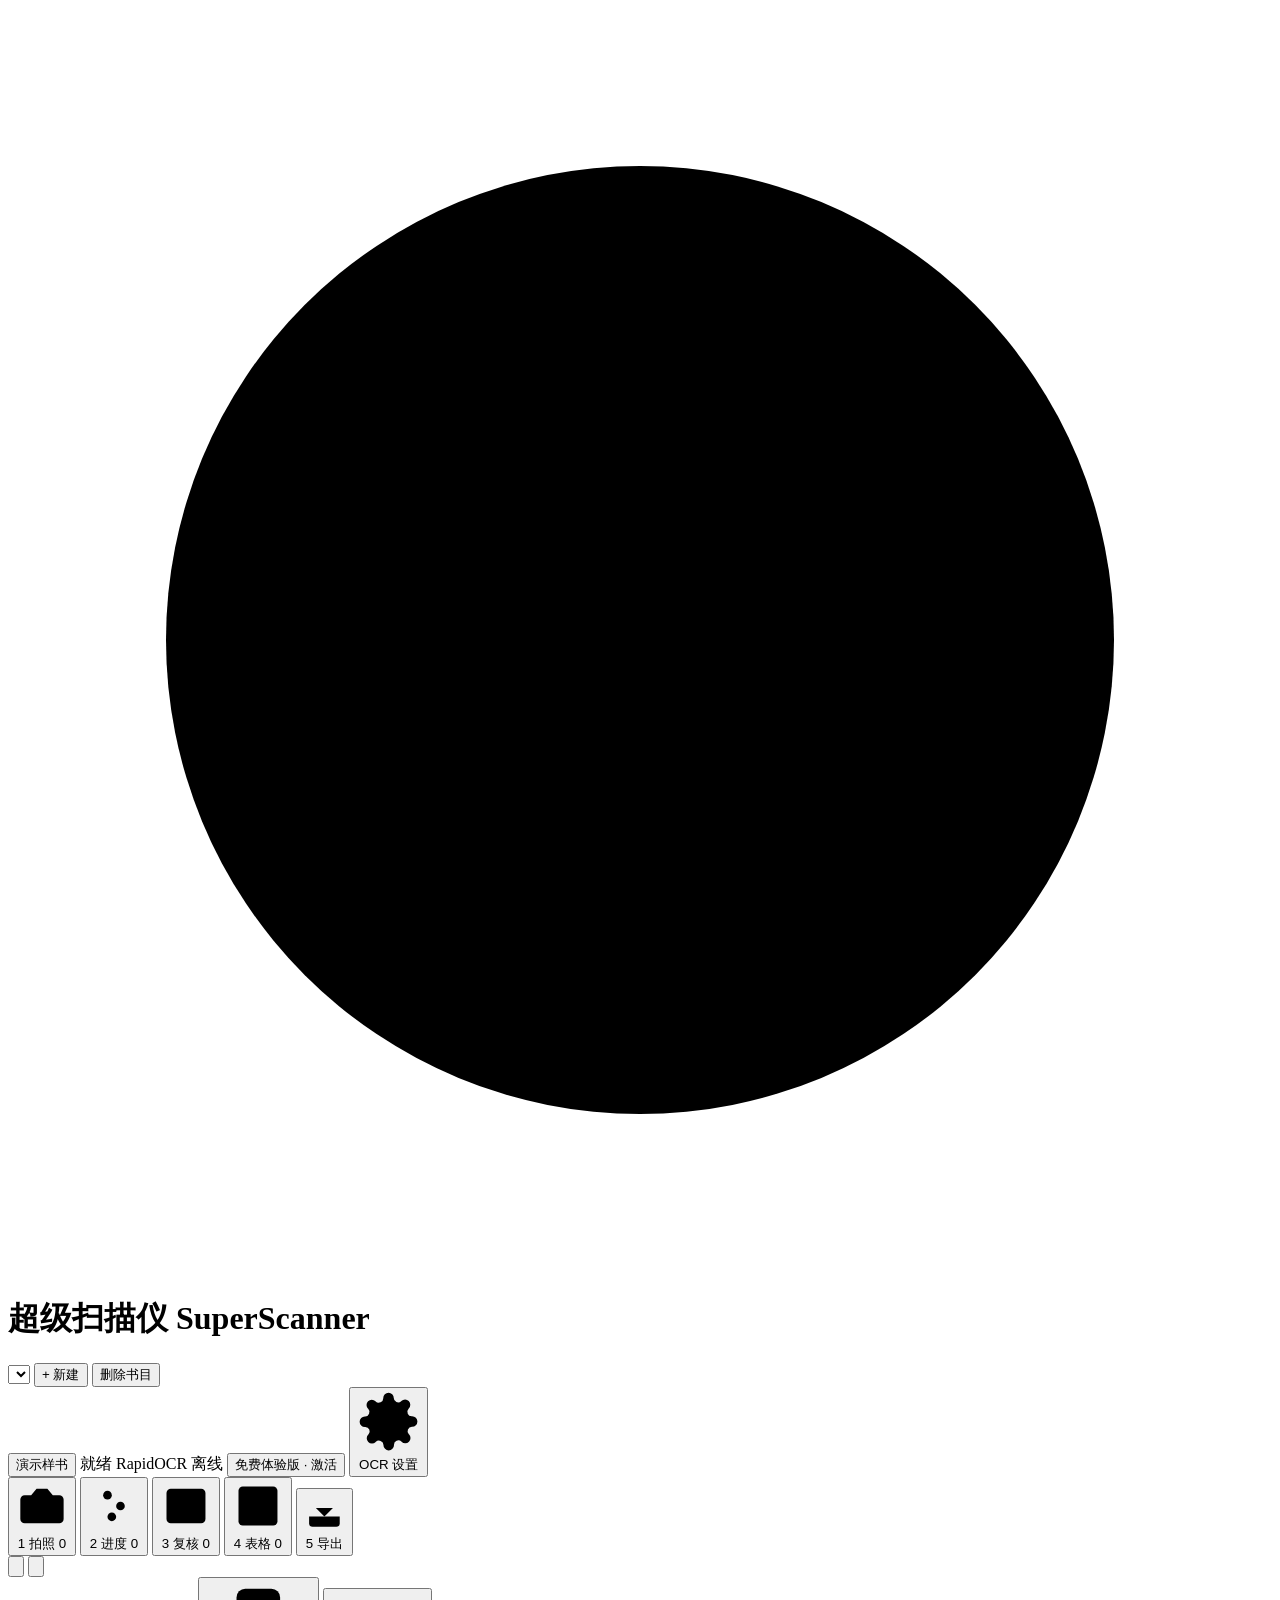
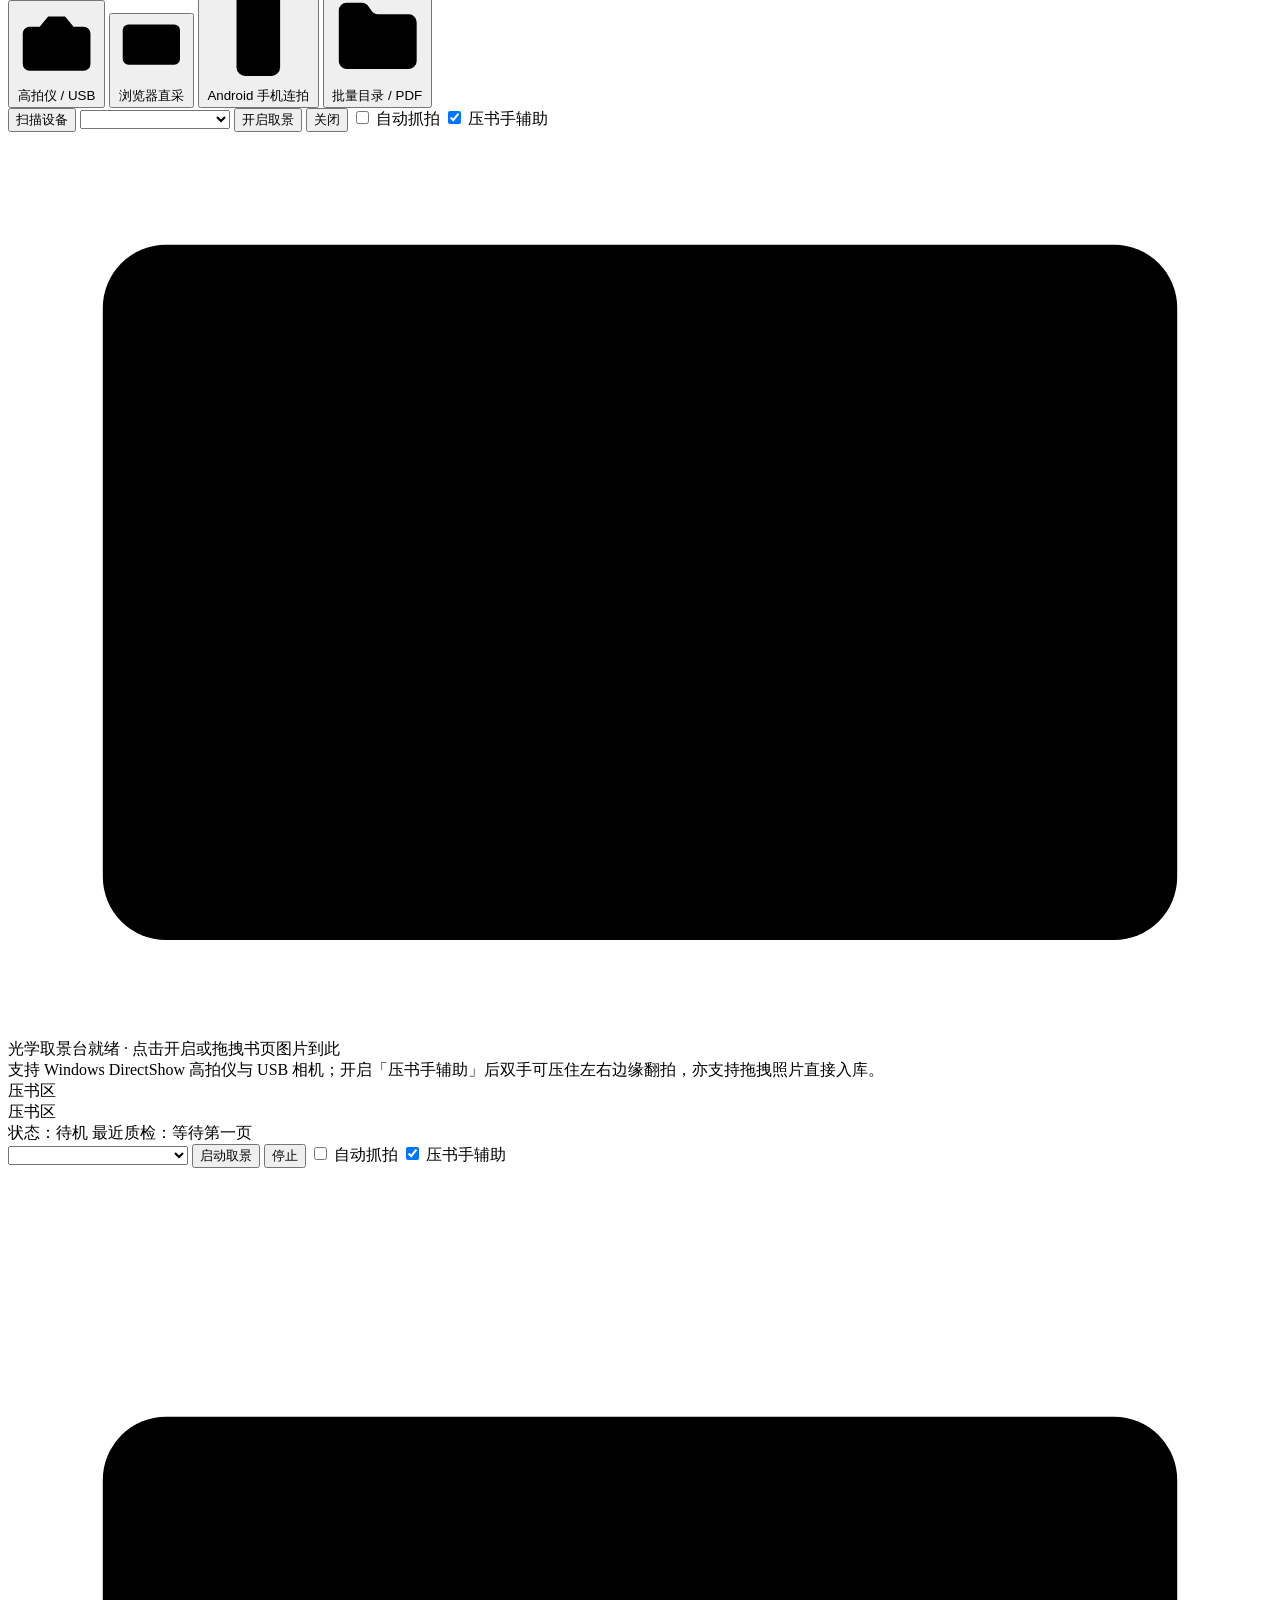
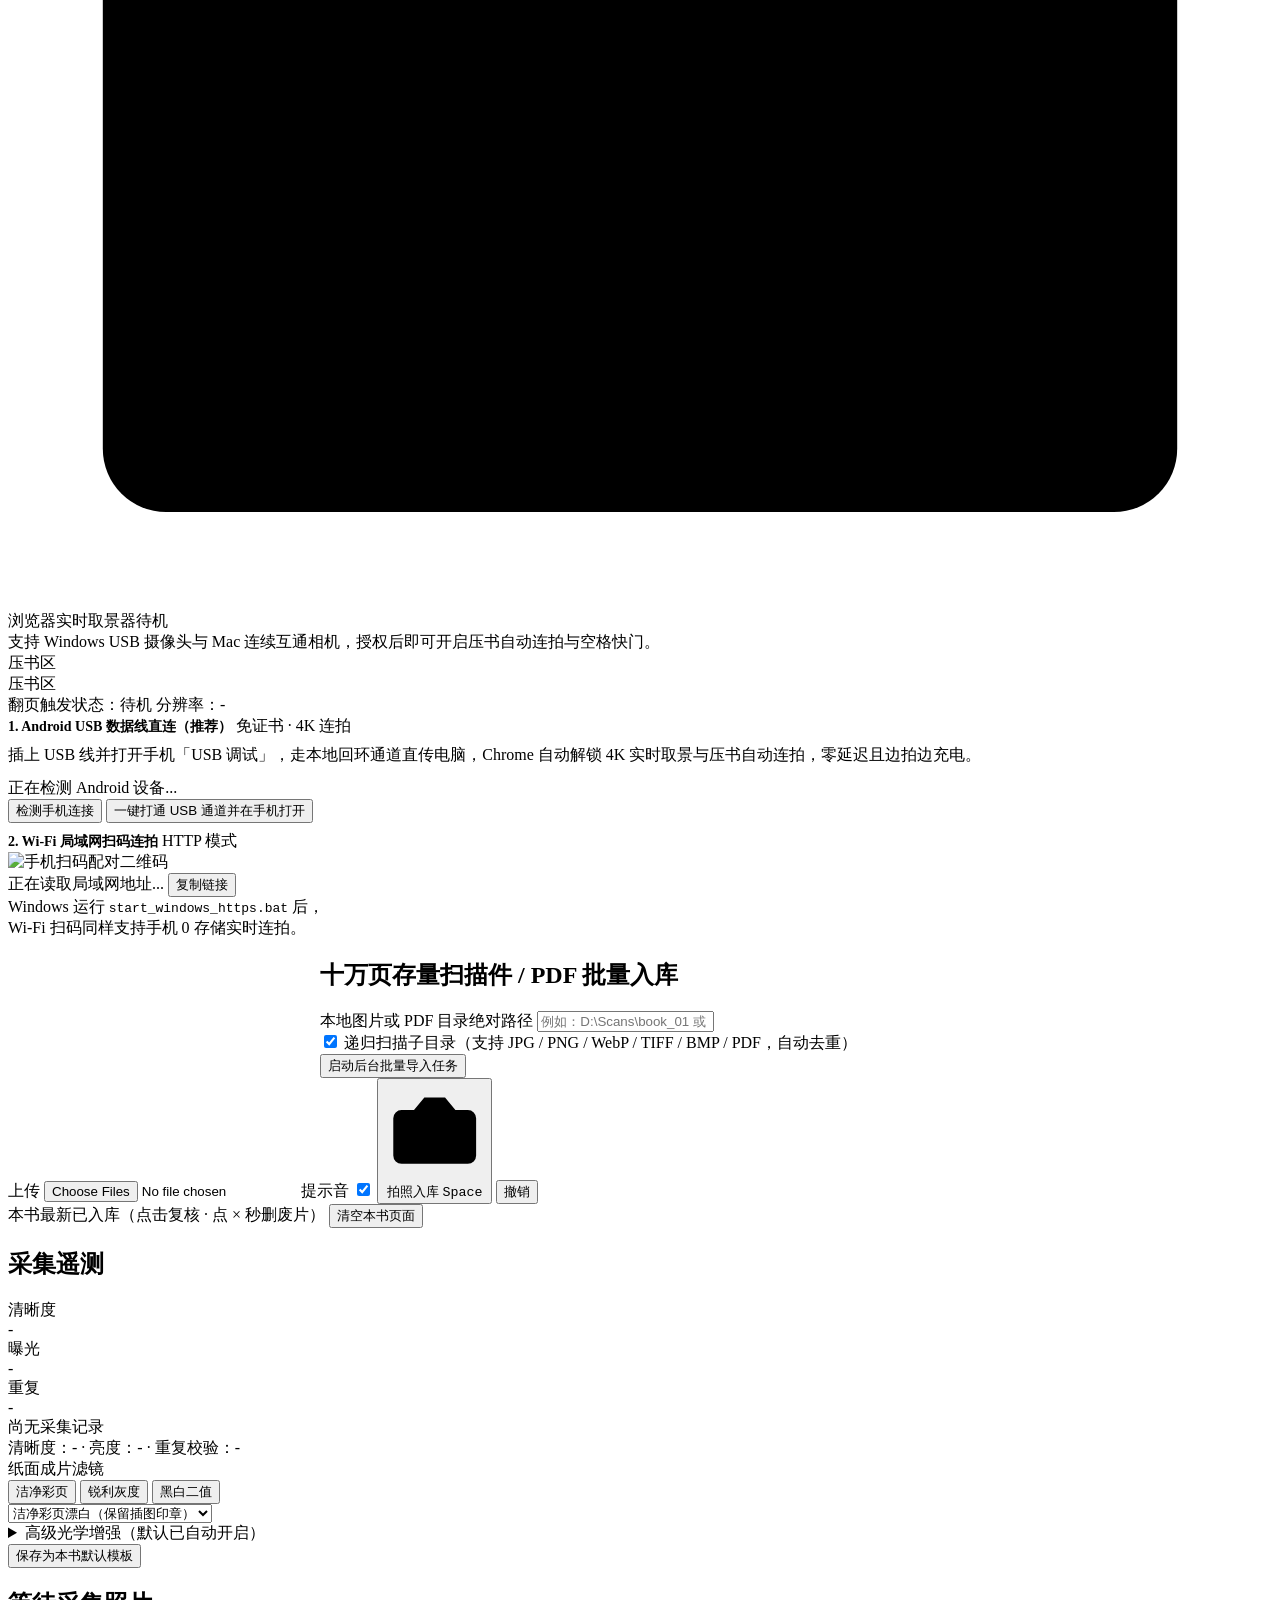
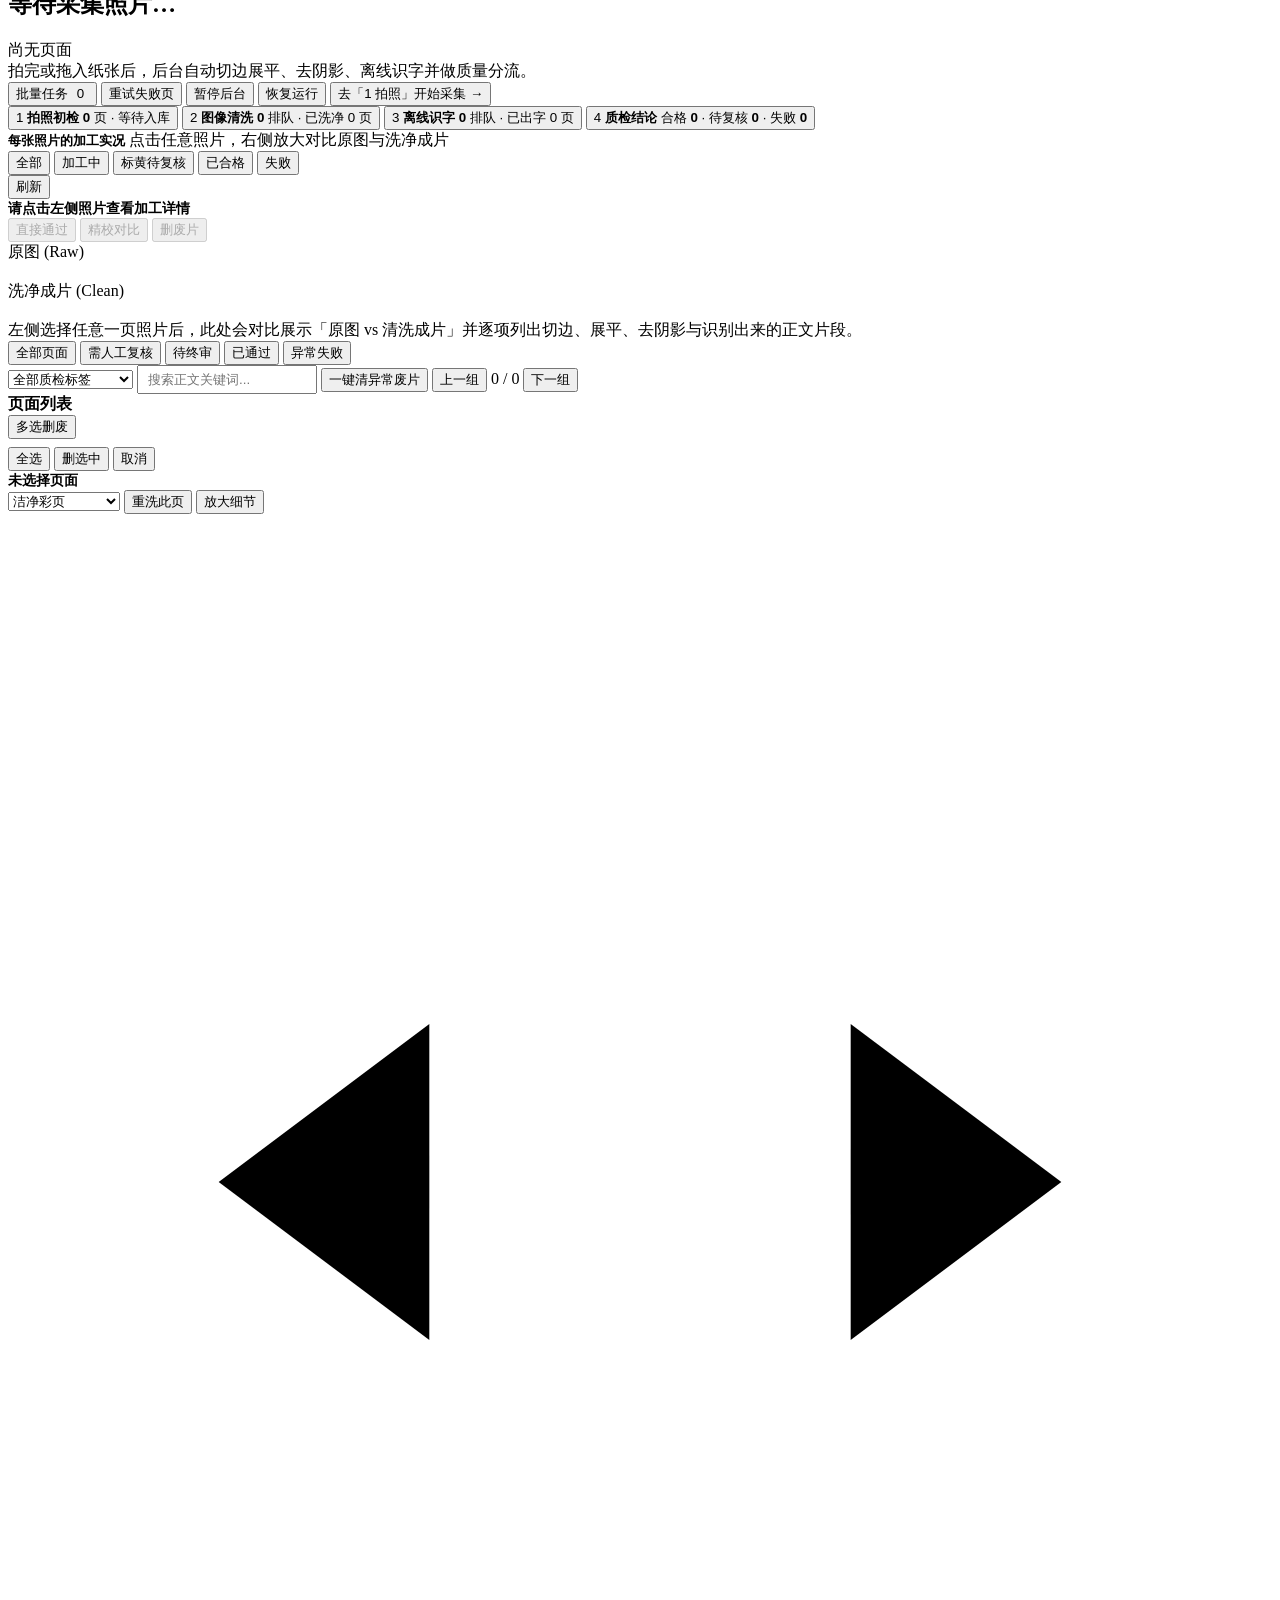
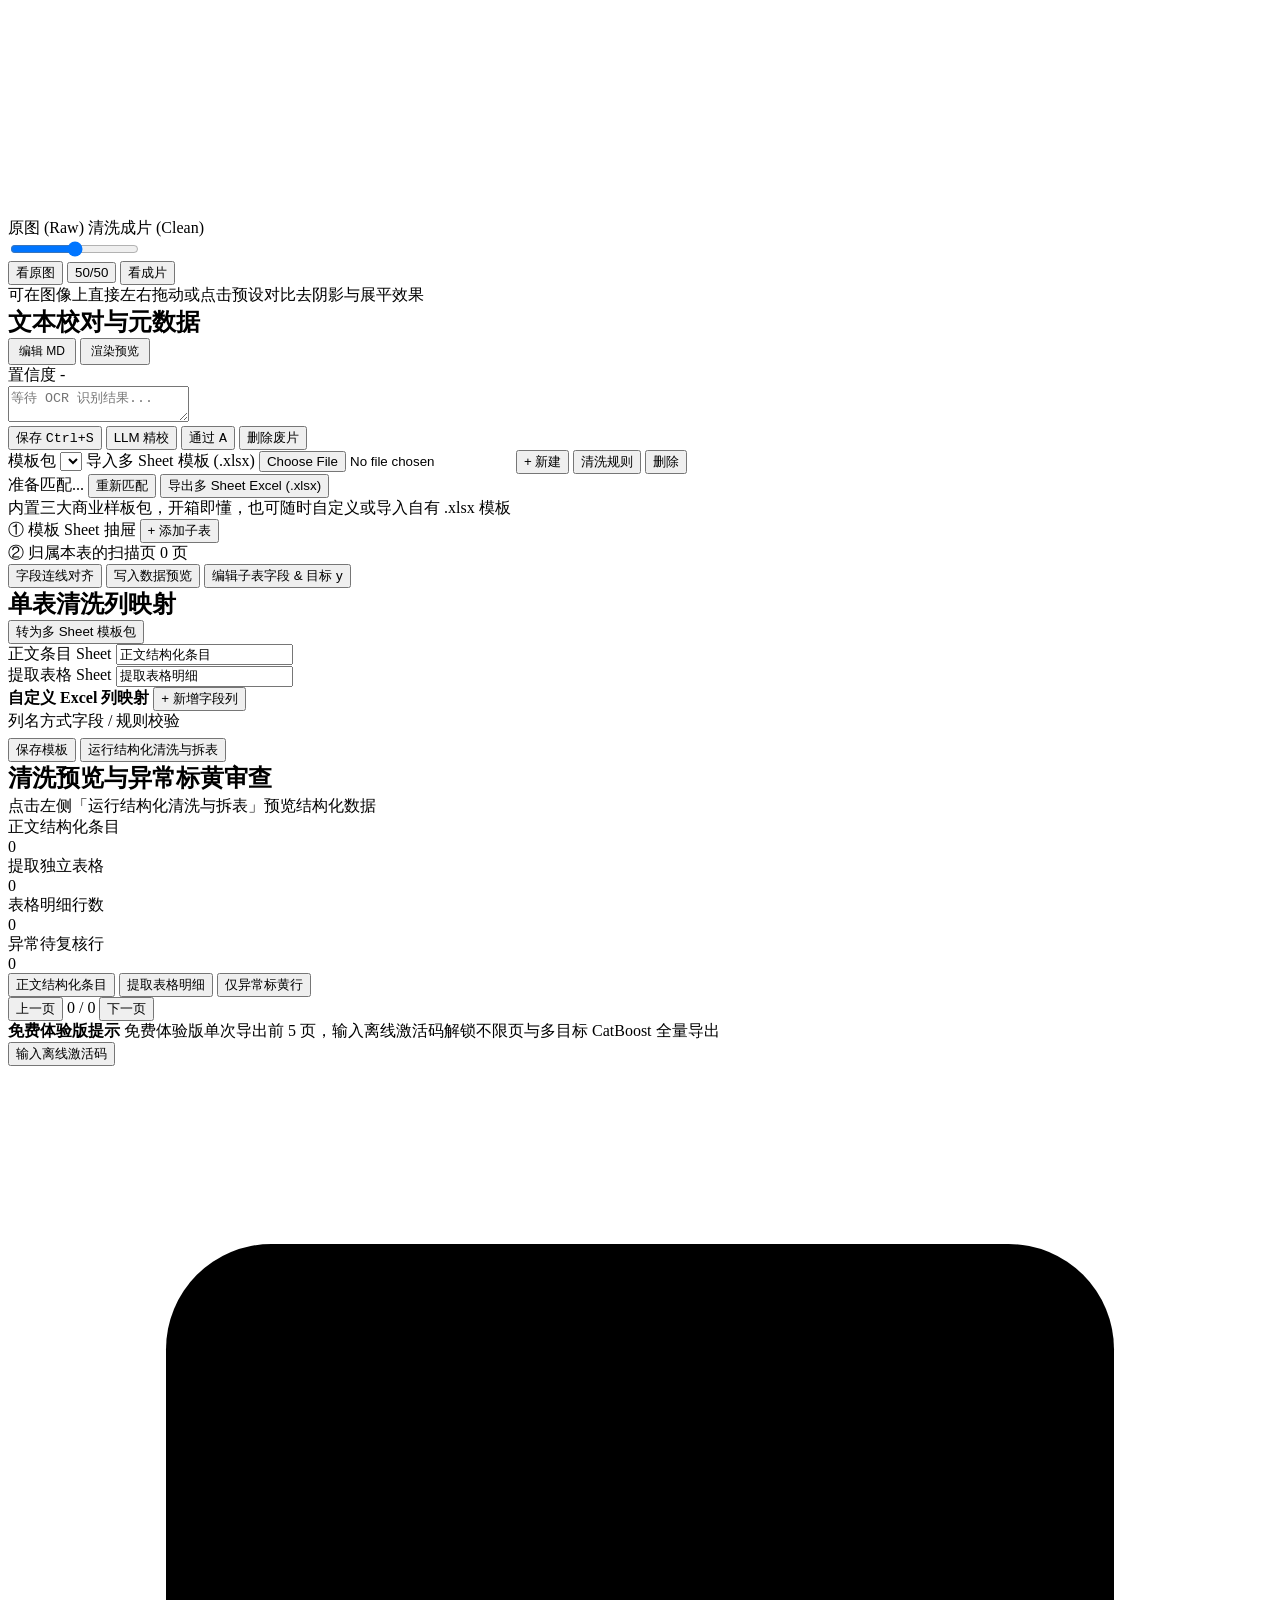
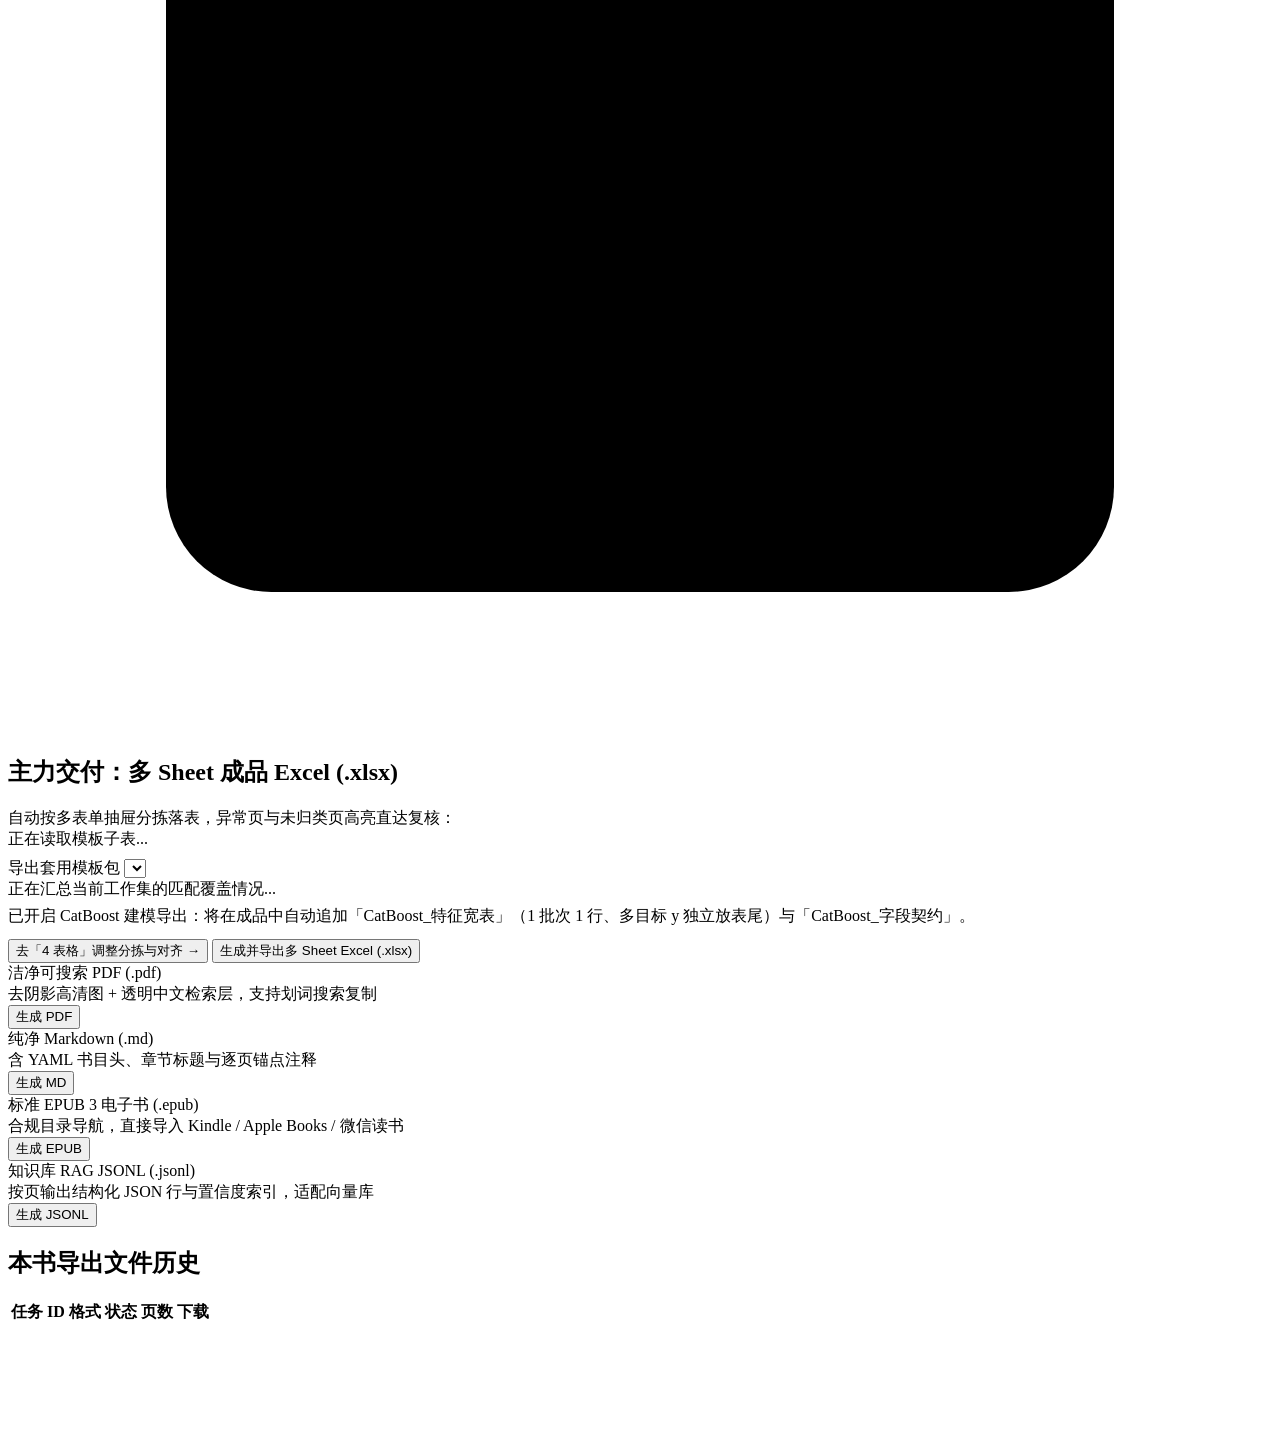
==== book_cleaner/web/index.html @ 2221cb9c "merge: integrate commercial release v1 (offline Ed25519 licensing, 3 preset packs, Windows tray laun" ====
<!DOCTYPE html>
<html lang="zh-CN" data-theme="light">
<head>
  <meta charset="UTF-8">
  <meta name="viewport" content="width=device-width, initial-scale=1.0">
  <meta name="color-scheme" content="light dark">
  <script>
    try {
      var m = localStorage.getItem("superscanner_theme_v2") || "light";
      document.documentElement.dataset.theme = m === "system" ? "" : m;
      if (m === "system") delete document.documentElement.dataset.theme;
      var meta = document.querySelector('meta[name="color-scheme"]');
      if (meta) meta.setAttribute("content", m === "system" ? "light dark" : m);
    } catch (_) {}
  </script>
  <title>超级扫描仪 · SuperScanner — 本地离线纸质资料与多表批次数字化工作台</title>
  <link rel="stylesheet" href="/static/styles.css">
</head>
<body>
  <div class="app-shell">
    <!-- TOP 52px ALABASTER STUDIO HEADER -->
    <header class="topbar">
      <div class="topbar-left">
        <div class="brand-group">
          <div class="brand-badge" aria-hidden="true">
            <svg class="icon" viewBox="0 0 24 24"><circle cx="12" cy="12" r="9"/><path d="M14.31 8l5.74 9.94"/><path d="M9.69 8h11.48"/><path d="M7.38 12l5.74-9.94"/><path d="M9.69 16L3.95 6.06"/><path d="M14.31 16H2.83"/><path d="M16.62 12l-5.74 9.94"/></svg>
          </div>
          <h1 class="brand-title">超级扫描仪 <span class="brand-sub">SuperScanner</span></h1>
        </div>

        <div class="book-switcher-group">
          <select id="bookSelect" class="book-select" aria-label="选择当前书目"></select>
          <button id="newBookBtn" type="button" class="btn btn-sm btn-ghost">+ 新建</button>
          <button id="deleteBookBtn" type="button" class="btn btn-sm btn-danger-ghost" title="两步确认删除当前书目及其所有扫描页">删除书目</button>
        </div>
      </div>

      <div class="topbar-controls">
        <button id="seedDemoBtn" type="button" class="btn btn-sm btn-ghost">演示样书</button>
        <span class="topbar-sep" aria-hidden="true"></span>
        <span id="pipelinePill" class="pill pill-ok"><span class="dot"></span><span id="pipelinePillText">就绪</span></span>
        <span class="topbar-sep" aria-hidden="true"></span>
        <span id="activeOcrPill" class="pill" title="当前生效的 OCR 识别引擎">RapidOCR 离线</span>
        <button id="openLicenseBtn" type="button" class="btn btn-sm btn-ghost license-topbar-btn" title="查看本机机器码与离线激活授权">
          <span id="licenseStatusDot" class="license-dot" aria-hidden="true"></span>
          <span id="licenseBtnText">免费体验版 · 激活</span>
        </button>
        <button id="openSettingsBtn" type="button" class="btn btn-sm btn-ghost">
          <svg class="icon icon-sm" viewBox="0 0 24 24" aria-hidden="true"><circle cx="12" cy="12" r="3"/><path d="M19.4 15a1.65 1.65 0 0 0 .33 1.82l.06.06a2 2 0 1 1-2.83 2.83l-.06-.06a1.65 1.65 0 0 0-1.82-.33 1.65 1.65 0 0 0-1 1.51V21a2 2 0 1 1-4 0v-.09A1.65 1.65 0 0 0 9 19.4a1.65 1.65 0 0 0-1.82.33l-.06.06a2 2 0 1 1-2.83-2.83l.06-.06a1.65 1.65 0 0 0 .33-1.82 1.65 1.65 0 0 0-1.51-1H3a2 2 0 1 1 0-4h.09A1.65 1.65 0 0 0 4.6 9a1.65 1.65 0 0 0-.33-1.82l-.06-.06a2 2 0 1 1 2.83-2.83l.06.06a1.65 1.65 0 0 0 1.82.33H9a1.65 1.65 0 0 0 1-1.51V3a2 2 0 1 1 4 0v.09a1.65 1.65 0 0 0 1 1.51 1.65 1.65 0 0 0 1.82-.33l.06-.06a2 2 0 1 1 2.83 2.83l-.06.06a1.65 1.65 0 0 0-.33 1.82V9a1.65 1.65 0 0 0 1.51 1H21a2 2 0 1 1 0 4h-.09a1.65 1.65 0 0 0-1.51 1Z"/></svg>
          <span>OCR 设置</span>
        </button>
      </div>
    </header>

    <!-- LEFT 72px STUDIO RAIL -->
    <aside class="studio-rail">
      <nav class="nav-tabs" role="tablist" aria-label="工作台视图" aria-orientation="vertical">
        <button id="tabBtn-capture" class="tab-btn is-active" data-tab="capture" type="button" role="tab" aria-selected="true" tabindex="0">
          <svg class="icon icon-lg" viewBox="0 0 24 24" aria-hidden="true"><path d="M14.5 4h-5L7 7H4a2 2 0 0 0-2 2v9a2 2 0 0 0 2 2h16a2 2 0 0 0 2-2V9a2 2 0 0 0-2-2h-3l-2.5-3z"/><circle cx="12" cy="13" r="3"/></svg>
          <span class="tab-label">1 拍照</span>
          <span id="tabBadgeCapture" class="badge-count">0</span>
        </button>
        <button id="tabBtn-pipeline" class="tab-btn" data-tab="pipeline" type="button" role="tab" aria-selected="false" tabindex="-1">
          <svg class="icon icon-lg" viewBox="0 0 24 24" aria-hidden="true"><line x1="4" y1="7" x2="20" y2="7"/><circle cx="9" cy="7" r="2"/><line x1="4" y1="12" x2="20" y2="12"/><circle cx="15" cy="12" r="2"/><line x1="4" y1="17" x2="20" y2="17"/><circle cx="11" cy="17" r="2"/></svg>
          <span class="tab-label">2 进度</span>
          <span id="tabBadgePipeline" class="badge-count hidden">0</span>
        </button>
        <button id="tabBtn-review" class="tab-btn" data-tab="review" type="button" role="tab" aria-selected="false" tabindex="-1">
          <svg class="icon icon-lg" viewBox="0 0 24 24" aria-hidden="true"><rect x="3" y="4" width="18" height="16" rx="2"/><line x1="12" y1="4" x2="12" y2="20"/></svg>
          <span class="tab-label">3 复核</span>
          <span id="tabBadgeReview" class="badge-count hidden">0</span>
        </button>
        <button id="tabBtn-dataclean" class="tab-btn" data-tab="dataclean" type="button" role="tab" aria-selected="false" tabindex="-1">
          <svg class="icon icon-lg" viewBox="0 0 24 24" aria-hidden="true"><rect x="3" y="3" width="18" height="18" rx="2"/><path d="M3 9h18"/><path d="M9 21V9"/></svg>
          <span class="tab-label">4 表格</span>
          <span id="tabBadgeDataclean" class="badge-count hidden">0</span>
        </button>
        <button id="tabBtn-export" class="tab-btn" data-tab="export" type="button" role="tab" aria-selected="false" tabindex="-1">
          <svg class="icon icon-lg" viewBox="0 0 24 24" aria-hidden="true"><path d="M21 15v4a2 2 0 0 1-2 2H5a2 2 0 0 1-2-2v-4"/><polyline points="7 10 12 15 17 10"/><line x1="12" y1="15" x2="12" y2="3"/></svg>
          <span class="tab-label">5 导出</span>
        </button>
      </nav>

      <div class="rail-footer">
        <button id="themeToggleBtn" type="button" class="rail-icon-btn" data-icon-only="1" aria-label="切换日光或暗房外观" title="切换外观">
          <svg class="icon" viewBox="0 0 24 24" aria-hidden="true"><circle cx="12" cy="12" r="4"/><path d="M12 2v2"/><path d="M12 20v2"/><path d="m4.93 4.93 1.41 1.41"/><path d="m17.66 17.66 1.41 1.41"/><path d="M2 12h2"/><path d="M20 12h2"/><path d="m6.34 17.66-1.41 1.41"/><path d="m19.07 4.93-1.41 1.41"/></svg>
        </button>
        <button id="openShortcutsBtn" type="button" class="rail-icon-btn" aria-label="查看快捷键指南" title="快捷键帮助 (?)">
          <svg class="icon" viewBox="0 0 24 24" aria-hidden="true"><rect x="2" y="6" width="20" height="12" rx="2"/><path d="M6 10h.01"/><path d="M10 10h.01"/><path d="M14 10h.01"/><path d="M18 10h.01"/><path d="M8 14h8"/></svg>
        </button>
      </div>
    </aside>

    <!-- WORKSPACE MAIN AREA -->
    <main class="main-wrap">
      <!-- TAB 1: APPLE STUDIO CAPTURE WORKSPACE -->
      <section id="tab-capture" class="tab-panel is-active" role="tabpanel" aria-labelledby="tabBtn-capture">
        <div class="capture-workstation">
          <!-- Center Gallery Mat Stage -->
          <div class="capture-stage">
            <div class="instrument-bar">
              <div class="source-switcher">
                <button class="source-btn is-active" data-source="backend_cam" type="button">
                  <svg class="icon icon-sm" viewBox="0 0 24 24" aria-hidden="true"><path d="M14.5 4h-5L7 7H4a2 2 0 0 0-2 2v9a2 2 0 0 0 2 2h16a2 2 0 0 0 2-2V9a2 2 0 0 0-2-2h-3l-2.5-3z"/><circle cx="12" cy="13" r="3"/></svg>
                  <span>高拍仪 / USB</span>
                </button>
                <button class="source-btn" data-source="browser_cam" type="button">
                  <svg class="icon icon-sm" viewBox="0 0 24 24" aria-hidden="true"><rect x="2" y="3" width="20" height="14" rx="2"/><path d="M8 21h8"/><path d="M12 17v4"/></svg>
                  <span>浏览器直采</span>
                </button>
                <button class="source-btn" data-source="mobile_qr" type="button">
                  <svg class="icon icon-sm" viewBox="0 0 24 24" aria-hidden="true"><rect x="7" y="2" width="10" height="20" rx="2"/><path d="M12 18h.01"/></svg>
                  <span>Android 手机连拍</span>
                </button>
                <button class="source-btn" data-source="folder_import" type="button">
                  <svg class="icon icon-sm" viewBox="0 0 24 24" aria-hidden="true"><path d="M4 20h16a2 2 0 0 0 2-2V8a2 2 0 0 0-2-2h-7.93a2 2 0 0 1-1.66-.9l-.82-1.2A2 2 0 0 0 7.93 3H4a2 2 0 0 0-2 2v13c0 1.1.9 2 2 2Z"/></svg>
                  <span>批量目录 / PDF</span>
                </button>
              </div>
            </div>

            <div class="capture-viewport-wrap">
              <!-- Source A: Backend OpenCV Camera -->
              <div id="src-backend_cam" class="capture-source-pane">
                <div class="toolbar-row cam-control-strip">
                  <button id="scanBackendCamsBtn" type="button" class="btn btn-sm">扫描设备</button>
                  <select id="backendCamSelect" class="book-select" style="min-width:150px;"></select>
                  <button id="openBackendCamBtn" type="button" class="btn btn-sm btn-primary">开启取景</button>
                  <button id="closeBackendCamBtn" type="button" class="btn btn-sm">关闭</button>
                  <label class="toggle-item toggle-compact">
                    <input id="backendAutoTriggerChk" class="toggle-switch" type="checkbox">
                    <span>自动抓拍</span>
                  </label>
                  <label class="toggle-item toggle-compact">
                    <input id="backendHandsOnChk" class="toggle-switch" type="checkbox" checked>
                    <span>压书手辅助</span>
                  </label>
                </div>

                <div id="captureDropZone" class="viewport-box">
                  <img id="backendCamFeed" class="preview-feed hidden" src="[data-uri]" alt="电脑摄像头实时画面">
                  <div class="optical-ruler-top" aria-hidden="true"></div>
                  <div class="optical-ruler-left" aria-hidden="true"></div>
                  <div id="backendCamPlaceholder" class="viewport-empty">
                    <svg class="viewport-calib-svg" viewBox="0 0 80 56" aria-hidden="true">
                      <rect x="6" y="6" width="68" height="44" rx="4" stroke-dasharray="4 3"/>
                      <line x1="40" y1="8" x2="40" y2="48" stroke-dasharray="2 3"/>
                      <circle cx="40" cy="28" r="9"/>
                      <line x1="27" y1="28" x2="53" y2="28"/>
                    </svg>
                    <div class="viewport-empty-title">光学取景台就绪 · 点击开启或拖拽书页图片到此</div>
                    <div class="viewport-empty-desc">
                      支持 Windows DirectShow 高拍仪与 USB 相机；开启「压书手辅助」后双手可压住左右边缘翻拍，亦支持拖拽照片直接入库。
                    </div>
                  </div>
                  <div class="thumb-zone-left"><span class="thumb-zone-tag">压书区</span></div>
                  <div class="thumb-zone-right"><span class="thumb-zone-tag">压书区</span></div>
                  <div id="backendCenterGuide" class="center-clear-guide">
                    <span class="reticle-corner tl" aria-hidden="true"></span>
                    <span class="reticle-corner tr" aria-hidden="true"></span>
                    <span class="reticle-corner bl" aria-hidden="true"></span>
                    <span class="reticle-corner br" aria-hidden="true"></span>
                  </div>
                  <div id="backendShutterFlash" class="shutter-flash" aria-hidden="true"></div>
                  <div class="settle-meter"><div id="backendSettleFill" class="settle-meter-fill"></div></div>
                  <div class="hud-overlay">
                    <span id="backendCamHudLeft">状态：待机</span>
                    <span id="lastQaHud">最近质检：等待第一页</span>
                  </div>
                </div>
              </div>

              <!-- Source B: Browser getUserMedia -->
              <div id="src-browser_cam" class="capture-source-pane hidden">
                <div class="toolbar-row cam-control-strip">
                  <select id="browserCamSelect" class="book-select" style="min-width:180px;"></select>
                  <button id="startBrowserCamBtn" type="button" class="btn btn-sm btn-primary">启动取景</button>
                  <button id="stopBrowserCamBtn" type="button" class="btn btn-sm">停止</button>
                  <label class="toggle-item toggle-compact">
                    <input id="browserAutoTriggerChk" class="toggle-switch" type="checkbox">
                    <span>自动抓拍</span>
                  </label>
                  <label class="toggle-item toggle-compact">
                    <input id="browserHandsOnChk" class="toggle-switch" type="checkbox" checked>
                    <span>压书手辅助</span>
                  </label>
                </div>
                <div class="viewport-box">
                  <video id="browserVideo" class="hidden" autoplay playsinline muted></video>
                  <div class="optical-ruler-top" aria-hidden="true"></div>
                  <div class="optical-ruler-left" aria-hidden="true"></div>
                  <div id="browserCamPlaceholder" class="viewport-empty">
                    <svg class="viewport-calib-svg" viewBox="0 0 80 56" aria-hidden="true">
                      <rect x="6" y="6" width="68" height="44" rx="4" stroke-dasharray="4 3"/>
                      <circle cx="40" cy="28" r="9"/>
                    </svg>
                    <div class="viewport-empty-title">浏览器实时取景器待机</div>
                    <div class="viewport-empty-desc">
                      支持 Windows USB 摄像头与 Mac 连续互通相机，授权后即可开启压书自动连拍与空格快门。
                    </div>
                  </div>
                  <div class="thumb-zone-left"><span class="thumb-zone-tag">压书区</span></div>
                  <div class="thumb-zone-right"><span class="thumb-zone-tag">压书区</span></div>
                  <div id="browserCenterGuide" class="center-clear-guide">
                    <span class="reticle-corner tl" aria-hidden="true"></span>
                    <span class="reticle-corner tr" aria-hidden="true"></span>
                    <span class="reticle-corner bl" aria-hidden="true"></span>
                    <span class="reticle-corner br" aria-hidden="true"></span>
                  </div>
                  <div id="browserShutterFlash" class="shutter-flash" aria-hidden="true"></div>
                  <div class="settle-meter"><div id="browserSettleFill" class="settle-meter-fill"></div></div>
                  <div class="hud-overlay">
                    <span id="browserMotionHud">翻页触发状态：待机</span>
                    <span id="browserResHud">分辨率：-</span>
                  </div>
                </div>
              </div>

              <!-- Source C: Android USB Bridge + Wi-Fi LAN QR -->
              <div id="src-mobile_qr" class="capture-source-pane hidden">
                <div class="bridge-stage">
                  <div class="usb-bridge-grid">
                    <div class="panel-inset">
                      <div class="toolbar-between" style="margin-bottom:8px;">
                        <strong style="font-size:14px;">1. Android USB 数据线直连（推荐）</strong>
                        <span class="pill pill-ok">免证书 · 4K 连拍</span>
                      </div>
                      <p class="muted-note" style="margin:0 0 12px;">
                        插上 USB 线并打开手机「USB 调试」，走本地回环通道直传电脑，Chrome 自动解锁 4K 实时取景与压书自动连拍，零延迟且边拍边充电。
                      </p>
                      <div id="adbStatusBox" class="adb-status-box">正在检测 Android 设备...</div>
                      <div class="toolbar-row">
                        <button id="refreshAdbBtn" type="button" class="btn btn-sm">检测手机连接</button>
                        <button id="adbReverseBtn" type="button" class="btn btn-sm btn-primary">一键打通 USB 通道并在手机打开</button>
                      </div>
                      <div id="mobileUsbUrlText" class="mono muted-note" style="margin-top:8px;"></div>
                    </div>

                    <div class="qr-panel">
                      <div class="toolbar-row" style="justify-content:center;">
                        <strong style="font-size:14px;">2. Wi-Fi 局域网扫码连拍</strong>
                        <span id="mobileHttpsBadge" class="pill">HTTP 模式</span>
                      </div>
                      <div class="qr-frame">
                        <img id="mobileQrImg" src="/api/mobile/qr" alt="手机扫码配对二维码">
                      </div>
                      <div class="toolbar-row" style="justify-content:center;">
                        <span id="mobileUrlText" class="mono muted-note">正在读取局域网地址...</span>
                        <button id="copyMobileUrlBtn" type="button" class="btn btn-sm">复制链接</button>
                      </div>
                      <div id="mobileModeTip" class="muted-note" style="max-width:340px;">
                        Windows 运行 <code>start_windows_https.bat</code> 后，Wi-Fi 扫码同样支持手机 0 存储实时连拍。
                      </div>
                    </div>
                  </div>
                </div>
              </div>

              <!-- Source D: Bulk Folder / PDF Import -->
              <div id="src-folder_import" class="capture-source-pane hidden">
                <div class="card" style="max-width:640px;margin:auto;">
                  <h2 class="card-title">十万页存量扫描件 / PDF 批量入库</h2>
                  <div class="field-row">
                    <label for="folderPathInput">本地图片或 PDF 目录绝对路径</label>
                    <input id="folderPathInput" class="input" type="text" placeholder="例如：D:\Scans\book_01 或 ~/Scans/book_01">
                  </div>
                  <label class="toggle-item" style="margin-bottom:14px;">
                    <input id="folderRecursiveChk" class="toggle-switch" type="checkbox" checked>
                    <span>递归扫描子目录（支持 JPG / PNG / WebP / TIFF / BMP / PDF，自动去重）</span>
                  </label>
                  <button id="startFolderImportBtn" type="button" class="btn btn-primary">启动后台批量导入任务</button>
                </div>
              </div>
            </div>

            <!-- Floating Frosted Glass Shutter Capsule -->
            <div class="shutter-dock-wrap">
              <div class="shutter-console">
                <label class="btn btn-sm btn-soft" style="cursor:pointer;">
                  <span>上传</span>
                  <input id="manualUploadInput" type="file" accept="image/*" multiple class="hidden">
                </label>

                <label class="toggle-item toggle-compact">
                  <span style="color:var(--muted);">提示音</span>
                  <input id="beepToggleChk" class="toggle-switch" type="checkbox" checked>
                </label>

                <button id="captureShutterBtn" type="button" class="btn btn-shutter btn-shutter-pill">
                  <svg class="icon" viewBox="0 0 24 24" aria-hidden="true"><path d="M14.5 4h-5L7 7H4a2 2 0 0 0-2 2v9a2 2 0 0 0 2 2h16a2 2 0 0 0 2-2V9a2 2 0 0 0-2-2h-3l-2.5-3z"/><circle cx="12" cy="13" r="3"/></svg>
                  <span>拍照入库</span>
                  <kbd class="kbd kbd-on-dark">Space</kbd>
                </button>

                <button id="undoLastCaptureBtn" type="button" class="btn btn-sm btn-ghost">
                  <span>撤销</span>
                </button>
              </div>
            </div>

            <!-- Minimal Contact-Sheet Filmstrip -->
            <div class="filmstrip-tray">
              <div class="filmstrip-header">
                <span class="muted-note">本书最新已入库（点击复核 · 点 × 秒删废片）</span>
                <button id="clearBookPagesBtn" type="button" class="btn btn-compact btn-danger-ghost">清空本书页面</button>
              </div>
              <div id="recentCaptureStrip" class="recent-strip scroller"></div>
            </div>
          </div>

          <!-- Right: Borderless Pure White Optical Inspector -->
          <aside class="capture-inspector scroller">
            <h2 class="card-title">采集遥测</h2>

            <!-- Bare Typographic Telemetry (Zero Sub-Boxes) -->
            <div id="captureQaCard" class="qa-telemetry-bare">
              <div class="qa-telemetry-grid">
                <div class="qa-tele-cell">
                  <div class="qa-tele-label">清晰度</div>
                  <div id="qaValBlur" class="qa-tele-val">-</div>
                </div>
                <div class="qa-tele-cell">
                  <div class="qa-tele-label">曝光</div>
                  <div id="qaValBright" class="qa-tele-val">-</div>
                </div>
                <div class="qa-tele-cell">
                  <div class="qa-tele-label">重复</div>
                  <div id="qaValDup" class="qa-tele-val">-</div>
                </div>
              </div>
              <div class="qa-meter-track" aria-hidden="true">
                <div id="qaBlurBar" class="qa-meter-fill"></div>
              </div>
              <div id="captureQaSummary" class="qa-summary-note">尚无采集记录</div>
              <div id="captureQaMetrics" class="hidden">清晰度：- · 亮度：- · 重复校验：-</div>
            </div>

            <div class="inspector-divider" role="separator"></div>

            <!-- Miniature Book Spread Swatches -->
            <div class="field-row" style="margin-bottom:0;">
              <label for="optEnhanceMode" class="inspector-subhead">纸面成片滤镜</label>
              <div class="paper-swatch-grid">
                <button type="button" class="paper-swatch is-active" data-enhance-swatch="clean_color">
                  <span class="swatch-chip swatch-chip-color" aria-hidden="true"></span>
                  <span class="swatch-label">洁净彩页</span>
                </button>
                <button type="button" class="paper-swatch" data-enhance-swatch="grayscale_crisp">
                  <span class="swatch-chip swatch-chip-gray" aria-hidden="true"></span>
                  <span class="swatch-label">锐利灰度</span>
                </button>
                <button type="button" class="paper-swatch" data-enhance-swatch="bw_sauvola">
                  <span class="swatch-chip swatch-chip-bw" aria-hidden="true"></span>
                  <span class="swatch-label">黑白二值</span>
                </button>
              </div>
              <select id="optEnhanceMode" class="input hidden" aria-label="成片底色输出模式">
                <option value="clean_color">洁净彩页漂白（保留插图印章）</option>
                <option value="grayscale_crisp">高清锐利灰度（适合纯文印本）</option>
                <option value="bw_sauvola">Sauvola 锐利黑白二值</option>
              </select>
            </div>

            <div class="inspector-divider" role="separator"></div>

            <!-- Collapsible Advanced Optical Switches -->
            <details class="advanced-optics">
              <summary>高级光学增强（默认已自动开启）</summary>
              <div class="switch-stack">
                <label class="toggle-row"><span>双页拆单页</span><input id="optSplitSpread" class="toggle-switch" type="checkbox"></label>
                <label class="toggle-row"><span>智能切边矫正</span><input id="optAutoCrop" class="toggle-switch" type="checkbox" checked></label>
                <label class="toggle-row"><span>弯曲展平</span><input id="optDewarp" class="toggle-switch" type="checkbox" checked></label>
                <label class="toggle-row"><span>手指擦除</span><input id="optRemoveFingers" class="toggle-switch" type="checkbox" checked></label>
                <label class="toggle-row"><span>自动纠偏</span><input id="optDeskew" class="toggle-switch" type="checkbox" checked></label>
                <label class="toggle-row"><span>去噪漂白</span><input id="optDenoise" class="toggle-switch" type="checkbox" checked></label>
              </div>
            </details>

            <button id="saveBookProfileBtn" type="button" class="btn btn-soft btn-block" style="margin-top:auto;">保存为本书默认模板</button>
          </aside>
        </div>
      </section>

      <!-- TAB 2: FULL-VIEWPORT SPATIAL PIPELINE MONITOR & VISUAL X-RAY -->
      <section id="tab-pipeline" class="tab-panel" role="tabpanel" aria-labelledby="tabBtn-pipeline">
        <div class="pipe-shell">
          <!-- Compact Unified Top Command Strip (~102px total) -->
          <header class="pipe-header">
            <div class="pipe-header-row">
              <div class="pipe-hero-text">
                <div class="toolbar-row" style="gap:10px;">
                  <h2 id="pipelineHeroHeadline" class="pipe-hero-title">等待采集照片…</h2>
                  <span id="globalProgressNote" class="pill">尚无页面</span>
                </div>
                <div id="pipelineHeroSub" class="pipe-hero-sub">拍完或拖入纸张后，后台自动切边展平、去阴影、离线识字并做质量分流。</div>
              </div>
              <div class="pipe-hero-actions">
                <button id="openJobsDialogBtn" type="button" class="btn btn-sm">
                  <span>批量任务</span>
                  <span id="pipelineJobsCount" class="pill" style="padding:0 5px;">0</span>
                </button>
                <button id="retryFailedBtn" type="button" class="btn btn-sm btn-soft hidden">重试失败页</button>
                <button id="pausePipelineBtn" type="button" class="btn btn-sm">暂停后台</button>
                <button id="resumePipelineBtn" type="button" class="btn btn-sm hidden">恢复运行</button>
                <button id="pipelineNextStepBtn" type="button" class="btn btn-primary btn-sm">去「1 拍照」开始采集 →</button>
              </div>
            </div>

            <div class="pipe-stepper-row">
              <button type="button" class="pipe-step-pill is-active" data-pipe-step-filter="ALL" title="拍照落盘并实时检测清晰度与重复帧">
                <span class="pipeline-step-num">1</span>
                <span class="pipe-step-body">
                  <strong>拍照初检</strong>
                  <span class="pipe-step-metrics"><strong id="kpiTotal">0</strong> 页 <span id="pipeStep1Meta" class="muted-note">· 等待入库</span></span>
                </span>
              </button>

              <button type="button" class="pipe-step-pill" data-pipe-step-filter="PROCESSING" title="自动切边、弯页展平、去阴影漂白与擦手指">
                <span class="pipeline-step-num">2</span>
                <span class="pipe-step-body">
                  <strong>图像清洗</strong>
                  <span class="pipe-step-metrics"><strong id="kpiClean">0</strong> 排队 <span id="pipeStep2Meta" class="muted-note">· 已洗净 0 页</span></span>
                </span>
              </button>

              <button type="button" class="pipe-step-pill" data-pipe-step-filter="PROCESSING" title="免费离线提取文字与表格并评估把握度">
                <span class="pipeline-step-num">3</span>
                <span class="pipe-step-body">
                  <strong>离线识字</strong>
                  <span class="pipe-step-metrics"><strong id="kpiOcr">0</strong> 排队 <span id="pipeStep3Meta" class="muted-note">· 已出字 0 页</span></span>
                </span>
              </button>

              <button type="button" class="pipe-step-pill" data-pipe-step-filter="NEEDS_REVIEW" title="高把握直通；异常页标黄等您复核">
                <span class="pipeline-step-num">4</span>
                <span class="pipe-step-body">
                  <strong>质检结论</strong>
                  <span class="pipe-step-metrics">
                    <span class="pipe-split-ok">合格 <strong id="kpiCompleted">0</strong></span>
                    <span class="pipe-split-warn">· 待复核 <strong id="kpiReview">0</strong></span>
                    <span class="pipe-split-fail">· 失败 <strong id="kpiFailed">0</strong></span>
                  </span>
                </span>
              </button>
            </div>

            <div class="pipe-hairline-bar" aria-label="页面处理状态分布">
              <div id="barDone" class="seg-done" style="width:0%"></div>
              <div id="barProc" class="seg-proc" style="width:0%"></div>
              <div id="barReview" class="seg-review" style="width:0%"></div>
              <div id="barFailed" class="seg-fail" style="width:0%"></div>
            </div>
          </header>

          <!-- Expansive 2-Column Workspace Stage (~740px tall at 1440x900) -->
          <div class="pipe-stage">
            <!-- Left: Spacious Interactive Photo Processing Feed -->
            <div class="pipe-list-col">
              <div class="pipe-list-toolbar">
                <div class="toolbar-row">
                  <strong style="font-size:13px;">每张照片的加工实况</strong>
                  <span class="muted-note">点击任意照片，右侧放大对比原图与洗净成片</span>
                </div>
                <div class="toolbar-row">
                  <div class="filter-pills">
                    <button class="btn btn-sm btn-primary is-active" data-pipe-filter="ALL" type="button">全部</button>
                    <button class="btn btn-sm" data-pipe-filter="PROCESSING" type="button">加工中</button>
                    <button class="btn btn-sm" data-pipe-filter="NEEDS_REVIEW" type="button">标黄待复核</button>
                    <button class="btn btn-sm" data-pipe-filter="COMPLETED" type="button">已合格</button>
                    <button class="btn btn-sm" data-pipe-filter="FAILED" type="button">失败</button>
                  </div>
                  <button id="refreshPipelinePagesBtn" type="button" class="btn btn-sm">刷新</button>
                </div>
              </div>
              <div id="pipelinePagesList" class="pipe-list scroller"></div>
            </div>

            <!-- Right: Docked Visual X-Ray Inspector (Raw vs Clean + 4-Step Breakdown + OCR Snippet) -->
            <aside class="pipe-xray-col scroller">
              <div class="toolbar-between" style="gap:8px;">
                <strong id="pipeXrayTitle" style="font-size:14px;">请点击左侧照片查看加工详情</strong>
                <div class="toolbar-row" style="gap:6px;">
                  <button id="pipeXrayApproveBtn" type="button" class="btn btn-compact btn-primary" disabled>直接通过</button>
                  <button id="pipeXrayJumpBtn" type="button" class="btn btn-compact" disabled>精校对比</button>
                  <button id="pipeXrayDeleteBtn" type="button" class="btn btn-compact btn-danger-ghost" disabled>删废片</button>
                </div>
              </div>

              <div class="pipe-xray-compare">
                <div class="pipe-xray-frame">
                  <div class="pipe-xray-frame-lbl">原图 (Raw)</div>
                  <img id="pipeXrayRawImg" src="[data-uri]" alt="原始拍照图">
                </div>
                <div class="pipe-xray-frame">
                  <div class="pipe-xray-frame-lbl">洗净成片 (Clean)</div>
                  <img id="pipeXrayCleanImg" src="[data-uri]" alt="自动清洗成片">
                </div>
              </div>

              <div id="pipeXrayTimeline" class="pipe-timeline">
                <div class="pack-empty-state">左侧选择任意一页照片后，此处会对比展示「原图 vs 清洗成片」并逐项列出切边、展平、去阴影与识别出来的正文片段。</div>
              </div>
            </aside>
          </div>
        </div>
      </section>

      <!-- TAB 3: PRO LIGHTBOX REVIEW & COMPARISON -->
      <section id="tab-review" class="tab-panel" role="tabpanel" aria-labelledby="tabBtn-review">
        <div class="review-workstation">
          <div class="review-toolbar">
            <div class="filter-pills">
              <button class="btn btn-sm btn-primary is-active" data-filter="ALL" type="button">全部页面</button>
              <button class="btn btn-sm" data-filter="NEEDS_REVIEW" type="button">需人工复核</button>
              <button class="btn btn-sm" data-filter="READY" type="button">待终审</button>
              <button class="btn btn-sm" data-filter="APPROVED" type="button">已通过</button>
              <button class="btn btn-sm" data-filter="FAILED" type="button">异常失败</button>
            </div>
            <div class="toolbar-row">
              <select id="reviewQaFilter" class="book-select" style="min-width:125px;">
                <option value="ALL">全部质检标签</option>
                <option value="ANY_QA">任意告警页</option>
                <option value="BLURRY">仅模糊告警</option>
                <option value="DUPLICATE">仅疑似重复</option>
                <option value="LOW_CONF">仅 OCR 低置信</option>
              </select>
              <input id="reviewSearchInput" class="input" style="width:180px;padding:5px 9px;" type="search" placeholder="搜索正文关键词...">
              <button id="deleteFlaggedBtn" type="button" class="btn btn-sm btn-danger-ghost" title="两步确认删除全部质检告警或失败的废片">一键清异常废片</button>
              <button id="prevPageListBtn" type="button" class="btn btn-sm">上一组</button>
              <span id="pageListPagerInfo" class="muted-note mono">0 / 0</span>
              <button id="nextPageListBtn" type="button" class="btn btn-sm">下一组</button>
            </div>
          </div>

          <div class="review-layout">
            <!-- Left Contact Sheet -->
            <div class="review-rail">
              <div class="toolbar-between" style="margin-bottom:8px;">
                <span class="muted-note" style="font-weight:700;">页面列表</span>
                <div class="toolbar-row" style="gap:6px;">
                  <button id="toggleMultiSelectBtn" type="button" class="btn btn-compact btn-soft">多选删废</button>
                </div>
              </div>
              <div id="batchDeleteBar" class="batch-delete-bar hidden">
                <button id="selectAllReviewBtn" type="button" class="btn btn-compact btn-soft">全选</button>
                <button id="batchDeleteSelectedBtn" type="button" class="btn btn-compact btn-danger">删选中</button>
                <button id="cancelMultiSelectBtn" type="button" class="btn btn-compact btn-ghost">取消</button>
              </div>
              <div id="reviewGallery" class="review-gallery scroller"></div>
            </div>

            <!-- Center Darkroom Comparison Lightbox -->
            <div class="review-lightbox">
              <div class="toolbar-between">
                <strong id="reviewImageTitle" style="font-size:14px;">未选择页面</strong>
                <div class="toolbar-row">
                  <select id="recleanModeSelect" class="book-select" style="min-width:112px;">
                    <option value="clean_color">洁净彩页</option>
                    <option value="grayscale_crisp">锐利灰度</option>
                    <option value="bw_sauvola">Sauvola 黑白</option>
                  </select>
                  <button id="recleanPageBtn" type="button" class="btn btn-sm">重洗此页</button>
                  <button id="zoomToggleBtn" type="button" class="btn btn-sm">放大细节</button>
                </div>
              </div>

              <div class="compare-stage scroller">
                <div id="compareWrap" class="compare-wrap" title="直接在图像上左右拖动对比原图与清洗成片">
                  <img id="compareCleanImg" src="[data-uri]" alt="清洗后成片">
                  <div id="compareRawLayer" class="compare-raw-layer" style="clip-path: inset(0 50% 0 0);">
                    <img id="compareRawImg" src="[data-uri]" alt="原始翻拍图">
                  </div>
                  <div id="compareDivider" class="compare-divider" style="left:50%;">
                    <div class="compare-handle" aria-hidden="true">
                      <svg class="icon icon-sm" viewBox="0 0 24 24"><path d="m8 9-4 3 4 3"/><path d="m16 9 4 3-4 3"/></svg>
                    </div>
                  </div>
                  <span class="compare-label left">原图 (Raw)</span>
                  <span class="compare-label right">清洗成片 (Clean)</span>
                </div>
              </div>

              <div class="compare-slider-row">
                <input id="compareSlider" class="compare-slider" type="range" min="0" max="100" value="50" aria-label="原图与清洗结果对比滑杆">
                <div class="compare-presets" role="group" aria-label="快速切换对比视角">
                  <button type="button" class="btn btn-compact" data-compare-preset="100">看原图</button>
                  <button type="button" class="btn btn-compact" data-compare-preset="50">50/50</button>
                  <button type="button" class="btn btn-compact" data-compare-preset="0">看成片</button>
                </div>
              </div>
              <div id="reviewCleanDiag" class="muted-note">可在图像上直接左右拖动或点击预设对比去阴影与展平效果</div>
            </div>

            <!-- Right Docked OCR Proofreading Inspector -->
            <div class="review-inspector">
              <div class="toolbar-between">
                <div class="toolbar-row" style="gap:8px;">
                  <h2 class="card-title" style="margin:0;">文本校对与元数据</h2>
                  <div class="segmented-bar" role="tablist" aria-label="文本视图切换">
                    <button type="button" class="seg-btn is-active" data-review-text-mode="edit" style="padding:3px 9px;font-size:12px;">编辑 MD</button>
                    <button type="button" class="seg-btn" data-review-text-mode="preview" style="padding:3px 9px;font-size:12px;">渲染预览</button>
                  </div>
                </div>
                <span id="reviewConfBadge" class="pill">置信度 -</span>
              </div>
              <div id="reviewFlagRow" class="toolbar-row"></div>
              <textarea id="reviewTextEditor" class="input ocr-editor scroller" placeholder="等待 OCR 识别结果..."></textarea>
              <div id="reviewMdPreview" class="md-preview-box hidden scroller"></div>
              <div class="review-actions">
                <button id="saveTextBtn" type="button" class="btn btn-soft">
                  <span>保存</span>
                  <kbd class="kbd">Ctrl+S</kbd>
                </button>
                <button id="llmCleanPageBtn" type="button" class="btn btn-soft">LLM 精校</button>
                <button id="approvePageBtn" type="button" class="btn btn-primary">
                  <span>通过</span>
                  <kbd class="kbd kbd-on-dark">A</kbd>
                </button>
                <button id="deletePageBtn" type="button" class="btn btn-danger-ghost">删除废片</button>
              </div>
            </div>
          </div>
        </div>
      </section>

      <!-- TAB 4: MULTI-SHEET VISUAL SORTING & DATA CLEAN -->
      <section id="tab-dataclean" class="tab-panel" role="tabpanel" aria-labelledby="tabBtn-dataclean">
        <div class="pack-shell">
          <div class="pack-topbar">
            <div class="toolbar-row">
              <span class="pack-bar-label">模板包</span>
              <select id="excelTemplateSelect" class="book-select" style="max-width:290px;"></select>
              <label class="btn btn-sm" style="cursor:pointer;">
                <span>导入多 Sheet 模板 (.xlsx)</span>
                <input id="importXlsxHeaderInput" type="file" accept=".xlsx" class="hidden">
              </label>
              <button id="newTemplateBtn" type="button" class="btn btn-sm">+ 新建</button>
              <button id="openCleanRulesBtn" type="button" class="btn btn-sm">清洗规则</button>
              <button id="deleteTemplateBtn" type="button" class="btn btn-sm btn-danger-ghost">删除</button>
            </div>
            <div class="toolbar-row">
              <span id="packCoverageBadge" class="pill">准备匹配...</span>
              <button id="refreshMatchBtn" type="button" class="btn btn-sm">重新匹配</button>
              <button id="dcExportXlsxBtn" type="button" class="btn btn-primary btn-sm">导出多 Sheet Excel (.xlsx)</button>
            </div>
          </div>

          <div id="packScenarioBar" class="pack-scenario-bar">
            <div class="pack-preset-pills" id="packPresetPills" aria-label="快捷切换内置商业样板模板包"></div>
            <div id="packScenarioDesc" class="muted-note pack-scenario-desc">内置三大商业样板包，开箱即懂，也可随时自定义或导入自有 .xlsx 模板</div>
          </div>

          <!-- Mode A: 3-Column Visual Sheet Sorting & Field Alignment Workbench -->
          <div id="packWorkbench" class="pack-workbench">
            <aside class="pack-col pack-drawer-col">
              <div class="pack-col-head">
                <span>① 模板 Sheet 抽屉</span>
                <button id="addSheetBtn" type="button" class="btn btn-compact">+ 添加子表</button>
              </div>
              <div id="packSheetList" class="pack-sheet-list scroller"></div>
            </aside>

            <section class="pack-col pack-pages-col">
              <div class="pack-col-head">
                <span id="packPagesHeading">② 归属本表的扫描页</span>
                <span id="packPagesCount" class="muted-note">0 页</span>
              </div>
              <div id="packPageList" class="pack-page-list scroller"></div>
            </section>

            <section class="pack-col pack-detail-col">
              <div class="pack-detail-head">
                <div class="segmented-bar" role="tablist" aria-label="子表对齐与配置视图">
                  <button type="button" class="seg-btn is-active" data-pack-subtab="mapping">字段连线对齐</button>
                  <button type="button" class="seg-btn" data-pack-subtab="preview">写入数据预览</button>
                  <button type="button" class="seg-btn" data-pack-subtab="schema">编辑子表字段 &amp; 目标 y</button>
                </div>
                <div id="packDetailMeta" class="muted-note"></div>
              </div>
              <div id="packSubMapping" class="pack-subpane scroller"></div>
              <div id="packSubPreview" class="pack-subpane hidden scroller"></div>
              <div id="packSubSchema" class="pack-subpane hidden scroller"></div>
            </section>
          </div>

          <!-- Mode B: Legacy Single-Sheet Fallback (Shown cleanly only for old single-sheet templates) -->
          <div id="legacyCleanWorkbench" class="dataclean-workstation hidden">
            <aside class="dataclean-inspector scroller">
              <div class="toolbar-between">
                <h2 class="card-title" style="margin:0;">单表清洗列映射</h2>
                <button id="convertPackBtn" type="button" class="btn btn-compact">转为多 Sheet 模板包</button>
              </div>
              <div class="grid-2">
                <div class="field-row">
                  <label for="entrySheetNameInput">正文条目 Sheet</label>
                  <input id="entrySheetNameInput" class="input" type="text" value="正文结构化条目">
                </div>
                <div class="field-row">
                  <label for="tableSheetNameInput">提取表格 Sheet</label>
                  <input id="tableSheetNameInput" class="input" type="text" value="提取表格明细">
                </div>
              </div>
              <div class="toolbar-between">
                <strong class="muted-note">自定义 Excel 列映射</strong>
                <button id="addSchemaColBtn" type="button" class="btn btn-sm">+ 新增字段列</button>
              </div>
              <div class="schema-head" aria-hidden="true">
                <span>列名</span><span>方式</span><span>字段 / 规则</span><span>校验</span><span></span>
              </div>
              <div id="schemaColList" class="schema-list scroller"></div>
              <div class="toolbar-row" style="margin-top:6px;">
                <button id="saveTemplateBtn" type="button" class="btn btn-sm btn-soft">保存模板</button>
                <button id="runDataCleanBtn" type="button" class="btn btn-primary" style="flex:1;">运行结构化清洗与拆表</button>
              </div>
            </aside>

            <div class="dataclean-preview">
              <div class="toolbar-between">
                <div>
                  <h2 class="card-title" style="margin:0;">清洗预览与异常标黄审查</h2>
                  <div id="dcSummaryNote" class="muted-note" style="margin-top:2px;">点击左侧「运行结构化清洗与拆表」预览结构化数据</div>
                </div>
              </div>
              <div class="kpi-grid">
                <div class="kpi-card"><div class="kpi-label">正文结构化条目</div><div id="dcKpiEntries" class="kpi-val">0</div></div>
                <div class="kpi-card"><div class="kpi-label">提取独立表格</div><div id="dcKpiTables" class="kpi-val">0</div></div>
                <div class="kpi-card"><div class="kpi-label">表格明细行数</div><div id="dcKpiTableRows" class="kpi-val">0</div></div>
                <div class="kpi-card"><div class="kpi-label">异常待复核行</div><div id="dcKpiWarnings" class="kpi-val kpi-val-warn">0</div></div>
              </div>
              <div class="toolbar-between">
                <div class="filter-pills">
                  <button class="btn btn-sm btn-primary is-active" data-dc-kind="ENTRY" type="button">正文结构化条目</button>
                  <button class="btn btn-sm" data-dc-kind="TABLE" type="button">提取表格明细</button>
                  <button class="btn btn-sm" data-dc-kind="WARNINGS" type="button">仅异常标黄行</button>
                </div>
                <div class="toolbar-row">
                  <button id="dcPrevPageBtn" type="button" class="btn btn-sm">上一页</button>
                  <span id="dcPagerInfo" class="muted-note mono">0 / 0</span>
                  <button id="dcNextPageBtn" type="button" class="btn btn-sm">下一页</button>
                </div>
              </div>
              <div class="dataclean-table-wrap scroller">
                <table class="data-table">
                  <thead id="dcPreviewHead"></thead>
                  <tbody id="dcPreviewBody"></tbody>
                </table>
              </div>
            </div>
          </div>
        </div>
      </section>

      <!-- TAB 5: ASYMMETRIC EXPORT CENTER -->
      <section id="tab-export" class="tab-panel tab-panel-scroll scroller" role="tabpanel" aria-labelledby="tabBtn-export">
        <div id="exportLicenseBanner" class="license-export-banner hidden" role="status" aria-live="polite">
          <div class="license-export-banner-text">
            <strong>免费体验版提示</strong>
            <span id="exportLicenseBannerMsg">免费体验版单次导出前 5 页，输入离线激活码解锁不限页与多目标 CatBoost 全量导出</span>
          </div>
          <button id="exportUnlockBtn" type="button" class="btn btn-sm btn-primary">输入离线激活码</button>
        </div>

        <div class="export-hero-grid">
          <!-- Featured Multi-Sheet Excel Hero -->
          <div class="card card-highlight" style="display:flex;flex-direction:column;justify-content:space-between;gap:12px;">
            <div>
              <h2 class="card-title">
                <svg class="icon" viewBox="0 0 24 24" aria-hidden="true"><rect x="3" y="3" width="18" height="18" rx="2"/><path d="M3 9h18"/><path d="M9 21V9"/></svg>
                <span>主力交付：多 Sheet 成品 Excel (.xlsx)</span>
              </h2>
              <p class="muted-note" style="margin:0;">自动按多表单抽屉分拣落表，异常页与未归类页高亮直达复核：</p>
              <div id="exportSheetTabStrip" class="sheet-tab-strip" aria-live="polite">
                <span class="sheet-tab-chip">正在读取模板子表...</span>
              </div>
              <div class="field-row" style="margin-top:8px;">
                <label for="exportExcelTemplateSelect">导出套用模板包</label>
                <select id="exportExcelTemplateSelect" class="input"></select>
              </div>
              <div id="exportCoverageSummary" class="export-coverage-banner">正在汇总当前工作集的匹配覆盖情况...</div>
              <div id="exportCatboostHint" class="muted-note hidden" style="margin-top:6px;">
                已开启 CatBoost 建模导出：将在成品中自动追加「CatBoost_特征宽表」（1 批次 1 行、多目标 y 独立放表尾）与「CatBoost_字段契约」。
              </div>
            </div>
            <div class="toolbar-row">
              <button id="jumpToDatacleanBtn" type="button" class="btn btn-soft">去「4 表格」调整分拣与对齐 →</button>
              <button class="btn btn-ok export-trigger" data-format="xlsx" type="button" style="flex:1;">生成并导出多 Sheet Excel (.xlsx)</button>
            </div>
          </div>

          <!-- Compact Archive Formats Rack -->
          <div class="export-rack">
            <div class="export-rack-row">
              <div class="export-rack-info">
                <div class="export-rack-title">洁净可搜索 PDF (.pdf)</div>
                <div class="export-rack-desc">去阴影高清图 + 透明中文检索层，支持划词搜索复制</div>
              </div>
              <button class="btn btn-primary btn-sm export-trigger" data-format="pdf" type="button">生成 PDF</button>
            </div>
            <div class="export-rack-row">
              <div class="export-rack-info">
                <div class="export-rack-title">纯净 Markdown (.md)</div>
                <div class="export-rack-desc">含 YAML 书目头、章节标题与逐页锚点注释</div>
              </div>
              <button class="btn btn-primary btn-sm export-trigger" data-format="markdown" type="button">生成 MD</button>
            </div>
            <div class="export-rack-row">
              <div class="export-rack-info">
                <div class="export-rack-title">标准 EPUB 3 电子书 (.epub)</div>
                <div class="export-rack-desc">合规目录导航，直接导入 Kindle / Apple Books / 微信读书</div>
              </div>
              <button class="btn btn-primary btn-sm export-trigger" data-format="epub" type="button">生成 EPUB</button>
            </div>
            <div class="export-rack-row">
              <div class="export-rack-info">
                <div class="export-rack-title">知识库 RAG JSONL (.jsonl)</div>
                <div class="export-rack-desc">按页输出结构化 JSON 行与置信度索引，适配向量库</div>
              </div>
              <button class="btn btn-primary btn-sm export-trigger" data-format="jsonl" type="button">生成 JSONL</button>
            </div>
          </div>
        </div>

        <div class="card" style="flex:1;display:flex;flex-direction:column;min-height:220px;">
          <h2 class="card-title">本书导出文件历史</h2>
          <div class="table-wrap" style="flex:1;">
            <table class="data-table">
              <thead>
                <tr>
                  <th>任务 ID</th>
                  <th>格式</th>
                  <th>状态</th>
                  <th>页数</th>
                  <th>下载</th>
                </tr>
              </thead>
              <tbody id="exportJobsBody"></tbody>
            </table>
          </div>
        </div>
      </section>
    </main>
  </div>

  <!-- Native light-dismiss New Book Dialog -->
  <dialog id="newBookDialog" closedby="any" aria-labelledby="newBookTitle">
    <div class="dialog-inner">
      <div class="dialog-head">
        <h2 id="newBookTitle">新建清洗书目</h2>
        <button type="button" class="btn btn-sm" data-close-dialog="newBookDialog">关闭</button>
      </div>
      <form id="newBookForm">
        <div class="field-row">
          <label for="newBookTitleInput">书名 / 卷宗名</label>
          <input id="newBookTitleInput" class="input" type="text" required placeholder="例如：高等流体力学（第3版）">
        </div>
        <div class="field-row">
          <label for="newBookAuthorInput">作者（可选）</label>
          <input id="newBookAuthorInput" class="input" type="text" placeholder="作者姓名">
        </div>
        <div class="field-row">
          <label for="newBookIsbnInput">ISBN / 档案编号（可选）</label>
          <input id="newBookIsbnInput" class="input" type="text" placeholder="978-...">
        </div>
        <div class="dialog-actions">
          <button type="button" class="btn" data-close-dialog="newBookDialog">取消</button>
          <button type="submit" class="btn btn-primary">创建书目</button>
        </div>
      </form>
    </div>
  </dialog>

  <!-- Native light-dismiss Settings Dialog -->
  <dialog id="settingsDialog" class="dialog-settings" closedby="any" aria-labelledby="settingsTitle">
    <div class="dialog-inner dialog-scroll scroller">
      <div class="dialog-head">
        <h2 id="settingsTitle">涉密离线 OCR 模型中心与引擎设置</h2>
        <button type="button" class="btn btn-sm" data-close-dialog="settingsDialog">关闭</button>
      </div>
      <form id="settingsForm" class="stack-sm">
        <!-- Strict Offline Confidentiality Lock Banner -->
        <div class="offline-lock-bar">
          <div class="offline-lock-info">
            <div class="toolbar-row">
              <strong style="font-size:13.5px;">涉密严格离线模式（数据不出本机）</strong>
              <span id="strictOfflineBadge" class="pill pill-ok">已锁定 · 禁止外传</span>
            </div>
            <div id="strictOfflineDesc" class="muted-note" style="margin-top:3px;">
              开启后：图片识别、表格抽取与模型推理 100% 在本地运行，系统自动拦截所有非 127.0.0.1 / localhost 外部云端请求。
            </div>
          </div>
          <label class="toggle-item toggle-compact" style="flex:none;">
            <input id="ocrStrictOfflineChk" class="toggle-switch" type="checkbox" checked>
          </label>
        </div>

        <div class="settings-section">
          <div class="toolbar-between" style="margin-bottom:8px;">
            <strong style="font-size:13.5px;">1. 选择当前识别引擎</strong>
            <span id="hubInstalledBadge" class="pill">内置 RapidOCR 就绪</span>
          </div>

          <div class="grid-2" style="margin-bottom:8px;">
            <div class="field-row" style="margin-bottom:0;">
              <label for="ocrEngineSelect">当前工作模式</label>
              <select id="ocrEngineSelect" class="input">
                <option value="rapidocr">RapidOCR 内置极速离线版（PP-OCRv4，零下载通用）</option>
                <option value="ppocrv5_mobile">PP-OCRv5 轻量离线增强包（~21 MB 纯 CPU 通用）</option>
                <option value="ppocrv5_server">PP-OCRv5 高精度离线权重包（无独显推荐）</option>
                <option value="ollama_glm_ocr">GLM-OCR 0.9B 本地视觉版（本机 Ollama，复杂表/手写强）</option>
                <option value="ollama_qwen25vl_3b">Qwen2.5-VL 3B 本地视觉增强版（本机 Ollama，手写语义）</option>
                <option value="deepseek_ocr2_local">DeepSeek-OCR 2 旗舰 CUDA 本地包（NVIDIA ≥ 8GB）</option>
                <option value="hybrid_smart">离线智能混合（快速本地扫描 + 复杂/低分自动升本地视觉）</option>
                <option value="deepseek_ocr2_api">Vision API（仅关闭涉密离线锁或连接本机回环可用）</option>
              </select>
            </div>
            <div class="field-row" style="margin-bottom:0;">
              <label for="ocrOllamaBaseUrlInput">本机 Ollama 地址（仅限 127.0.0.1 / localhost）</label>
              <input id="ocrOllamaBaseUrlInput" class="input mono" type="url" placeholder="http://127.0.0.1:11434" value="http://127.0.0.1:11434">
            </div>
          </div>

          <!-- Hardware Check & Smart Offline Model Hub -->
          <div id="hwCheckBox" class="panel-subcard" style="margin:10px 0;">
            <div class="toolbar-between" style="margin-bottom:4px;">
              <strong style="font-size:12.5px;">本机硬件体检与离线 OCR 智能推荐</strong>
              <button id="recheckHwBtn" type="button" class="btn btn-sm">重新检测硬件</button>
            </div>
            <div id="hwSummaryText" class="muted-note">正在体检本机 CPU / 内存 / 显卡 / 磁盘 / Ollama...</div>
            <div id="ocrHubRecommendation" class="ocr-hub-rec">正在匹配适合当前电脑的离线 OCR 方案...</div>
          </div>

          <div class="toolbar-between" style="margin-bottom:8px;">
            <div class="toolbar-row">
              <label class="toggle-item toggle-compact">
                <input id="addonMirrorChk" class="toggle-switch" type="checkbox" checked>
                <span>优先国内镜像源 (ModelScope / hf-mirror)</span>
              </label>
              <label class="toggle-item toggle-compact">
                <input id="addonForceChk" class="toggle-switch" type="checkbox">
                <span>忽略硬件限制强行下载</span>
              </label>
            </div>
          </div>

          <!-- Multi-Tier Offline Model Cards (with Download / Pause / Resume / Cancel / Uninstall) -->
          <div id="ocrModelCardList" class="ocr-hub-grid" aria-live="polite"></div>
        </div>

        <details class="settings-section section-divider">
          <summary style="cursor:pointer;font-weight:700;font-size:13px;">2. 可选：智能混合阈值与外部/局域网 Vision API 设置</summary>
          <div style="margin-top:10px;">
            <div id="strictOfflineApiNote" class="muted-note" style="margin-bottom:8px;color:var(--ok);">
              当前处于涉密严格离线模式：除本机 127.0.0.1 / localhost 地址外，系统将自动拦截外部视觉 API 请求。
            </div>
            <div class="grid-2" style="margin-bottom:8px;">
              <div class="field-row">
                <label for="ocrApiBaseUrlInput">Vision API Base URL</label>
                <input id="ocrApiBaseUrlInput" class="input" type="url" placeholder="https://api.siliconflow.cn/v1">
              </div>
              <div class="field-row">
                <label for="ocrApiModelInput">视觉模型名称</label>
                <input id="ocrApiModelInput" class="input" type="text" placeholder="deepseek-ai/DeepSeek-OCR-2">
              </div>
            </div>
            <div class="grid-split" style="margin-bottom:8px;">
              <div class="field-row">
                <label for="ocrApiKeyInput">Vision API Key</label>
                <input id="ocrApiKeyInput" class="input" type="password" placeholder="sk-...">
              </div>
              <div class="field-row">
                <label for="ocrHybridConfInput">混合升级阈值</label>
                <input id="ocrHybridConfInput" class="input" type="number" step="0.01" min="0.50" max="0.99" value="0.85">
              </div>
            </div>
            <div class="toolbar-between">
              <label class="toggle-item toggle-compact">
                <input id="ocrHybridTablesChk" class="toggle-switch" type="checkbox" checked>
                <span>复杂多列表格自动升级高精度视觉引擎</span>
              </label>
              <button id="testOcrApiBtn" type="button" class="btn btn-sm">测试视觉接口</button>
            </div>
            <div id="ocrApiTestResult" class="muted-note" style="min-height:16px;margin-top:4px;"></div>
          </div>
        </details>

        <details class="settings-section section-divider">
          <summary style="cursor:pointer;font-weight:700;font-size:13px;">3. 可选：文本级 LLM 精校设置（默认关闭；涉密模式仅放行本机回环地址）</summary>
          <div style="margin-top:10px;">
            <div class="field-row">
              <label for="llmModeSelect">大模型辅助校对触发策略（默认关闭，离线零费用）</label>
              <select id="llmModeSelect" class="input">
                <option value="off">关闭（100% 纯本地离线运行）</option>
                <option value="auto_low_conf">仅对低置信度 / 疑似乱码页按需精校（省 80%+ 费用）</option>
                <option value="all">全部页面自动调用精校</option>
              </select>
            </div>
            <div class="field-row">
              <label for="llmBaseUrlInput">OpenAI 兼容接口 Base URL（本机 Ollama 可填 http://127.0.0.1:11434/v1）</label>
              <input id="llmBaseUrlInput" class="input" type="url" placeholder="http://127.0.0.1:11434/v1">
            </div>
            <div class="field-row">
              <label for="llmModelInput">模型名称</label>
              <input id="llmModelInput" class="input" type="text" placeholder="qwen2.5:7b / gpt-4o-mini">
            </div>
            <div class="field-row">
              <label for="llmApiKeyInput">API Key（仅保存在本机 SQLite）</label>
              <input id="llmApiKeyInput" class="input" type="password" placeholder="本机 Ollama 填 ollama">
            </div>
            <div class="field-row">
              <label for="llmLowConfInput">自动触发精校的 OCR 置信度阈值 (0.50 - 0.99)</label>
              <input id="llmLowConfInput" class="input" type="number" step="0.01" min="0.50" max="0.99" value="0.85">
            </div>
            <div id="llmTestResult" class="muted-note" style="min-height:18px;margin-bottom:6px;"></div>
            <button id="testLlmBtn" type="button" class="btn btn-sm">测试文本 LLM 连通性</button>
          </div>
        </details>

        <div class="dialog-actions">
          <button type="button" class="btn" data-close-dialog="settingsDialog">取消</button>
          <button type="submit" class="btn btn-primary">保存全部设置</button>
        </div>
      </form>
    </div>
  </dialog>

  <!-- Native light-dismiss New Excel Template Dialog -->
  <dialog id="newTemplateDialog" closedby="any" aria-labelledby="newTemplateTitle">
    <div class="dialog-inner">
      <div class="dialog-head">
        <h2 id="newTemplateTitle">新建多 Sheet 清洗模板包</h2>
        <button type="button" class="btn btn-sm" data-close-dialog="newTemplateDialog">关闭</button>
      </div>
      <form id="newTemplateForm">
        <div class="field-row">
          <label for="newTemplatePresetSelect">起步商业样板（10 秒对号入座）</label>
          <select id="newTemplatePresetSelect" class="input"></select>
          <div id="newTemplatePresetHint" class="muted-note" style="margin-top:4px;"></div>
        </div>
        <div class="field-row">
          <label for="newTemplateNameInput">模板名称</label>
          <input id="newTemplateNameInput" class="input" type="text" required placeholder="例如：设备参数台账清洗模板">
        </div>
        <div class="field-row">
          <label for="newTemplateDescInput">适用场景说明（可选）</label>
          <input id="newTemplateDescInput" class="input" type="text" placeholder="基于所选商业样板复制子表结构与映射规则">
        </div>
        <div class="dialog-actions">
          <button type="button" class="btn" data-close-dialog="newTemplateDialog">取消</button>
          <button type="submit" class="btn btn-primary">创建模板</button>
        </div>
      </form>
    </div>
  </dialog>

  <!-- Native light-dismiss Cleaning Rules & CatBoost Dialog -->
  <dialog id="cleanRulesDialog" closedby="any" aria-labelledby="cleanRulesTitle">
    <div class="dialog-inner">
      <div class="dialog-head">
        <h2 id="cleanRulesTitle">通用清洗规则与 CatBoost 建模导出</h2>
        <button type="button" class="btn btn-sm" data-close-dialog="cleanRulesDialog">关闭</button>
      </div>
      <div class="switch-stack" style="margin-bottom:14px;">
        <label class="toggle-row"><span>全角数字字母转半角</span><input id="ruleFullwidthChk" class="toggle-switch" type="checkbox" checked></label>
        <label class="toggle-row"><span>日期统一 YYYY-MM-DD</span><input id="ruleDatesChk" class="toggle-switch" type="checkbox" checked></label>
        <label class="toggle-row"><span>剔除重复页眉 / 页脚</span><input id="ruleHeadersChk" class="toggle-switch" type="checkbox" checked></label>
        <label class="toggle-row"><span>剔除乱码与控制符</span><input id="ruleNoiseChk" class="toggle-switch" type="checkbox" checked></label>
        <label class="toggle-row"><span>正文条目自动去重</span><input id="ruleDedupChk" class="toggle-switch" type="checkbox" checked></label>
        <label class="toggle-row">
          <span>低置信标黄阈值</span>
          <input id="ruleMinConfInput" type="number" step="0.01" min="0.50" max="0.99" value="0.82" style="width:74px;padding:3px 6px;" class="input">
        </label>
        <label class="toggle-row"><span>导出时附带 CatBoost 建模宽表（含多目标 y 与字段契约）</span><input id="ruleCatboostModeChk" class="toggle-switch" type="checkbox" checked></label>
      </div>
      <div class="dialog-actions">
        <button type="button" class="btn" data-close-dialog="cleanRulesDialog">取消</button>
        <button id="saveRulesDialogBtn" type="button" class="btn btn-primary">保存规则并重新匹配</button>
      </div>
    </div>
  </dialog>

  <!-- Native light-dismiss Add Sheet Drawer Dialog -->
  <dialog id="addSheetDialog" closedby="any" aria-labelledby="addSheetTitle">
    <div class="dialog-inner">
      <div class="dialog-head">
        <h2 id="addSheetTitle">新增模板 Sheet 子表抽屉</h2>
        <button type="button" class="btn btn-sm" data-close-dialog="addSheetDialog">关闭</button>
      </div>
      <form id="addSheetForm">
        <div class="field-row">
          <label for="newSheetNameInput">子表名称（Excel Sheet 名）</label>
          <input id="newSheetNameInput" class="input" type="text" required placeholder="例如：消泡与补料记录 / 成品检测_Y">
        </div>
        <div class="field-row">
          <label for="newSheetModeSelect">页面数据形态</label>
          <select id="newSheetModeSelect" class="input">
            <option value="record">单条静态记录表（如投料单、放罐验收单，1页=1行）</option>
            <option value="table">多行明细数据表（如巡检表、化验表，1页=多行时序）</option>
            <option value="text">SOP 规范与交接批注（文本归类与提炼）</option>
          </select>
        </div>
        <div class="field-row">
          <label for="newSheetKeywordsInput">认亲关键词（用中文或英文逗号隔开）</label>
          <input id="newSheetKeywordsInput" class="input" type="text" placeholder="例如：补料, 消泡, 流速, 糖液">
        </div>
        <div class="field-row">
          <label for="newSheetFieldsInput">初始目标列名（逗号隔开，y_ 开头自动识别为预测目标）</label>
          <input id="newSheetFieldsInput" class="input" type="text" value="批次号, 记录时刻, 指标数值, 备注" placeholder="例如：批次号, 温度, pH, y_产出指标">
        </div>
        <div class="dialog-actions">
          <button type="button" class="btn" data-close-dialog="addSheetDialog">取消</button>
          <button type="submit" class="btn btn-primary">添加子表</button>
        </div>
      </form>
    </div>
  </dialog>

  <!-- Native light-dismiss Batch Import & Export Jobs Dialog -->
  <dialog id="pipelineJobsDialog" class="dialog-settings" closedby="any" aria-labelledby="pipelineJobsTitle">
    <div class="dialog-inner dialog-scroll scroller">
      <div class="dialog-head">
        <h2 id="pipelineJobsTitle">批量目录导入与文件导出后台任务记录</h2>
        <button type="button" class="btn btn-sm" data-close-dialog="pipelineJobsDialog">关闭</button>
      </div>
      <div class="table-wrap">
        <table class="data-table">
          <thead>
            <tr>
              <th>任务 ID</th>
              <th>类型</th>
              <th>状态</th>
              <th>进度</th>
              <th>结果 / 备注</th>
              <th>操作</th>
            </tr>
          </thead>
          <tbody id="jobsTableBody"></tbody>
        </table>
      </div>
    </div>
  </dialog>

  <!-- Native light-dismiss Keyboard Shortcuts Dialog -->
  <dialog id="shortcutsDialog" closedby="any" aria-labelledby="shortcutsTitle">
    <div class="dialog-inner">
      <div class="dialog-head">
        <h2 id="shortcutsTitle">光学工作台快捷键指南</h2>
        <button type="button" class="btn btn-sm" data-close-dialog="shortcutsDialog">关闭</button>
      </div>
      <div class="shortcut-grid">
        <div><kbd class="kbd">Space</kbd> / <kbd class="kbd">Enter</kbd></div><div>采集工位触发拍照入库（兼容 USB 脚踏开关）</div>
        <div><kbd class="kbd">Backspace</kbd></div><div>立即撤销上一张废片并重置重复校验</div>
        <div><kbd class="kbd">J</kbd> / <kbd class="kbd">K</kbd></div><div>复核界面切换下一页 / 上一页</div>
        <div><kbd class="kbd">A</kbd></div><div>复核界面保存当前文本并一键通过</div>
        <div><kbd class="kbd">Ctrl+S</kbd></div><div>校对框内直接保存文本修订</div>
        <div><kbd class="kbd">?</kbd></div><div>打开 / 关闭本快捷键指南</div>
      </div>
    </div>
  </dialog>

  <!-- Native light-dismiss Offline License Dialog -->
  <dialog id="licenseDialog" closedby="any" aria-labelledby="licenseDialogTitle">
    <div class="dialog-inner">
      <div class="dialog-head">
        <h2 id="licenseDialogTitle">离线授权与激活 · SuperScanner</h2>
        <button type="button" class="btn btn-sm" data-close-dialog="licenseDialog">关闭</button>
      </div>
      <div class="stack-sm">
        <div class="license-status-card">
          <div class="toolbar-between" style="gap:10px;">
            <span id="licenseTierBadge" class="pill pill-warn">免费体验版</span>
            <span id="licenseExpiryText" class="muted-note">单次最多导出前 5 页</span>
          </div>
          <div id="licenseStatusDesc" class="muted-note" style="margin-top:8px;">
            免费体验版支持完整拍照、图像清洗、复核对比与模板分拣预览；导出阶段限制每次前 5 页。
          </div>
          <div id="licenseNoteText" class="muted-note hidden" style="margin-top:4px;"></div>
          <div class="muted-note" style="margin-top:6px;">
            采用纯本地 Ed25519 非对称公钥验签，全程无需联网校验，严守涉密离线红线。
          </div>
        </div>

        <div class="field-row" style="margin-bottom:0;">
          <label for="licenseMachineCode">本机硬件机器码（复制发给作者即可换取离线激活码）</label>
          <div class="license-code-row">
            <code id="licenseMachineCode" class="license-code-value mono">正在读取本机指纹...</code>
            <button id="copyMachineCodeBtn" type="button" class="btn btn-sm">一键复制</button>
          </div>
        </div>

        <form id="licenseActivateForm" class="stack-sm">
          <div class="field-row" style="margin-bottom:0;">
            <label for="licenseKeyInput">输入离线激活码</label>
            <textarea id="licenseKeyInput" class="input mono" rows="3" placeholder="粘贴以 SS1. 开头的完整离线激活码..."></textarea>
          </div>
          <div id="licenseFeedback" class="muted-note" style="min-height:18px;"></div>
          <div class="dialog-actions" style="margin-top:4px;">
            <button id="deactivateLicenseBtn" type="button" class="btn btn-danger-ghost hidden">清除当前授权</button>
            <button type="button" class="btn" data-close-dialog="licenseDialog">取消</button>
            <button id="activateLicenseSubmitBtn" type="submit" class="btn btn-primary">立即离线激活</button>
          </div>
        </form>
      </div>
    </div>
  </dialog>

  <div id="toastStack" class="toast-stack" aria-live="polite"></div>

  <script type="module" src="/static/app.js"></script>
</body>
</html>
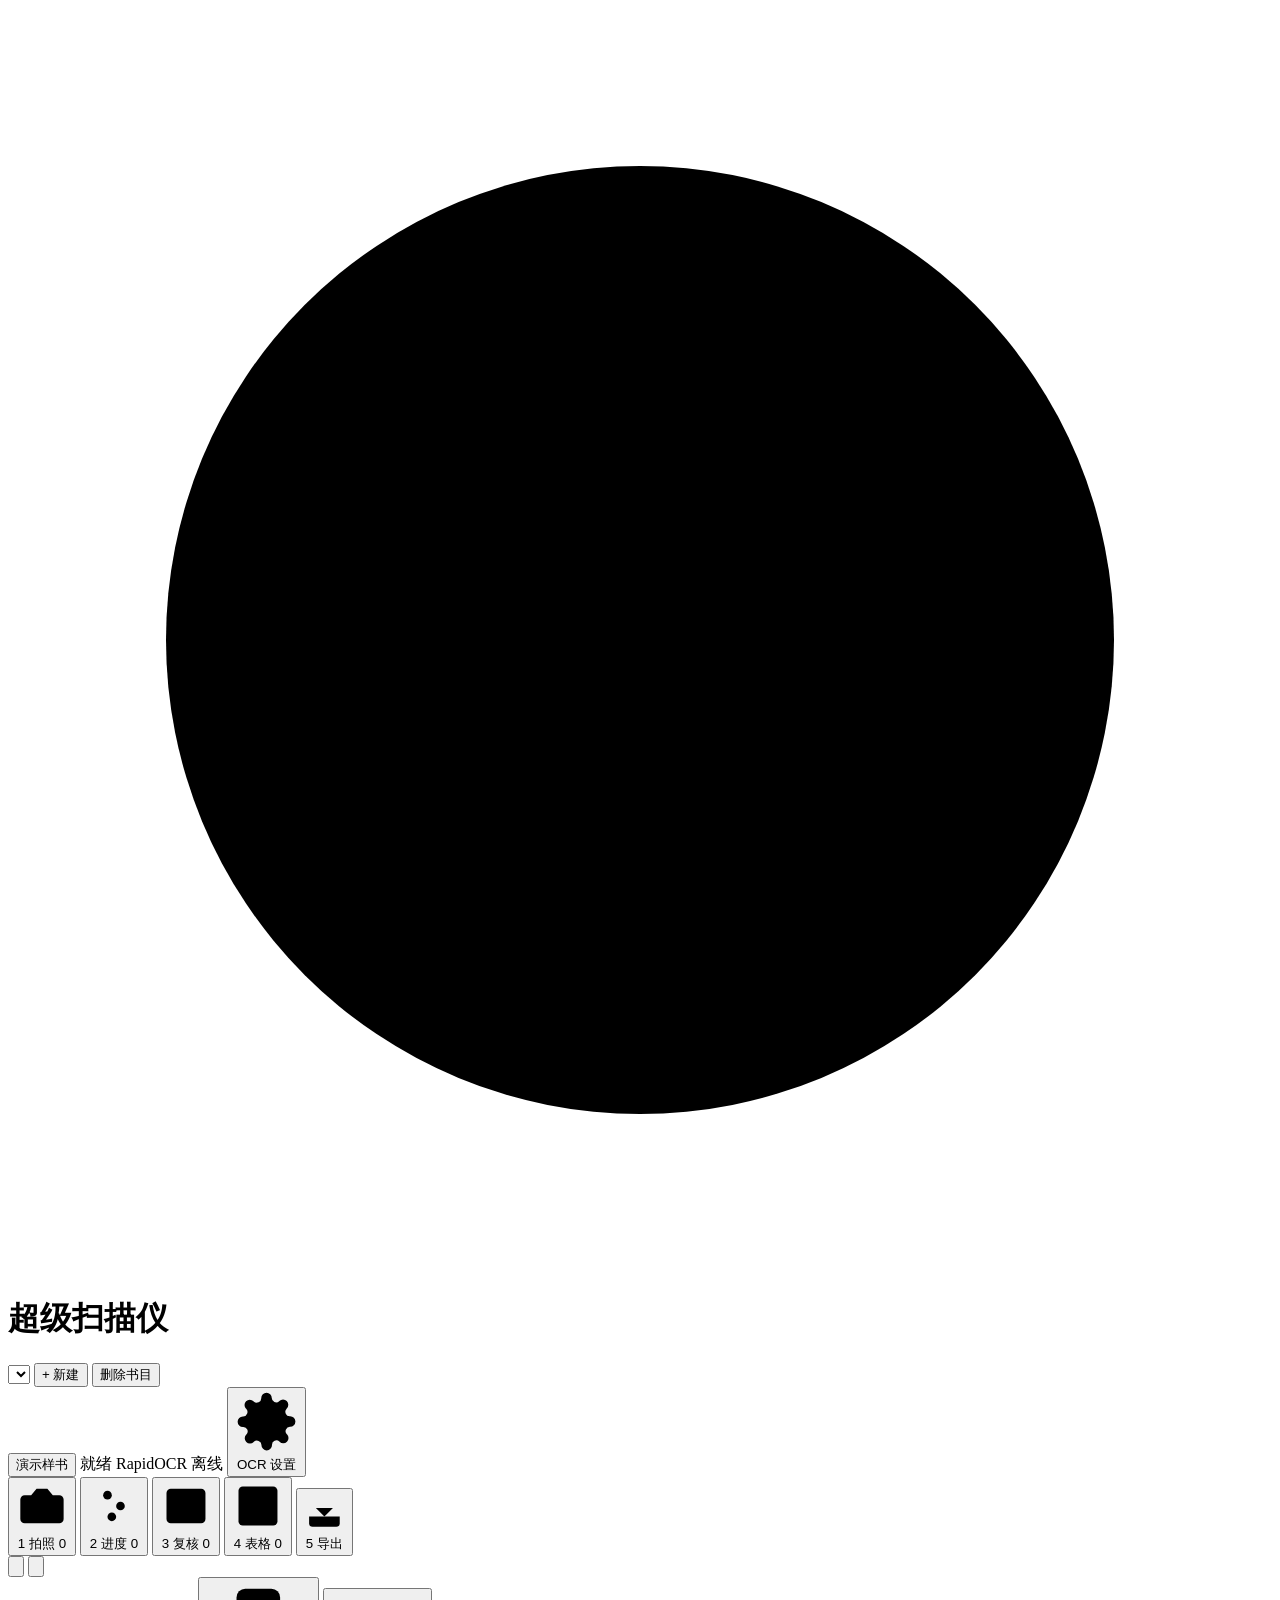
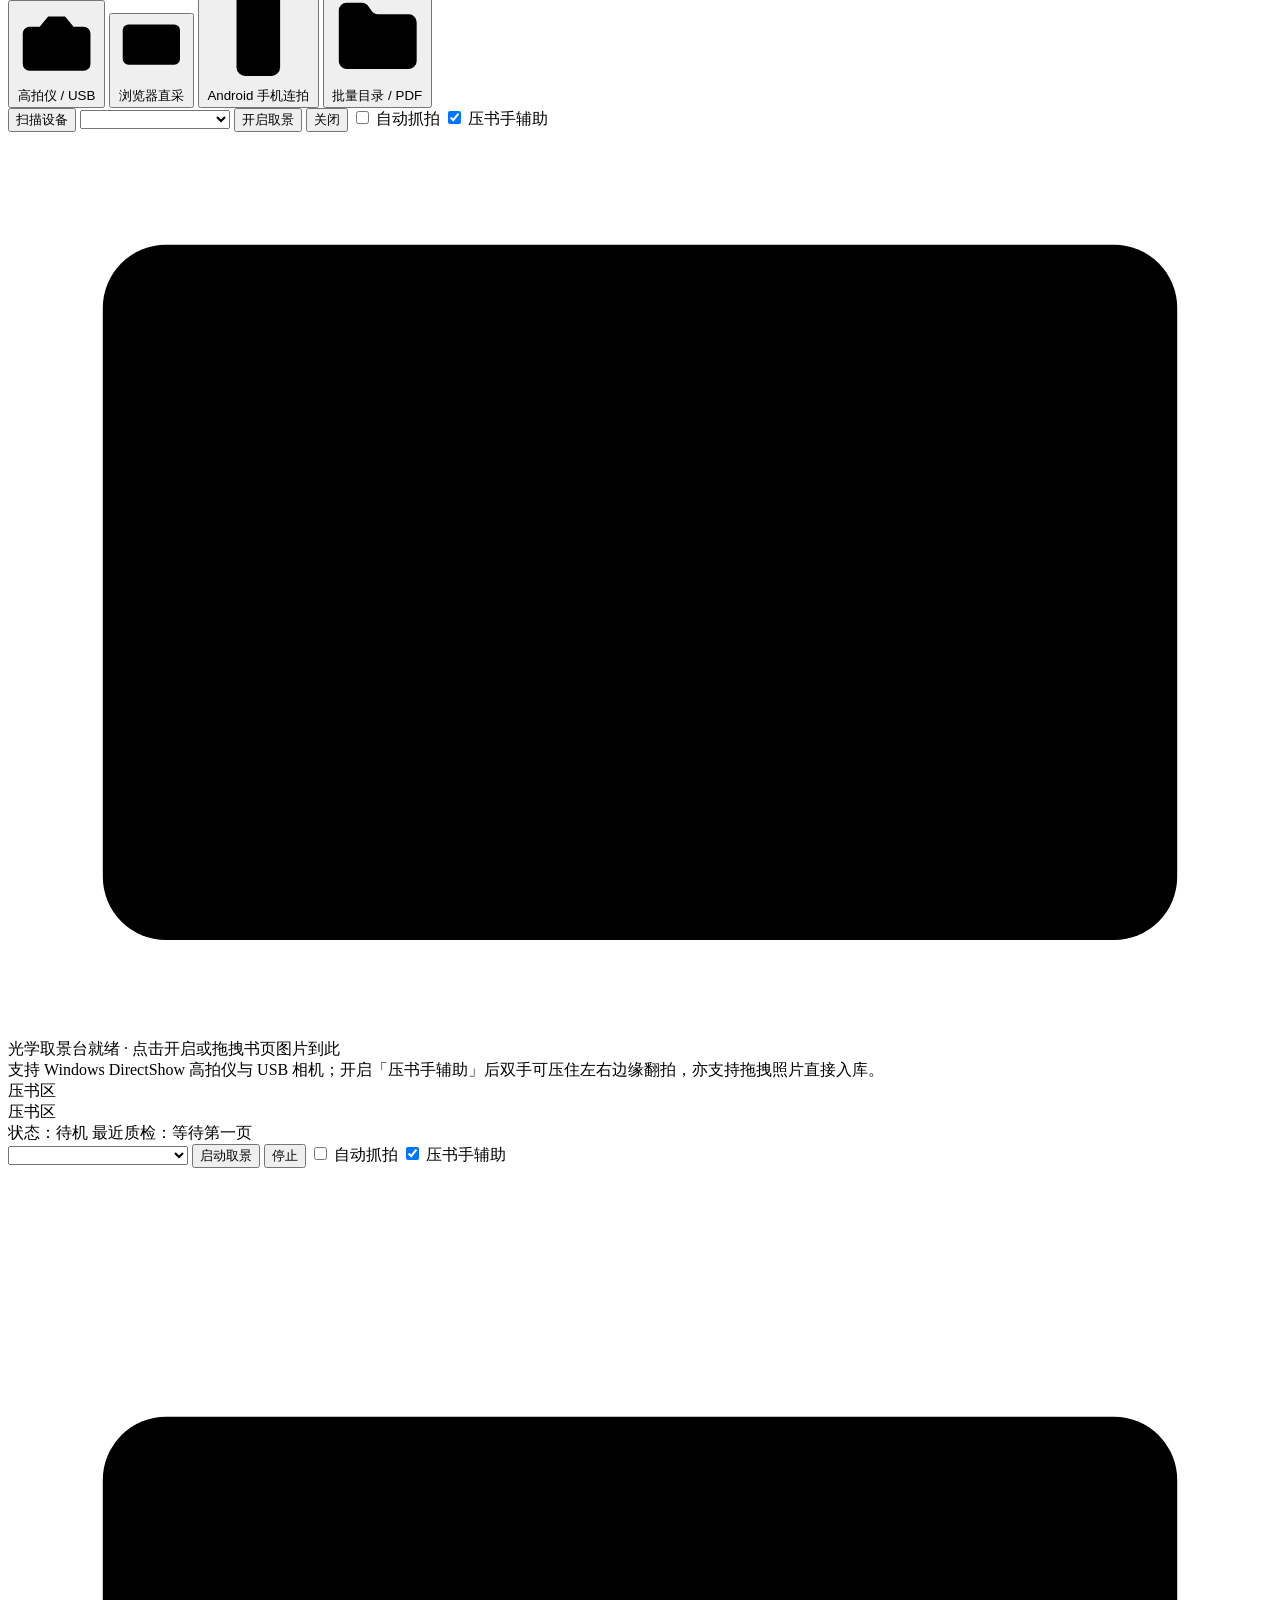
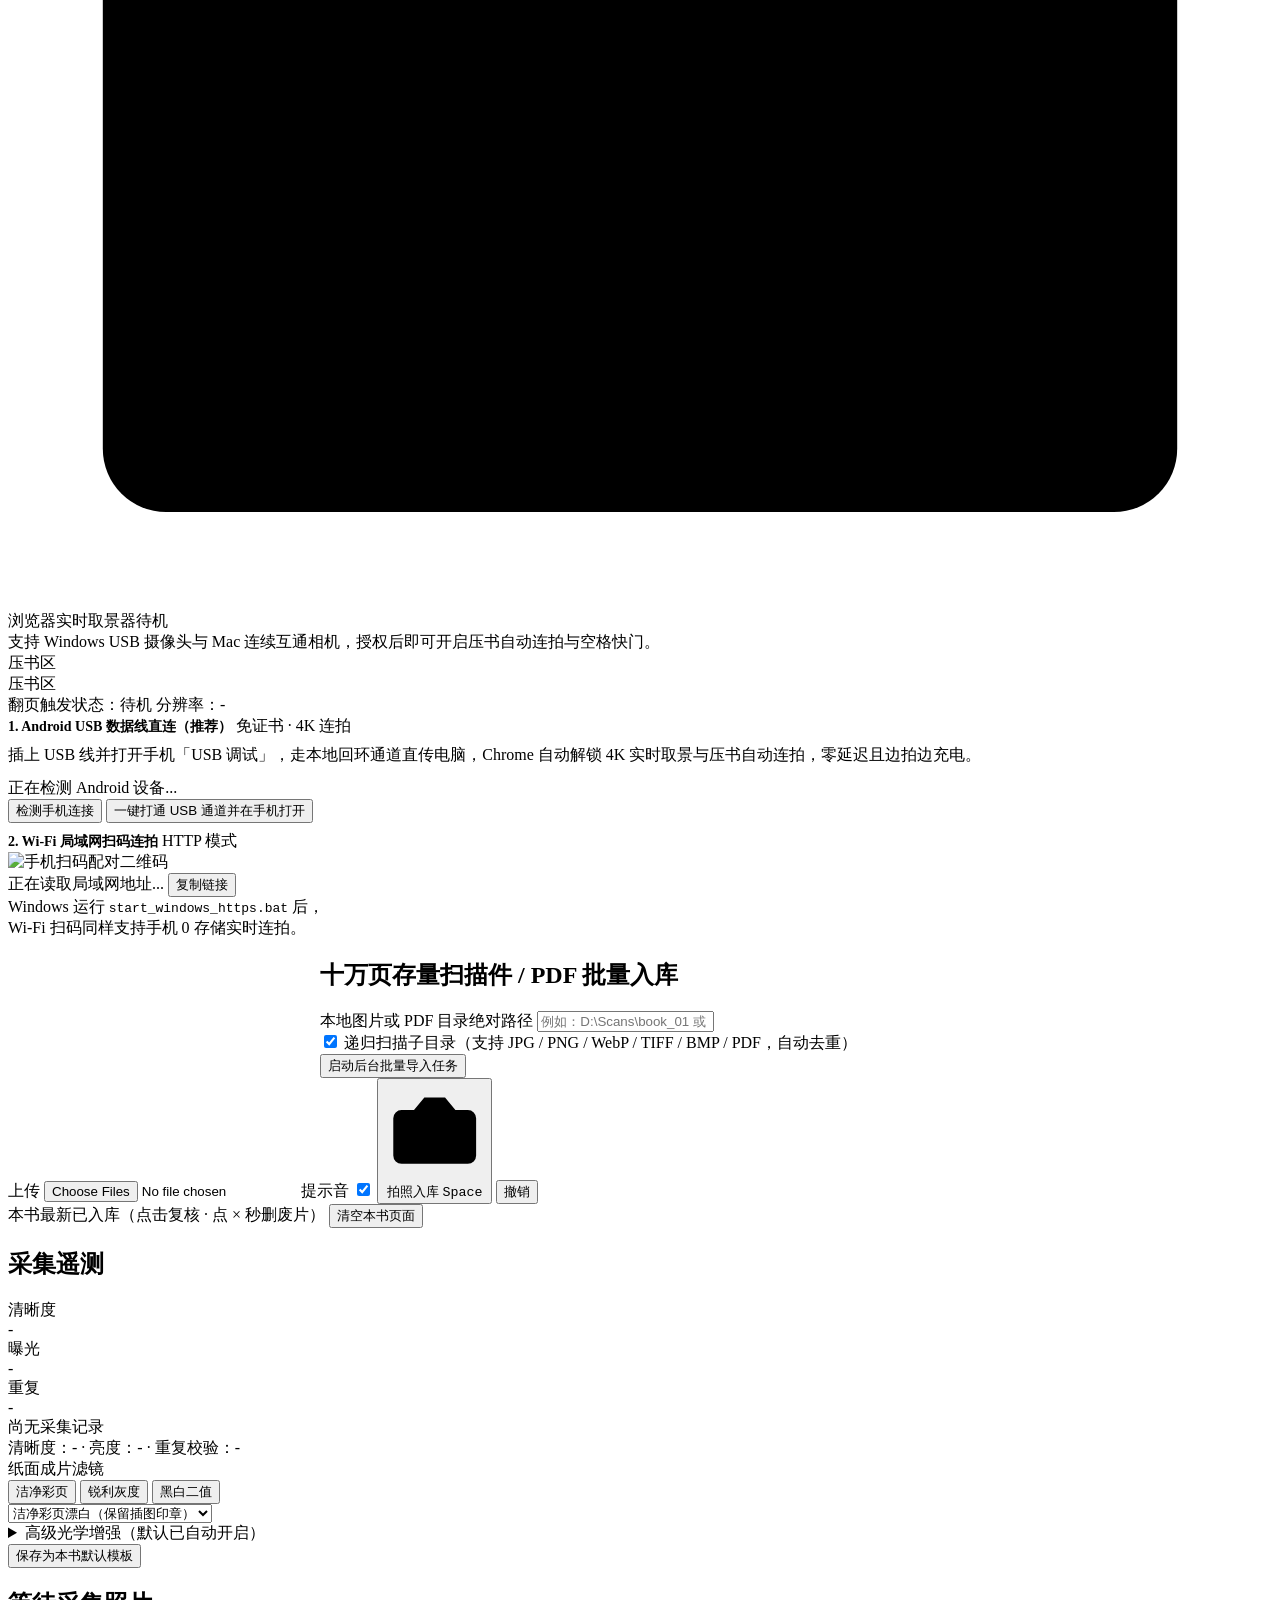
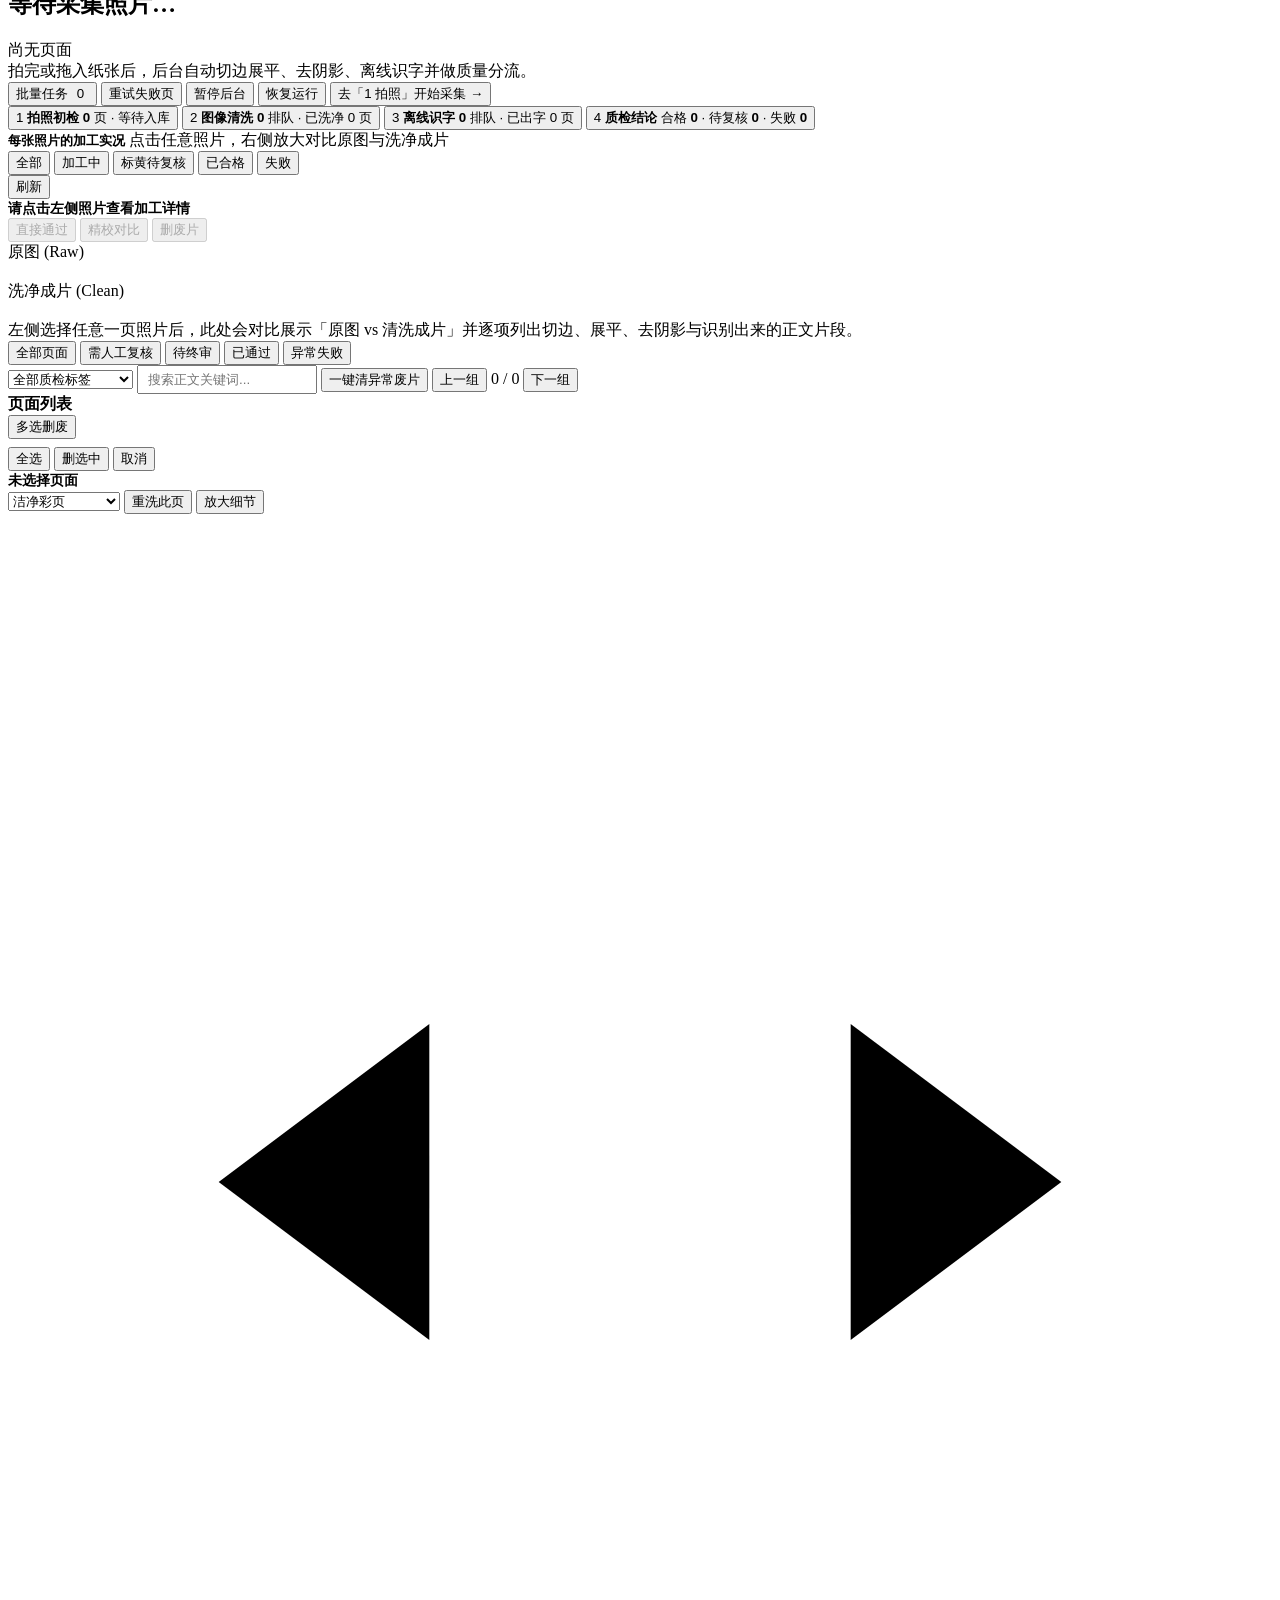
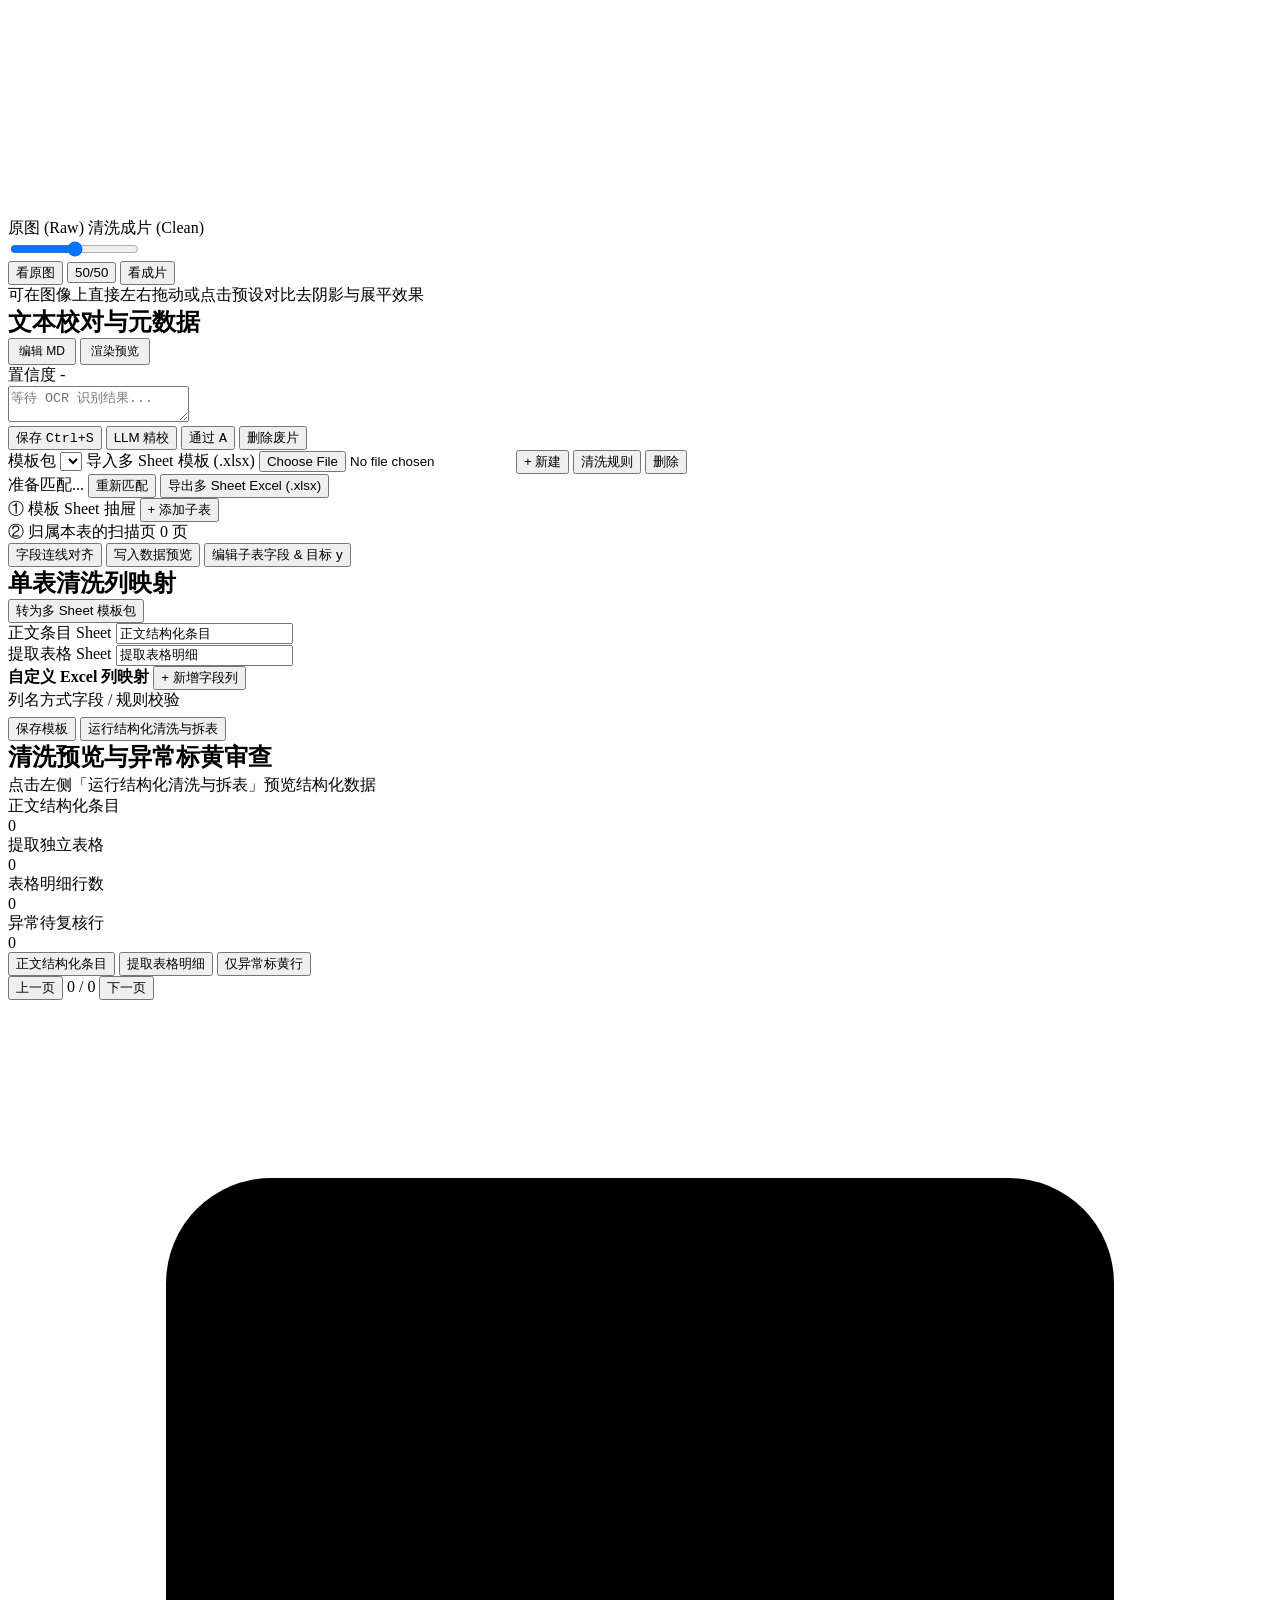
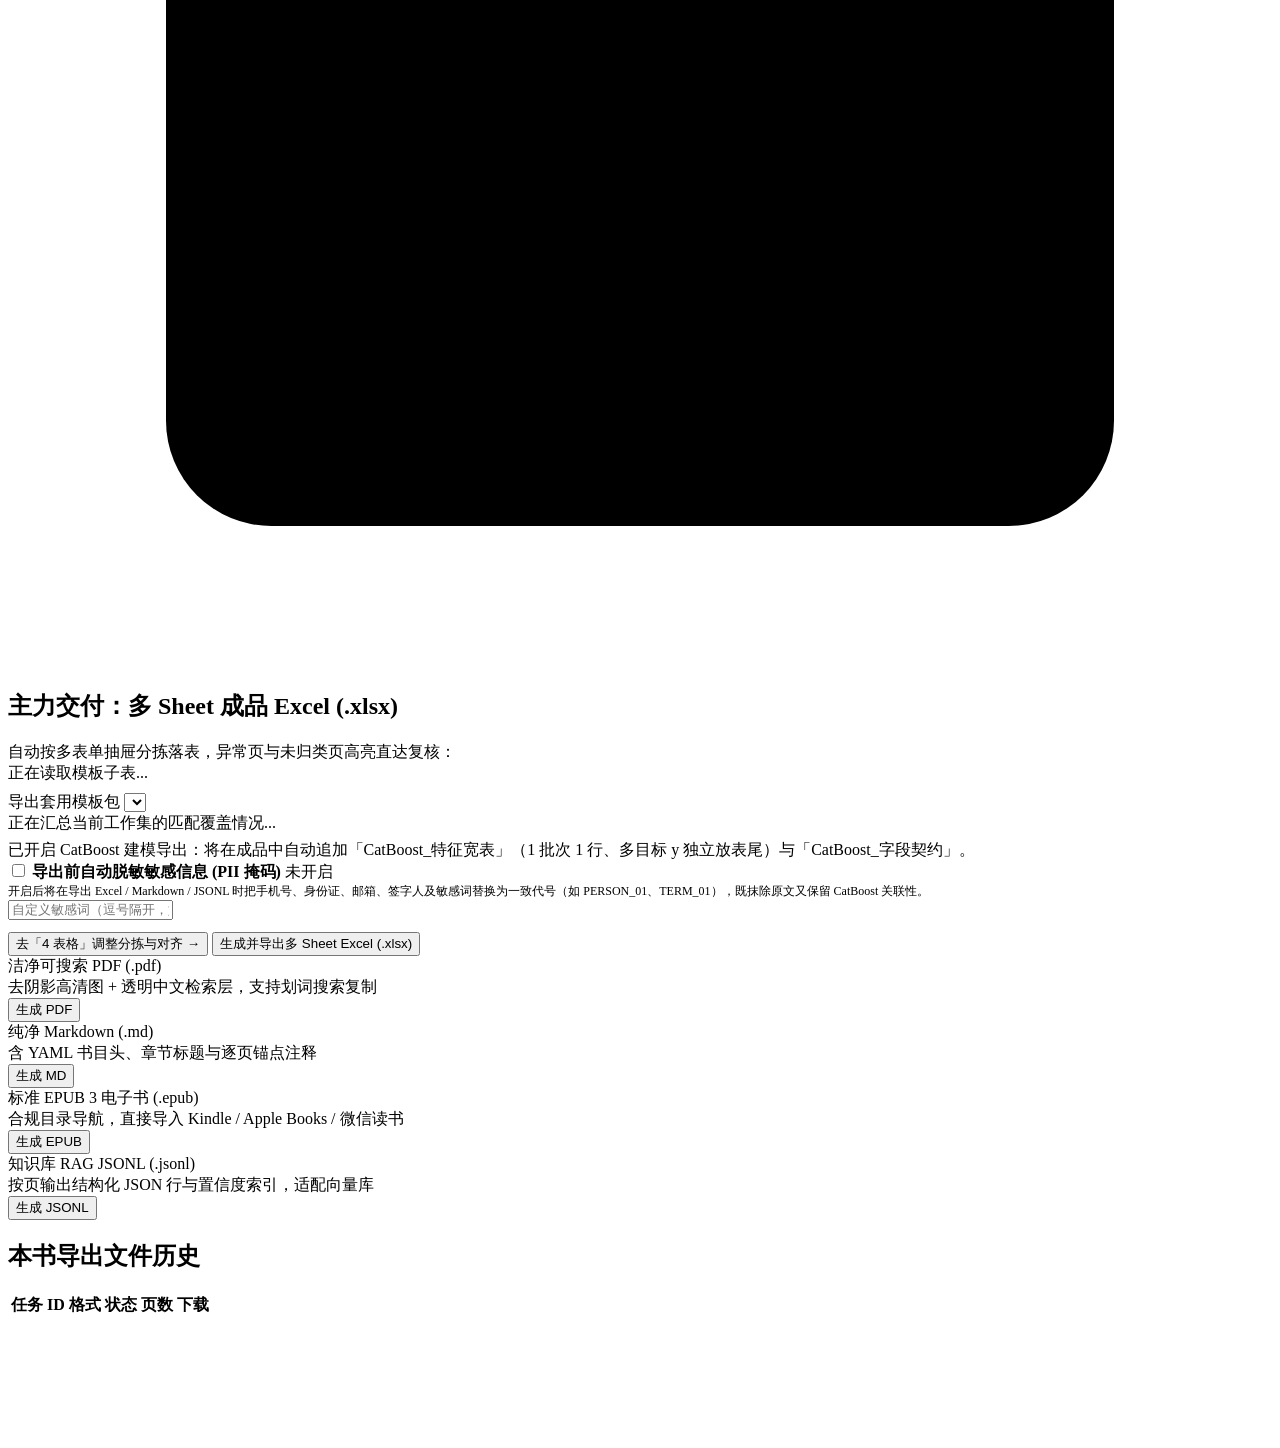
==== commit 22bb50a0: "feat(clean,ocr,pii): add verifiable range checks, olmOCR coordinate anchoring, and consistent PII re" ====
--- a/book_cleaner/web/index.html
+++ b/book_cleaner/web/index.html
@@ -13,7 +13,7 @@
       if (meta) meta.setAttribute("content", m === "system" ? "light dark" : m);
     } catch (_) {}
   </script>
-  <title>超级扫描仪 · SuperScanner — 本地离线纸质资料与多表批次数字化工作台</title>
+  <title>超级扫描仪 · 智能纸质书籍光学采集与清洗工作台</title>
   <link rel="stylesheet" href="/static/styles.css">
 </head>
 <body>
@@ -25,7 +25,7 @@
           <div class="brand-badge" aria-hidden="true">
             <svg class="icon" viewBox="0 0 24 24"><circle cx="12" cy="12" r="9"/><path d="M14.31 8l5.74 9.94"/><path d="M9.69 8h11.48"/><path d="M7.38 12l5.74-9.94"/><path d="M9.69 16L3.95 6.06"/><path d="M14.31 16H2.83"/><path d="M16.62 12l-5.74 9.94"/></svg>
           </div>
-          <h1 class="brand-title">超级扫描仪 <span class="brand-sub">SuperScanner</span></h1>
+          <h1 class="brand-title">超级扫描仪</h1>
         </div>
 
         <div class="book-switcher-group">
@@ -41,10 +41,6 @@
         <span id="pipelinePill" class="pill pill-ok"><span class="dot"></span><span id="pipelinePillText">就绪</span></span>
         <span class="topbar-sep" aria-hidden="true"></span>
         <span id="activeOcrPill" class="pill" title="当前生效的 OCR 识别引擎">RapidOCR 离线</span>
-        <button id="openLicenseBtn" type="button" class="btn btn-sm btn-ghost license-topbar-btn" title="查看本机机器码与离线激活授权">
-          <span id="licenseStatusDot" class="license-dot" aria-hidden="true"></span>
-          <span id="licenseBtnText">免费体验版 · 激活</span>
-        </button>
         <button id="openSettingsBtn" type="button" class="btn btn-sm btn-ghost">
           <svg class="icon icon-sm" viewBox="0 0 24 24" aria-hidden="true"><circle cx="12" cy="12" r="3"/><path d="M19.4 15a1.65 1.65 0 0 0 .33 1.82l.06.06a2 2 0 1 1-2.83 2.83l-.06-.06a1.65 1.65 0 0 0-1.82-.33 1.65 1.65 0 0 0-1 1.51V21a2 2 0 1 1-4 0v-.09A1.65 1.65 0 0 0 9 19.4a1.65 1.65 0 0 0-1.82.33l-.06.06a2 2 0 1 1-2.83-2.83l.06-.06a1.65 1.65 0 0 0 .33-1.82 1.65 1.65 0 0 0-1.51-1H3a2 2 0 1 1 0-4h.09A1.65 1.65 0 0 0 4.6 9a1.65 1.65 0 0 0-.33-1.82l-.06-.06a2 2 0 1 1 2.83-2.83l.06.06a1.65 1.65 0 0 0 1.82.33H9a1.65 1.65 0 0 0 1-1.51V3a2 2 0 1 1 4 0v.09a1.65 1.65 0 0 0 1 1.51 1.65 1.65 0 0 0 1.82-.33l.06-.06a2 2 0 1 1 2.83 2.83l-.06.06a1.65 1.65 0 0 0-.33 1.82V9a1.65 1.65 0 0 0 1.51 1H21a2 2 0 1 1 0 4h-.09a1.65 1.65 0 0 0-1.51 1Z"/></svg>
           <span>OCR 设置</span>
@@ -629,7 +625,7 @@
           <div class="pack-topbar">
             <div class="toolbar-row">
               <span class="pack-bar-label">模板包</span>
-              <select id="excelTemplateSelect" class="book-select" style="max-width:290px;"></select>
+              <select id="excelTemplateSelect" class="book-select" style="max-width:270px;"></select>
               <label class="btn btn-sm" style="cursor:pointer;">
                 <span>导入多 Sheet 模板 (.xlsx)</span>
                 <input id="importXlsxHeaderInput" type="file" accept=".xlsx" class="hidden">
@@ -645,11 +641,6 @@
             </div>
           </div>
 
-          <div id="packScenarioBar" class="pack-scenario-bar">
-            <div class="pack-preset-pills" id="packPresetPills" aria-label="快捷切换内置商业样板模板包"></div>
-            <div id="packScenarioDesc" class="muted-note pack-scenario-desc">内置三大商业样板包，开箱即懂，也可随时自定义或导入自有 .xlsx 模板</div>
-          </div>
-
           <!-- Mode A: 3-Column Visual Sheet Sorting & Field Alignment Workbench -->
           <div id="packWorkbench" class="pack-workbench">
             <aside class="pack-col pack-drawer-col">
@@ -752,14 +743,6 @@
 
       <!-- TAB 5: ASYMMETRIC EXPORT CENTER -->
       <section id="tab-export" class="tab-panel tab-panel-scroll scroller" role="tabpanel" aria-labelledby="tabBtn-export">
-        <div id="exportLicenseBanner" class="license-export-banner hidden" role="status" aria-live="polite">
-          <div class="license-export-banner-text">
-            <strong>免费体验版提示</strong>
-            <span id="exportLicenseBannerMsg">免费体验版单次导出前 5 页，输入离线激活码解锁不限页与多目标 CatBoost 全量导出</span>
-          </div>
-          <button id="exportUnlockBtn" type="button" class="btn btn-sm btn-primary">输入离线激活码</button>
-        </div>
-
         <div class="export-hero-grid">
           <!-- Featured Multi-Sheet Excel Hero -->
           <div class="card card-highlight" style="display:flex;flex-direction:column;justify-content:space-between;gap:12px;">
@@ -779,6 +762,19 @@
               <div id="exportCoverageSummary" class="export-coverage-banner">正在汇总当前工作集的匹配覆盖情况...</div>
               <div id="exportCatboostHint" class="muted-note hidden" style="margin-top:6px;">
                 已开启 CatBoost 建模导出：将在成品中自动追加「CatBoost_特征宽表」（1 批次 1 行、多目标 y 独立放表尾）与「CatBoost_字段契约」。
+              </div>
+              <div class="export-privacy-box">
+                <div class="toolbar-between" style="gap:10px;">
+                  <label class="toggle-item toggle-compact" style="font-weight:600;">
+                    <input id="exportRedactPiiChk" class="toggle-switch" type="checkbox">
+                    <span>导出前自动脱敏敏感信息 (PII 掩码)</span>
+                  </label>
+                  <span id="exportRedactBadge" class="pill">未开启</span>
+                </div>
+                <div class="muted-note" style="font-size:12px;">
+                  开启后将在导出 Excel / Markdown / JSONL 时把手机号、身份证、邮箱、签字人及敏感词替换为一致代号（如 PERSON_01、TERM_01），既抹除原文又保留 CatBoost 关联性。
+                </div>
+                <input id="exportCustomRedactInput" class="input" style="font-size:12.5px;" type="text" placeholder="自定义敏感词（逗号隔开，如：工厂名、客户代号、项目名）">
               </div>
             </div>
             <div class="toolbar-row">
@@ -1027,22 +1023,17 @@
   <dialog id="newTemplateDialog" closedby="any" aria-labelledby="newTemplateTitle">
     <div class="dialog-inner">
       <div class="dialog-head">
-        <h2 id="newTemplateTitle">新建多 Sheet 清洗模板包</h2>
+        <h2 id="newTemplateTitle">新建 Excel 清洗模板</h2>
         <button type="button" class="btn btn-sm" data-close-dialog="newTemplateDialog">关闭</button>
       </div>
       <form id="newTemplateForm">
-        <div class="field-row">
-          <label for="newTemplatePresetSelect">起步商业样板（10 秒对号入座）</label>
-          <select id="newTemplatePresetSelect" class="input"></select>
-          <div id="newTemplatePresetHint" class="muted-note" style="margin-top:4px;"></div>
-        </div>
         <div class="field-row">
           <label for="newTemplateNameInput">模板名称</label>
           <input id="newTemplateNameInput" class="input" type="text" required placeholder="例如：设备参数台账清洗模板">
         </div>
         <div class="field-row">
-          <label for="newTemplateDescInput">适用场景说明（可选）</label>
-          <input id="newTemplateDescInput" class="input" type="text" placeholder="基于所选商业样板复制子表结构与映射规则">
+          <label for="newTemplateDescInput">用途备注（可选）</label>
+          <input id="newTemplateDescInput" class="input" type="text" placeholder="基于当前列配置另存为新模板">
         </div>
         <div class="dialog-actions">
           <button type="button" class="btn" data-close-dialog="newTemplateDialog">取消</button>
@@ -1070,6 +1061,11 @@
           <input id="ruleMinConfInput" type="number" step="0.01" min="0.50" max="0.99" value="0.82" style="width:74px;padding:3px 6px;" class="input">
         </label>
         <label class="toggle-row"><span>导出时附带 CatBoost 建模宽表（含多目标 y 与字段契约）</span><input id="ruleCatboostModeChk" class="toggle-switch" type="checkbox" checked></label>
+        <label class="toggle-row"><span>导出前自动脱敏敏感信息 (PII 掩码)</span><input id="ruleRedactPiiChk" class="toggle-switch" type="checkbox"></label>
+        <div class="field-row" style="margin-top:8px;margin-bottom:0;">
+          <label for="ruleCustomRedactInput">自定义脱敏敏感词（逗号隔开）</label>
+          <input id="ruleCustomRedactInput" class="input" type="text" placeholder="例如：工厂名称, 客户代号, 内部项目名">
+        </div>
       </div>
       <div class="dialog-actions">
         <button type="button" class="btn" data-close-dialog="cleanRulesDialog">取消</button>
@@ -1157,52 +1153,6 @@
     </div>
   </dialog>
 
-  <!-- Native light-dismiss Offline License Dialog -->
-  <dialog id="licenseDialog" closedby="any" aria-labelledby="licenseDialogTitle">
-    <div class="dialog-inner">
-      <div class="dialog-head">
-        <h2 id="licenseDialogTitle">离线授权与激活 · SuperScanner</h2>
-        <button type="button" class="btn btn-sm" data-close-dialog="licenseDialog">关闭</button>
-      </div>
-      <div class="stack-sm">
-        <div class="license-status-card">
-          <div class="toolbar-between" style="gap:10px;">
-            <span id="licenseTierBadge" class="pill pill-warn">免费体验版</span>
-            <span id="licenseExpiryText" class="muted-note">单次最多导出前 5 页</span>
-          </div>
-          <div id="licenseStatusDesc" class="muted-note" style="margin-top:8px;">
-            免费体验版支持完整拍照、图像清洗、复核对比与模板分拣预览；导出阶段限制每次前 5 页。
-          </div>
-          <div id="licenseNoteText" class="muted-note hidden" style="margin-top:4px;"></div>
-          <div class="muted-note" style="margin-top:6px;">
-            采用纯本地 Ed25519 非对称公钥验签，全程无需联网校验，严守涉密离线红线。
-          </div>
-        </div>
-
-        <div class="field-row" style="margin-bottom:0;">
-          <label for="licenseMachineCode">本机硬件机器码（复制发给作者即可换取离线激活码）</label>
-          <div class="license-code-row">
-            <code id="licenseMachineCode" class="license-code-value mono">正在读取本机指纹...</code>
-            <button id="copyMachineCodeBtn" type="button" class="btn btn-sm">一键复制</button>
-          </div>
-        </div>
-
-        <form id="licenseActivateForm" class="stack-sm">
-          <div class="field-row" style="margin-bottom:0;">
-            <label for="licenseKeyInput">输入离线激活码</label>
-            <textarea id="licenseKeyInput" class="input mono" rows="3" placeholder="粘贴以 SS1. 开头的完整离线激活码..."></textarea>
-          </div>
-          <div id="licenseFeedback" class="muted-note" style="min-height:18px;"></div>
-          <div class="dialog-actions" style="margin-top:4px;">
-            <button id="deactivateLicenseBtn" type="button" class="btn btn-danger-ghost hidden">清除当前授权</button>
-            <button type="button" class="btn" data-close-dialog="licenseDialog">取消</button>
-            <button id="activateLicenseSubmitBtn" type="submit" class="btn btn-primary">立即离线激活</button>
-          </div>
-        </form>
-      </div>
-    </div>
-  </dialog>
-
   <div id="toastStack" class="toast-stack" aria-live="polite"></div>
 
   <script type="module" src="/static/app.js"></script>
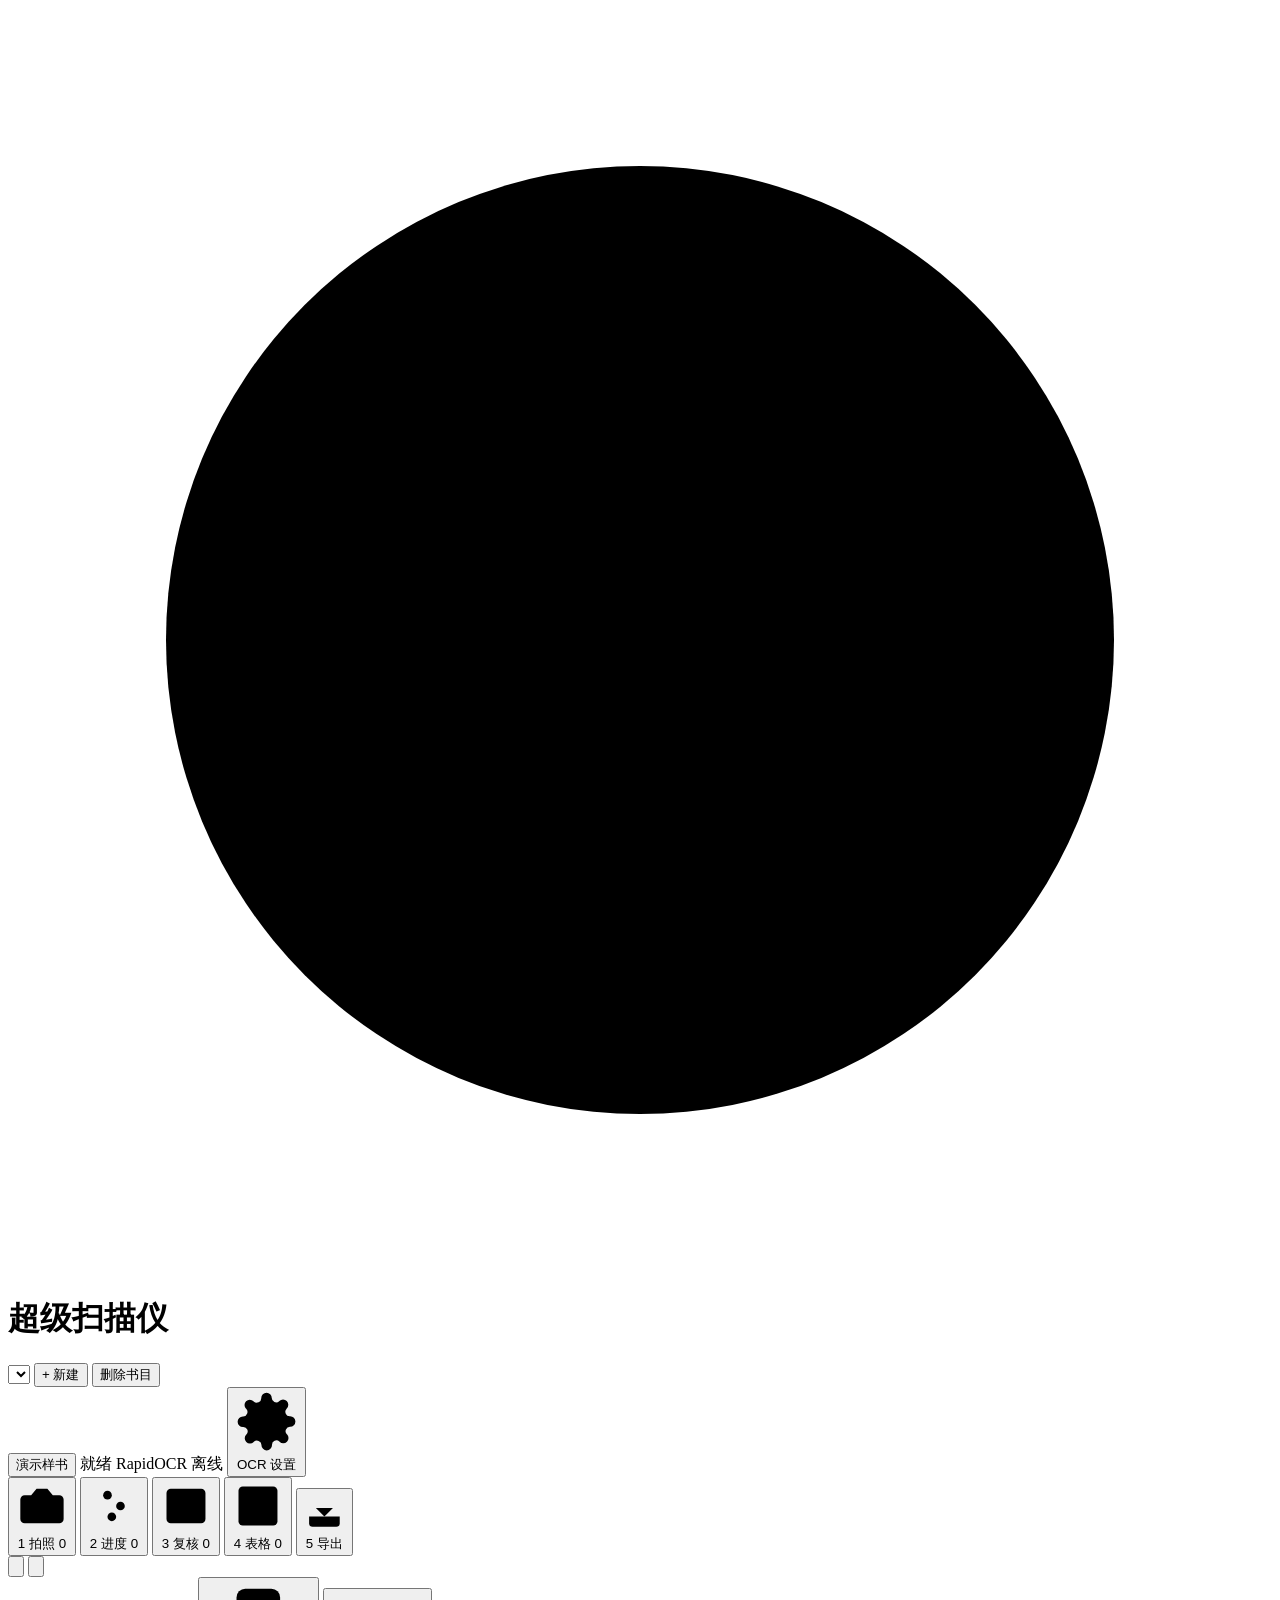
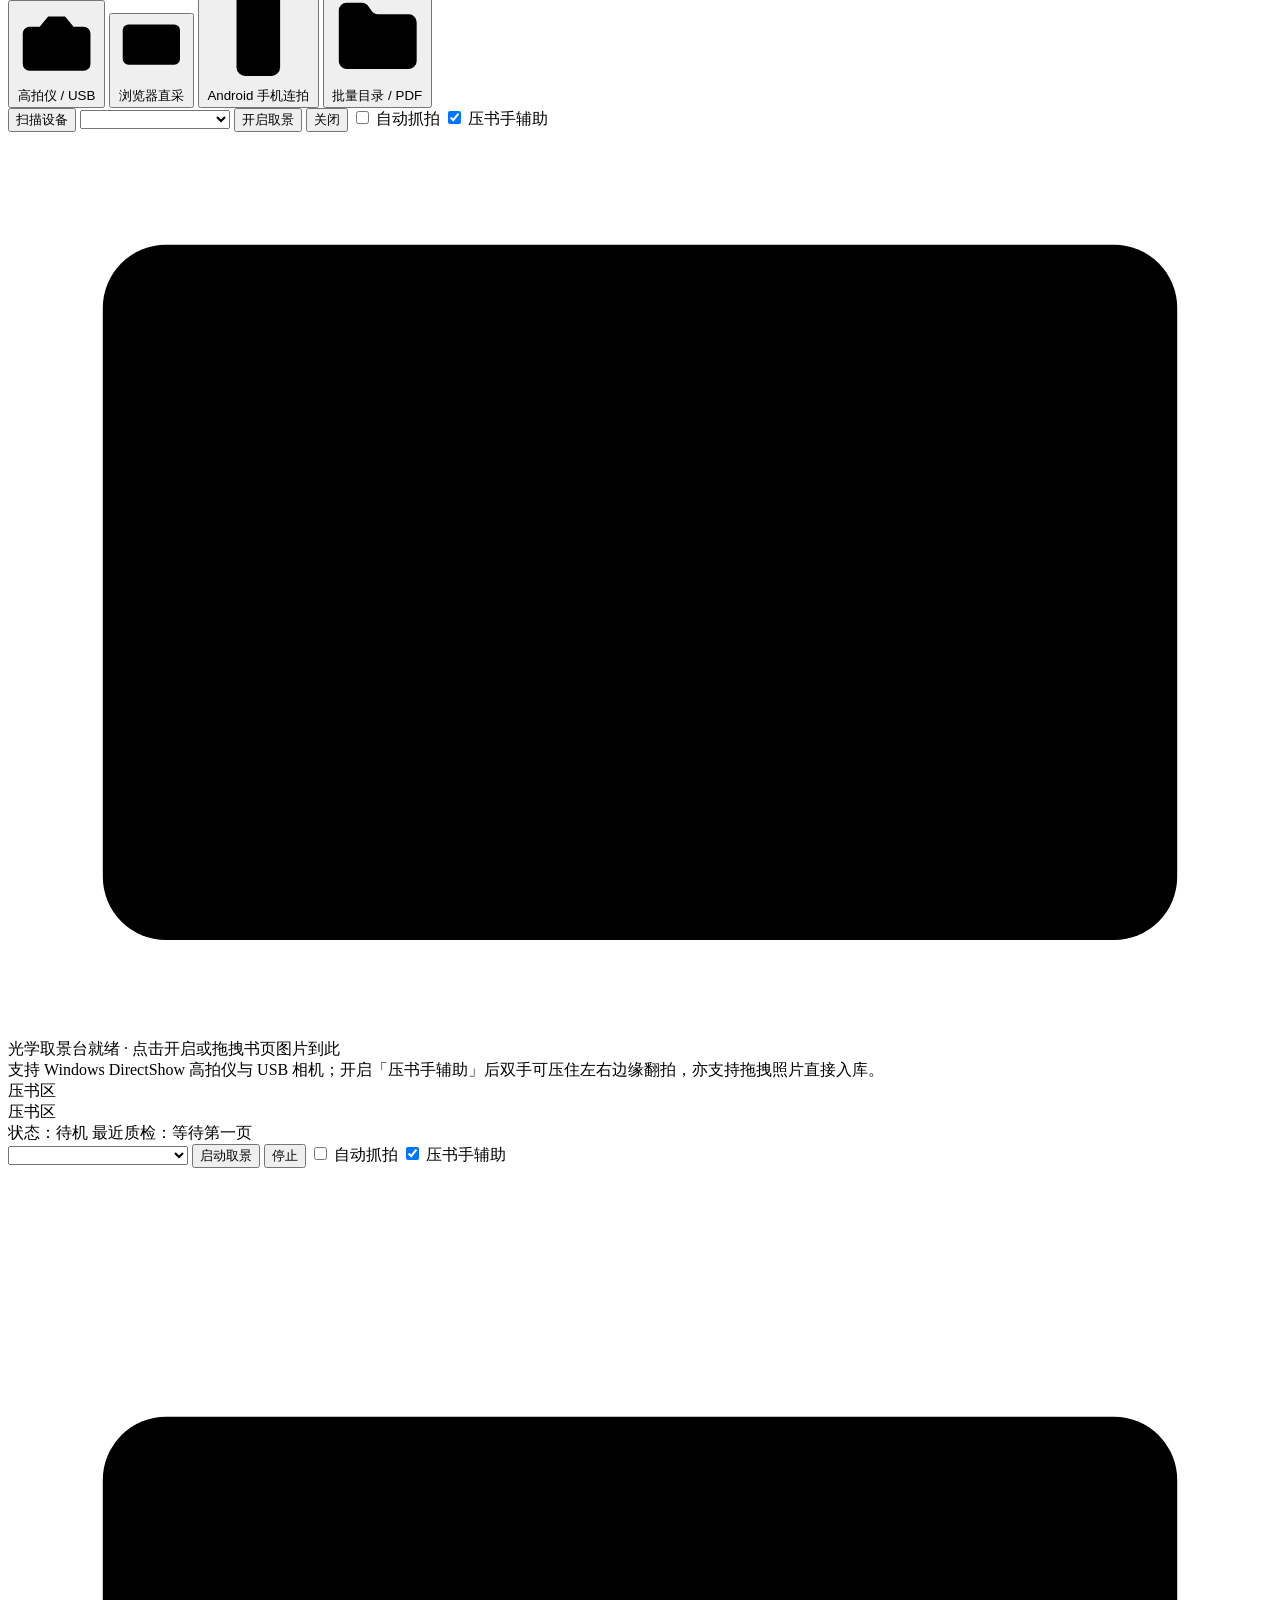
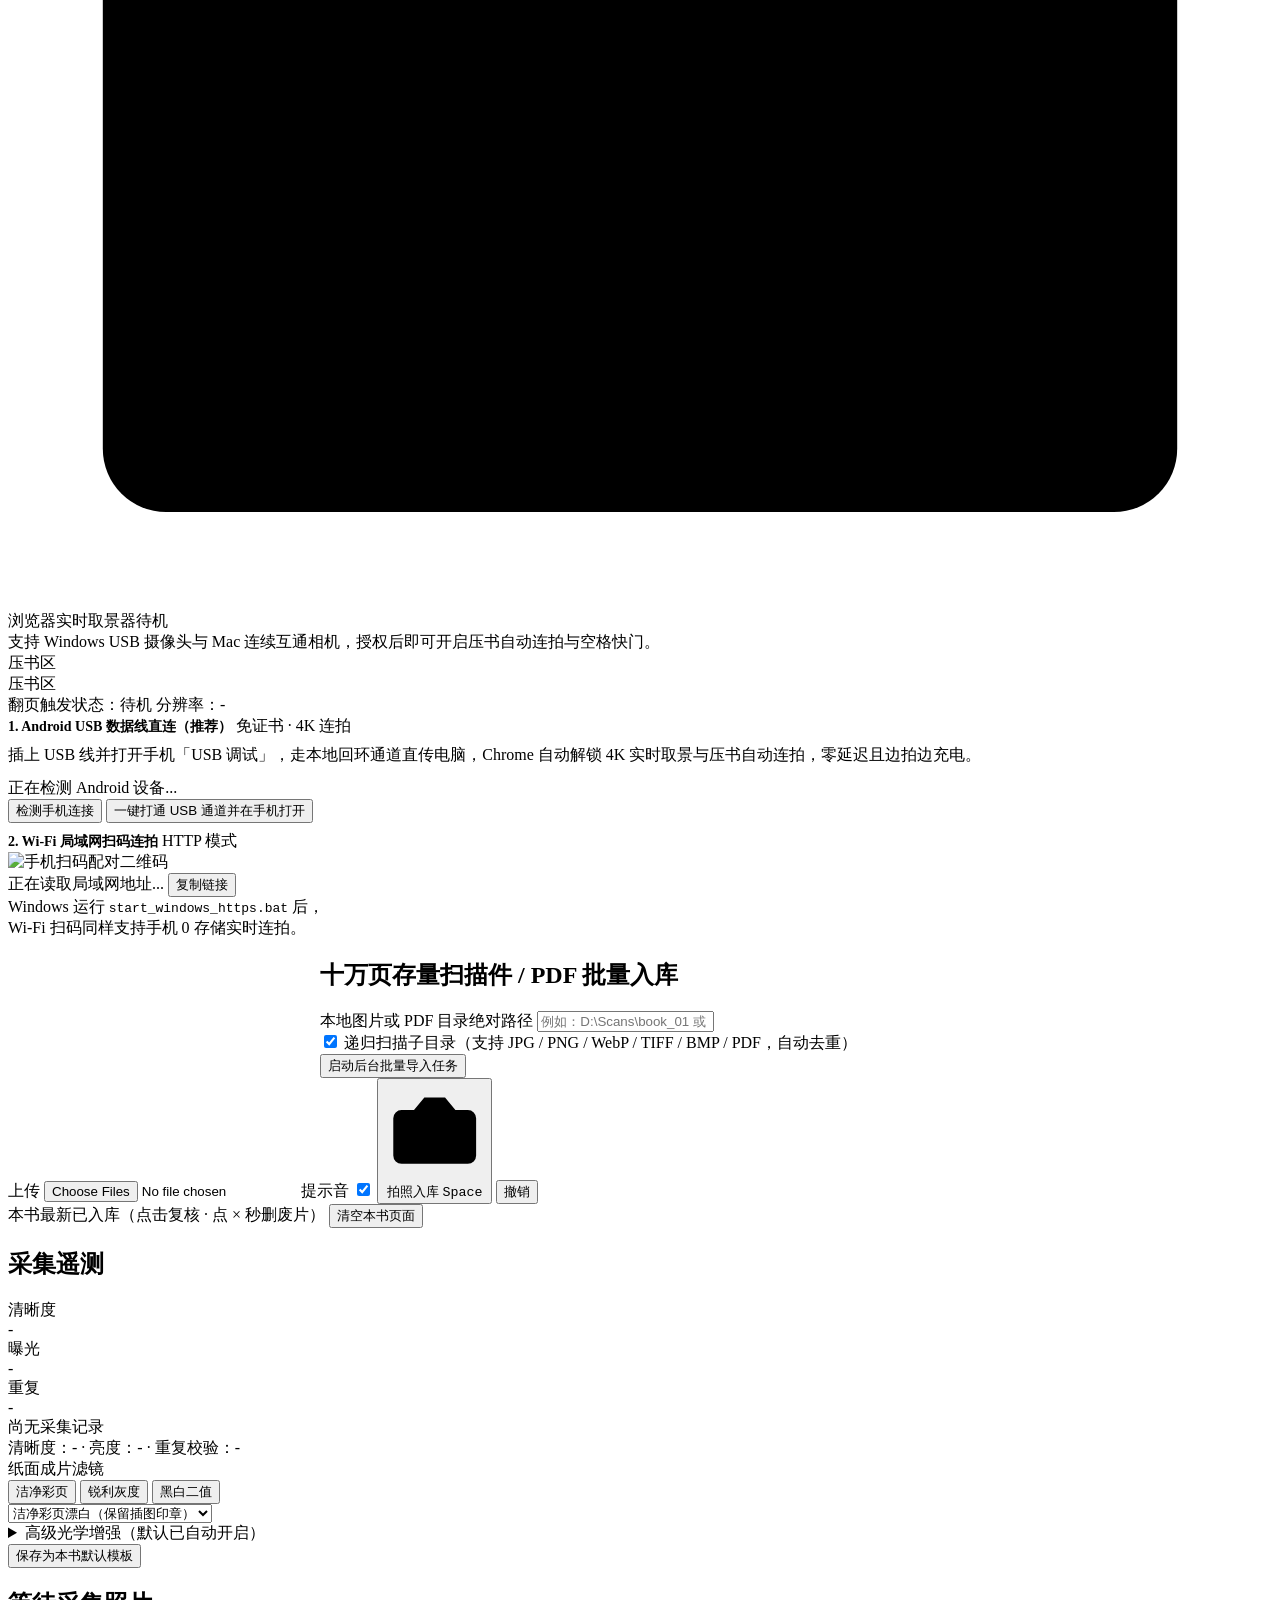
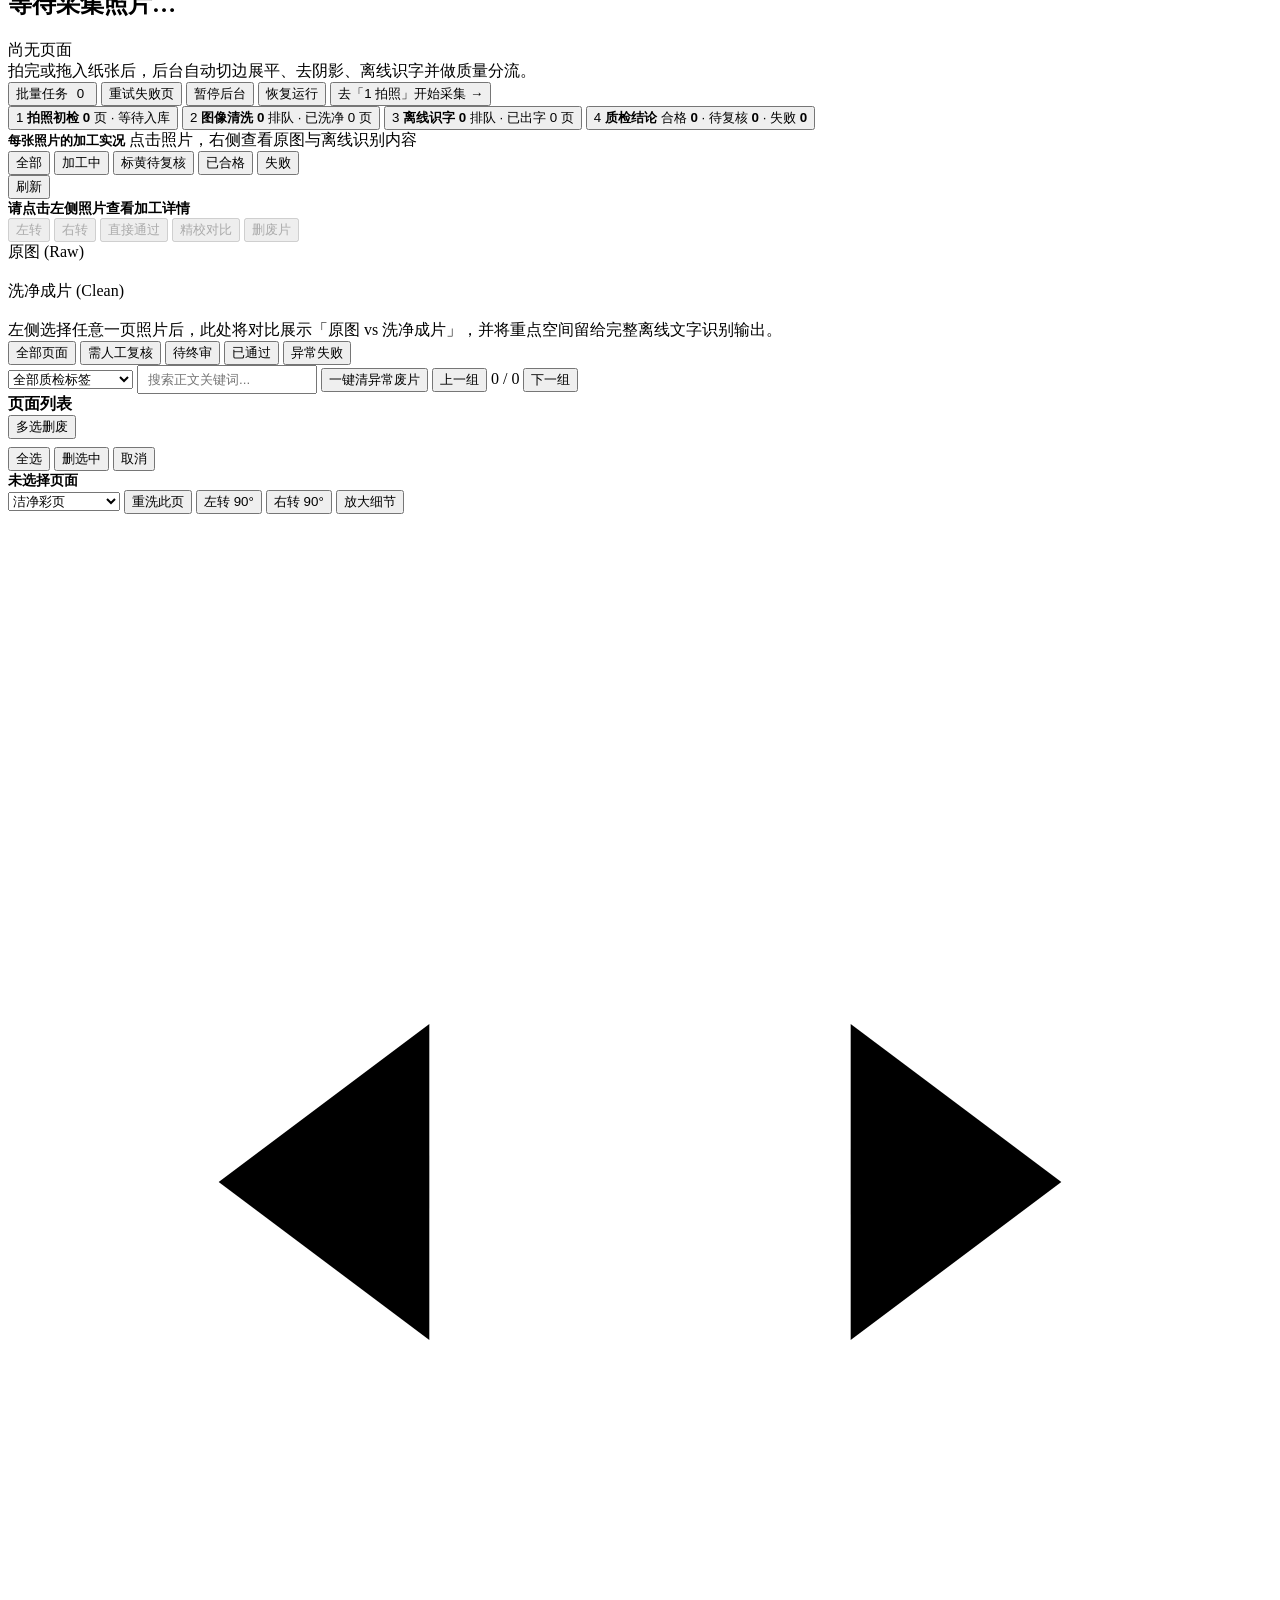
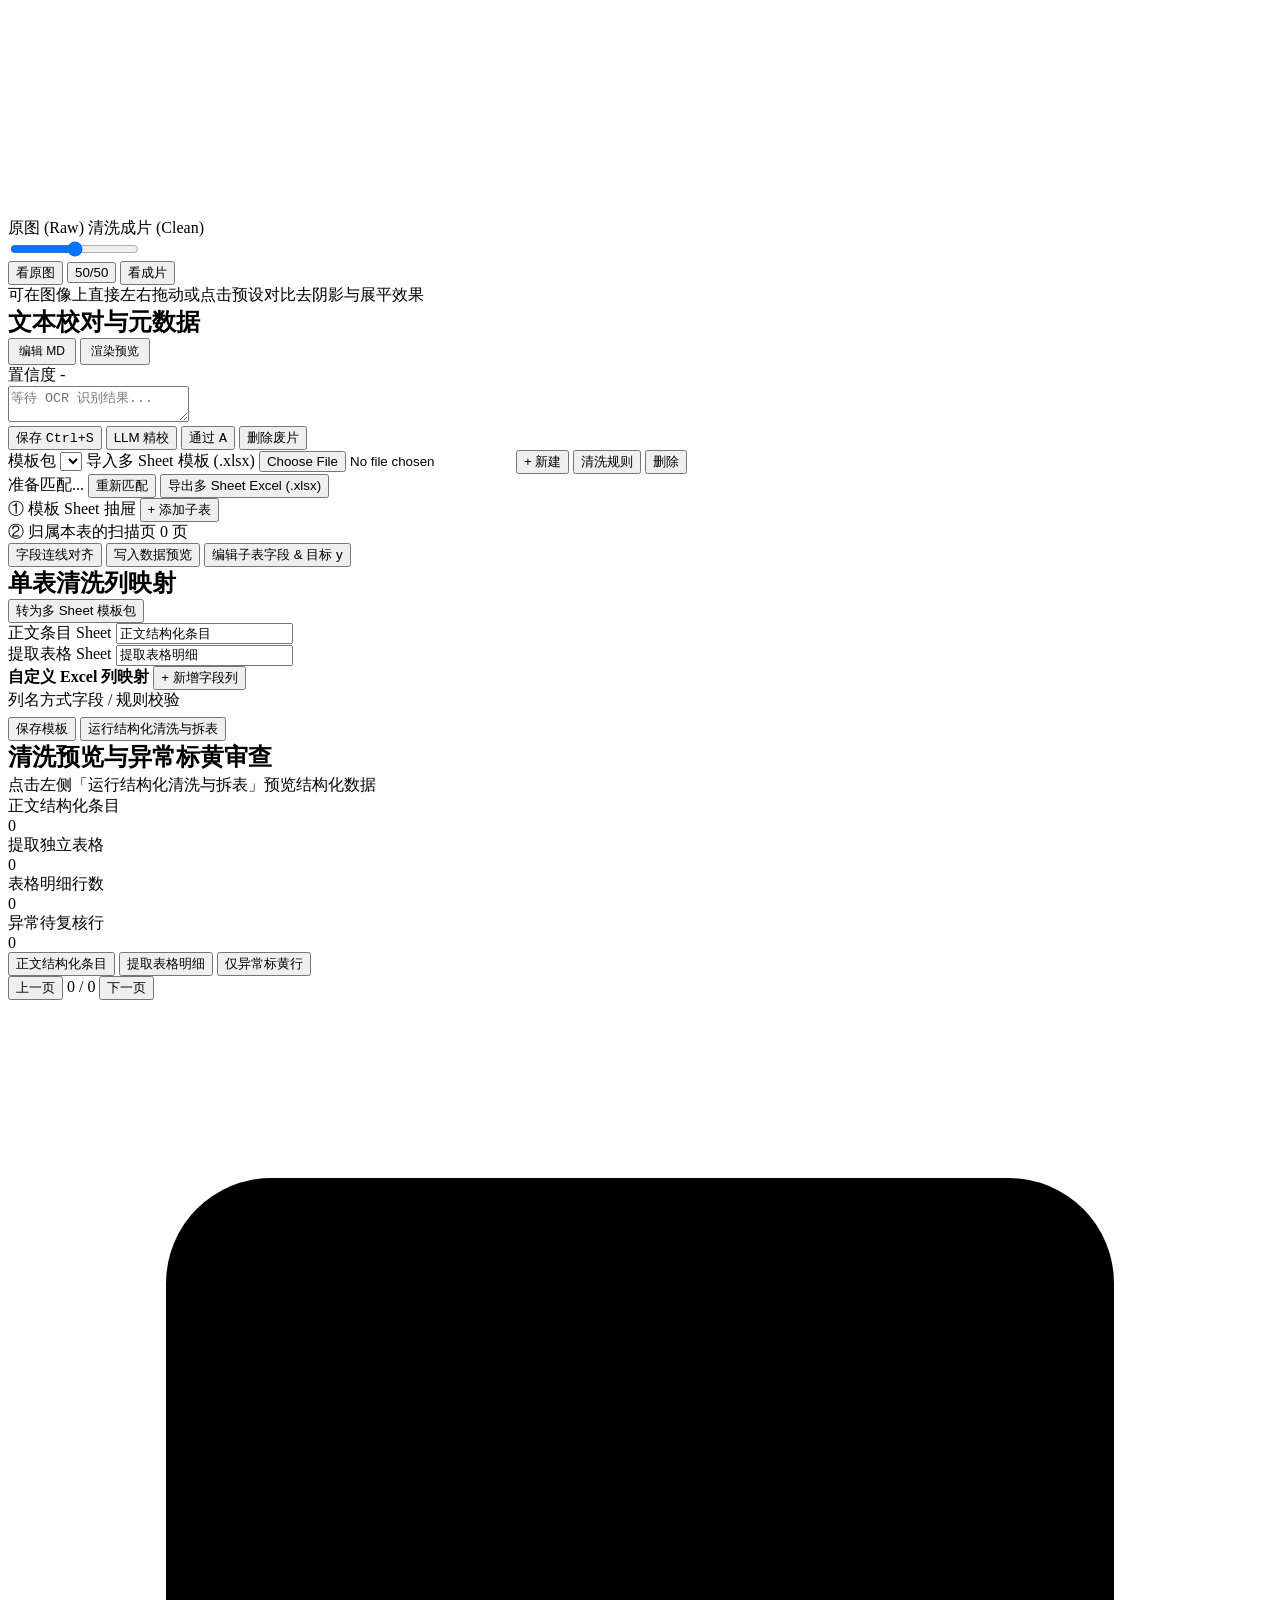
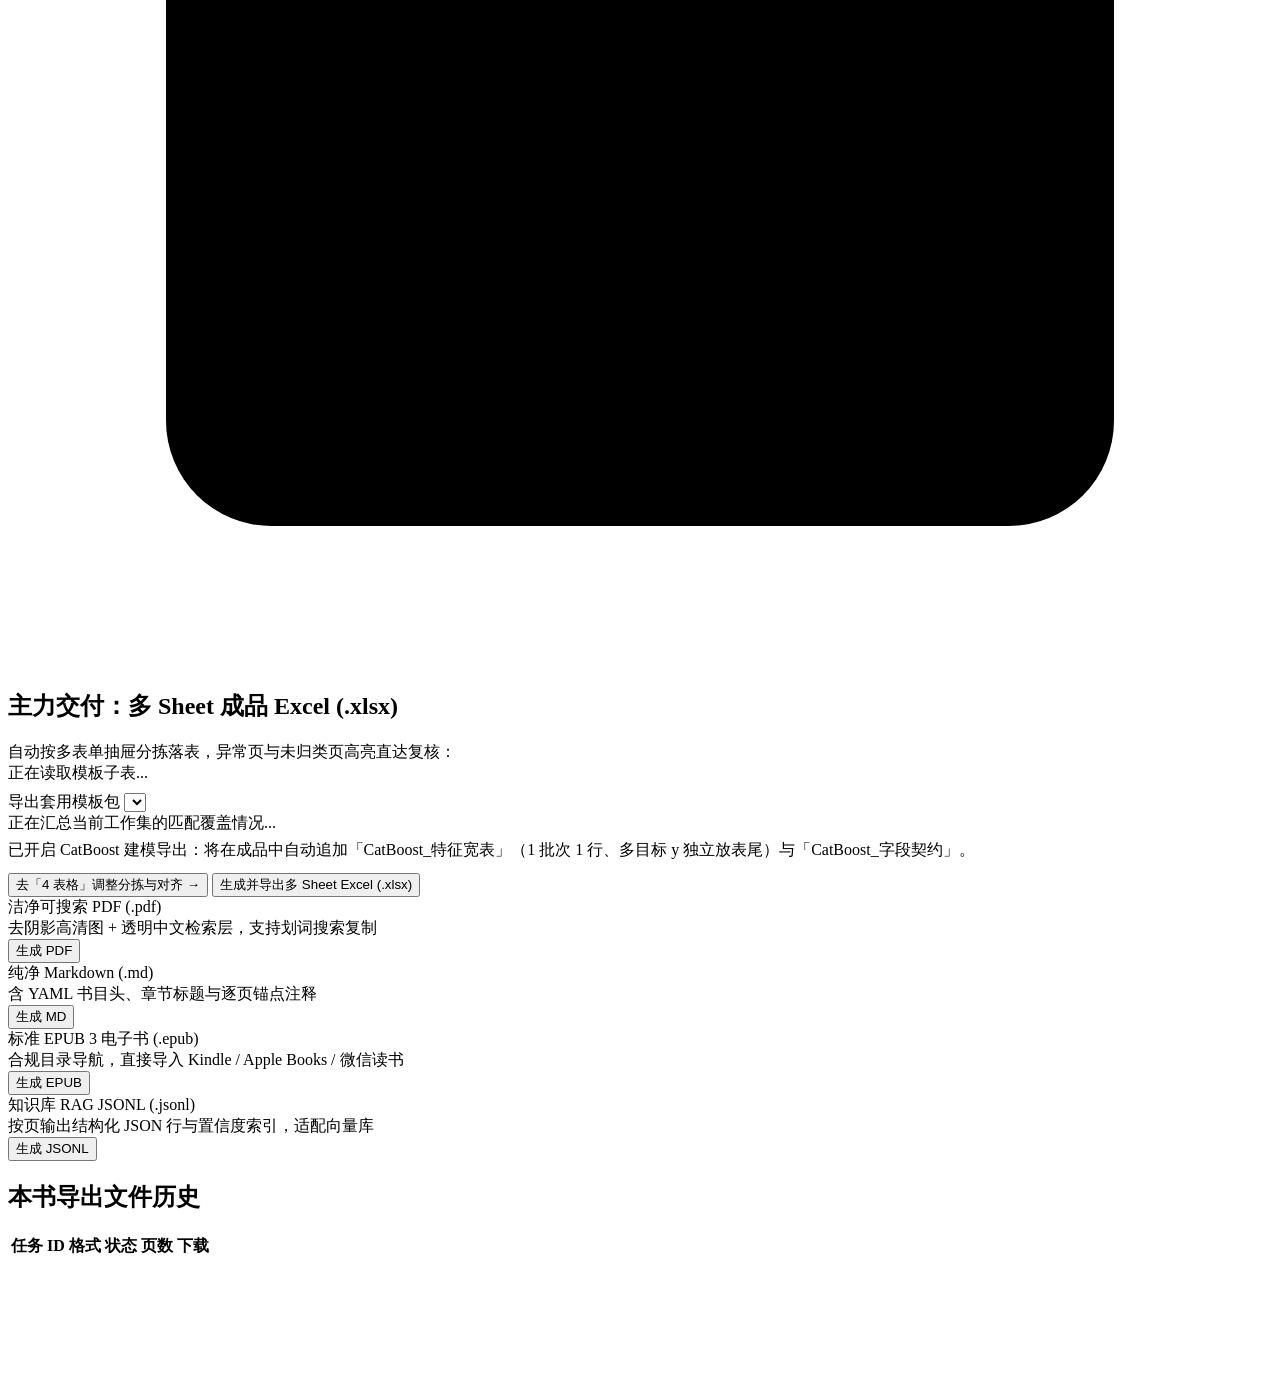
==== commit ac54a486: "feat(clean,ocr,ui): add offline 90/180/270 auto-orientation and manual 90-degree rotate controls" ====
--- a/book_cleaner/web/index.html
+++ b/book_cleaner/web/index.html
@@ -367,6 +367,7 @@
                 <label class="toggle-row"><span>智能切边矫正</span><input id="optAutoCrop" class="toggle-switch" type="checkbox" checked></label>
                 <label class="toggle-row"><span>弯曲展平</span><input id="optDewarp" class="toggle-switch" type="checkbox" checked></label>
                 <label class="toggle-row"><span>手指擦除</span><input id="optRemoveFingers" class="toggle-switch" type="checkbox" checked></label>
+                <label class="toggle-row"><span>文字朝向自动转正 (90°/180°)</span><input id="optAutoRotate" class="toggle-switch" type="checkbox" checked></label>
                 <label class="toggle-row"><span>自动纠偏</span><input id="optDeskew" class="toggle-switch" type="checkbox" checked></label>
                 <label class="toggle-row"><span>去噪漂白</span><input id="optDenoise" class="toggle-switch" type="checkbox" checked></label>
               </div>
@@ -455,7 +456,7 @@
               <div class="pipe-list-toolbar">
                 <div class="toolbar-row">
                   <strong style="font-size:13px;">每张照片的加工实况</strong>
-                  <span class="muted-note">点击任意照片，右侧放大对比原图与洗净成片</span>
+                  <span class="muted-note">点击照片，右侧查看原图与离线识别内容</span>
                 </div>
                 <div class="toolbar-row">
                   <div class="filter-pills">
@@ -471,18 +472,23 @@
               <div id="pipelinePagesList" class="pipe-list scroller"></div>
             </div>
 
-            <!-- Right: Docked Visual X-Ray Inspector (Raw vs Clean + 4-Step Breakdown + OCR Snippet) -->
-            <aside class="pipe-xray-col scroller">
-              <div class="toolbar-between" style="gap:8px;">
-                <strong id="pipeXrayTitle" style="font-size:14px;">请点击左侧照片查看加工详情</strong>
-                <div class="toolbar-row" style="gap:6px;">
+            <!-- Right: Docked Visual X-Ray Inspector (Raw vs Clean + Merged Summary + Hero OCR Output) -->
+            <aside id="pipeXrayCol" class="pipe-xray-col">
+              <div class="pipe-xray-head">
+                <div class="toolbar-row" style="gap:8px;min-width:0;flex-wrap:wrap;">
+                  <strong id="pipeXrayTitle" style="font-size:14px;">请点击左侧照片查看加工详情</strong>
+                  <span id="pipeXrayVerdictPill" class="pipe-tag hidden"></span>
+                </div>
+                <div class="toolbar-row" style="gap:6px;flex:none;">
+                  <button id="pipeXrayRotLeftBtn" type="button" class="btn btn-compact" title="逆时针旋转 90° 并重新识字" disabled>左转</button>
+                  <button id="pipeXrayRotRightBtn" type="button" class="btn btn-compact" title="顺时针旋转 90° 并重新识字" disabled>右转</button>
                   <button id="pipeXrayApproveBtn" type="button" class="btn btn-compact btn-primary" disabled>直接通过</button>
                   <button id="pipeXrayJumpBtn" type="button" class="btn btn-compact" disabled>精校对比</button>
                   <button id="pipeXrayDeleteBtn" type="button" class="btn btn-compact btn-danger-ghost" disabled>删废片</button>
                 </div>
               </div>
 
-              <div class="pipe-xray-compare">
+              <div id="pipeXrayCompare" class="pipe-xray-compare">
                 <div class="pipe-xray-frame">
                   <div class="pipe-xray-frame-lbl">原图 (Raw)</div>
                   <img id="pipeXrayRawImg" src="[data-uri]" alt="原始拍照图">
@@ -493,8 +499,8 @@
                 </div>
               </div>
 
-              <div id="pipeXrayTimeline" class="pipe-timeline">
-                <div class="pack-empty-state">左侧选择任意一页照片后，此处会对比展示「原图 vs 清洗成片」并逐项列出切边、展平、去阴影与识别出来的正文片段。</div>
+              <div id="pipeXrayTimeline" class="pipe-xray-body">
+                <div class="pack-empty-state">左侧选择任意一页照片后，此处将对比展示「原图 vs 洗净成片」，并将重点空间留给完整离线文字识别输出。</div>
               </div>
             </aside>
           </div>
@@ -556,6 +562,8 @@
                     <option value="bw_sauvola">Sauvola 黑白</option>
                   </select>
                   <button id="recleanPageBtn" type="button" class="btn btn-sm">重洗此页</button>
+                  <button id="reviewRotLeftBtn" type="button" class="btn btn-sm" title="逆时针旋转 90° 并重新识字">左转 90°</button>
+                  <button id="reviewRotRightBtn" type="button" class="btn btn-sm" title="顺时针旋转 90° 并重新识字">右转 90°</button>
                   <button id="zoomToggleBtn" type="button" class="btn btn-sm">放大细节</button>
                 </div>
               </div>
@@ -762,19 +770,6 @@
               <div id="exportCoverageSummary" class="export-coverage-banner">正在汇总当前工作集的匹配覆盖情况...</div>
               <div id="exportCatboostHint" class="muted-note hidden" style="margin-top:6px;">
                 已开启 CatBoost 建模导出：将在成品中自动追加「CatBoost_特征宽表」（1 批次 1 行、多目标 y 独立放表尾）与「CatBoost_字段契约」。
-              </div>
-              <div class="export-privacy-box">
-                <div class="toolbar-between" style="gap:10px;">
-                  <label class="toggle-item toggle-compact" style="font-weight:600;">
-                    <input id="exportRedactPiiChk" class="toggle-switch" type="checkbox">
-                    <span>导出前自动脱敏敏感信息 (PII 掩码)</span>
-                  </label>
-                  <span id="exportRedactBadge" class="pill">未开启</span>
-                </div>
-                <div class="muted-note" style="font-size:12px;">
-                  开启后将在导出 Excel / Markdown / JSONL 时把手机号、身份证、邮箱、签字人及敏感词替换为一致代号（如 PERSON_01、TERM_01），既抹除原文又保留 CatBoost 关联性。
-                </div>
-                <input id="exportCustomRedactInput" class="input" style="font-size:12.5px;" type="text" placeholder="自定义敏感词（逗号隔开，如：工厂名、客户代号、项目名）">
               </div>
             </div>
             <div class="toolbar-row">
@@ -1061,11 +1056,6 @@
           <input id="ruleMinConfInput" type="number" step="0.01" min="0.50" max="0.99" value="0.82" style="width:74px;padding:3px 6px;" class="input">
         </label>
         <label class="toggle-row"><span>导出时附带 CatBoost 建模宽表（含多目标 y 与字段契约）</span><input id="ruleCatboostModeChk" class="toggle-switch" type="checkbox" checked></label>
-        <label class="toggle-row"><span>导出前自动脱敏敏感信息 (PII 掩码)</span><input id="ruleRedactPiiChk" class="toggle-switch" type="checkbox"></label>
-        <div class="field-row" style="margin-top:8px;margin-bottom:0;">
-          <label for="ruleCustomRedactInput">自定义脱敏敏感词（逗号隔开）</label>
-          <input id="ruleCustomRedactInput" class="input" type="text" placeholder="例如：工厂名称, 客户代号, 内部项目名">
-        </div>
       </div>
       <div class="dialog-actions">
         <button type="button" class="btn" data-close-dialog="cleanRulesDialog">取消</button>
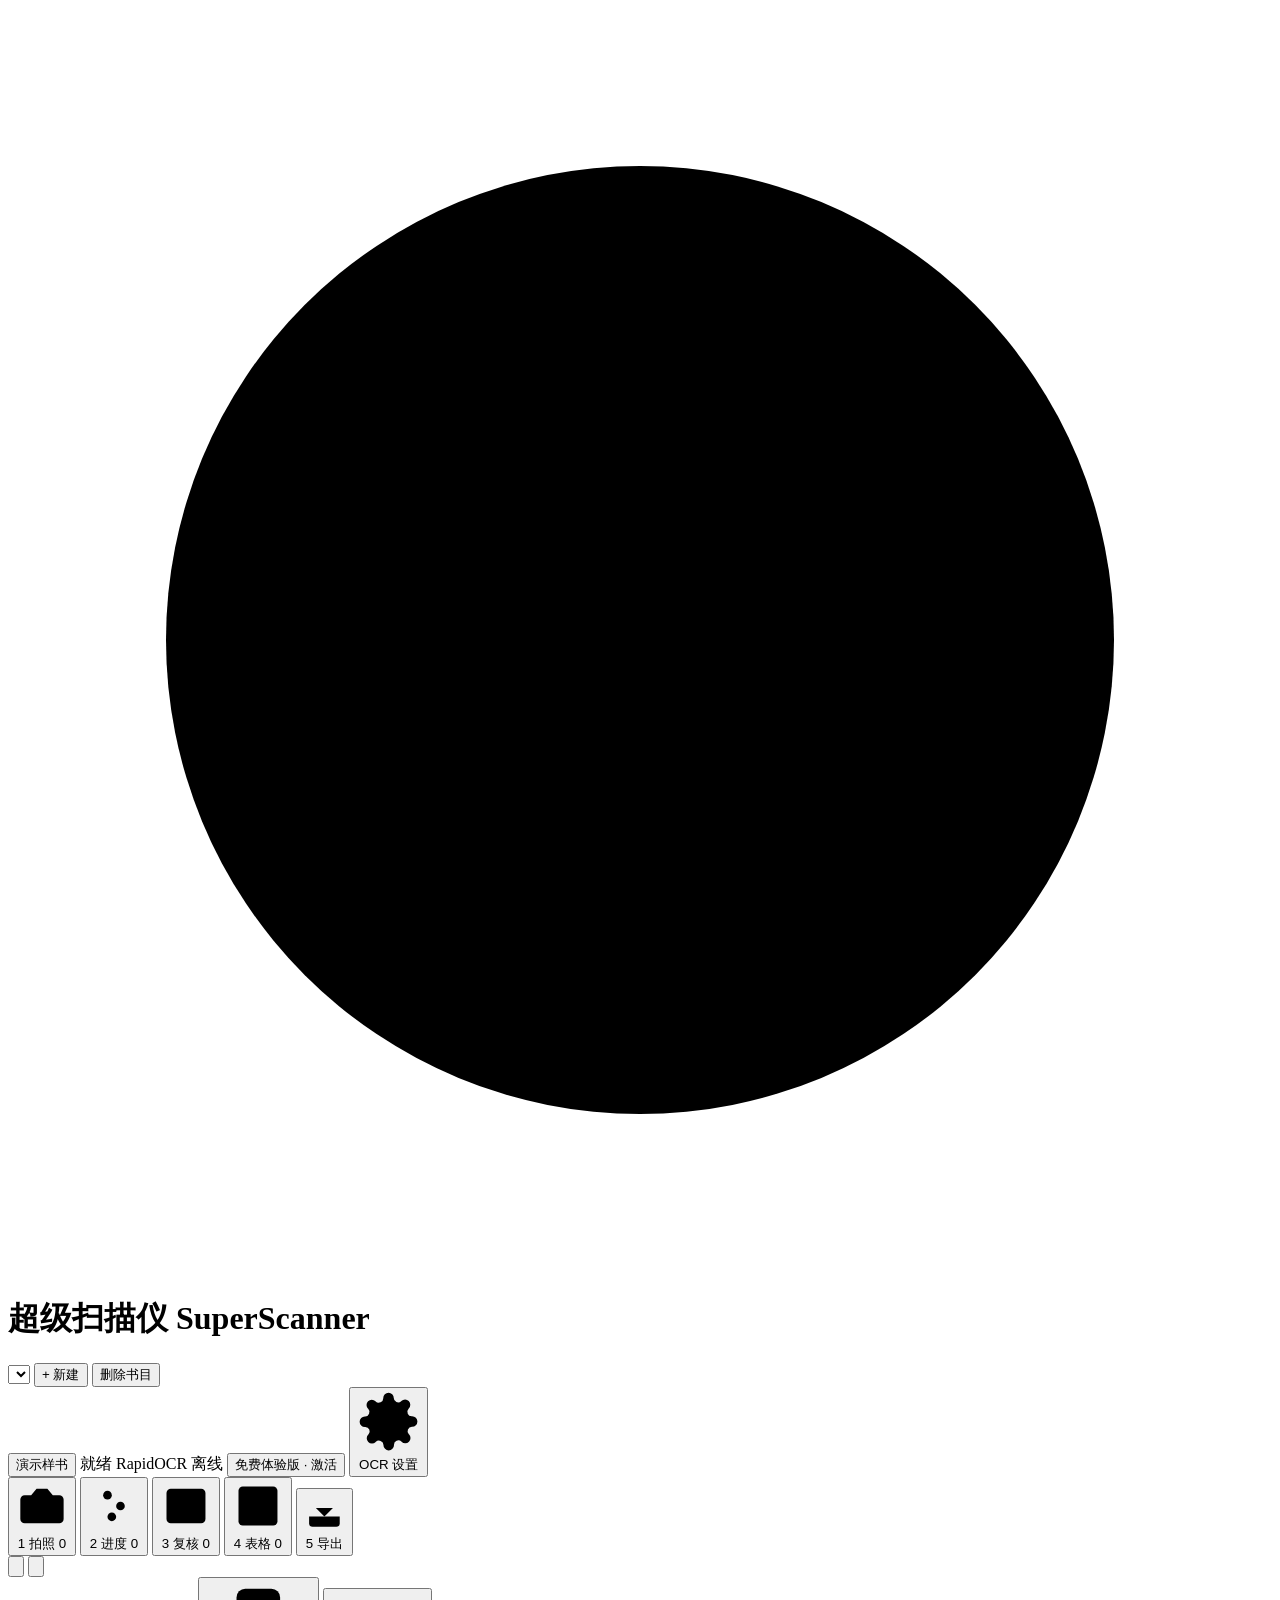
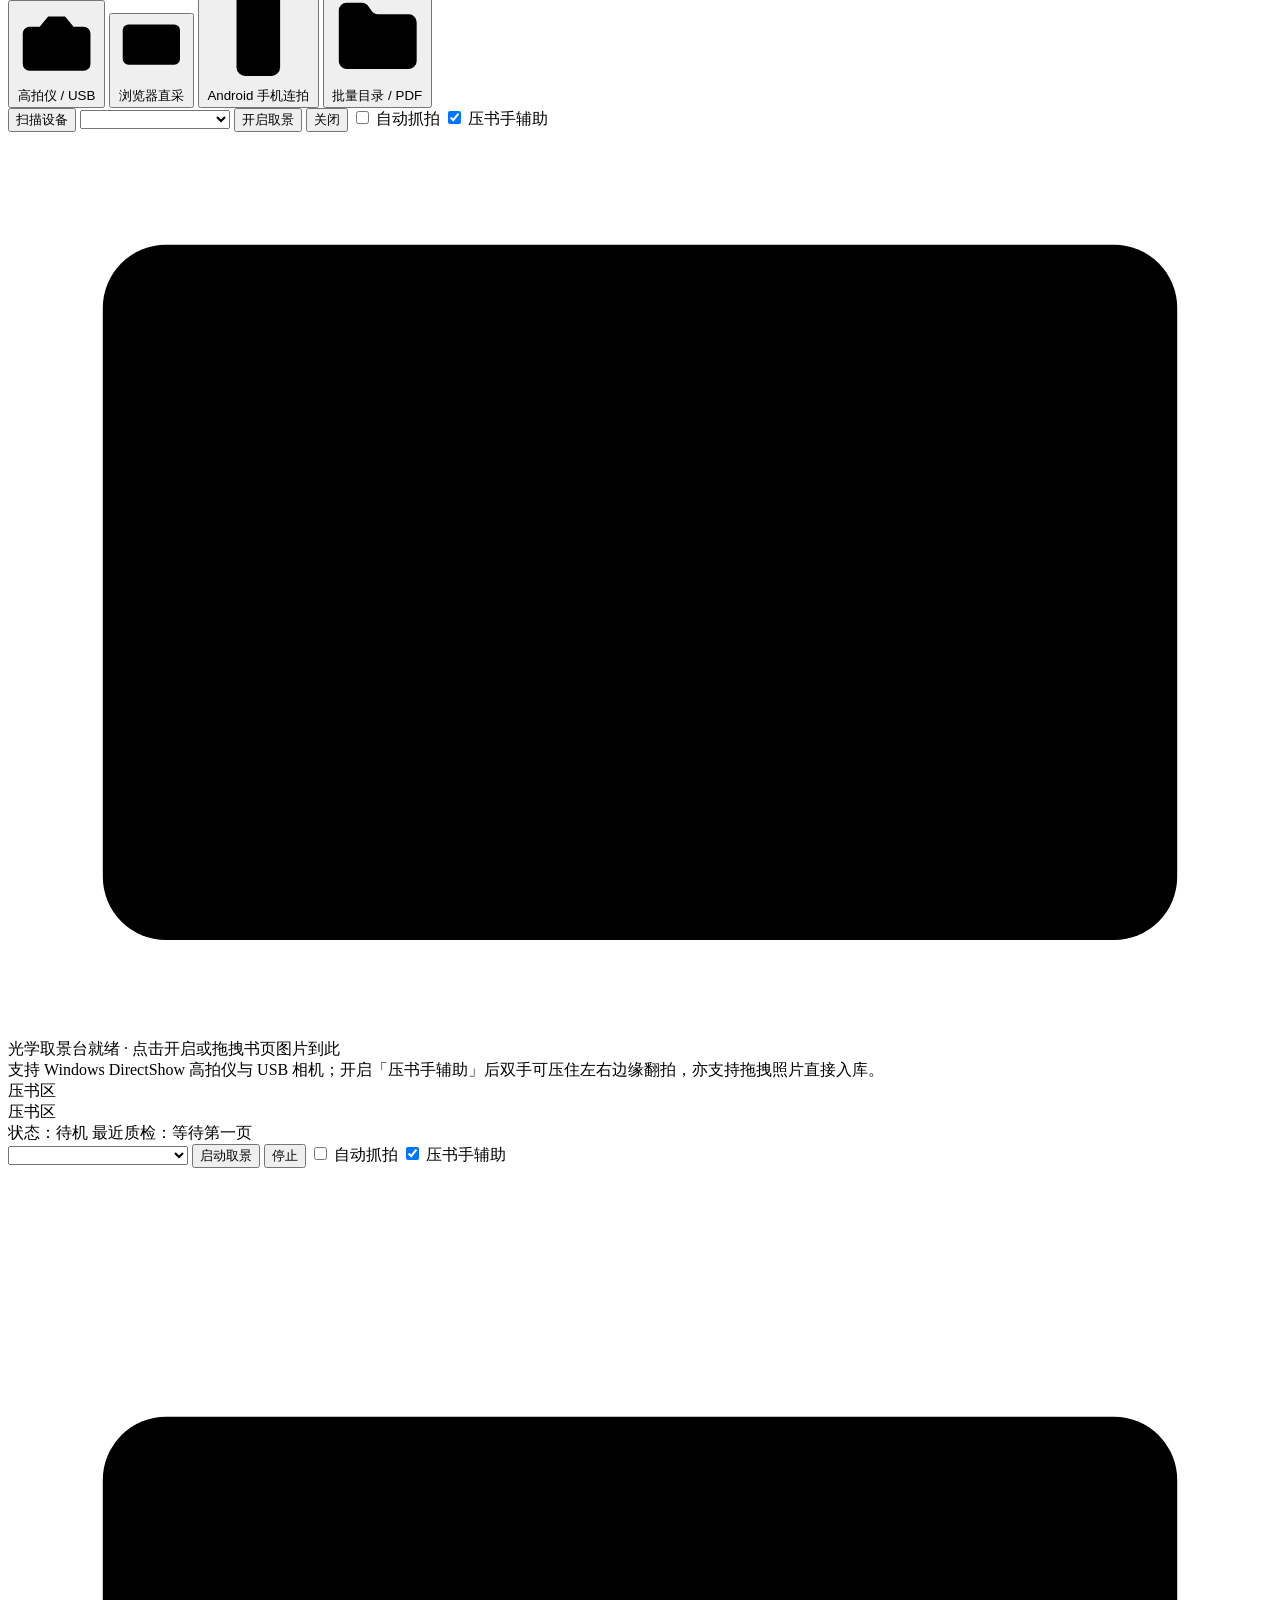
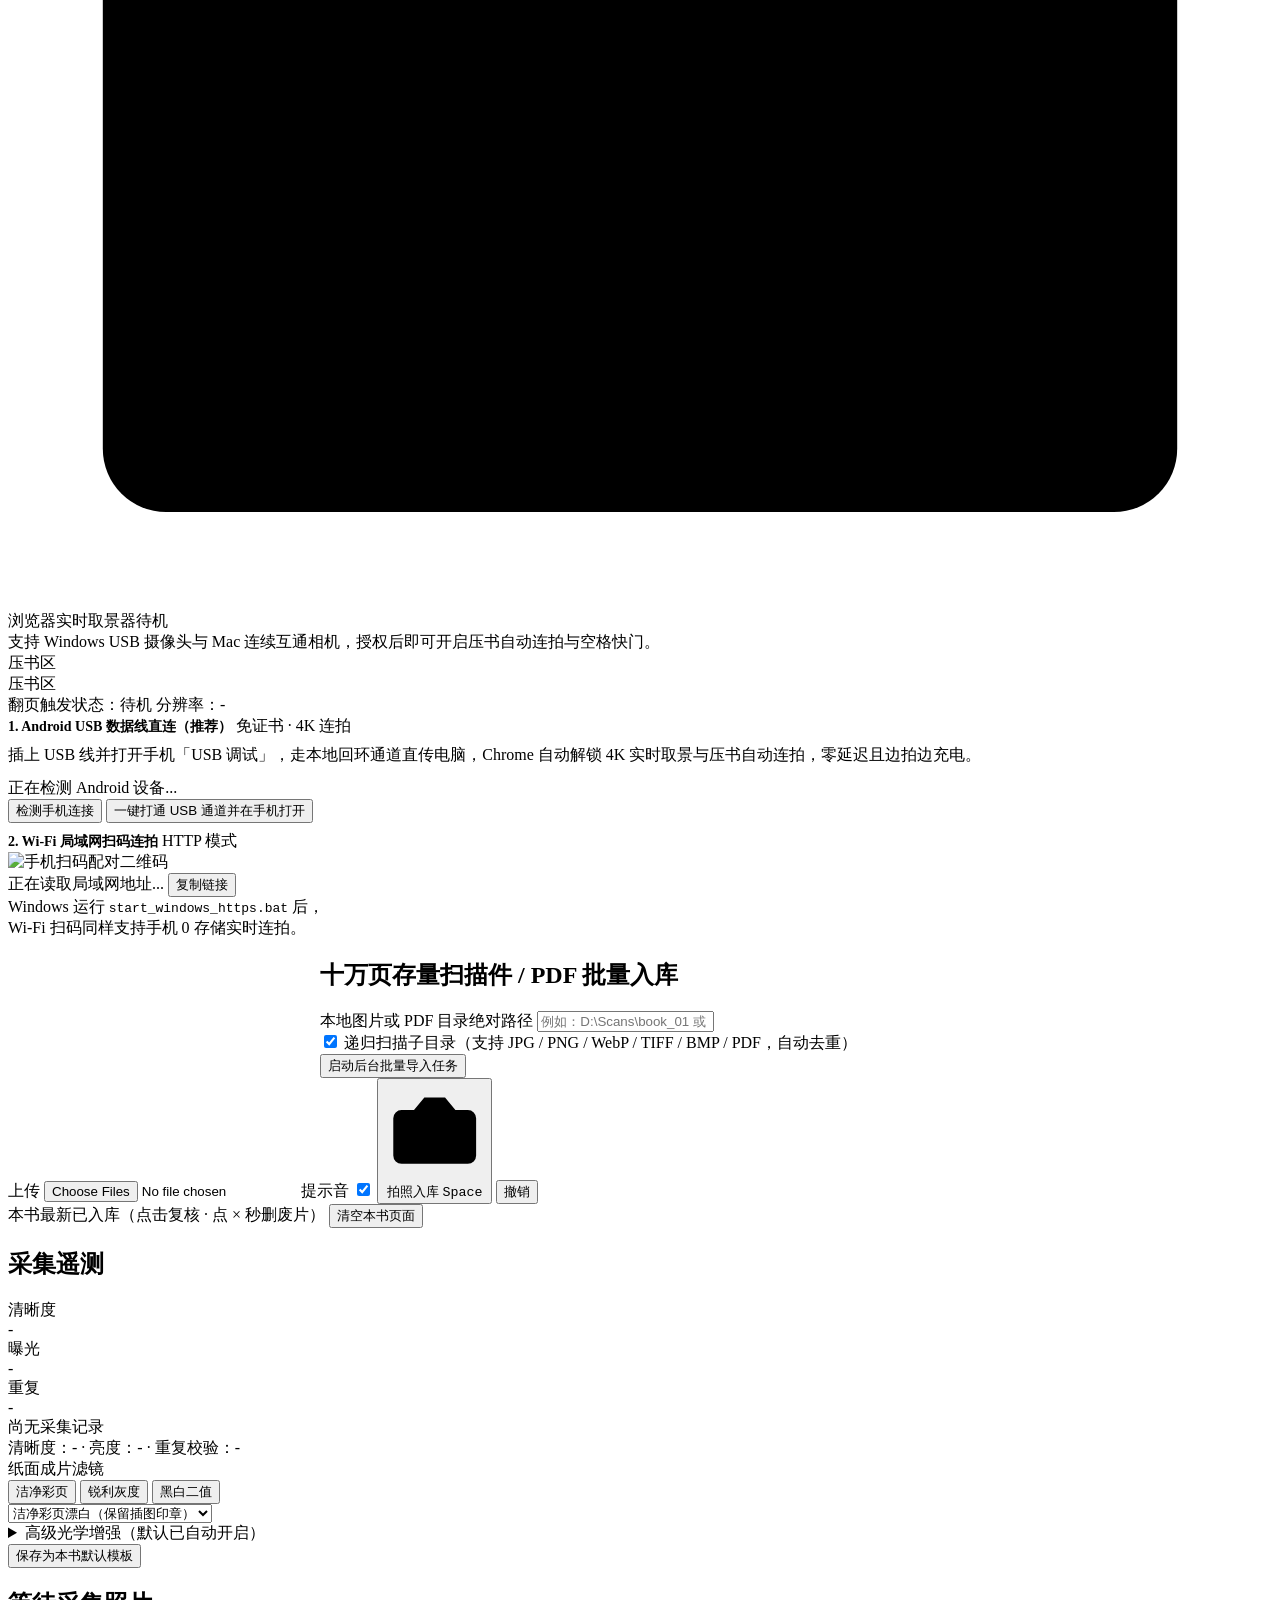
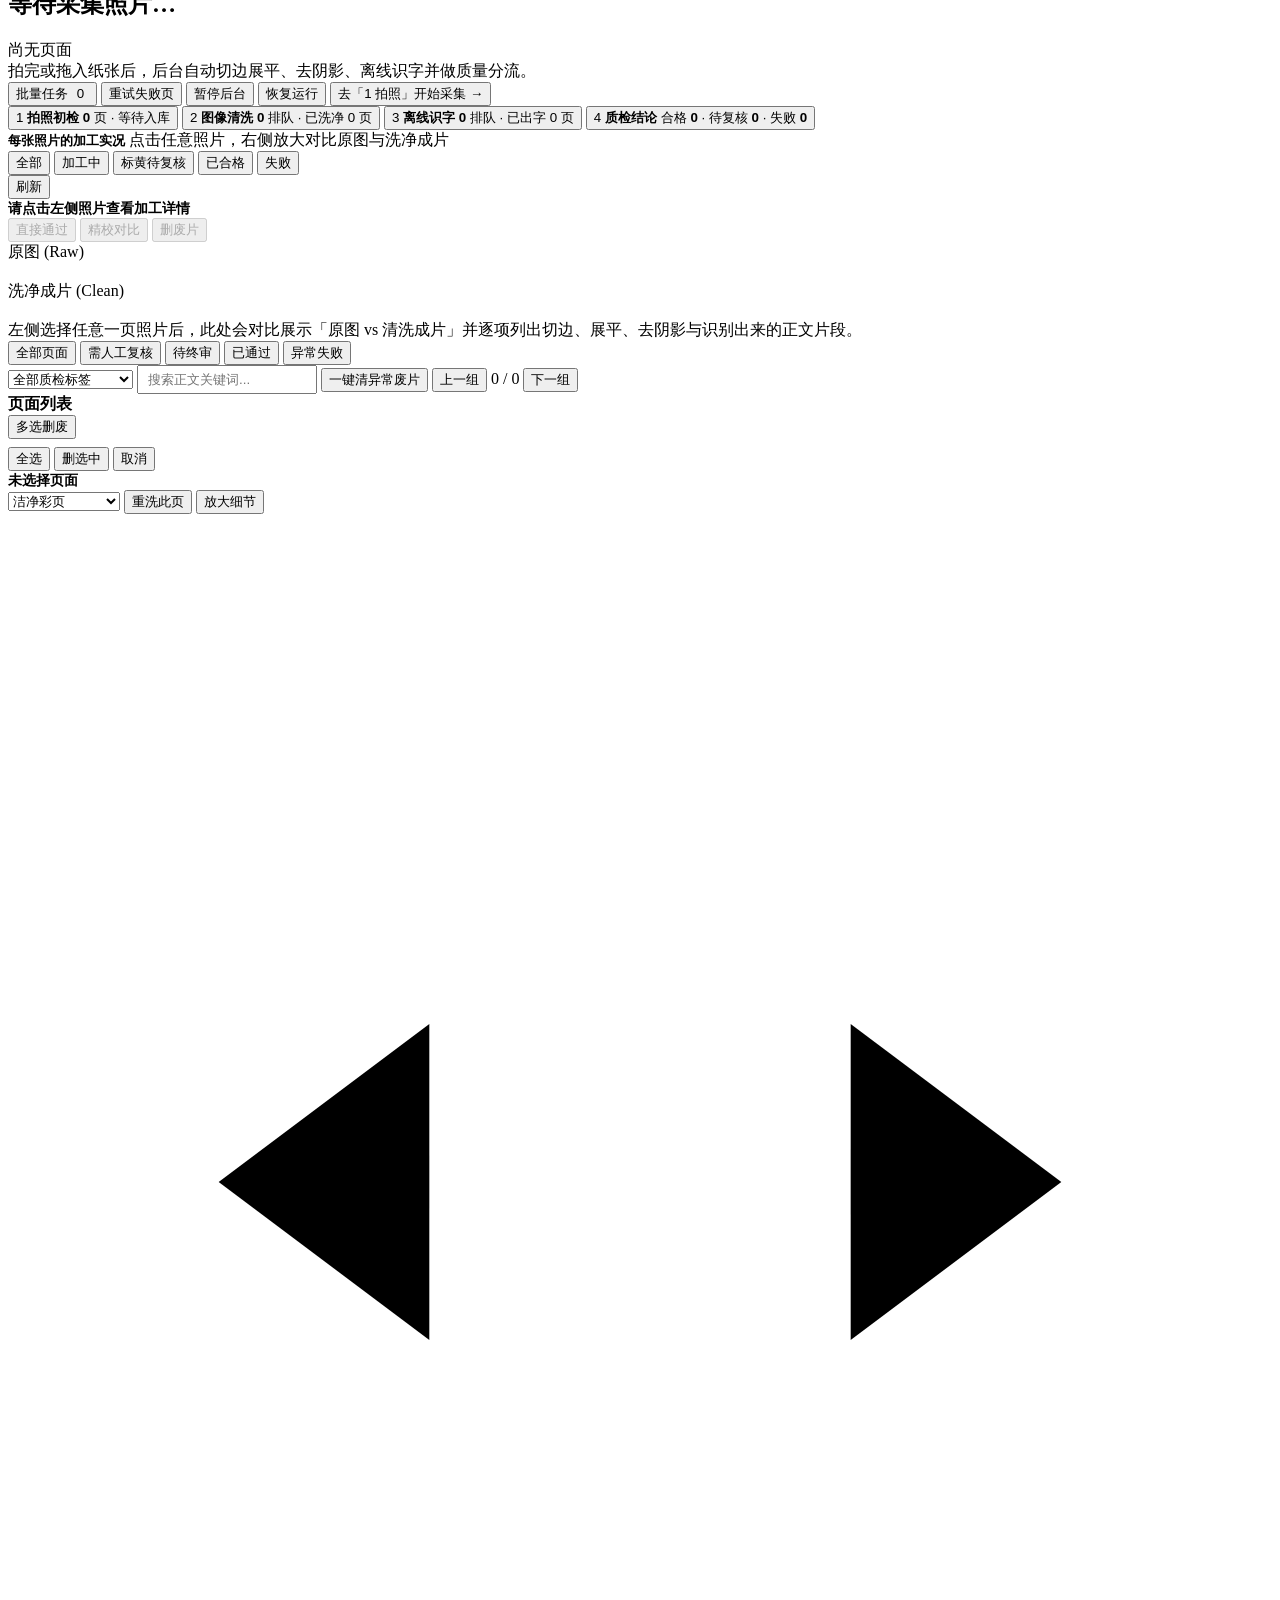
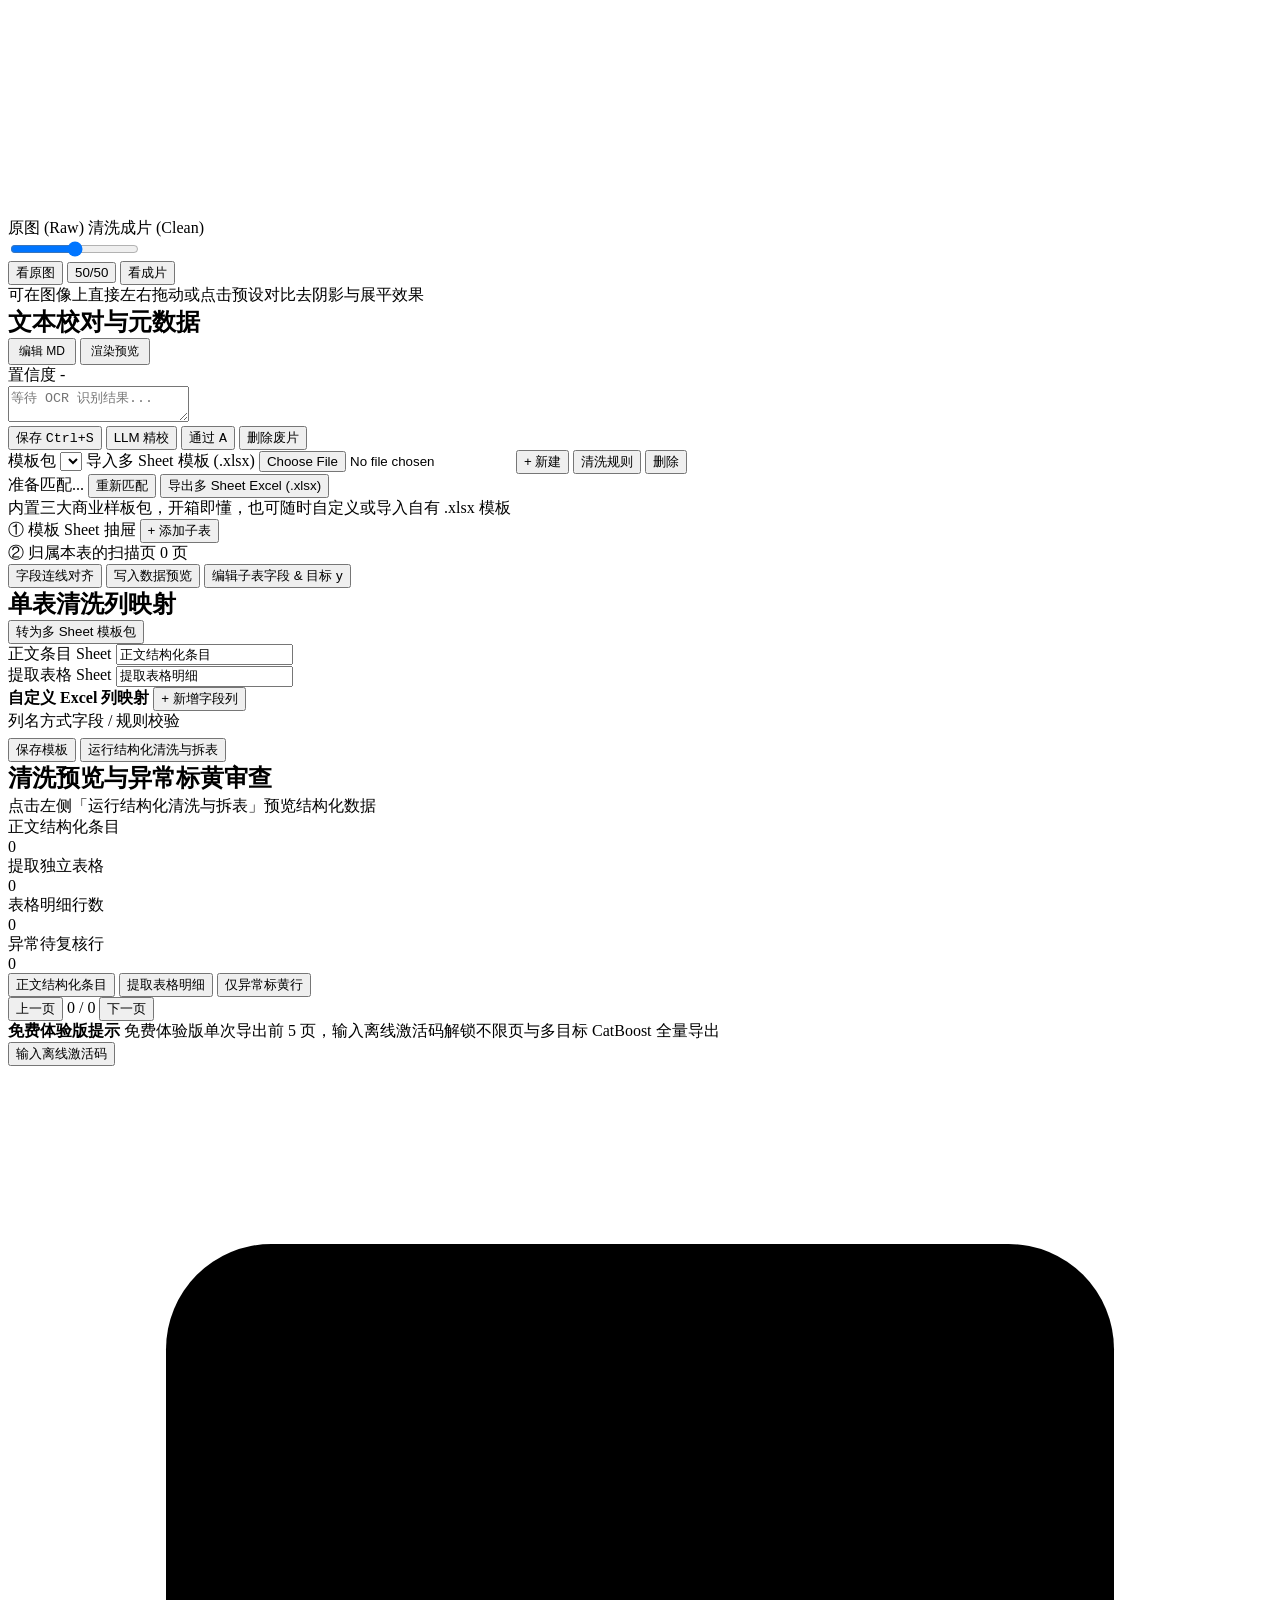
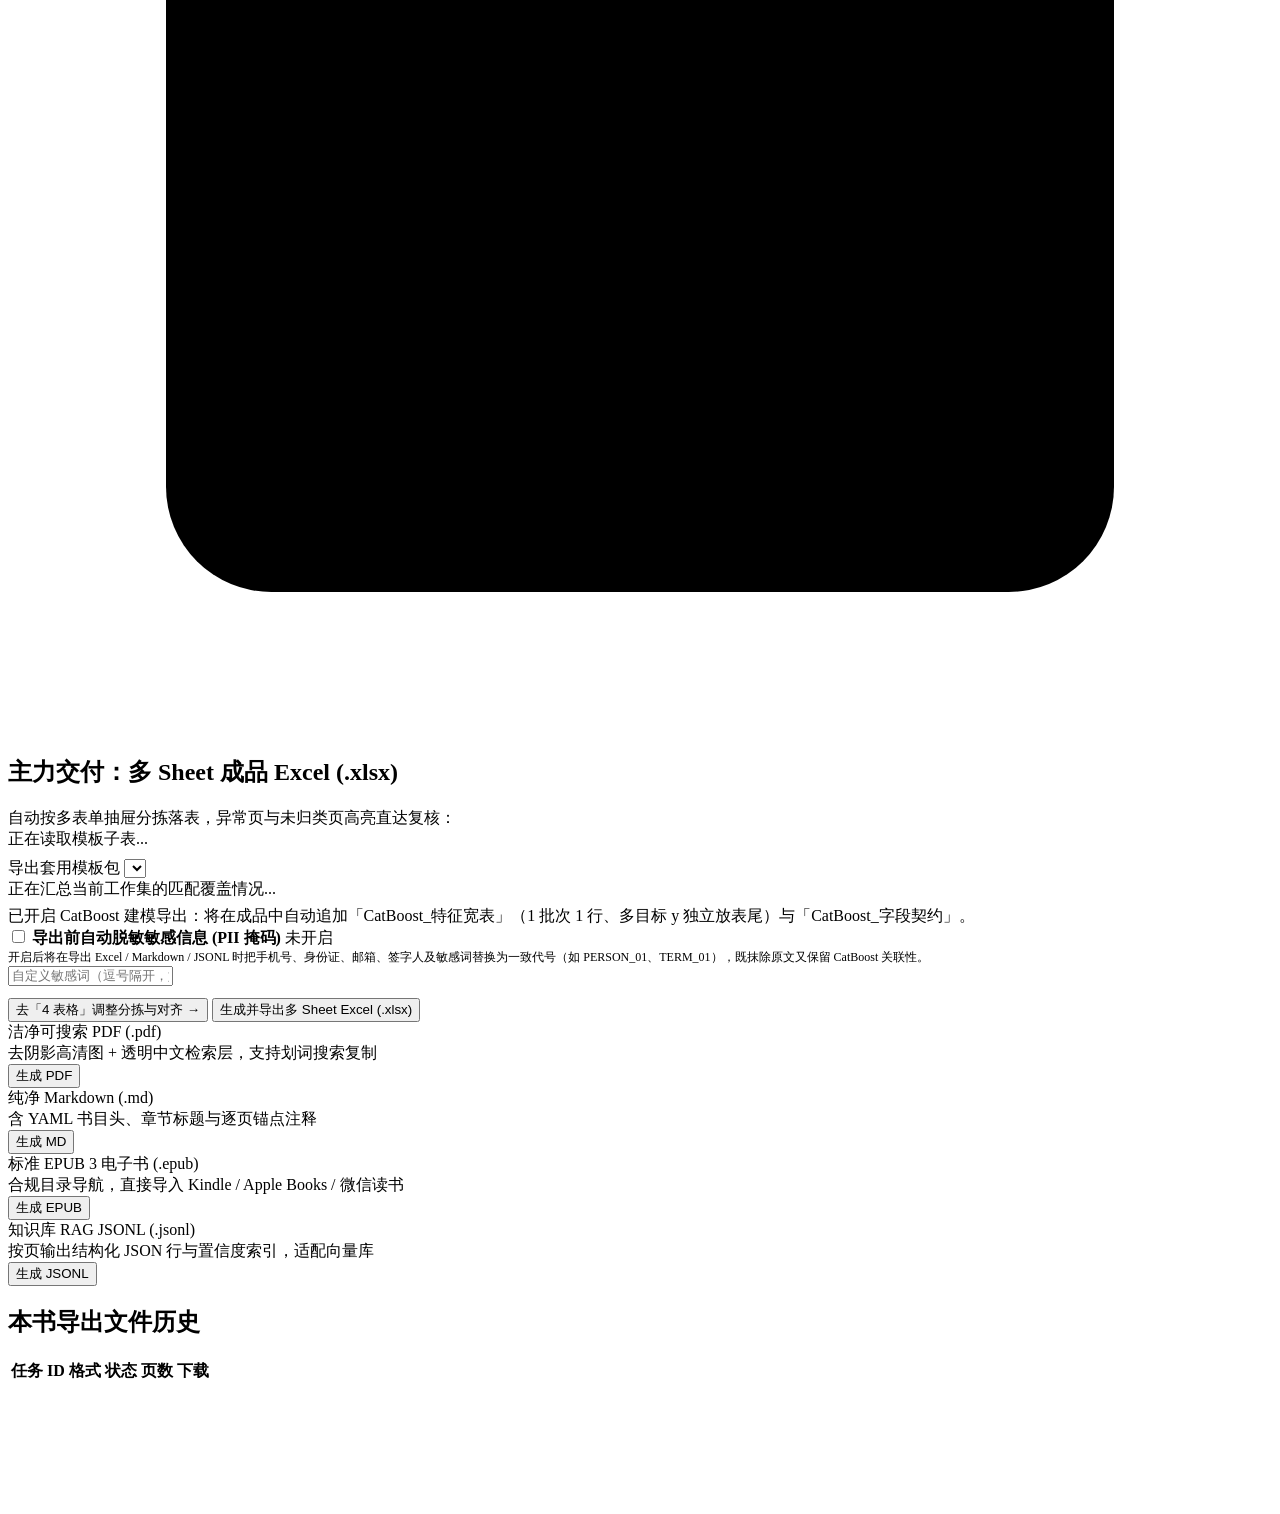
==== commit f09df2f6: "merge: integrate verifiable range checks, olmOCR coordinate anchoring, and consistent PII redaction " ====
--- a/book_cleaner/web/index.html
+++ b/book_cleaner/web/index.html
@@ -13,7 +13,7 @@
       if (meta) meta.setAttribute("content", m === "system" ? "light dark" : m);
     } catch (_) {}
   </script>
-  <title>超级扫描仪 · 智能纸质书籍光学采集与清洗工作台</title>
+  <title>超级扫描仪 · SuperScanner — 本地离线纸质资料与多表批次数字化工作台</title>
   <link rel="stylesheet" href="/static/styles.css">
 </head>
 <body>
@@ -25,7 +25,7 @@
           <div class="brand-badge" aria-hidden="true">
             <svg class="icon" viewBox="0 0 24 24"><circle cx="12" cy="12" r="9"/><path d="M14.31 8l5.74 9.94"/><path d="M9.69 8h11.48"/><path d="M7.38 12l5.74-9.94"/><path d="M9.69 16L3.95 6.06"/><path d="M14.31 16H2.83"/><path d="M16.62 12l-5.74 9.94"/></svg>
           </div>
-          <h1 class="brand-title">超级扫描仪</h1>
+          <h1 class="brand-title">超级扫描仪 <span class="brand-sub">SuperScanner</span></h1>
         </div>
 
         <div class="book-switcher-group">
@@ -41,6 +41,10 @@
         <span id="pipelinePill" class="pill pill-ok"><span class="dot"></span><span id="pipelinePillText">就绪</span></span>
         <span class="topbar-sep" aria-hidden="true"></span>
         <span id="activeOcrPill" class="pill" title="当前生效的 OCR 识别引擎">RapidOCR 离线</span>
+        <button id="openLicenseBtn" type="button" class="btn btn-sm btn-ghost license-topbar-btn" title="查看本机机器码与离线激活授权">
+          <span id="licenseStatusDot" class="license-dot" aria-hidden="true"></span>
+          <span id="licenseBtnText">免费体验版 · 激活</span>
+        </button>
         <button id="openSettingsBtn" type="button" class="btn btn-sm btn-ghost">
           <svg class="icon icon-sm" viewBox="0 0 24 24" aria-hidden="true"><circle cx="12" cy="12" r="3"/><path d="M19.4 15a1.65 1.65 0 0 0 .33 1.82l.06.06a2 2 0 1 1-2.83 2.83l-.06-.06a1.65 1.65 0 0 0-1.82-.33 1.65 1.65 0 0 0-1 1.51V21a2 2 0 1 1-4 0v-.09A1.65 1.65 0 0 0 9 19.4a1.65 1.65 0 0 0-1.82.33l-.06.06a2 2 0 1 1-2.83-2.83l.06-.06a1.65 1.65 0 0 0 .33-1.82 1.65 1.65 0 0 0-1.51-1H3a2 2 0 1 1 0-4h.09A1.65 1.65 0 0 0 4.6 9a1.65 1.65 0 0 0-.33-1.82l-.06-.06a2 2 0 1 1 2.83-2.83l.06.06a1.65 1.65 0 0 0 1.82.33H9a1.65 1.65 0 0 0 1-1.51V3a2 2 0 1 1 4 0v.09a1.65 1.65 0 0 0 1 1.51 1.65 1.65 0 0 0 1.82-.33l.06-.06a2 2 0 1 1 2.83 2.83l-.06.06a1.65 1.65 0 0 0-.33 1.82V9a1.65 1.65 0 0 0 1.51 1H21a2 2 0 1 1 0 4h-.09a1.65 1.65 0 0 0-1.51 1Z"/></svg>
           <span>OCR 设置</span>
@@ -367,7 +371,6 @@
                 <label class="toggle-row"><span>智能切边矫正</span><input id="optAutoCrop" class="toggle-switch" type="checkbox" checked></label>
                 <label class="toggle-row"><span>弯曲展平</span><input id="optDewarp" class="toggle-switch" type="checkbox" checked></label>
                 <label class="toggle-row"><span>手指擦除</span><input id="optRemoveFingers" class="toggle-switch" type="checkbox" checked></label>
-                <label class="toggle-row"><span>文字朝向自动转正 (90°/180°)</span><input id="optAutoRotate" class="toggle-switch" type="checkbox" checked></label>
                 <label class="toggle-row"><span>自动纠偏</span><input id="optDeskew" class="toggle-switch" type="checkbox" checked></label>
                 <label class="toggle-row"><span>去噪漂白</span><input id="optDenoise" class="toggle-switch" type="checkbox" checked></label>
               </div>
@@ -456,7 +459,7 @@
               <div class="pipe-list-toolbar">
                 <div class="toolbar-row">
                   <strong style="font-size:13px;">每张照片的加工实况</strong>
-                  <span class="muted-note">点击照片，右侧查看原图与离线识别内容</span>
+                  <span class="muted-note">点击任意照片，右侧放大对比原图与洗净成片</span>
                 </div>
                 <div class="toolbar-row">
                   <div class="filter-pills">
@@ -472,23 +475,18 @@
               <div id="pipelinePagesList" class="pipe-list scroller"></div>
             </div>
 
-            <!-- Right: Docked Visual X-Ray Inspector (Raw vs Clean + Merged Summary + Hero OCR Output) -->
-            <aside id="pipeXrayCol" class="pipe-xray-col">
-              <div class="pipe-xray-head">
-                <div class="toolbar-row" style="gap:8px;min-width:0;flex-wrap:wrap;">
-                  <strong id="pipeXrayTitle" style="font-size:14px;">请点击左侧照片查看加工详情</strong>
-                  <span id="pipeXrayVerdictPill" class="pipe-tag hidden"></span>
-                </div>
-                <div class="toolbar-row" style="gap:6px;flex:none;">
-                  <button id="pipeXrayRotLeftBtn" type="button" class="btn btn-compact" title="逆时针旋转 90° 并重新识字" disabled>左转</button>
-                  <button id="pipeXrayRotRightBtn" type="button" class="btn btn-compact" title="顺时针旋转 90° 并重新识字" disabled>右转</button>
+            <!-- Right: Docked Visual X-Ray Inspector (Raw vs Clean + 4-Step Breakdown + OCR Snippet) -->
+            <aside class="pipe-xray-col scroller">
+              <div class="toolbar-between" style="gap:8px;">
+                <strong id="pipeXrayTitle" style="font-size:14px;">请点击左侧照片查看加工详情</strong>
+                <div class="toolbar-row" style="gap:6px;">
                   <button id="pipeXrayApproveBtn" type="button" class="btn btn-compact btn-primary" disabled>直接通过</button>
                   <button id="pipeXrayJumpBtn" type="button" class="btn btn-compact" disabled>精校对比</button>
                   <button id="pipeXrayDeleteBtn" type="button" class="btn btn-compact btn-danger-ghost" disabled>删废片</button>
                 </div>
               </div>
 
-              <div id="pipeXrayCompare" class="pipe-xray-compare">
+              <div class="pipe-xray-compare">
                 <div class="pipe-xray-frame">
                   <div class="pipe-xray-frame-lbl">原图 (Raw)</div>
                   <img id="pipeXrayRawImg" src="[data-uri]" alt="原始拍照图">
@@ -499,8 +497,8 @@
                 </div>
               </div>
 
-              <div id="pipeXrayTimeline" class="pipe-xray-body">
-                <div class="pack-empty-state">左侧选择任意一页照片后，此处将对比展示「原图 vs 洗净成片」，并将重点空间留给完整离线文字识别输出。</div>
+              <div id="pipeXrayTimeline" class="pipe-timeline">
+                <div class="pack-empty-state">左侧选择任意一页照片后，此处会对比展示「原图 vs 清洗成片」并逐项列出切边、展平、去阴影与识别出来的正文片段。</div>
               </div>
             </aside>
           </div>
@@ -562,8 +560,6 @@
                     <option value="bw_sauvola">Sauvola 黑白</option>
                   </select>
                   <button id="recleanPageBtn" type="button" class="btn btn-sm">重洗此页</button>
-                  <button id="reviewRotLeftBtn" type="button" class="btn btn-sm" title="逆时针旋转 90° 并重新识字">左转 90°</button>
-                  <button id="reviewRotRightBtn" type="button" class="btn btn-sm" title="顺时针旋转 90° 并重新识字">右转 90°</button>
                   <button id="zoomToggleBtn" type="button" class="btn btn-sm">放大细节</button>
                 </div>
               </div>
@@ -633,7 +629,7 @@
           <div class="pack-topbar">
             <div class="toolbar-row">
               <span class="pack-bar-label">模板包</span>
-              <select id="excelTemplateSelect" class="book-select" style="max-width:270px;"></select>
+              <select id="excelTemplateSelect" class="book-select" style="max-width:290px;"></select>
               <label class="btn btn-sm" style="cursor:pointer;">
                 <span>导入多 Sheet 模板 (.xlsx)</span>
                 <input id="importXlsxHeaderInput" type="file" accept=".xlsx" class="hidden">
@@ -649,6 +645,11 @@
             </div>
           </div>
 
+          <div id="packScenarioBar" class="pack-scenario-bar">
+            <div class="pack-preset-pills" id="packPresetPills" aria-label="快捷切换内置商业样板模板包"></div>
+            <div id="packScenarioDesc" class="muted-note pack-scenario-desc">内置三大商业样板包，开箱即懂，也可随时自定义或导入自有 .xlsx 模板</div>
+          </div>
+
           <!-- Mode A: 3-Column Visual Sheet Sorting & Field Alignment Workbench -->
           <div id="packWorkbench" class="pack-workbench">
             <aside class="pack-col pack-drawer-col">
@@ -751,6 +752,14 @@
 
       <!-- TAB 5: ASYMMETRIC EXPORT CENTER -->
       <section id="tab-export" class="tab-panel tab-panel-scroll scroller" role="tabpanel" aria-labelledby="tabBtn-export">
+        <div id="exportLicenseBanner" class="license-export-banner hidden" role="status" aria-live="polite">
+          <div class="license-export-banner-text">
+            <strong>免费体验版提示</strong>
+            <span id="exportLicenseBannerMsg">免费体验版单次导出前 5 页，输入离线激活码解锁不限页与多目标 CatBoost 全量导出</span>
+          </div>
+          <button id="exportUnlockBtn" type="button" class="btn btn-sm btn-primary">输入离线激活码</button>
+        </div>
+
         <div class="export-hero-grid">
           <!-- Featured Multi-Sheet Excel Hero -->
           <div class="card card-highlight" style="display:flex;flex-direction:column;justify-content:space-between;gap:12px;">
@@ -770,6 +779,19 @@
               <div id="exportCoverageSummary" class="export-coverage-banner">正在汇总当前工作集的匹配覆盖情况...</div>
               <div id="exportCatboostHint" class="muted-note hidden" style="margin-top:6px;">
                 已开启 CatBoost 建模导出：将在成品中自动追加「CatBoost_特征宽表」（1 批次 1 行、多目标 y 独立放表尾）与「CatBoost_字段契约」。
+              </div>
+              <div class="export-privacy-box">
+                <div class="toolbar-between" style="gap:10px;">
+                  <label class="toggle-item toggle-compact" style="font-weight:600;">
+                    <input id="exportRedactPiiChk" class="toggle-switch" type="checkbox">
+                    <span>导出前自动脱敏敏感信息 (PII 掩码)</span>
+                  </label>
+                  <span id="exportRedactBadge" class="pill">未开启</span>
+                </div>
+                <div class="muted-note" style="font-size:12px;">
+                  开启后将在导出 Excel / Markdown / JSONL 时把手机号、身份证、邮箱、签字人及敏感词替换为一致代号（如 PERSON_01、TERM_01），既抹除原文又保留 CatBoost 关联性。
+                </div>
+                <input id="exportCustomRedactInput" class="input" style="font-size:12.5px;" type="text" placeholder="自定义敏感词（逗号隔开，如：工厂名、客户代号、项目名）">
               </div>
             </div>
             <div class="toolbar-row">
@@ -1018,17 +1040,22 @@
   <dialog id="newTemplateDialog" closedby="any" aria-labelledby="newTemplateTitle">
     <div class="dialog-inner">
       <div class="dialog-head">
-        <h2 id="newTemplateTitle">新建 Excel 清洗模板</h2>
+        <h2 id="newTemplateTitle">新建多 Sheet 清洗模板包</h2>
         <button type="button" class="btn btn-sm" data-close-dialog="newTemplateDialog">关闭</button>
       </div>
       <form id="newTemplateForm">
+        <div class="field-row">
+          <label for="newTemplatePresetSelect">起步商业样板（10 秒对号入座）</label>
+          <select id="newTemplatePresetSelect" class="input"></select>
+          <div id="newTemplatePresetHint" class="muted-note" style="margin-top:4px;"></div>
+        </div>
         <div class="field-row">
           <label for="newTemplateNameInput">模板名称</label>
           <input id="newTemplateNameInput" class="input" type="text" required placeholder="例如：设备参数台账清洗模板">
         </div>
         <div class="field-row">
-          <label for="newTemplateDescInput">用途备注（可选）</label>
-          <input id="newTemplateDescInput" class="input" type="text" placeholder="基于当前列配置另存为新模板">
+          <label for="newTemplateDescInput">适用场景说明（可选）</label>
+          <input id="newTemplateDescInput" class="input" type="text" placeholder="基于所选商业样板复制子表结构与映射规则">
         </div>
         <div class="dialog-actions">
           <button type="button" class="btn" data-close-dialog="newTemplateDialog">取消</button>
@@ -1056,6 +1083,11 @@
           <input id="ruleMinConfInput" type="number" step="0.01" min="0.50" max="0.99" value="0.82" style="width:74px;padding:3px 6px;" class="input">
         </label>
         <label class="toggle-row"><span>导出时附带 CatBoost 建模宽表（含多目标 y 与字段契约）</span><input id="ruleCatboostModeChk" class="toggle-switch" type="checkbox" checked></label>
+        <label class="toggle-row"><span>导出前自动脱敏敏感信息 (PII 掩码)</span><input id="ruleRedactPiiChk" class="toggle-switch" type="checkbox"></label>
+        <div class="field-row" style="margin-top:8px;margin-bottom:0;">
+          <label for="ruleCustomRedactInput">自定义脱敏敏感词（逗号隔开）</label>
+          <input id="ruleCustomRedactInput" class="input" type="text" placeholder="例如：工厂名称, 客户代号, 内部项目名">
+        </div>
       </div>
       <div class="dialog-actions">
         <button type="button" class="btn" data-close-dialog="cleanRulesDialog">取消</button>
@@ -1143,6 +1175,52 @@
     </div>
   </dialog>
 
+  <!-- Native light-dismiss Offline License Dialog -->
+  <dialog id="licenseDialog" closedby="any" aria-labelledby="licenseDialogTitle">
+    <div class="dialog-inner">
+      <div class="dialog-head">
+        <h2 id="licenseDialogTitle">离线授权与激活 · SuperScanner</h2>
+        <button type="button" class="btn btn-sm" data-close-dialog="licenseDialog">关闭</button>
+      </div>
+      <div class="stack-sm">
+        <div class="license-status-card">
+          <div class="toolbar-between" style="gap:10px;">
+            <span id="licenseTierBadge" class="pill pill-warn">免费体验版</span>
+            <span id="licenseExpiryText" class="muted-note">单次最多导出前 5 页</span>
+          </div>
+          <div id="licenseStatusDesc" class="muted-note" style="margin-top:8px;">
+            免费体验版支持完整拍照、图像清洗、复核对比与模板分拣预览；导出阶段限制每次前 5 页。
+          </div>
+          <div id="licenseNoteText" class="muted-note hidden" style="margin-top:4px;"></div>
+          <div class="muted-note" style="margin-top:6px;">
+            采用纯本地 Ed25519 非对称公钥验签，全程无需联网校验，严守涉密离线红线。
+          </div>
+        </div>
+
+        <div class="field-row" style="margin-bottom:0;">
+          <label for="licenseMachineCode">本机硬件机器码（复制发给作者即可换取离线激活码）</label>
+          <div class="license-code-row">
+            <code id="licenseMachineCode" class="license-code-value mono">正在读取本机指纹...</code>
+            <button id="copyMachineCodeBtn" type="button" class="btn btn-sm">一键复制</button>
+          </div>
+        </div>
+
+        <form id="licenseActivateForm" class="stack-sm">
+          <div class="field-row" style="margin-bottom:0;">
+            <label for="licenseKeyInput">输入离线激活码</label>
+            <textarea id="licenseKeyInput" class="input mono" rows="3" placeholder="粘贴以 SS1. 开头的完整离线激活码..."></textarea>
+          </div>
+          <div id="licenseFeedback" class="muted-note" style="min-height:18px;"></div>
+          <div class="dialog-actions" style="margin-top:4px;">
+            <button id="deactivateLicenseBtn" type="button" class="btn btn-danger-ghost hidden">清除当前授权</button>
+            <button type="button" class="btn" data-close-dialog="licenseDialog">取消</button>
+            <button id="activateLicenseSubmitBtn" type="submit" class="btn btn-primary">立即离线激活</button>
+          </div>
+        </form>
+      </div>
+    </div>
+  </dialog>
+
   <div id="toastStack" class="toast-stack" aria-live="polite"></div>
 
   <script type="module" src="/static/app.js"></script>
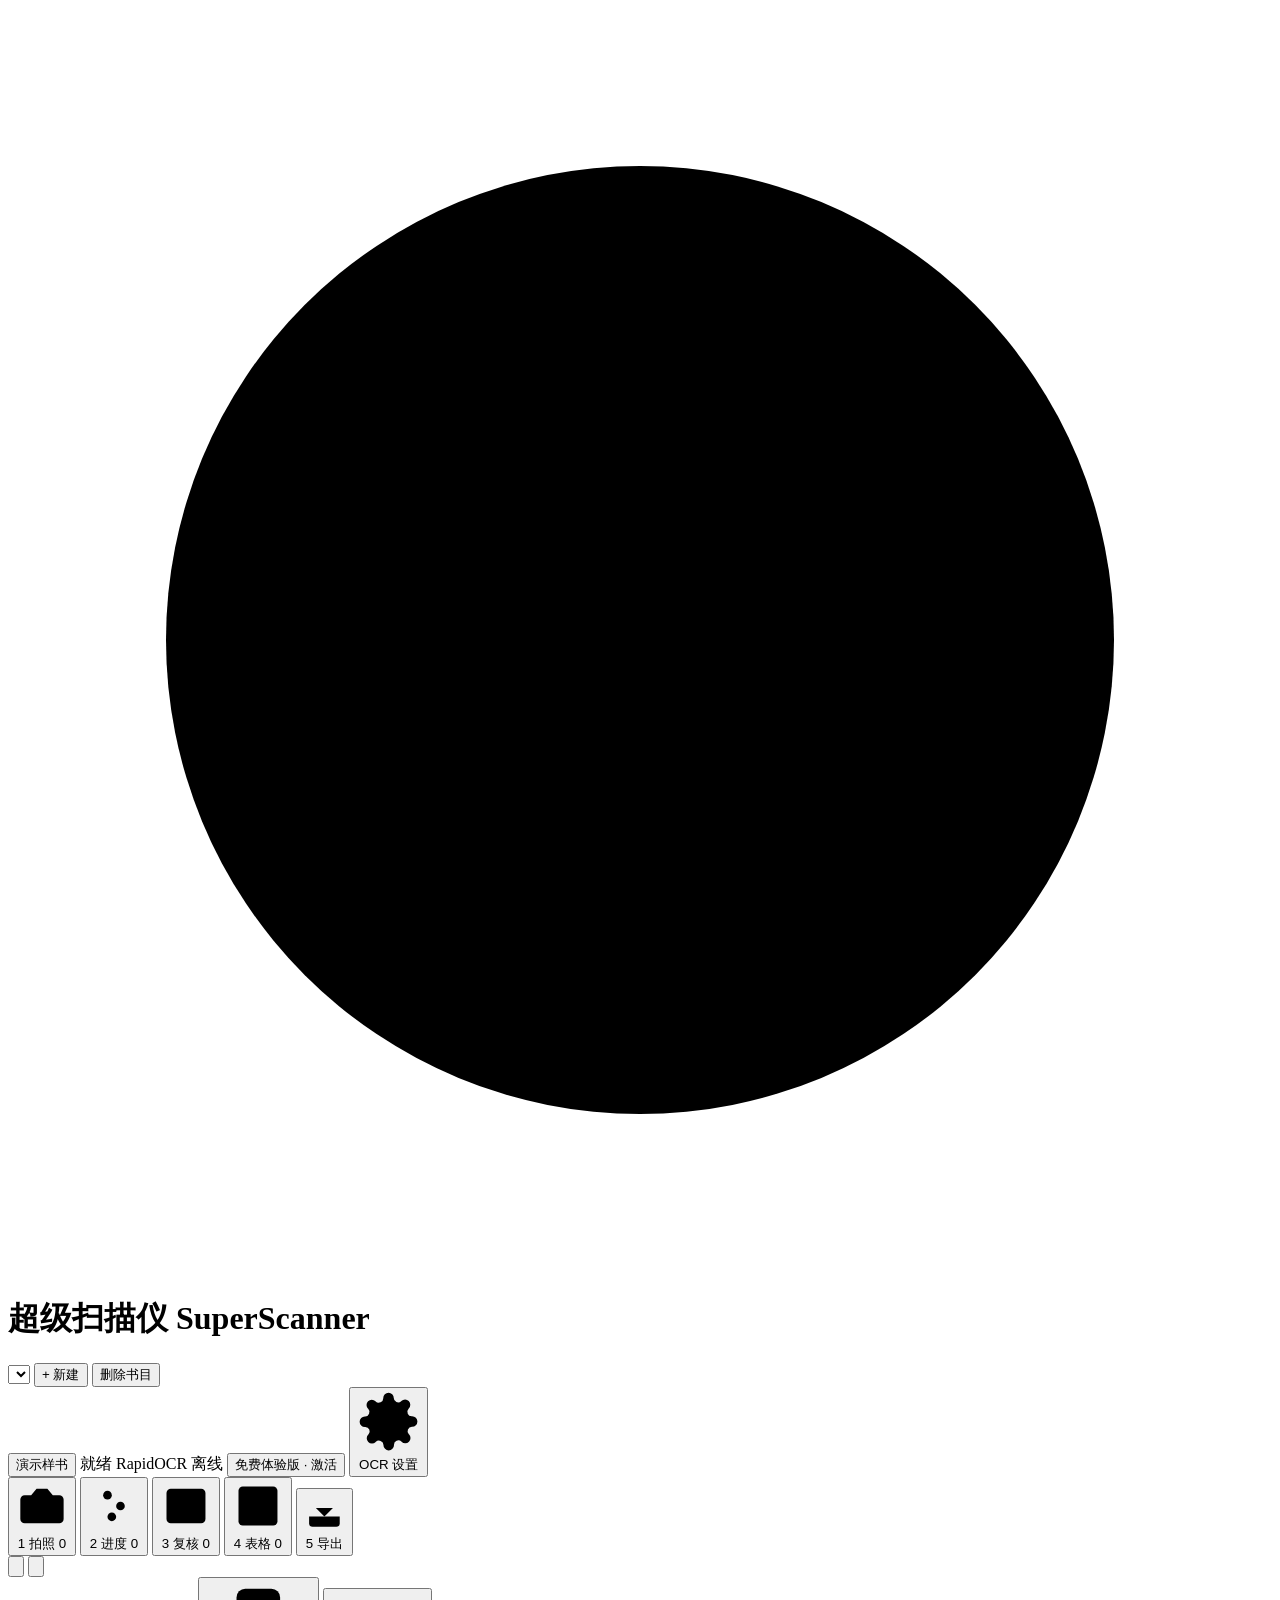
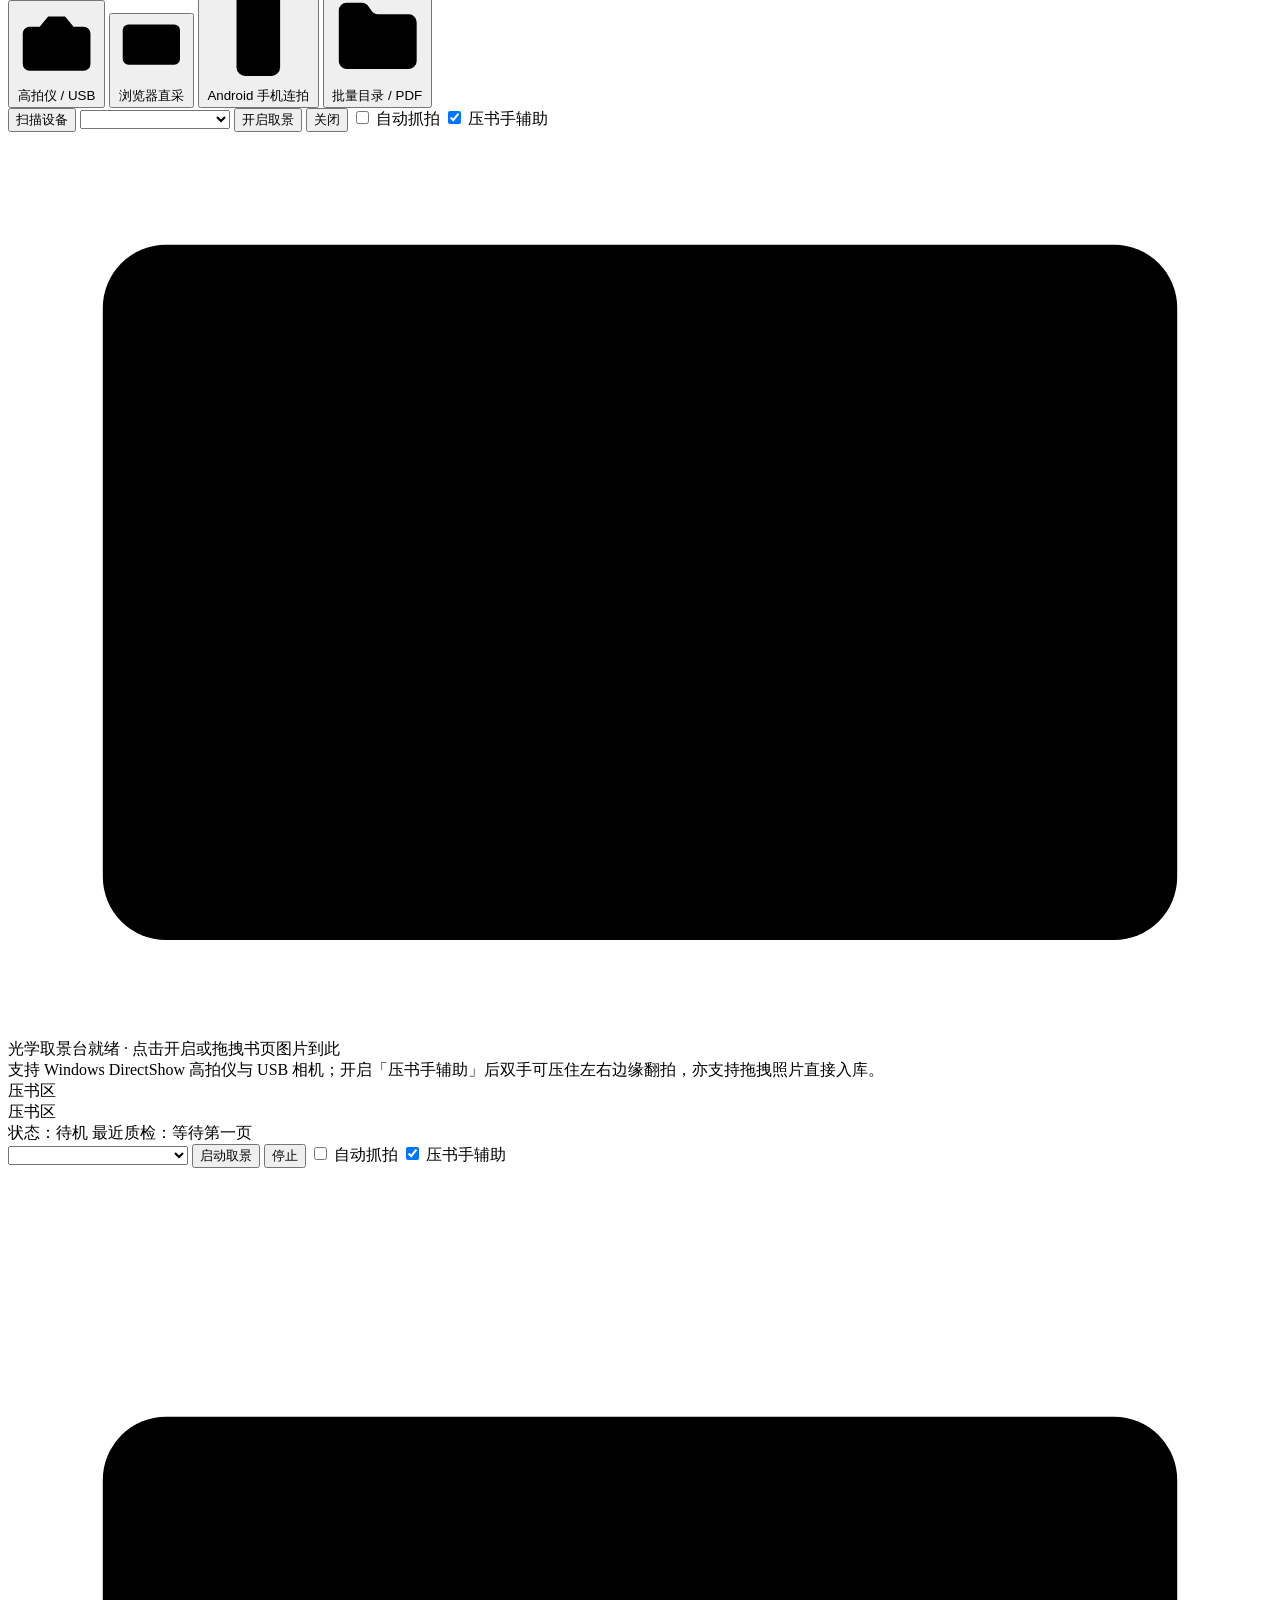
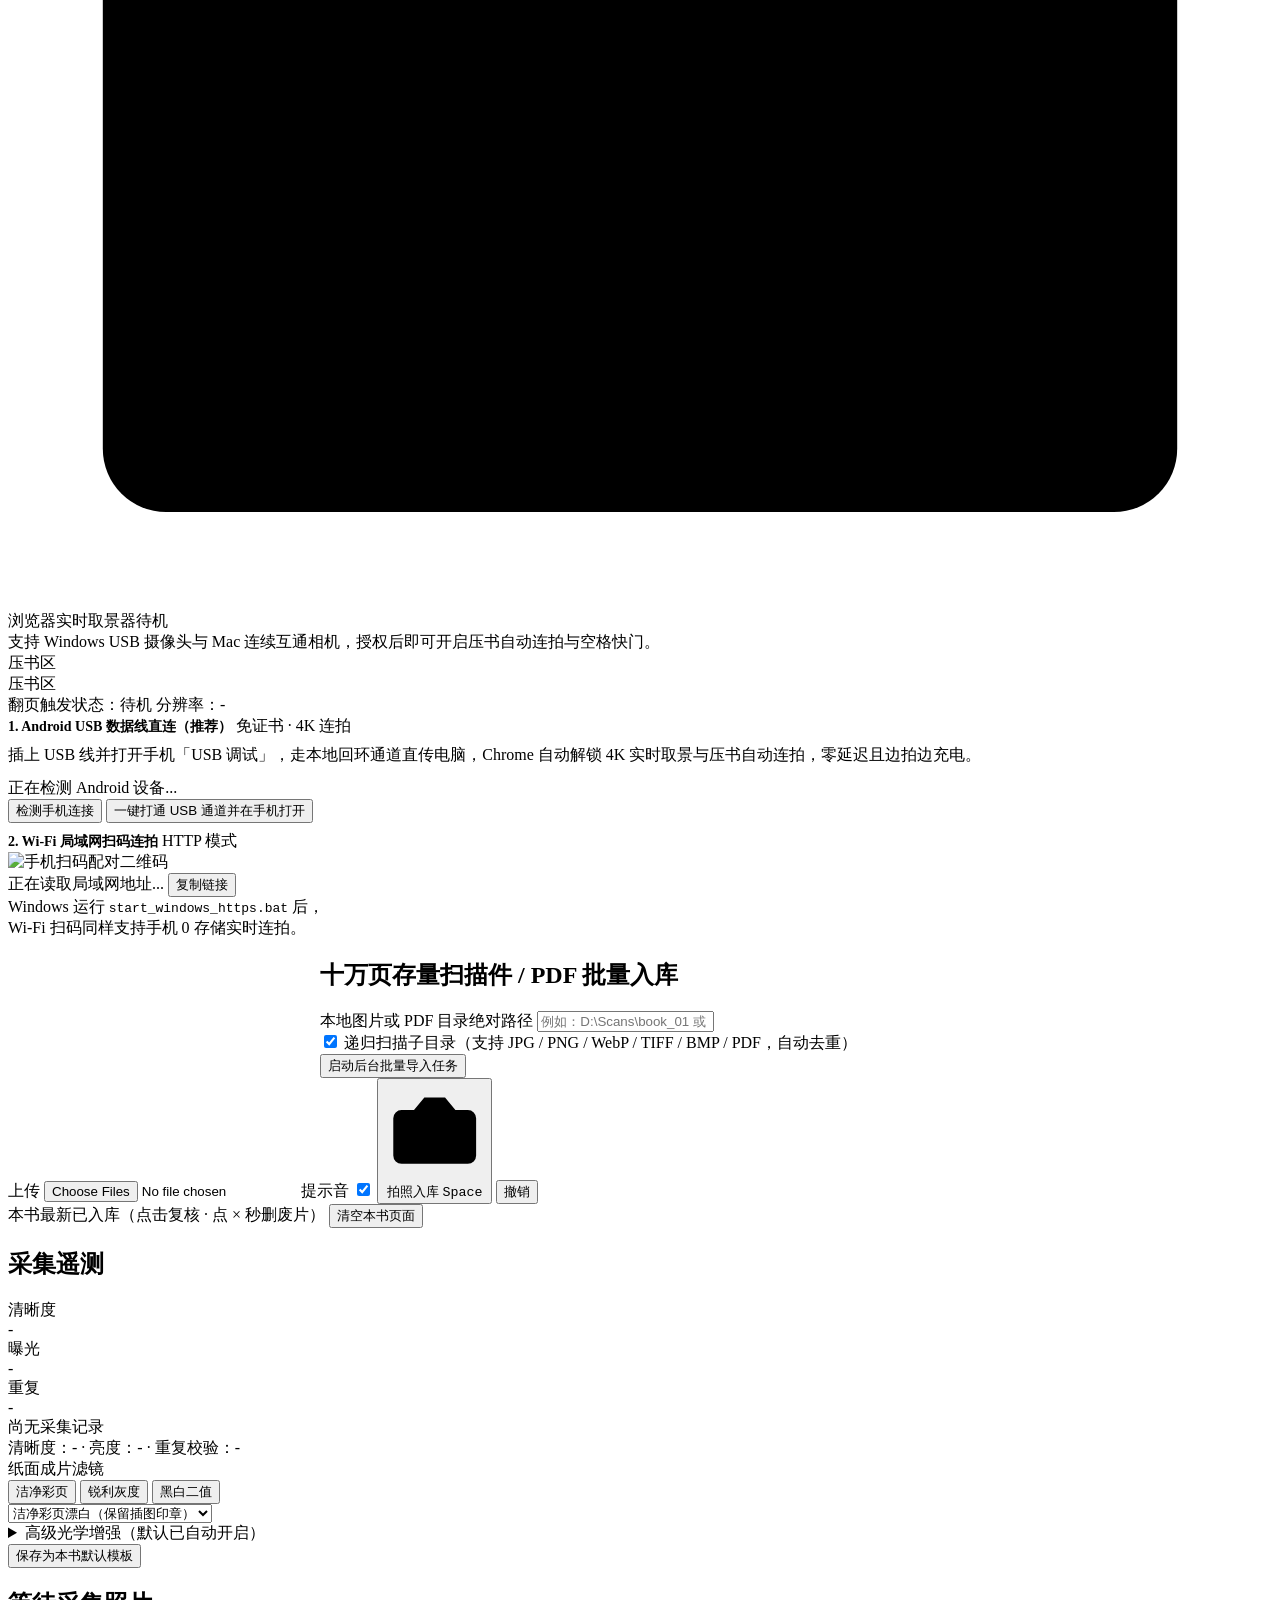
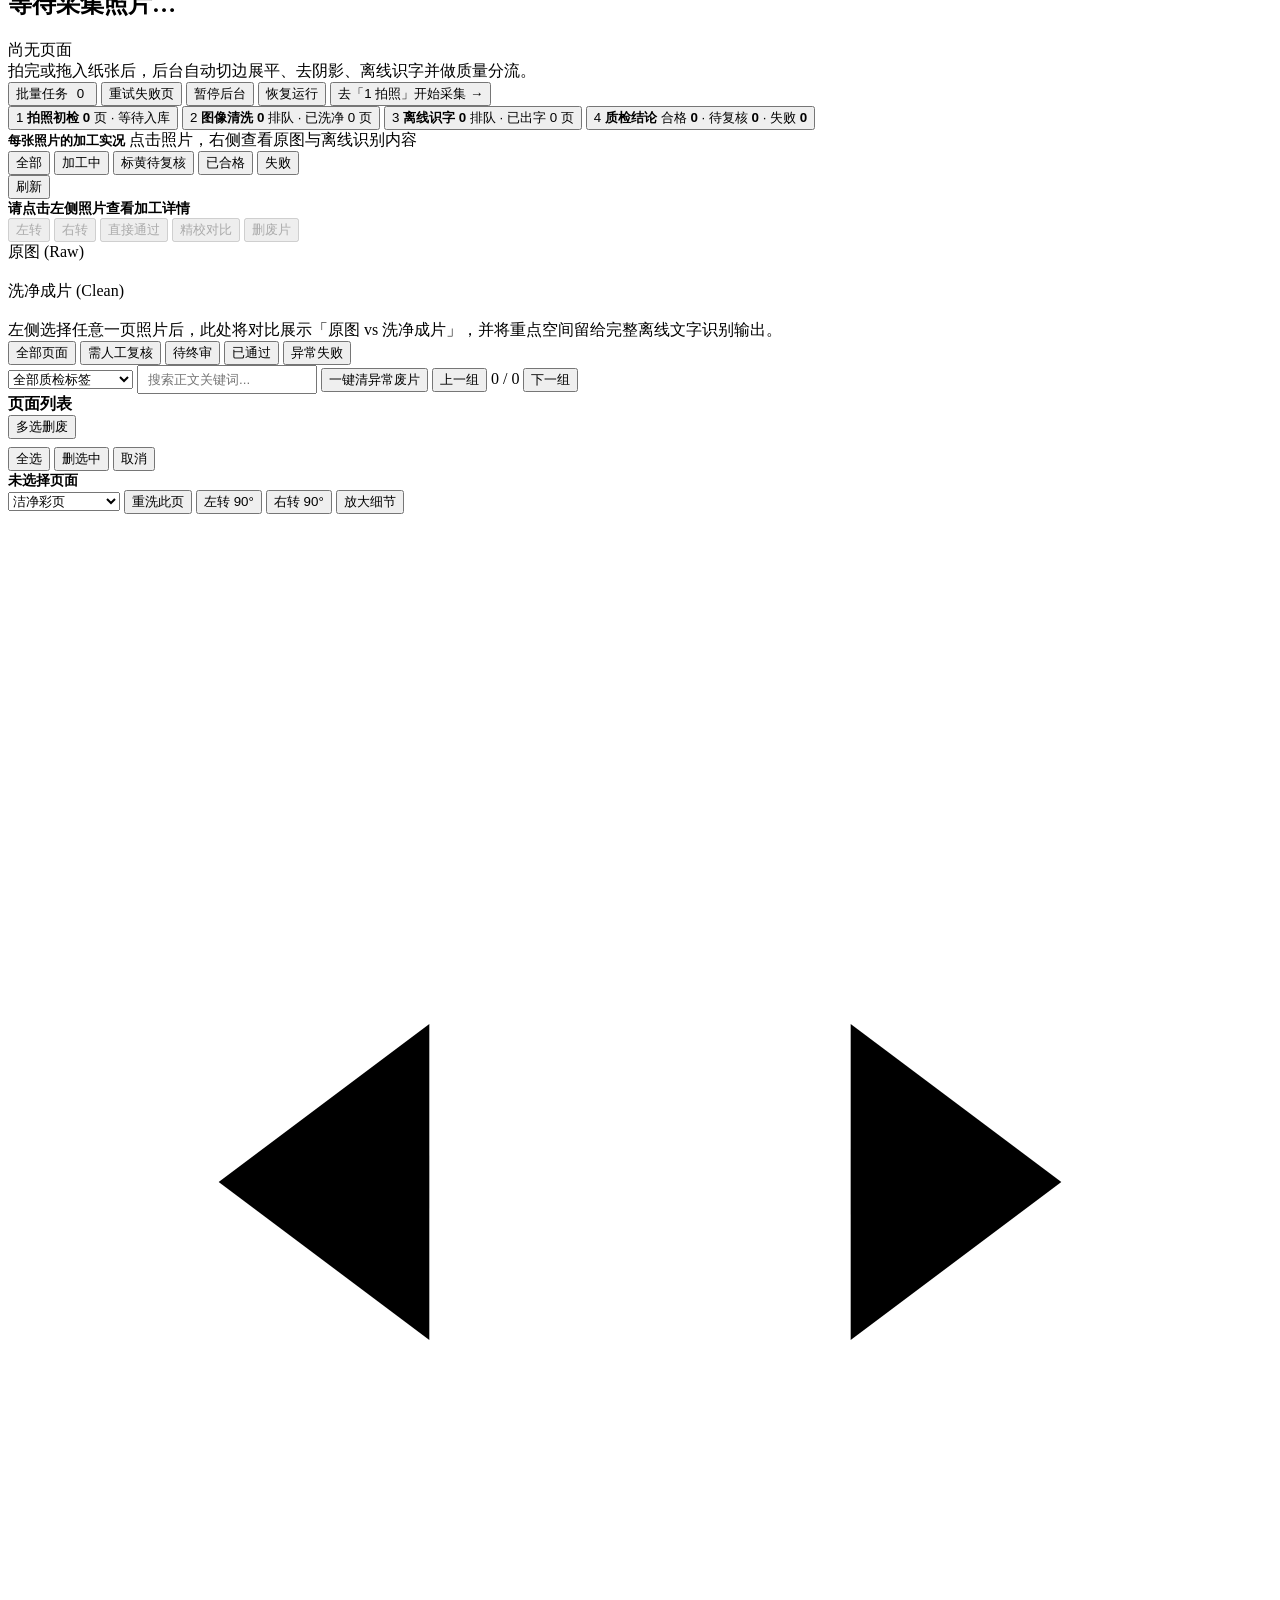
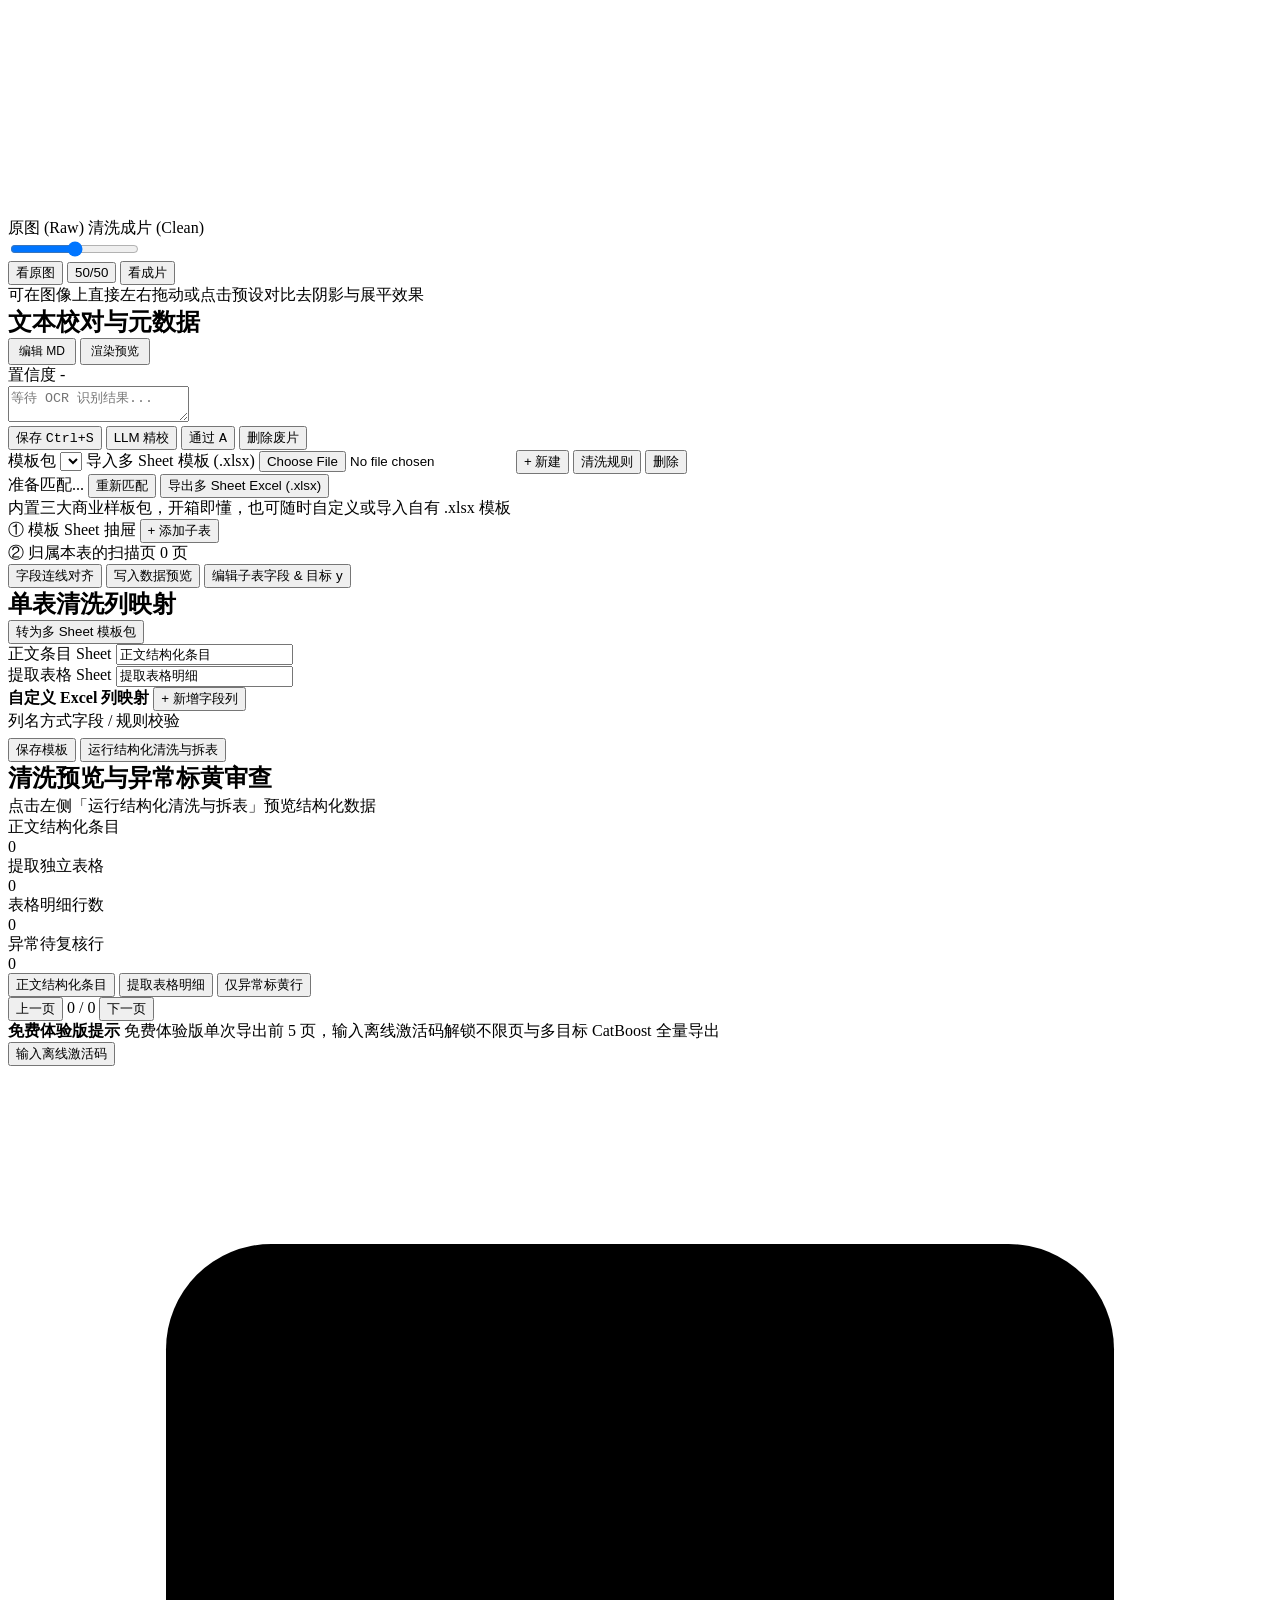
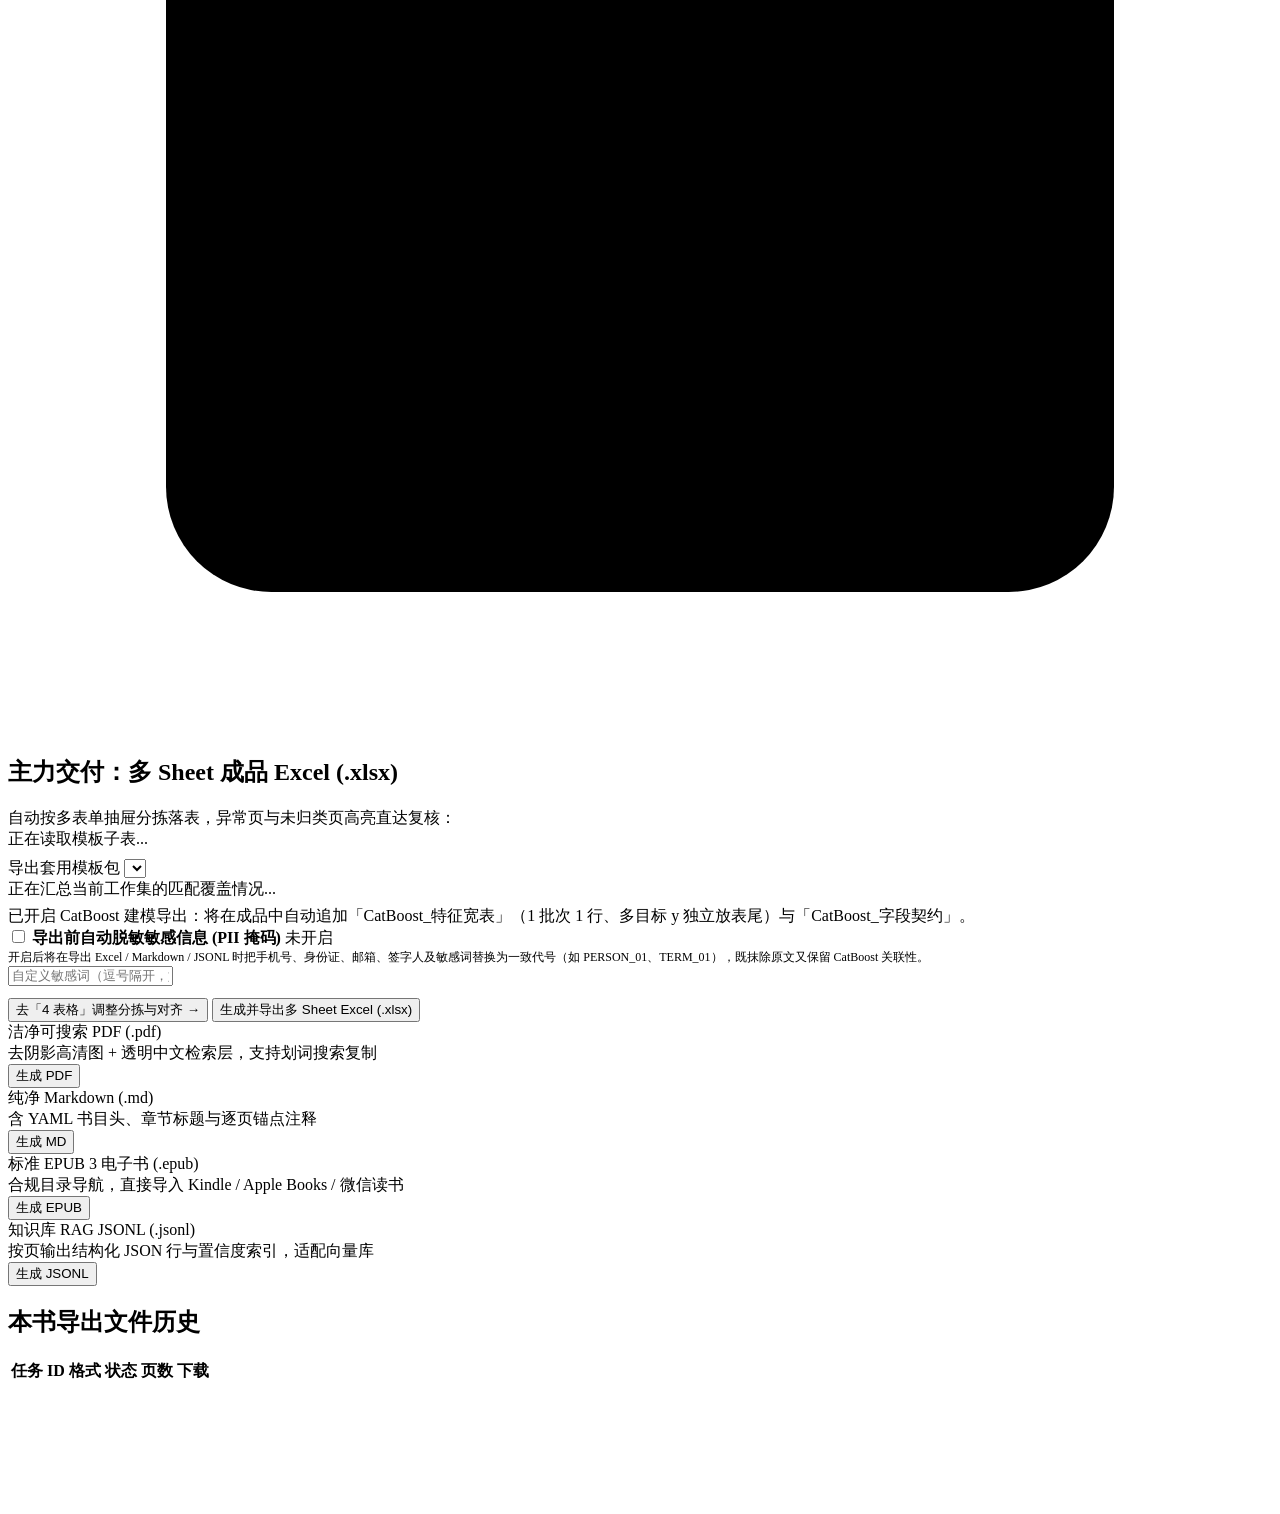
==== commit f2bf70d3: "merge: integrate pipeline OCR focus layout and offline 90/180/270 auto-orientation # Conflicts: #	bo" ====
--- a/book_cleaner/web/index.html
+++ b/book_cleaner/web/index.html
@@ -371,6 +371,7 @@
                 <label class="toggle-row"><span>智能切边矫正</span><input id="optAutoCrop" class="toggle-switch" type="checkbox" checked></label>
                 <label class="toggle-row"><span>弯曲展平</span><input id="optDewarp" class="toggle-switch" type="checkbox" checked></label>
                 <label class="toggle-row"><span>手指擦除</span><input id="optRemoveFingers" class="toggle-switch" type="checkbox" checked></label>
+                <label class="toggle-row"><span>文字朝向自动转正 (90°/180°)</span><input id="optAutoRotate" class="toggle-switch" type="checkbox" checked></label>
                 <label class="toggle-row"><span>自动纠偏</span><input id="optDeskew" class="toggle-switch" type="checkbox" checked></label>
                 <label class="toggle-row"><span>去噪漂白</span><input id="optDenoise" class="toggle-switch" type="checkbox" checked></label>
               </div>
@@ -459,7 +460,7 @@
               <div class="pipe-list-toolbar">
                 <div class="toolbar-row">
                   <strong style="font-size:13px;">每张照片的加工实况</strong>
-                  <span class="muted-note">点击任意照片，右侧放大对比原图与洗净成片</span>
+                  <span class="muted-note">点击照片，右侧查看原图与离线识别内容</span>
                 </div>
                 <div class="toolbar-row">
                   <div class="filter-pills">
@@ -475,18 +476,23 @@
               <div id="pipelinePagesList" class="pipe-list scroller"></div>
             </div>
 
-            <!-- Right: Docked Visual X-Ray Inspector (Raw vs Clean + 4-Step Breakdown + OCR Snippet) -->
-            <aside class="pipe-xray-col scroller">
-              <div class="toolbar-between" style="gap:8px;">
-                <strong id="pipeXrayTitle" style="font-size:14px;">请点击左侧照片查看加工详情</strong>
-                <div class="toolbar-row" style="gap:6px;">
+            <!-- Right: Docked Visual X-Ray Inspector (Raw vs Clean + Merged Summary + Hero OCR Output) -->
+            <aside id="pipeXrayCol" class="pipe-xray-col">
+              <div class="pipe-xray-head">
+                <div class="toolbar-row" style="gap:8px;min-width:0;flex-wrap:wrap;">
+                  <strong id="pipeXrayTitle" style="font-size:14px;">请点击左侧照片查看加工详情</strong>
+                  <span id="pipeXrayVerdictPill" class="pipe-tag hidden"></span>
+                </div>
+                <div class="toolbar-row" style="gap:6px;flex:none;">
+                  <button id="pipeXrayRotLeftBtn" type="button" class="btn btn-compact" title="逆时针旋转 90° 并重新识字" disabled>左转</button>
+                  <button id="pipeXrayRotRightBtn" type="button" class="btn btn-compact" title="顺时针旋转 90° 并重新识字" disabled>右转</button>
                   <button id="pipeXrayApproveBtn" type="button" class="btn btn-compact btn-primary" disabled>直接通过</button>
                   <button id="pipeXrayJumpBtn" type="button" class="btn btn-compact" disabled>精校对比</button>
                   <button id="pipeXrayDeleteBtn" type="button" class="btn btn-compact btn-danger-ghost" disabled>删废片</button>
                 </div>
               </div>
 
-              <div class="pipe-xray-compare">
+              <div id="pipeXrayCompare" class="pipe-xray-compare">
                 <div class="pipe-xray-frame">
                   <div class="pipe-xray-frame-lbl">原图 (Raw)</div>
                   <img id="pipeXrayRawImg" src="[data-uri]" alt="原始拍照图">
@@ -497,8 +503,8 @@
                 </div>
               </div>
 
-              <div id="pipeXrayTimeline" class="pipe-timeline">
-                <div class="pack-empty-state">左侧选择任意一页照片后，此处会对比展示「原图 vs 清洗成片」并逐项列出切边、展平、去阴影与识别出来的正文片段。</div>
+              <div id="pipeXrayTimeline" class="pipe-xray-body">
+                <div class="pack-empty-state">左侧选择任意一页照片后，此处将对比展示「原图 vs 洗净成片」，并将重点空间留给完整离线文字识别输出。</div>
               </div>
             </aside>
           </div>
@@ -560,6 +566,8 @@
                     <option value="bw_sauvola">Sauvola 黑白</option>
                   </select>
                   <button id="recleanPageBtn" type="button" class="btn btn-sm">重洗此页</button>
+                  <button id="reviewRotLeftBtn" type="button" class="btn btn-sm" title="逆时针旋转 90° 并重新识字">左转 90°</button>
+                  <button id="reviewRotRightBtn" type="button" class="btn btn-sm" title="顺时针旋转 90° 并重新识字">右转 90°</button>
                   <button id="zoomToggleBtn" type="button" class="btn btn-sm">放大细节</button>
                 </div>
               </div>
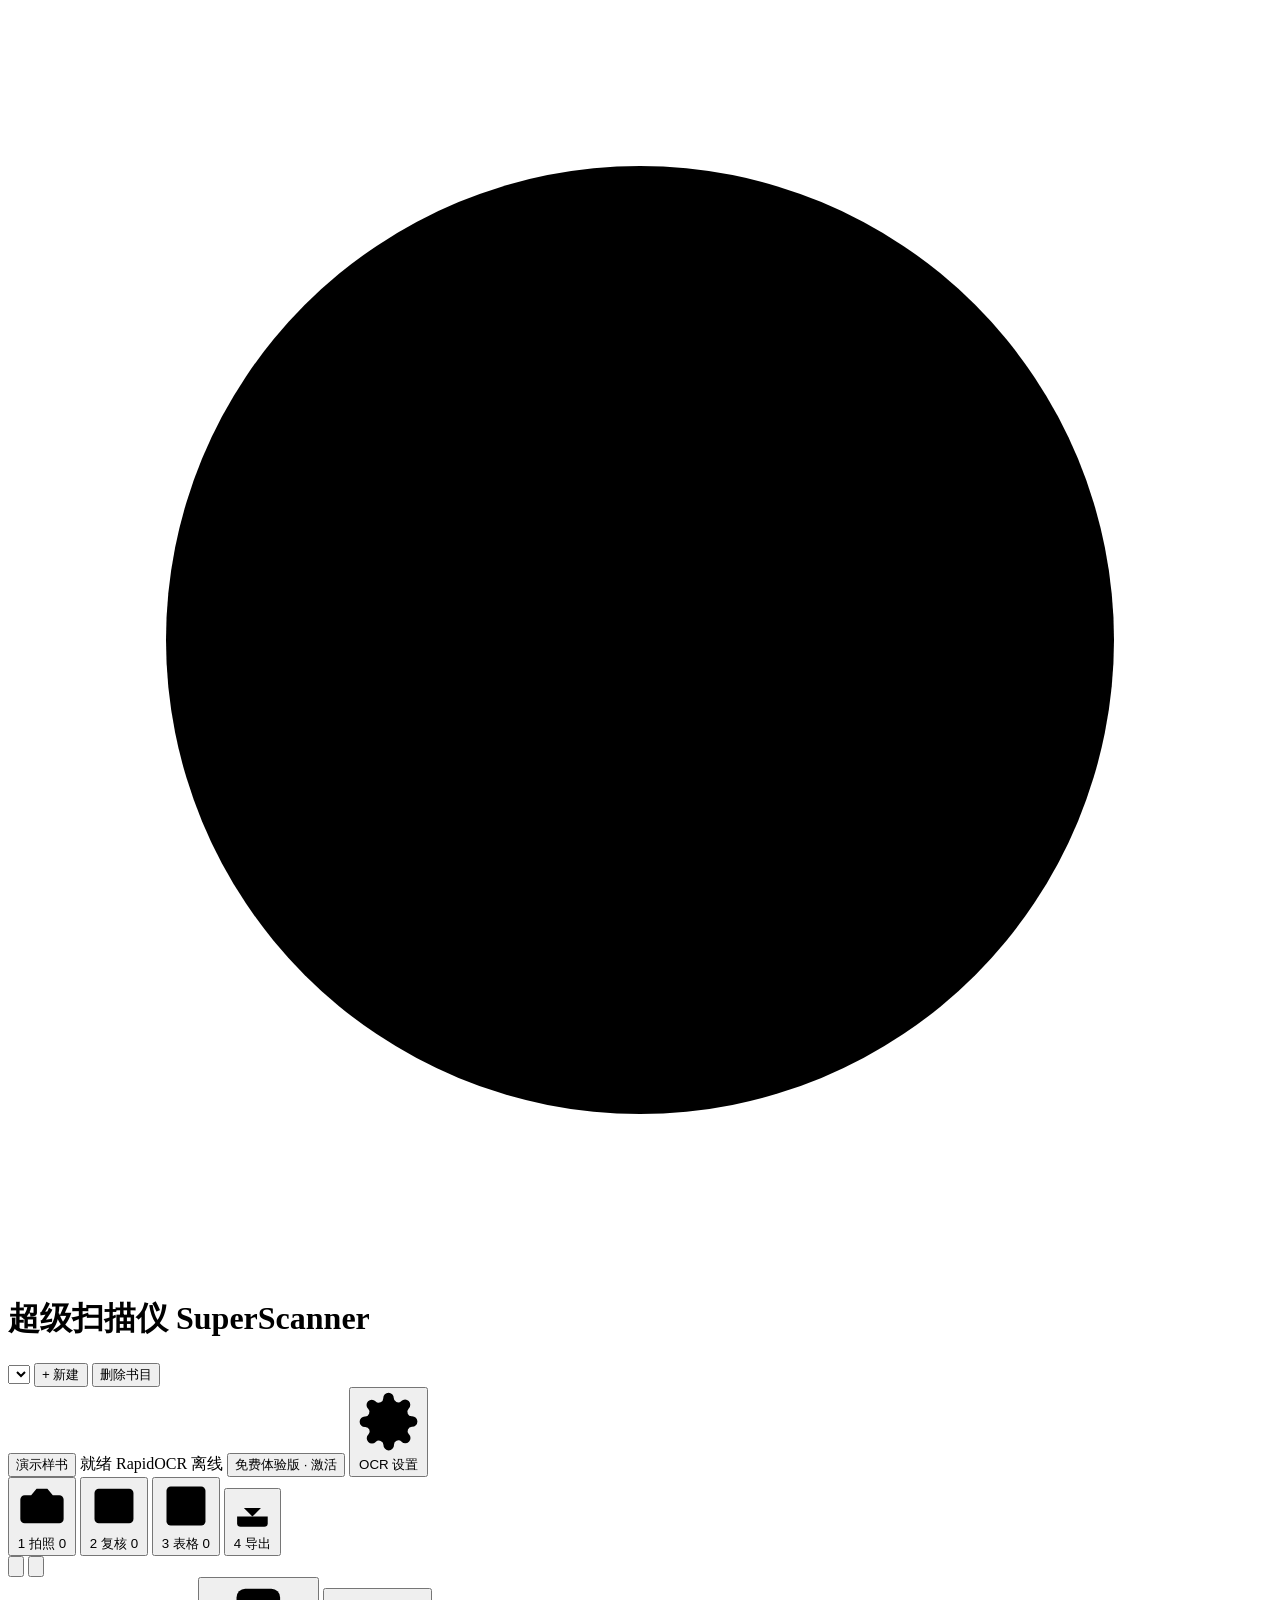
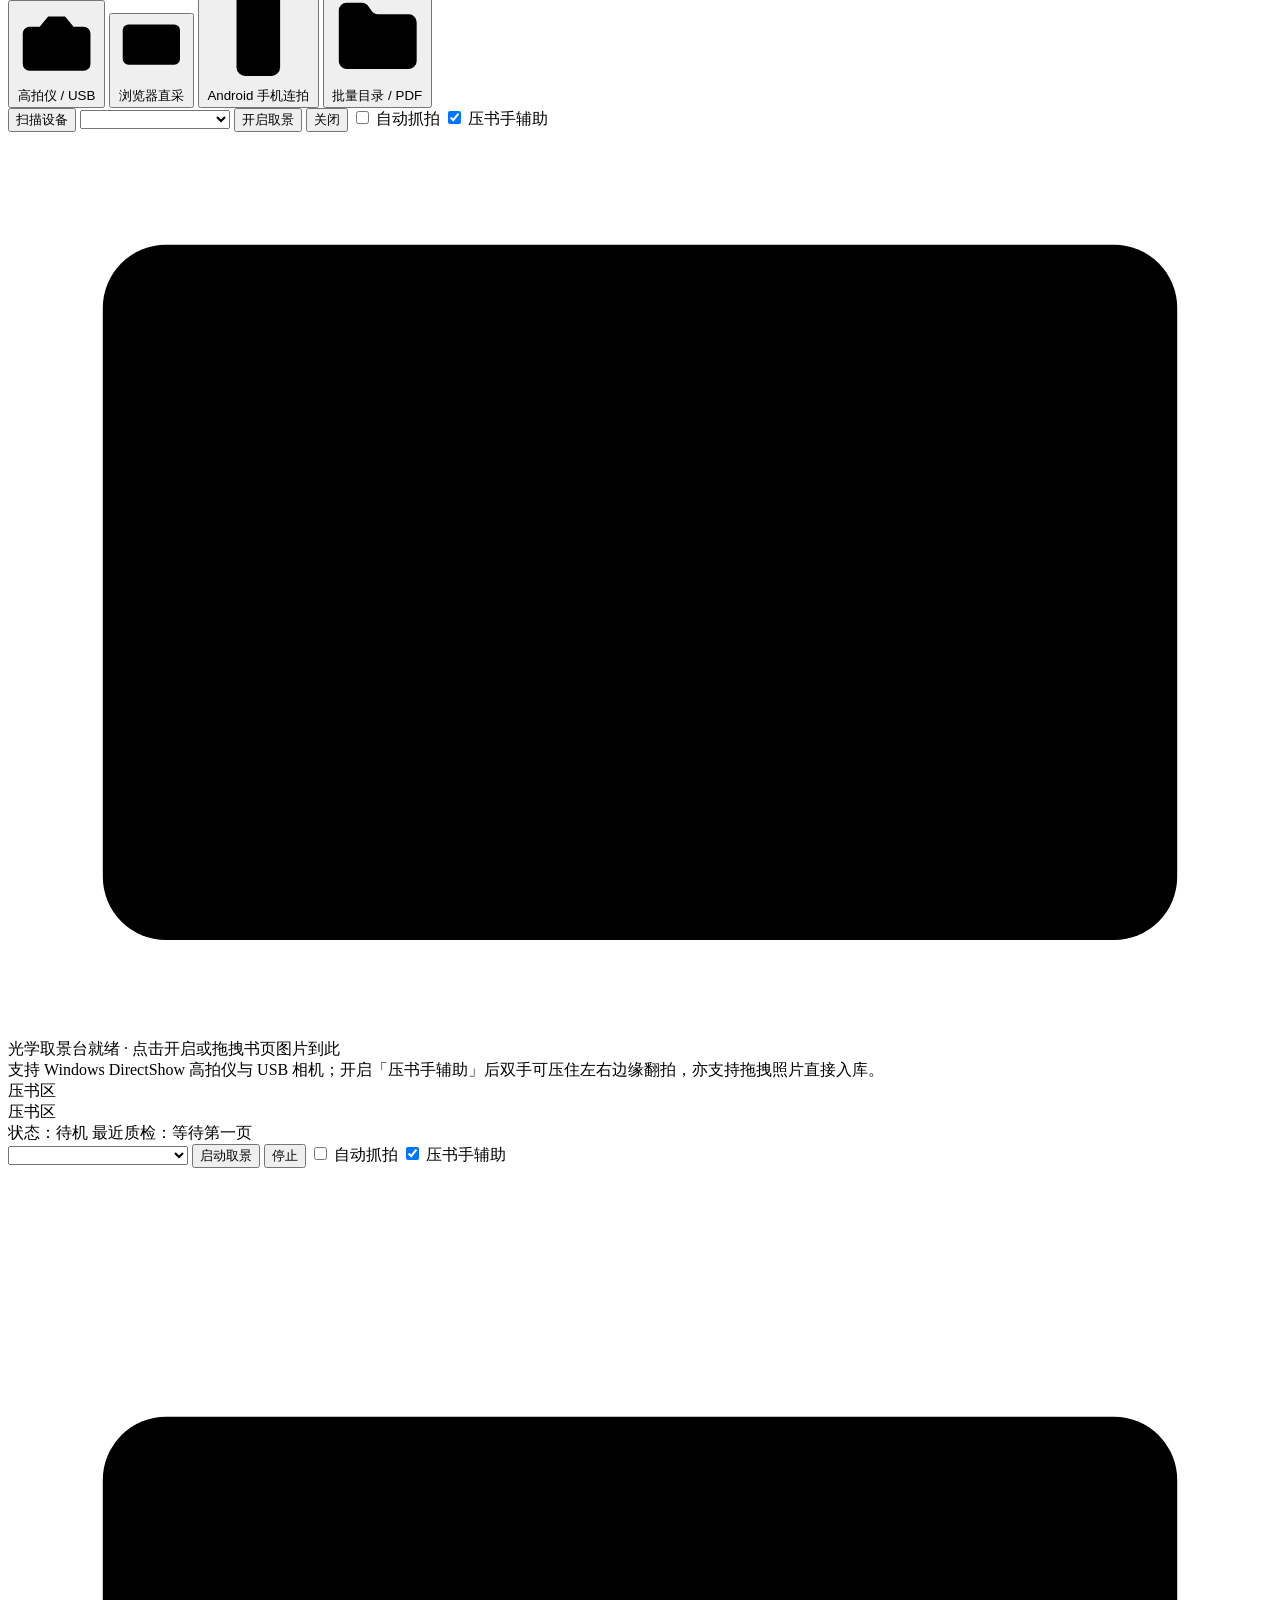
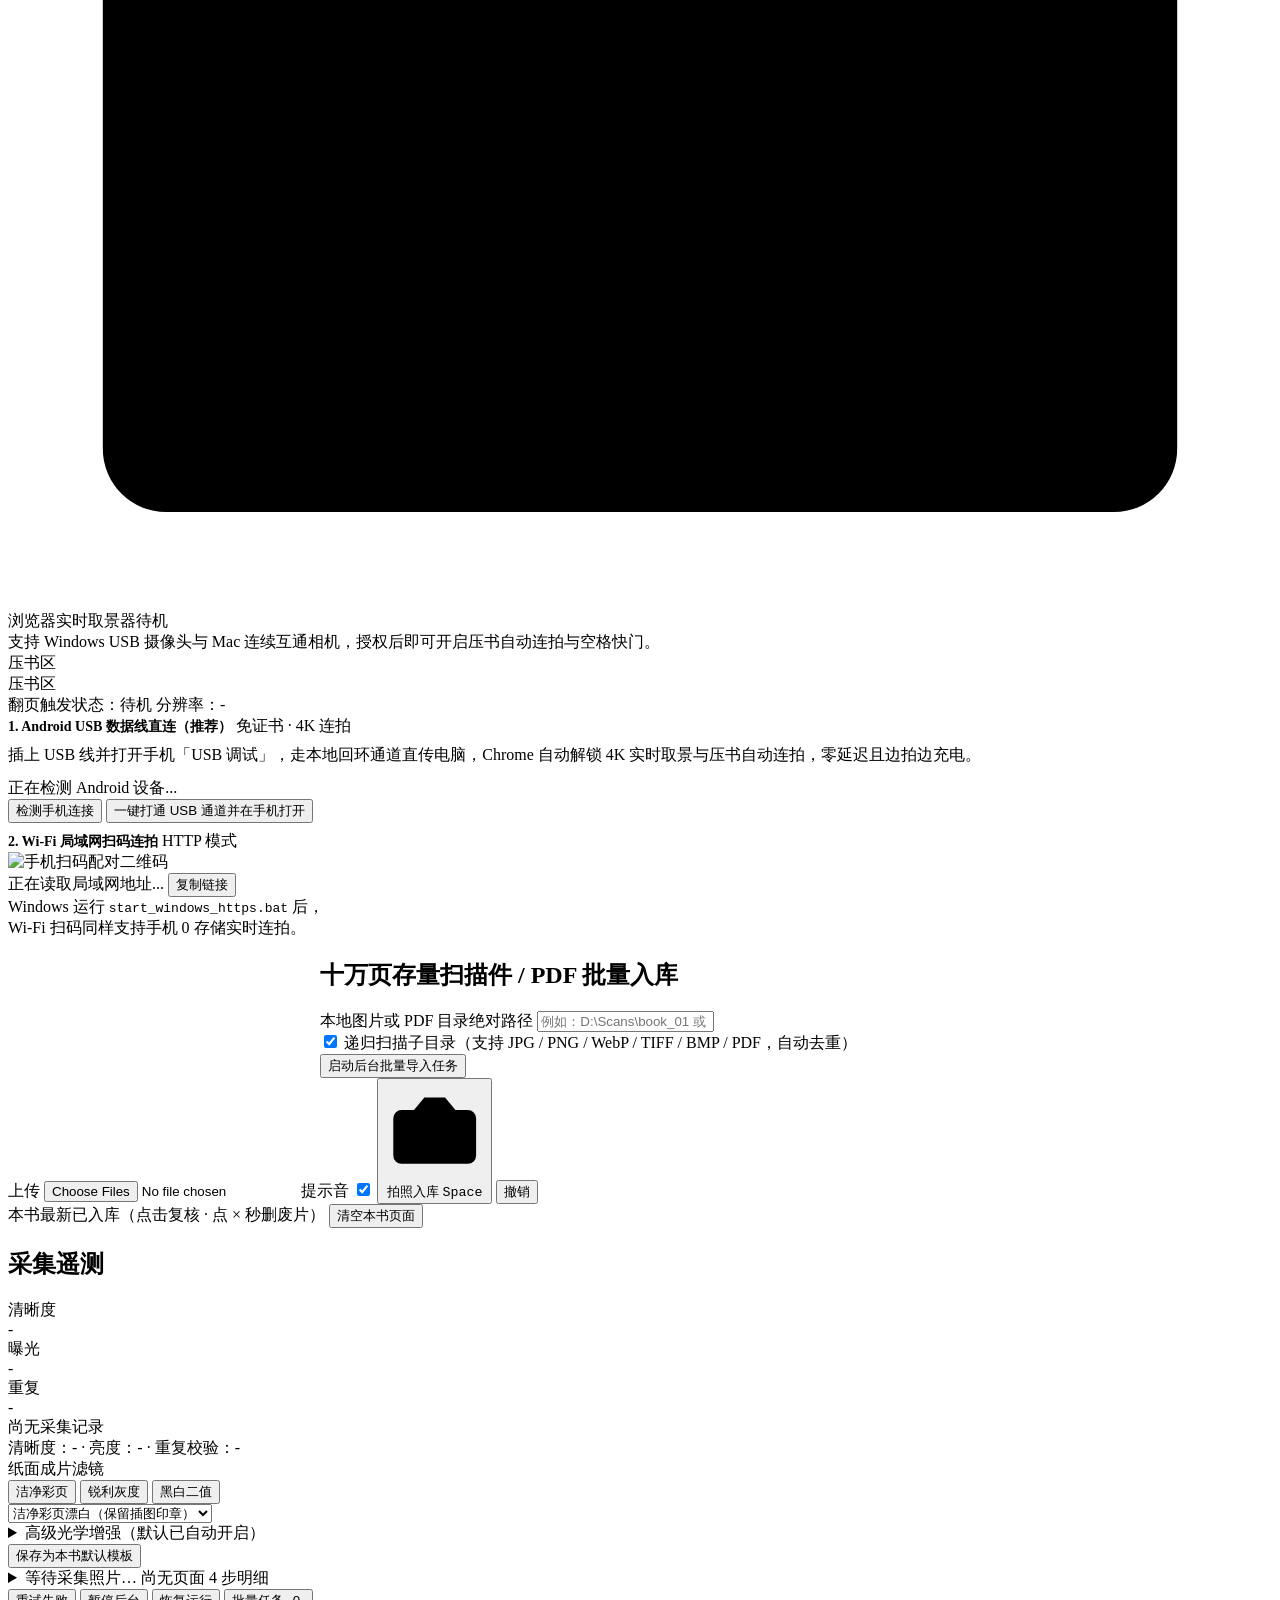
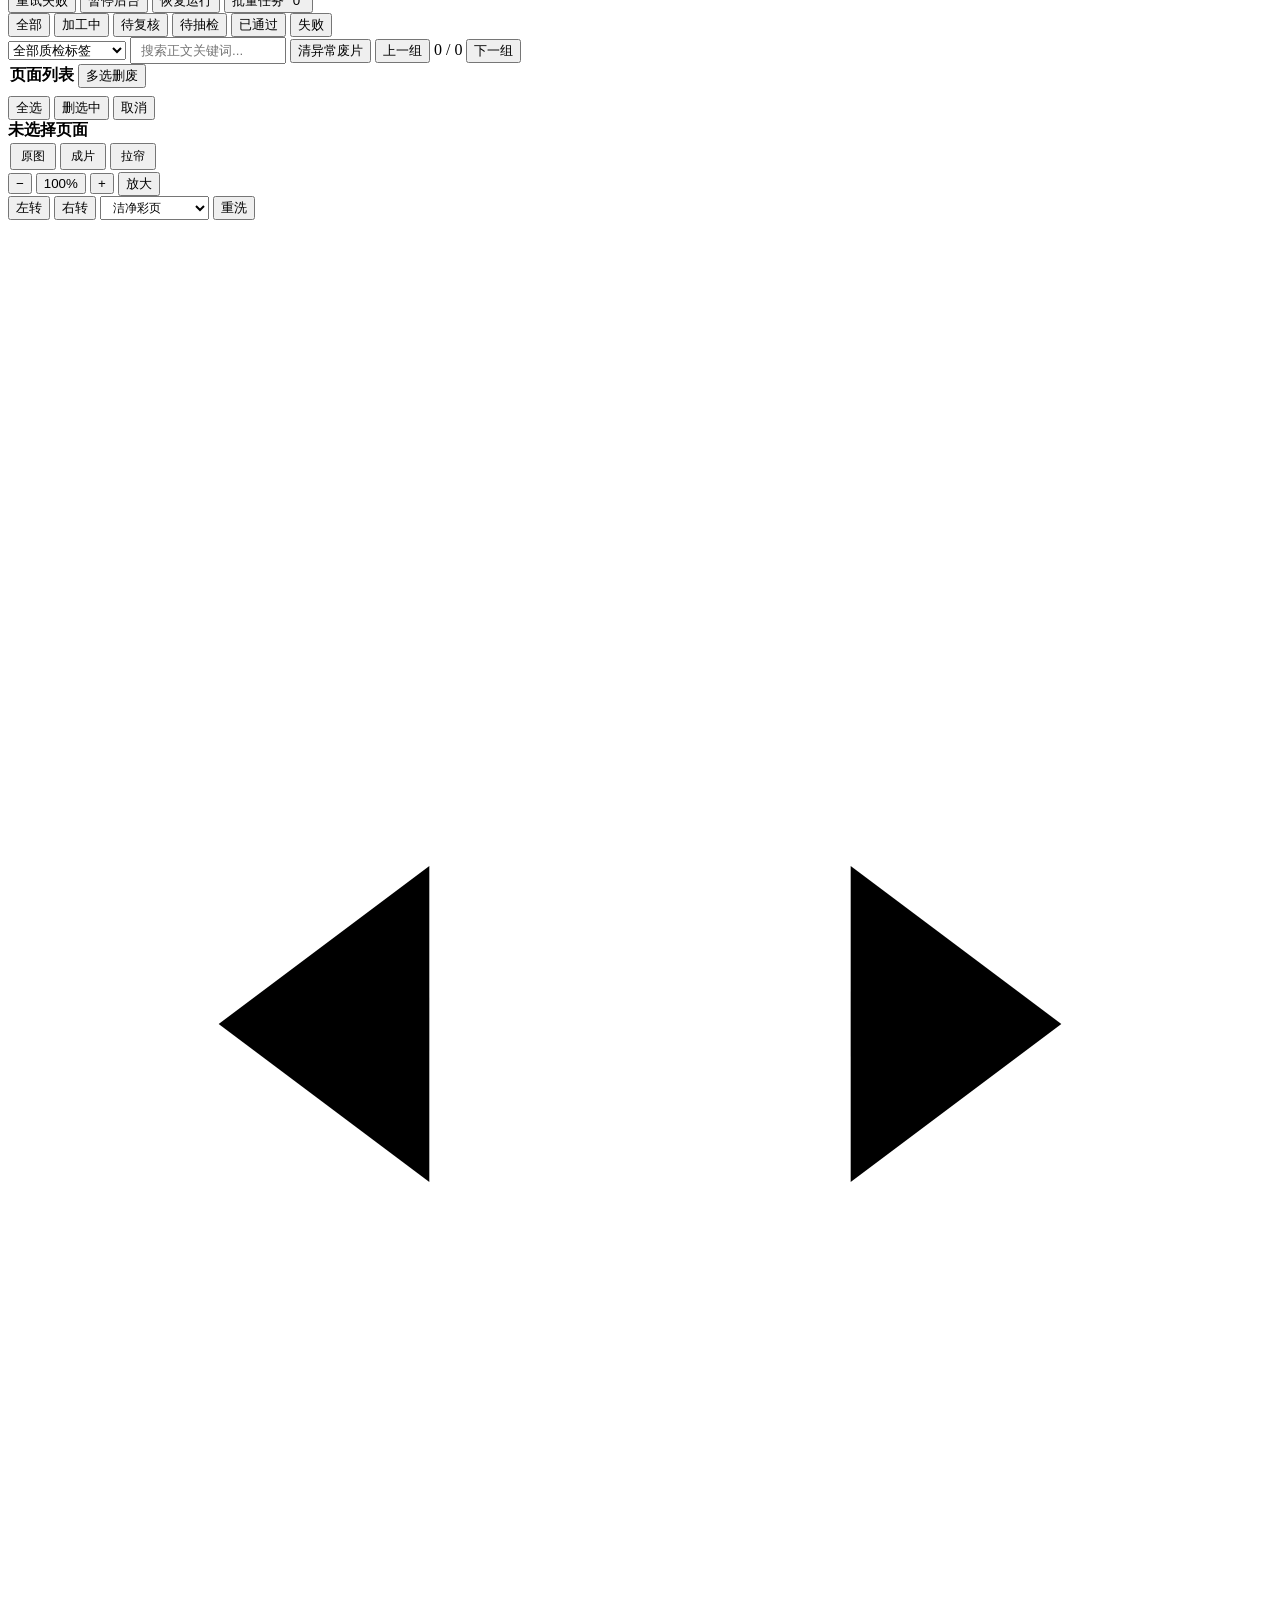
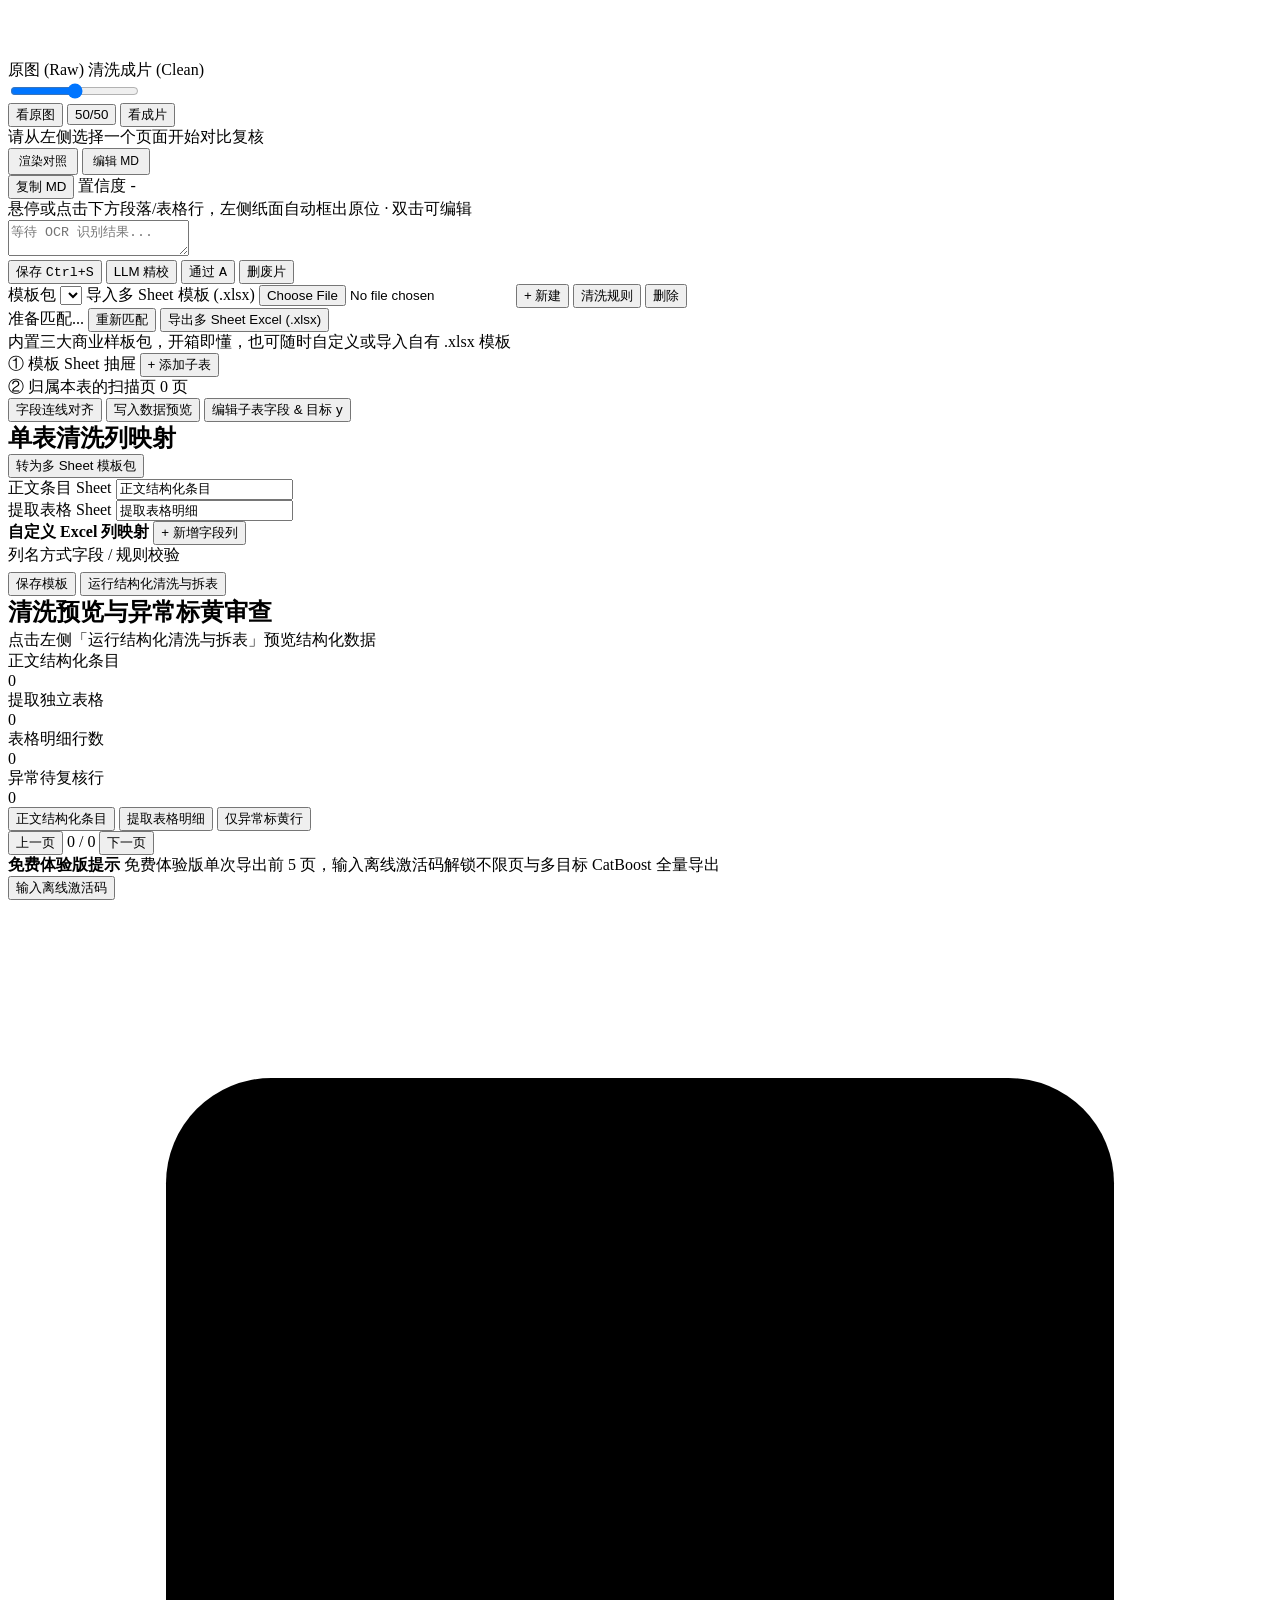
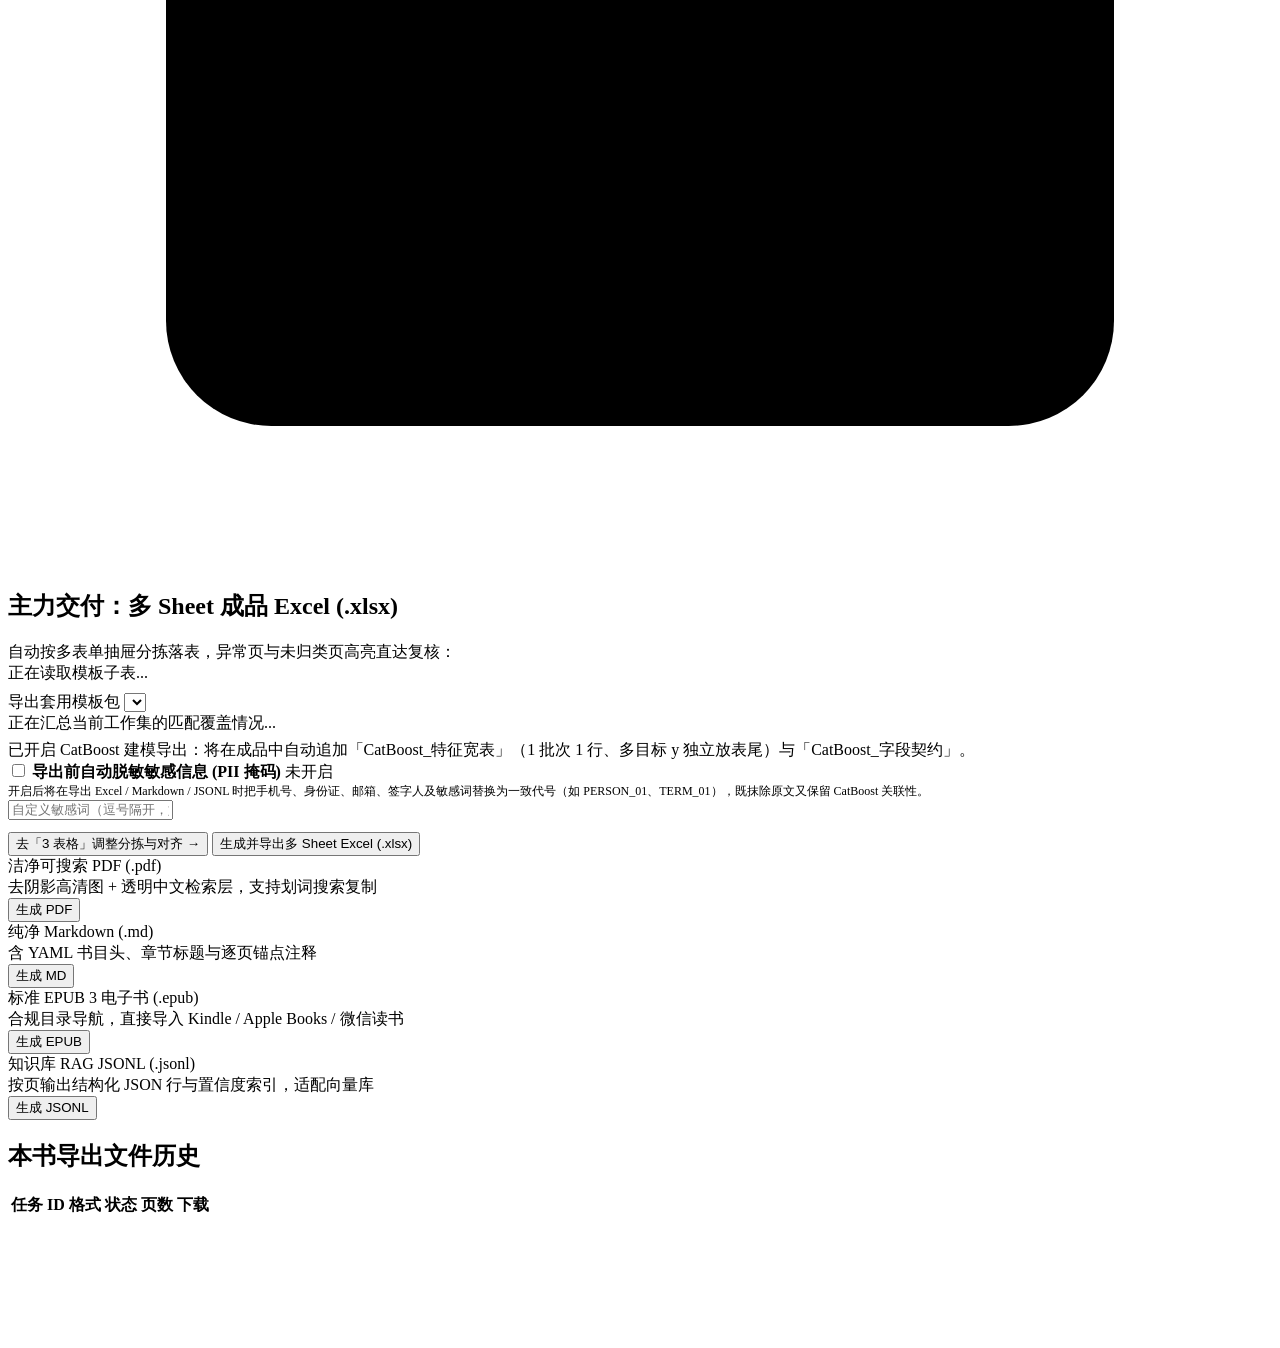
==== commit 64d35b60: "feat(ui): unify pipeline and review into 4-tab side-by-side optical proofreading workbench" ====
--- a/book_cleaner/web/index.html
+++ b/book_cleaner/web/index.html
@@ -38,7 +38,7 @@
       <div class="topbar-controls">
         <button id="seedDemoBtn" type="button" class="btn btn-sm btn-ghost">演示样书</button>
         <span class="topbar-sep" aria-hidden="true"></span>
-        <span id="pipelinePill" class="pill pill-ok"><span class="dot"></span><span id="pipelinePillText">就绪</span></span>
+        <span id="pipelinePill" class="pill pill-ok is-clickable" role="button" tabindex="0" title="点击进入「2 复核」查看实时加工进度与页面核对"><span class="dot"></span><span id="pipelinePillText">就绪</span></span>
         <span class="topbar-sep" aria-hidden="true"></span>
         <span id="activeOcrPill" class="pill" title="当前生效的 OCR 识别引擎">RapidOCR 离线</span>
         <button id="openLicenseBtn" type="button" class="btn btn-sm btn-ghost license-topbar-btn" title="查看本机机器码与离线激活授权">
@@ -60,24 +60,19 @@
           <span class="tab-label">1 拍照</span>
           <span id="tabBadgeCapture" class="badge-count">0</span>
         </button>
-        <button id="tabBtn-pipeline" class="tab-btn" data-tab="pipeline" type="button" role="tab" aria-selected="false" tabindex="-1">
-          <svg class="icon icon-lg" viewBox="0 0 24 24" aria-hidden="true"><line x1="4" y1="7" x2="20" y2="7"/><circle cx="9" cy="7" r="2"/><line x1="4" y1="12" x2="20" y2="12"/><circle cx="15" cy="12" r="2"/><line x1="4" y1="17" x2="20" y2="17"/><circle cx="11" cy="17" r="2"/></svg>
-          <span class="tab-label">2 进度</span>
-          <span id="tabBadgePipeline" class="badge-count hidden">0</span>
-        </button>
         <button id="tabBtn-review" class="tab-btn" data-tab="review" type="button" role="tab" aria-selected="false" tabindex="-1">
           <svg class="icon icon-lg" viewBox="0 0 24 24" aria-hidden="true"><rect x="3" y="4" width="18" height="16" rx="2"/><line x1="12" y1="4" x2="12" y2="20"/></svg>
-          <span class="tab-label">3 复核</span>
+          <span class="tab-label">2 复核</span>
           <span id="tabBadgeReview" class="badge-count hidden">0</span>
         </button>
         <button id="tabBtn-dataclean" class="tab-btn" data-tab="dataclean" type="button" role="tab" aria-selected="false" tabindex="-1">
           <svg class="icon icon-lg" viewBox="0 0 24 24" aria-hidden="true"><rect x="3" y="3" width="18" height="18" rx="2"/><path d="M3 9h18"/><path d="M9 21V9"/></svg>
-          <span class="tab-label">4 表格</span>
+          <span class="tab-label">3 表格</span>
           <span id="tabBadgeDataclean" class="badge-count hidden">0</span>
         </button>
         <button id="tabBtn-export" class="tab-btn" data-tab="export" type="button" role="tab" aria-selected="false" tabindex="-1">
           <svg class="icon icon-lg" viewBox="0 0 24 24" aria-hidden="true"><path d="M21 15v4a2 2 0 0 1-2 2H5a2 2 0 0 1-2-2v-4"/><polyline points="7 10 12 15 17 10"/><line x1="12" y1="15" x2="12" y2="3"/></svg>
-          <span class="tab-label">5 导出</span>
+          <span class="tab-label">4 导出</span>
         </button>
       </nav>
 
@@ -382,170 +377,112 @@
         </div>
       </section>
 
-      <!-- TAB 2: FULL-VIEWPORT SPATIAL PIPELINE MONITOR & VISUAL X-RAY -->
-      <section id="tab-pipeline" class="tab-panel" role="tabpanel" aria-labelledby="tabBtn-pipeline">
-        <div class="pipe-shell">
-          <!-- Compact Unified Top Command Strip (~102px total) -->
-          <header class="pipe-header">
-            <div class="pipe-header-row">
-              <div class="pipe-hero-text">
-                <div class="toolbar-row" style="gap:10px;">
-                  <h2 id="pipelineHeroHeadline" class="pipe-hero-title">等待采集照片…</h2>
-                  <span id="globalProgressNote" class="pill">尚无页面</span>
-                </div>
-                <div id="pipelineHeroSub" class="pipe-hero-sub">拍完或拖入纸张后，后台自动切边展平、去阴影、离线识字并做质量分流。</div>
-              </div>
-              <div class="pipe-hero-actions">
-                <button id="openJobsDialogBtn" type="button" class="btn btn-sm">
-                  <span>批量任务</span>
-                  <span id="pipelineJobsCount" class="pill" style="padding:0 5px;">0</span>
-                </button>
-                <button id="retryFailedBtn" type="button" class="btn btn-sm btn-soft hidden">重试失败页</button>
-                <button id="pausePipelineBtn" type="button" class="btn btn-sm">暂停后台</button>
-                <button id="resumePipelineBtn" type="button" class="btn btn-sm hidden">恢复运行</button>
-                <button id="pipelineNextStepBtn" type="button" class="btn btn-primary btn-sm">去「1 拍照」开始采集 →</button>
-              </div>
-            </div>
-
-            <div class="pipe-stepper-row">
-              <button type="button" class="pipe-step-pill is-active" data-pipe-step-filter="ALL" title="拍照落盘并实时检测清晰度与重复帧">
-                <span class="pipeline-step-num">1</span>
-                <span class="pipe-step-body">
-                  <strong>拍照初检</strong>
-                  <span class="pipe-step-metrics"><strong id="kpiTotal">0</strong> 页 <span id="pipeStep1Meta" class="muted-note">· 等待入库</span></span>
-                </span>
-              </button>
-
-              <button type="button" class="pipe-step-pill" data-pipe-step-filter="PROCESSING" title="自动切边、弯页展平、去阴影漂白与擦手指">
-                <span class="pipeline-step-num">2</span>
-                <span class="pipe-step-body">
-                  <strong>图像清洗</strong>
-                  <span class="pipe-step-metrics"><strong id="kpiClean">0</strong> 排队 <span id="pipeStep2Meta" class="muted-note">· 已洗净 0 页</span></span>
-                </span>
-              </button>
-
-              <button type="button" class="pipe-step-pill" data-pipe-step-filter="PROCESSING" title="免费离线提取文字与表格并评估把握度">
-                <span class="pipeline-step-num">3</span>
-                <span class="pipe-step-body">
-                  <strong>离线识字</strong>
-                  <span class="pipe-step-metrics"><strong id="kpiOcr">0</strong> 排队 <span id="pipeStep3Meta" class="muted-note">· 已出字 0 页</span></span>
-                </span>
-              </button>
-
-              <button type="button" class="pipe-step-pill" data-pipe-step-filter="NEEDS_REVIEW" title="高把握直通；异常页标黄等您复核">
-                <span class="pipeline-step-num">4</span>
-                <span class="pipe-step-body">
-                  <strong>质检结论</strong>
-                  <span class="pipe-step-metrics">
-                    <span class="pipe-split-ok">合格 <strong id="kpiCompleted">0</strong></span>
-                    <span class="pipe-split-warn">· 待复核 <strong id="kpiReview">0</strong></span>
-                    <span class="pipe-split-fail">· 失败 <strong id="kpiFailed">0</strong></span>
-                  </span>
-                </span>
-              </button>
-            </div>
-
-            <div class="pipe-hairline-bar" aria-label="页面处理状态分布">
-              <div id="barDone" class="seg-done" style="width:0%"></div>
-              <div id="barProc" class="seg-proc" style="width:0%"></div>
-              <div id="barReview" class="seg-review" style="width:0%"></div>
-              <div id="barFailed" class="seg-fail" style="width:0%"></div>
-            </div>
-          </header>
-
-          <!-- Expansive 2-Column Workspace Stage (~740px tall at 1440x900) -->
-          <div class="pipe-stage">
-            <!-- Left: Spacious Interactive Photo Processing Feed -->
-            <div class="pipe-list-col">
-              <div class="pipe-list-toolbar">
-                <div class="toolbar-row">
-                  <strong style="font-size:13px;">每张照片的加工实况</strong>
-                  <span class="muted-note">点击照片，右侧查看原图与离线识别内容</span>
-                </div>
-                <div class="toolbar-row">
-                  <div class="filter-pills">
-                    <button class="btn btn-sm btn-primary is-active" data-pipe-filter="ALL" type="button">全部</button>
-                    <button class="btn btn-sm" data-pipe-filter="PROCESSING" type="button">加工中</button>
-                    <button class="btn btn-sm" data-pipe-filter="NEEDS_REVIEW" type="button">标黄待复核</button>
-                    <button class="btn btn-sm" data-pipe-filter="COMPLETED" type="button">已合格</button>
-                    <button class="btn btn-sm" data-pipe-filter="FAILED" type="button">失败</button>
-                  </div>
-                  <button id="refreshPipelinePagesBtn" type="button" class="btn btn-sm">刷新</button>
-                </div>
-              </div>
-              <div id="pipelinePagesList" class="pipe-list scroller"></div>
-            </div>
-
-            <!-- Right: Docked Visual X-Ray Inspector (Raw vs Clean + Merged Summary + Hero OCR Output) -->
-            <aside id="pipeXrayCol" class="pipe-xray-col">
-              <div class="pipe-xray-head">
-                <div class="toolbar-row" style="gap:8px;min-width:0;flex-wrap:wrap;">
-                  <strong id="pipeXrayTitle" style="font-size:14px;">请点击左侧照片查看加工详情</strong>
-                  <span id="pipeXrayVerdictPill" class="pipe-tag hidden"></span>
-                </div>
-                <div class="toolbar-row" style="gap:6px;flex:none;">
-                  <button id="pipeXrayRotLeftBtn" type="button" class="btn btn-compact" title="逆时针旋转 90° 并重新识字" disabled>左转</button>
-                  <button id="pipeXrayRotRightBtn" type="button" class="btn btn-compact" title="顺时针旋转 90° 并重新识字" disabled>右转</button>
-                  <button id="pipeXrayApproveBtn" type="button" class="btn btn-compact btn-primary" disabled>直接通过</button>
-                  <button id="pipeXrayJumpBtn" type="button" class="btn btn-compact" disabled>精校对比</button>
-                  <button id="pipeXrayDeleteBtn" type="button" class="btn btn-compact btn-danger-ghost" disabled>删废片</button>
-                </div>
-              </div>
-
-              <div id="pipeXrayCompare" class="pipe-xray-compare">
-                <div class="pipe-xray-frame">
-                  <div class="pipe-xray-frame-lbl">原图 (Raw)</div>
-                  <img id="pipeXrayRawImg" src="[data-uri]" alt="原始拍照图">
-                </div>
-                <div class="pipe-xray-frame">
-                  <div class="pipe-xray-frame-lbl">洗净成片 (Clean)</div>
-                  <img id="pipeXrayCleanImg" src="[data-uri]" alt="自动清洗成片">
-                </div>
-              </div>
-
-              <div id="pipeXrayTimeline" class="pipe-xray-body">
-                <div class="pack-empty-state">左侧选择任意一页照片后，此处将对比展示「原图 vs 洗净成片」，并将重点空间留给完整离线文字识别输出。</div>
-              </div>
-            </aside>
-          </div>
-        </div>
-      </section>
-
-      <!-- TAB 3: PRO LIGHTBOX REVIEW & COMPARISON -->
+      <!-- TAB 2: UNIFIED PIPELINE PROGRESS & OPTICAL SIDE-BY-SIDE PROOFREADING -->
       <section id="tab-review" class="tab-panel" role="tabpanel" aria-labelledby="tabBtn-review">
         <div class="review-workstation">
+          <!-- Zone A: Ultra-Compact Collapsible Progress Strip (~40px collapsed) -->
+          <div class="review-pipe-bar">
+            <details id="reviewPipeDetails" class="review-pipe-details">
+              <summary class="review-pipe-summary">
+                <span id="pipelineHeroHeadline" class="review-pipe-headline">等待采集照片…</span>
+                <span id="globalProgressNote" class="review-pipe-metrics">尚无页面</span>
+                <span class="review-pipe-cue">4 步明细</span>
+              </summary>
+              <div class="review-pipe-drawer">
+                <div class="review-pipe-drawer-inner">
+                  <div id="pipelineHeroSub" class="muted-note" style="margin-bottom:8px;">拍完或拖入纸张后，后台自动切边展平、去阴影、离线识字并做质量分流。</div>
+                  <div class="pipe-stepper-row">
+                    <button type="button" class="pipe-step-pill is-active" data-pipe-step-filter="ALL" title="查看全部入库页面">
+                      <span class="pipeline-step-num">1</span>
+                      <span class="pipe-step-body">
+                        <strong>拍照初检</strong>
+                        <span class="pipe-step-metrics"><strong id="kpiTotal">0</strong> 页 <span id="pipeStep1Meta" class="muted-note">· 等待入库</span></span>
+                      </span>
+                    </button>
+
+                    <button type="button" class="pipe-step-pill" data-pipe-step-filter="PROCESSING" title="查看正在清洗或排队的页面">
+                      <span class="pipeline-step-num">2</span>
+                      <span class="pipe-step-body">
+                        <strong>图像清洗</strong>
+                        <span class="pipe-step-metrics"><strong id="kpiClean">0</strong> 排队 <span id="pipeStep2Meta" class="muted-note">· 已洗净 0 页</span></span>
+                      </span>
+                    </button>
+
+                    <button type="button" class="pipe-step-pill" data-pipe-step-filter="PROCESSING" title="查看正在离线识字或排队的页面">
+                      <span class="pipeline-step-num">3</span>
+                      <span class="pipe-step-body">
+                        <strong>离线识字</strong>
+                        <span class="pipe-step-metrics"><strong id="kpiOcr">0</strong> 排队 <span id="pipeStep3Meta" class="muted-note">· 已出字 0 页</span></span>
+                      </span>
+                    </button>
+
+                    <button type="button" class="pipe-step-pill" data-pipe-step-filter="NEEDS_REVIEW" title="筛选标黄待复核或异常页面">
+                      <span class="pipeline-step-num">4</span>
+                      <span class="pipe-step-body">
+                        <strong>质检结论</strong>
+                        <span class="pipe-step-metrics">
+                          <span class="pipe-split-ok">合格 <strong id="kpiCompleted">0</strong></span>
+                          <span class="pipe-split-warn">· 待复核 <strong id="kpiReview">0</strong></span>
+                          <span class="pipe-split-fail">· 失败 <strong id="kpiFailed">0</strong></span>
+                        </span>
+                      </span>
+                    </button>
+                  </div>
+                </div>
+              </div>
+            </details>
+
+            <div class="review-pipe-actions">
+              <button id="retryFailedBtn" type="button" class="btn btn-compact btn-soft hidden">重试失败</button>
+              <button id="pausePipelineBtn" type="button" class="btn btn-compact">暂停后台</button>
+              <button id="resumePipelineBtn" type="button" class="btn btn-compact hidden">恢复运行</button>
+              <button id="openJobsDialogBtn" type="button" class="btn btn-compact">
+                <span>批量任务</span>
+                <span id="pipelineJobsCount" class="pill" style="padding:0 5px;">0</span>
+              </button>
+            </div>
+          </div>
+
+          <div class="pipe-hairline-bar" aria-label="页面处理状态分布">
+            <div id="barDone" class="seg-done" style="width:0%"></div>
+            <div id="barProc" class="seg-proc" style="width:0%"></div>
+            <div id="barReview" class="seg-review" style="width:0%"></div>
+            <div id="barFailed" class="seg-fail" style="width:0%"></div>
+          </div>
+
+          <!-- Zone B: Compact Unified Filter Toolbar -->
           <div class="review-toolbar">
             <div class="filter-pills">
-              <button class="btn btn-sm btn-primary is-active" data-filter="ALL" type="button">全部页面</button>
-              <button class="btn btn-sm" data-filter="NEEDS_REVIEW" type="button">需人工复核</button>
-              <button class="btn btn-sm" data-filter="READY" type="button">待终审</button>
+              <button class="btn btn-sm btn-primary is-active" data-filter="ALL" type="button">全部</button>
+              <button class="btn btn-sm" data-filter="PROCESSING" type="button">加工中</button>
+              <button class="btn btn-sm" data-filter="NEEDS_REVIEW" type="button">待复核</button>
+              <button class="btn btn-sm" data-filter="READY" type="button">待抽检</button>
               <button class="btn btn-sm" data-filter="APPROVED" type="button">已通过</button>
-              <button class="btn btn-sm" data-filter="FAILED" type="button">异常失败</button>
+              <button class="btn btn-sm" data-filter="FAILED" type="button">失败</button>
             </div>
             <div class="toolbar-row">
-              <select id="reviewQaFilter" class="book-select" style="min-width:125px;">
+              <select id="reviewQaFilter" class="book-select" style="min-width:118px;">
                 <option value="ALL">全部质检标签</option>
                 <option value="ANY_QA">任意告警页</option>
                 <option value="BLURRY">仅模糊告警</option>
                 <option value="DUPLICATE">仅疑似重复</option>
                 <option value="LOW_CONF">仅 OCR 低置信</option>
               </select>
-              <input id="reviewSearchInput" class="input" style="width:180px;padding:5px 9px;" type="search" placeholder="搜索正文关键词...">
-              <button id="deleteFlaggedBtn" type="button" class="btn btn-sm btn-danger-ghost" title="两步确认删除全部质检告警或失败的废片">一键清异常废片</button>
+              <input id="reviewSearchInput" class="input" style="width:156px;padding:4px 9px;" type="search" placeholder="搜索正文关键词...">
+              <button id="deleteFlaggedBtn" type="button" class="btn btn-sm btn-danger-ghost" title="两步确认删除全部质检告警或失败的废片">清异常废片</button>
               <button id="prevPageListBtn" type="button" class="btn btn-sm">上一组</button>
               <span id="pageListPagerInfo" class="muted-note mono">0 / 0</span>
               <button id="nextPageListBtn" type="button" class="btn btn-sm">下一组</button>
             </div>
           </div>
 
+          <!-- Zone C: 3-Column High-Efficiency Optical Proofreading Workbench -->
           <div class="review-layout">
-            <!-- Left Contact Sheet -->
+            <!-- Column 1: Slim Single-Column Contact Filmstrip -->
             <div class="review-rail">
-              <div class="toolbar-between" style="margin-bottom:8px;">
+              <div class="toolbar-between" style="margin-bottom:8px;padding:0 2px;">
                 <span class="muted-note" style="font-weight:700;">页面列表</span>
-                <div class="toolbar-row" style="gap:6px;">
-                  <button id="toggleMultiSelectBtn" type="button" class="btn btn-compact btn-soft">多选删废</button>
-                </div>
+                <button id="toggleMultiSelectBtn" type="button" class="btn btn-compact btn-soft">多选删废</button>
               </div>
               <div id="batchDeleteBar" class="batch-delete-bar hidden">
                 <button id="selectAllReviewBtn" type="button" class="btn btn-compact btn-soft">全选</button>
@@ -555,26 +492,40 @@
               <div id="reviewGallery" class="review-gallery scroller"></div>
             </div>
 
-            <!-- Center Darkroom Comparison Lightbox -->
+            <!-- Column 2: Full-Page HD Lightbox (Raw / Clean / Split + Zoom & OCR Bbox Sync) -->
             <div class="review-lightbox">
-              <div class="toolbar-between">
-                <strong id="reviewImageTitle" style="font-size:14px;">未选择页面</strong>
-                <div class="toolbar-row">
-                  <select id="recleanModeSelect" class="book-select" style="min-width:112px;">
+              <div class="review-stage-bar">
+                <div class="toolbar-row" style="gap:6px;min-width:0;">
+                  <strong id="reviewImageTitle" class="review-page-title">未选择页面</strong>
+                  <span id="reviewEnginePill" class="pipe-tag hidden"></span>
+                </div>
+                <div class="toolbar-row" style="gap:6px;flex-wrap:wrap;">
+                  <div class="segmented-bar" style="padding:2px;" role="group" aria-label="图像查看模式">
+                    <button type="button" class="seg-btn" data-img-mode="raw" style="padding:3px 9px;font-size:12px;">原图</button>
+                    <button type="button" class="seg-btn is-active" data-img-mode="clean" style="padding:3px 9px;font-size:12px;">成片</button>
+                    <button type="button" class="seg-btn" data-img-mode="split" style="padding:3px 9px;font-size:12px;">拉帘</button>
+                  </div>
+                  <div class="review-zoom-group" role="group" aria-label="缩放控制">
+                    <button id="zoomOutBtn" type="button" class="btn btn-compact" title="缩小">−</button>
+                    <button id="zoomResetBtn" type="button" class="btn btn-compact mono" title="重置为 100%">100%</button>
+                    <button id="zoomInBtn" type="button" class="btn btn-compact" title="放大">+</button>
+                    <button id="zoomToggleBtn" type="button" class="btn btn-compact" title="快速放大/适应窗口">放大</button>
+                  </div>
+                  <button id="reviewRotLeftBtn" type="button" class="btn btn-compact" title="逆时针旋转 90° 并重新识字">左转</button>
+                  <button id="reviewRotRightBtn" type="button" class="btn btn-compact" title="顺时针旋转 90° 并重新识字">右转</button>
+                  <select id="recleanModeSelect" class="book-select" style="min-width:96px;padding:3px 8px;font-size:12px;">
                     <option value="clean_color">洁净彩页</option>
                     <option value="grayscale_crisp">锐利灰度</option>
                     <option value="bw_sauvola">Sauvola 黑白</option>
                   </select>
-                  <button id="recleanPageBtn" type="button" class="btn btn-sm">重洗此页</button>
-                  <button id="reviewRotLeftBtn" type="button" class="btn btn-sm" title="逆时针旋转 90° 并重新识字">左转 90°</button>
-                  <button id="reviewRotRightBtn" type="button" class="btn btn-sm" title="顺时针旋转 90° 并重新识字">右转 90°</button>
-                  <button id="zoomToggleBtn" type="button" class="btn btn-sm">放大细节</button>
-                </div>
-              </div>
-
-              <div class="compare-stage scroller">
-                <div id="compareWrap" class="compare-wrap" title="直接在图像上左右拖动对比原图与清洗成片">
+                  <button id="recleanPageBtn" type="button" class="btn btn-compact">重洗</button>
+                </div>
+              </div>
+
+              <div id="compareStage" class="compare-stage scroller">
+                <div id="compareWrap" class="compare-wrap" data-img-mode="clean" title="滚轮或双击缩放细节；放大后可拖拽平移，拉帘模式下左右拖动分界线">
                   <img id="compareCleanImg" src="[data-uri]" alt="清洗后成片">
+                  <svg id="reviewBboxOverlay" class="review-bbox-overlay" preserveAspectRatio="none" aria-hidden="true"></svg>
                   <div id="compareRawLayer" class="compare-raw-layer" style="clip-path: inset(0 50% 0 0);">
                     <img id="compareRawImg" src="[data-uri]" alt="原始翻拍图">
                   </div>
@@ -588,7 +539,7 @@
                 </div>
               </div>
 
-              <div class="compare-slider-row">
+              <div id="compareSliderRow" class="compare-slider-row hidden">
                 <input id="compareSlider" class="compare-slider" type="range" min="0" max="100" value="50" aria-label="原图与清洗结果对比滑杆">
                 <div class="compare-presets" role="group" aria-label="快速切换对比视角">
                   <button type="button" class="btn btn-compact" data-compare-preset="100">看原图</button>
@@ -596,24 +547,28 @@
                   <button type="button" class="btn btn-compact" data-compare-preset="0">看成片</button>
                 </div>
               </div>
-              <div id="reviewCleanDiag" class="muted-note">可在图像上直接左右拖动或点击预设对比去阴影与展平效果</div>
-            </div>
-
-            <!-- Right Docked OCR Proofreading Inspector -->
+              <div id="reviewCleanDiag" class="review-diag-foot muted-note" title="">请从左侧选择一个页面开始对比复核</div>
+            </div>
+
+            <!-- Column 3: Compact Side-by-Side OCR Proofreading Inspector (Rendered Table First + Hover Sync) -->
             <div class="review-inspector">
-              <div class="toolbar-between">
-                <div class="toolbar-row" style="gap:8px;">
-                  <h2 class="card-title" style="margin:0;">文本校对与元数据</h2>
-                  <div class="segmented-bar" role="tablist" aria-label="文本视图切换">
-                    <button type="button" class="seg-btn is-active" data-review-text-mode="edit" style="padding:3px 9px;font-size:12px;">编辑 MD</button>
-                    <button type="button" class="seg-btn" data-review-text-mode="preview" style="padding:3px 9px;font-size:12px;">渲染预览</button>
-                  </div>
-                </div>
-                <span id="reviewConfBadge" class="pill">置信度 -</span>
-              </div>
-              <div id="reviewFlagRow" class="toolbar-row"></div>
-              <textarea id="reviewTextEditor" class="input ocr-editor scroller" placeholder="等待 OCR 识别结果..."></textarea>
-              <div id="reviewMdPreview" class="md-preview-box hidden scroller"></div>
+              <div class="review-inspector-head">
+                <div class="segmented-bar" role="tablist" aria-label="文本视图切换">
+                  <button type="button" class="seg-btn is-active" data-review-text-mode="preview" style="padding:3px 9px;font-size:12px;">渲染对照</button>
+                  <button type="button" class="seg-btn" data-review-text-mode="edit" style="padding:3px 9px;font-size:12px;">编辑 MD</button>
+                </div>
+                <div class="toolbar-row" style="gap:6px;">
+                  <span class="copy-wrap">
+                    <button id="reviewCopyMdBtn" type="button" class="btn btn-compact copy-button" command="--copy" commandfor="reviewTextEditor" title="复制完整 Markdown 原文">复制 MD</button>
+                    <span class="copy-tip" role="status"></span>
+                  </span>
+                  <span id="reviewConfBadge" class="pill">置信度 -</span>
+                </div>
+              </div>
+              <div id="reviewFlagRow" class="review-flag-row hidden"></div>
+              <div id="reviewSyncHint" class="review-sync-hint">悬停或点击下方段落/表格行，左侧纸面自动框出原位 · 双击可编辑</div>
+              <div id="reviewMdPreview" class="md-preview-box scroller"></div>
+              <textarea id="reviewTextEditor" class="input ocr-editor hidden scroller" placeholder="等待 OCR 识别结果..."></textarea>
               <div class="review-actions">
                 <button id="saveTextBtn" type="button" class="btn btn-soft">
                   <span>保存</span>
@@ -624,7 +579,7 @@
                   <span>通过</span>
                   <kbd class="kbd kbd-on-dark">A</kbd>
                 </button>
-                <button id="deletePageBtn" type="button" class="btn btn-danger-ghost">删除废片</button>
+                <button id="deletePageBtn" type="button" class="btn btn-danger-ghost">删废片</button>
               </div>
             </div>
           </div>
@@ -803,7 +758,7 @@
               </div>
             </div>
             <div class="toolbar-row">
-              <button id="jumpToDatacleanBtn" type="button" class="btn btn-soft">去「4 表格」调整分拣与对齐 →</button>
+              <button id="jumpToDatacleanBtn" type="button" class="btn btn-soft">去「3 表格」调整分拣与对齐 →</button>
               <button class="btn btn-ok export-trigger" data-format="xlsx" type="button" style="flex:1;">生成并导出多 Sheet Excel (.xlsx)</button>
             </div>
           </div>
@@ -1178,6 +1133,7 @@
         <div><kbd class="kbd">J</kbd> / <kbd class="kbd">K</kbd></div><div>复核界面切换下一页 / 上一页</div>
         <div><kbd class="kbd">A</kbd></div><div>复核界面保存当前文本并一键通过</div>
         <div><kbd class="kbd">Ctrl+S</kbd></div><div>校对框内直接保存文本修订</div>
+        <div><kbd class="kbd">滚轮</kbd> / <kbd class="kbd">双击</kbd></div><div>复核纸面缩放细节，放大后可拖拽平移；<kbd class="kbd">Esc</kbd> 取消定位框锁定</div>
         <div><kbd class="kbd">?</kbd></div><div>打开 / 关闭本快捷键指南</div>
       </div>
     </div>
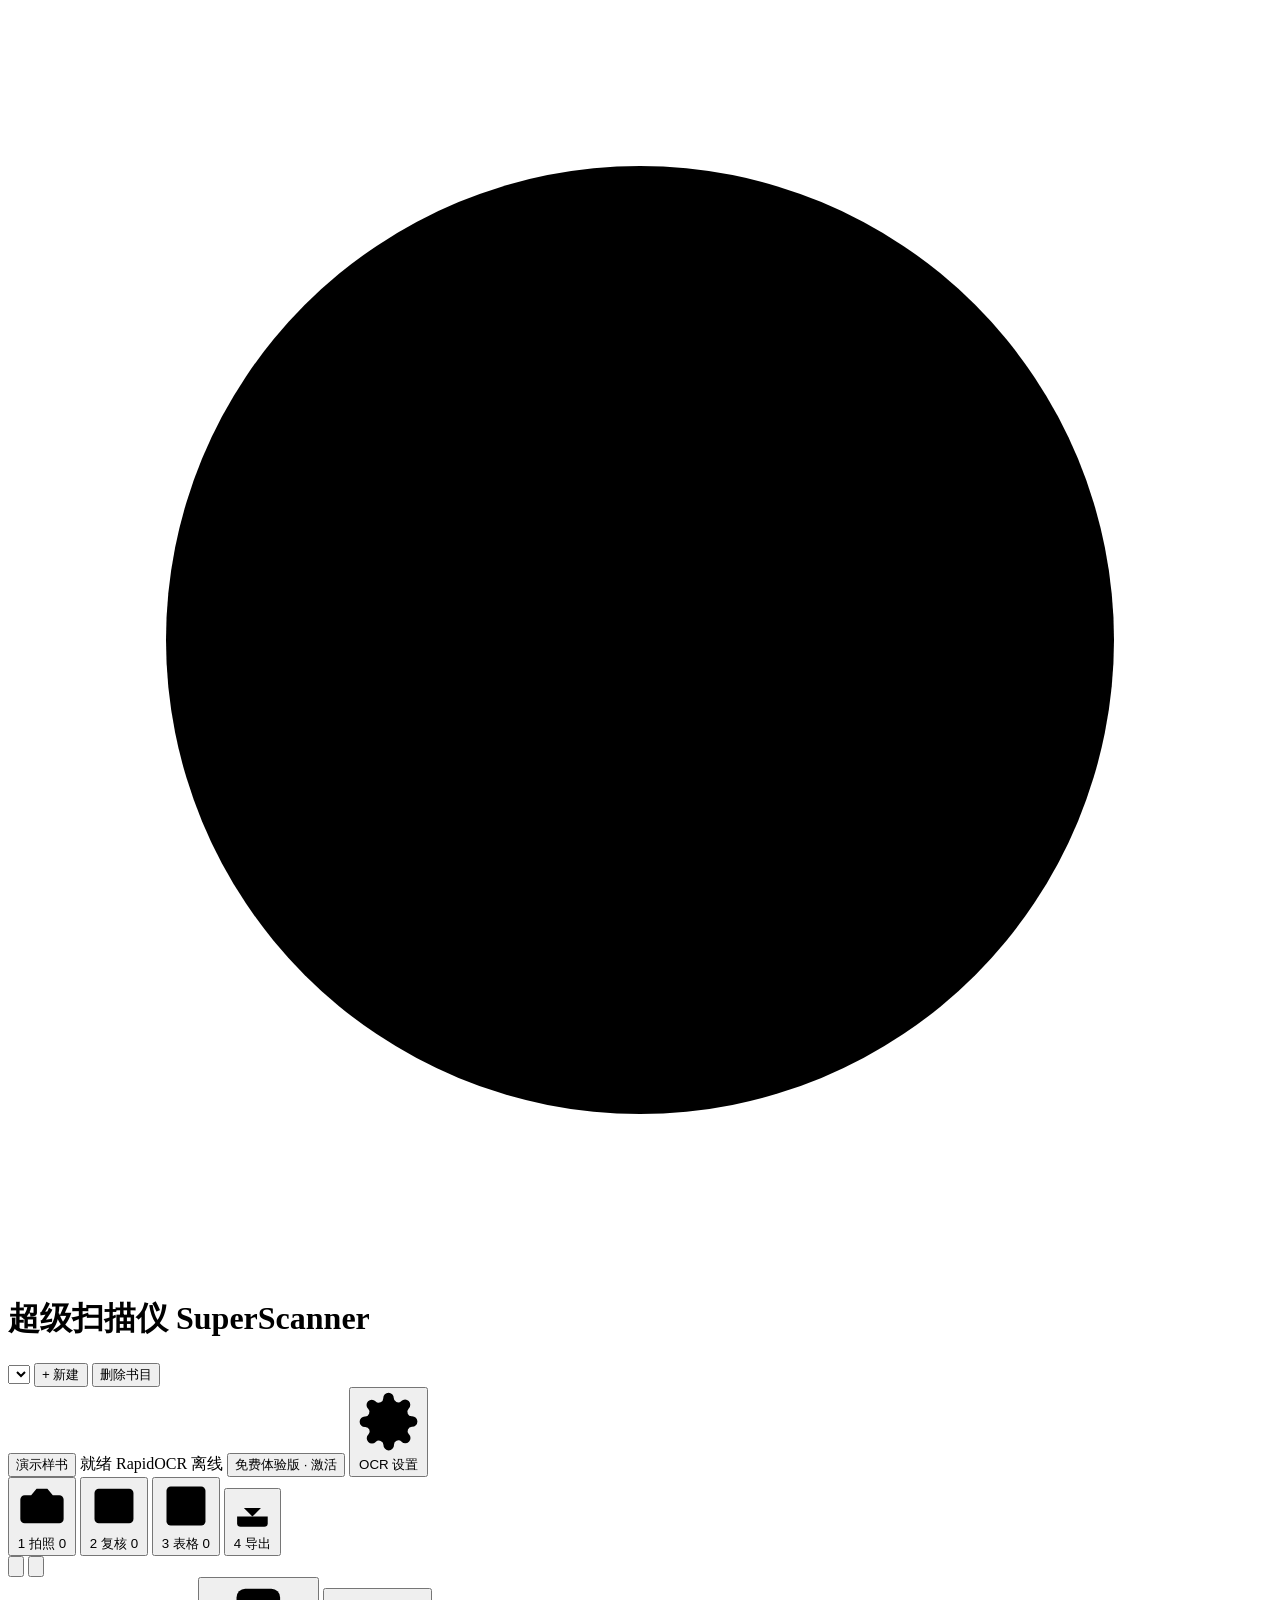
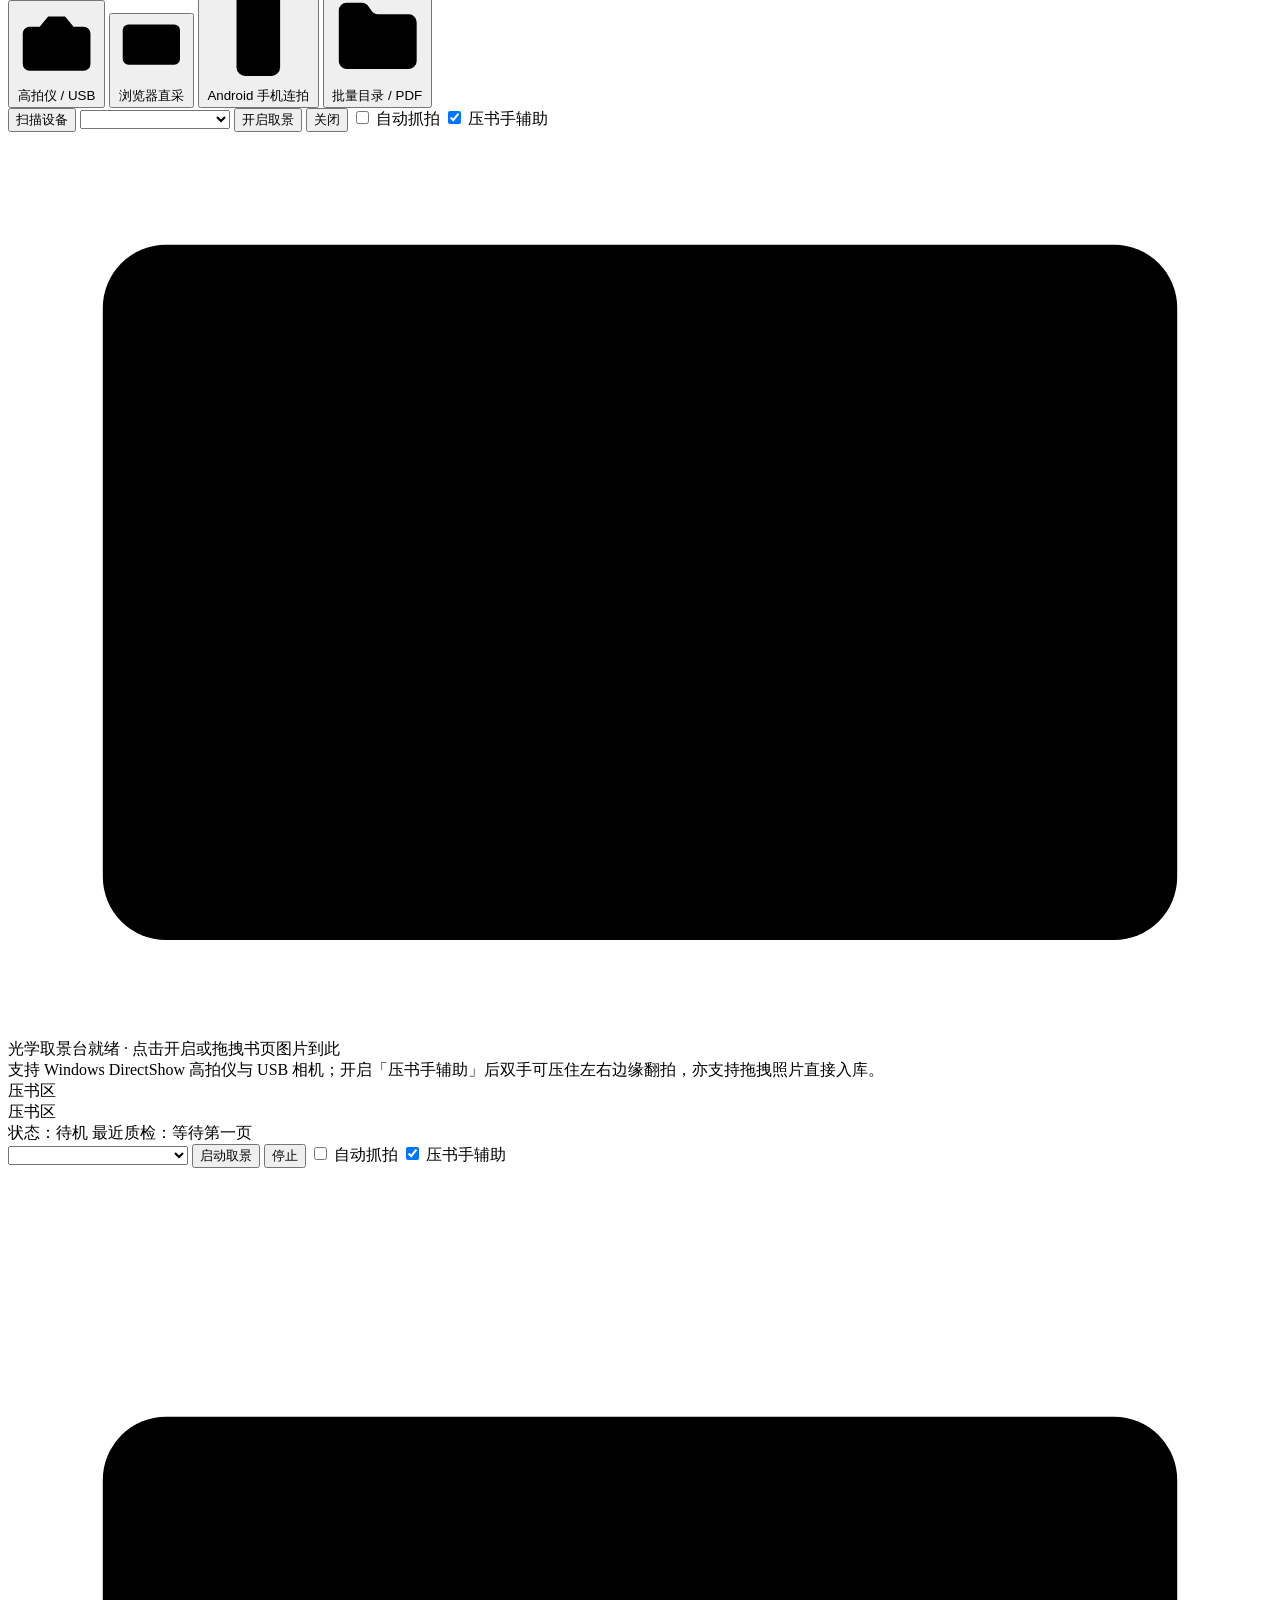
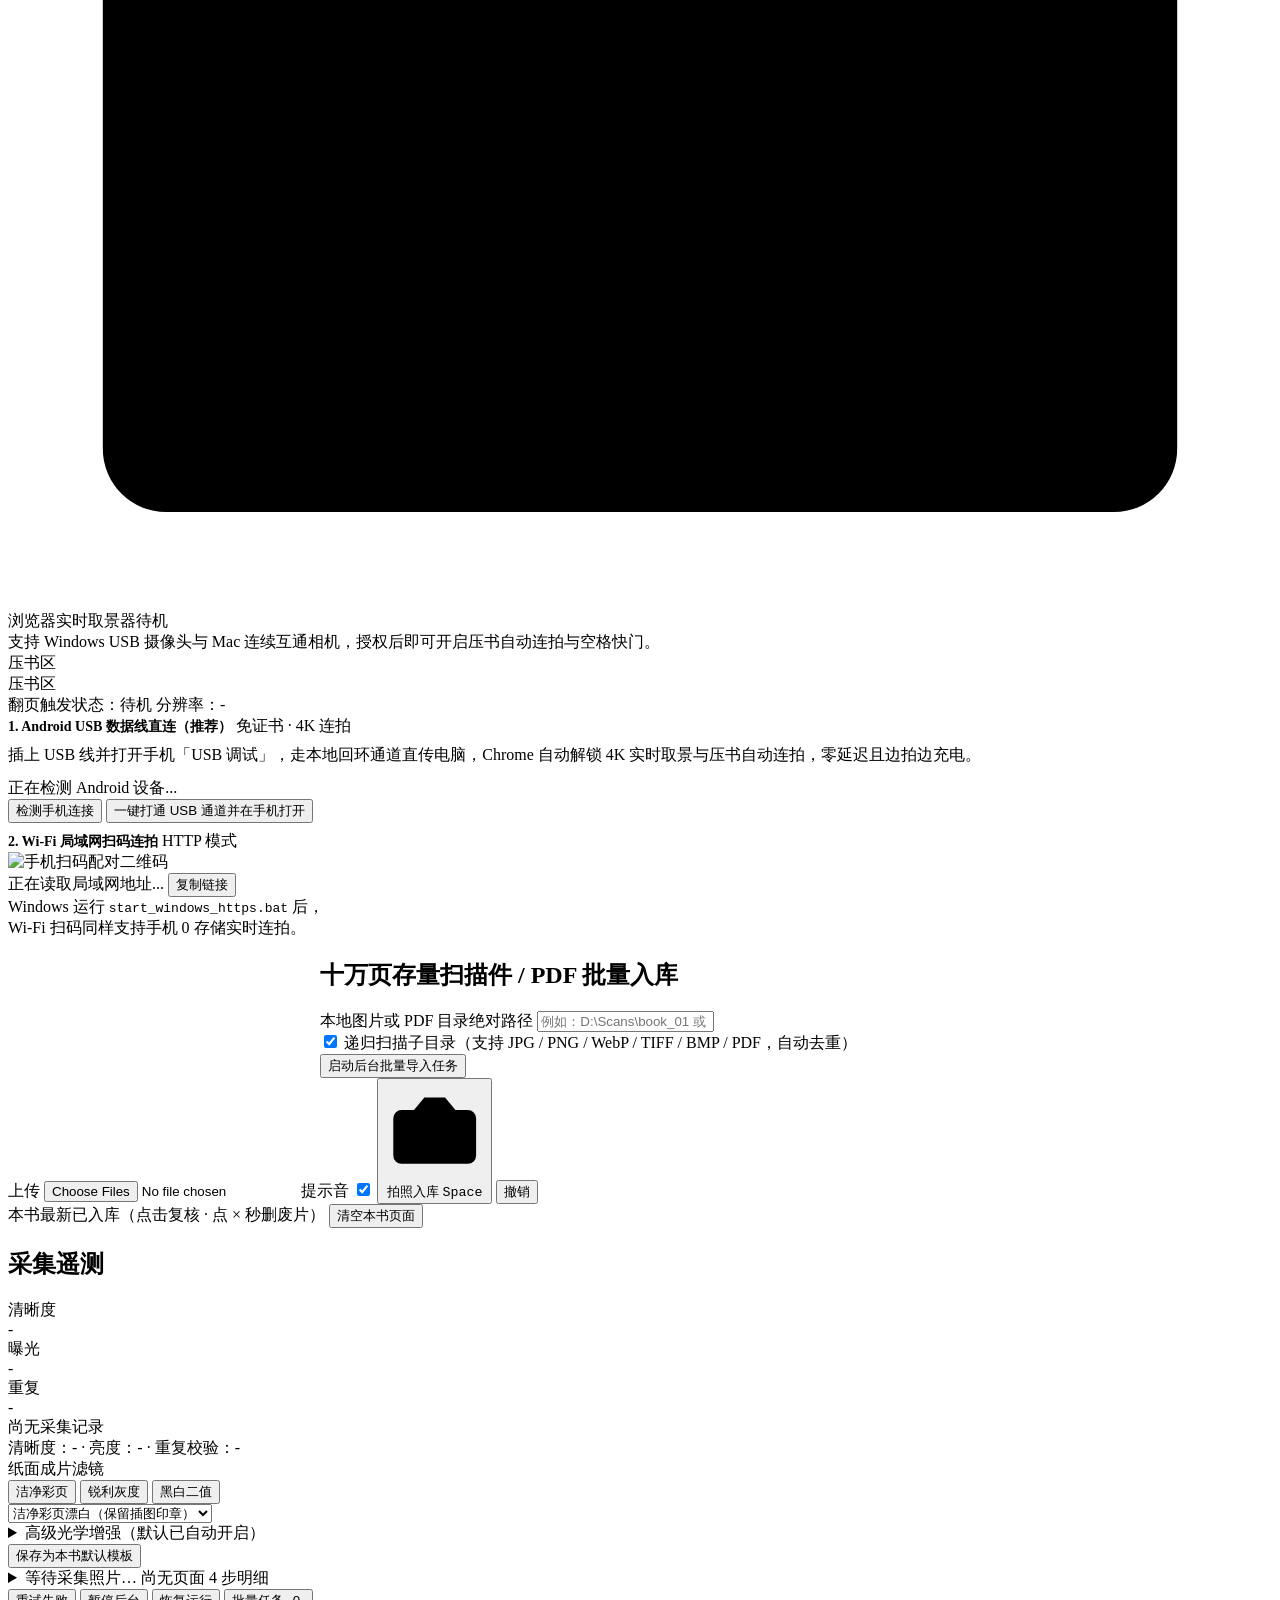
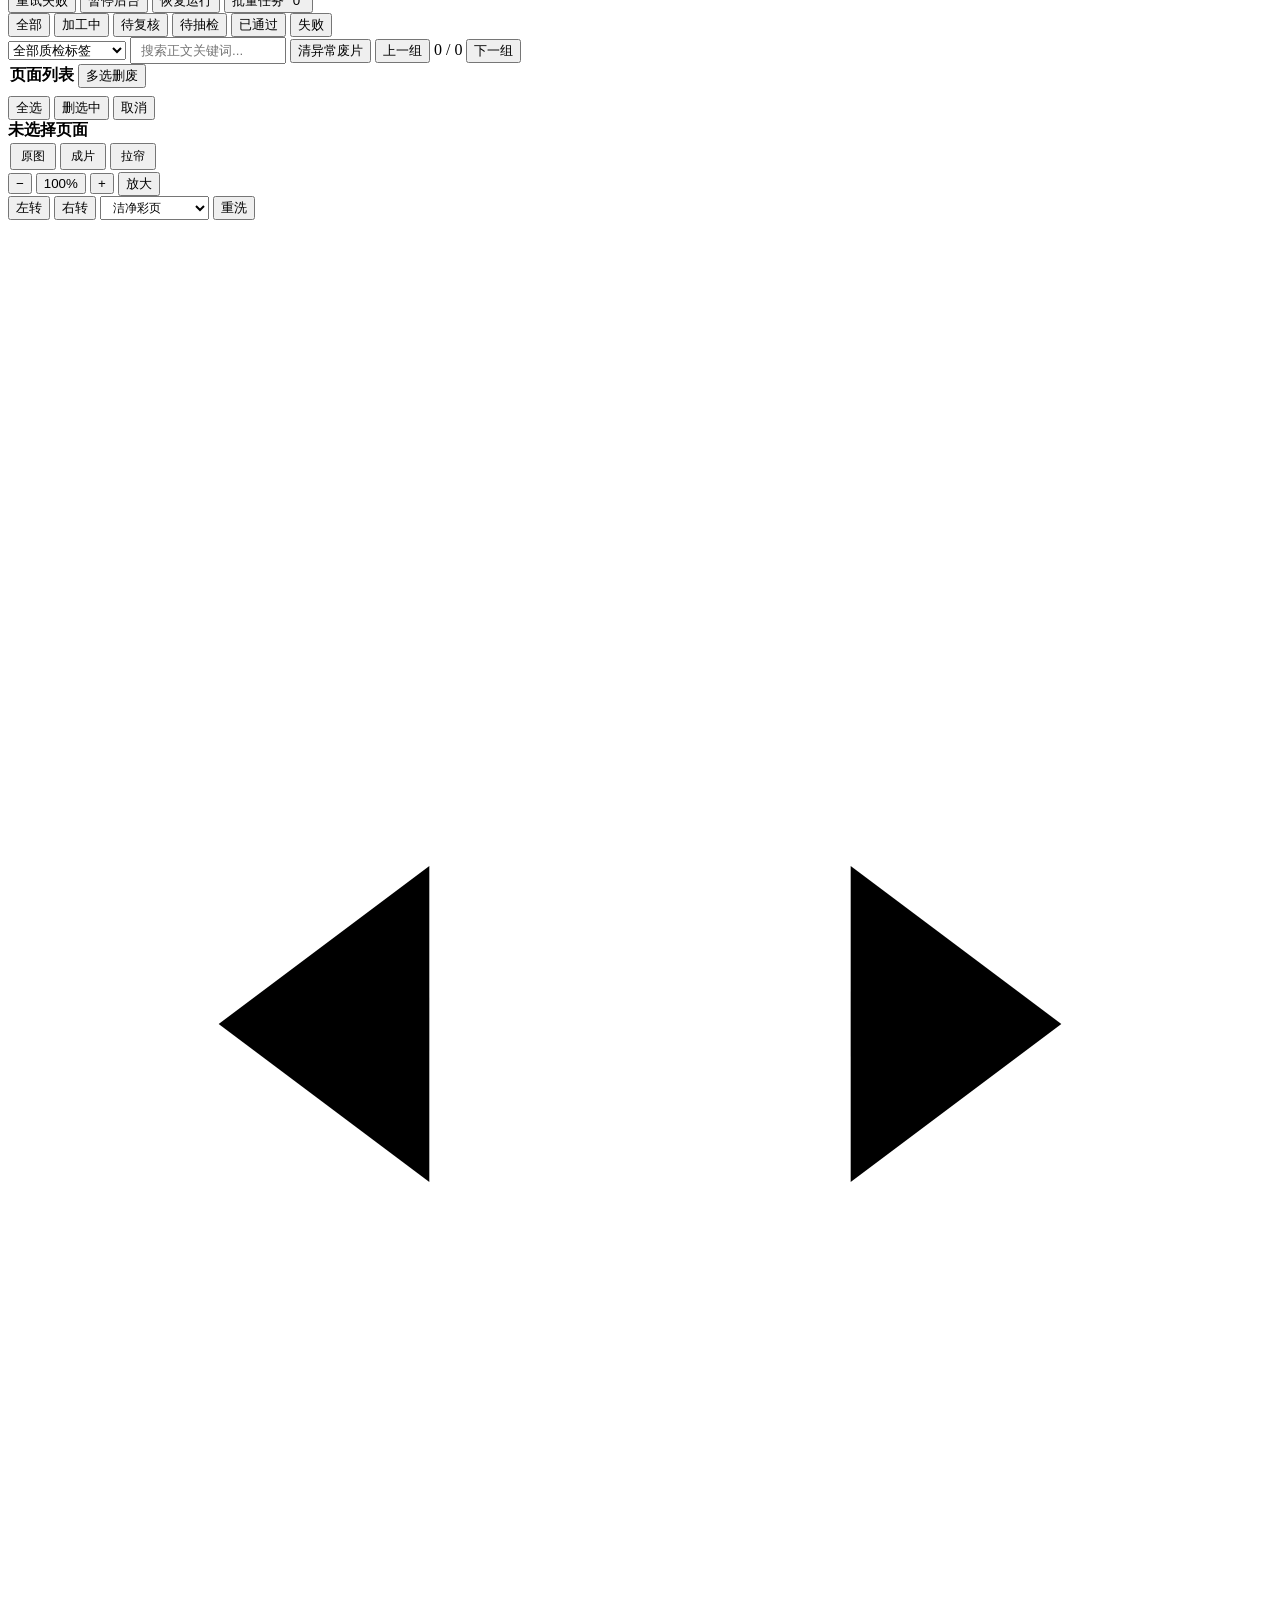
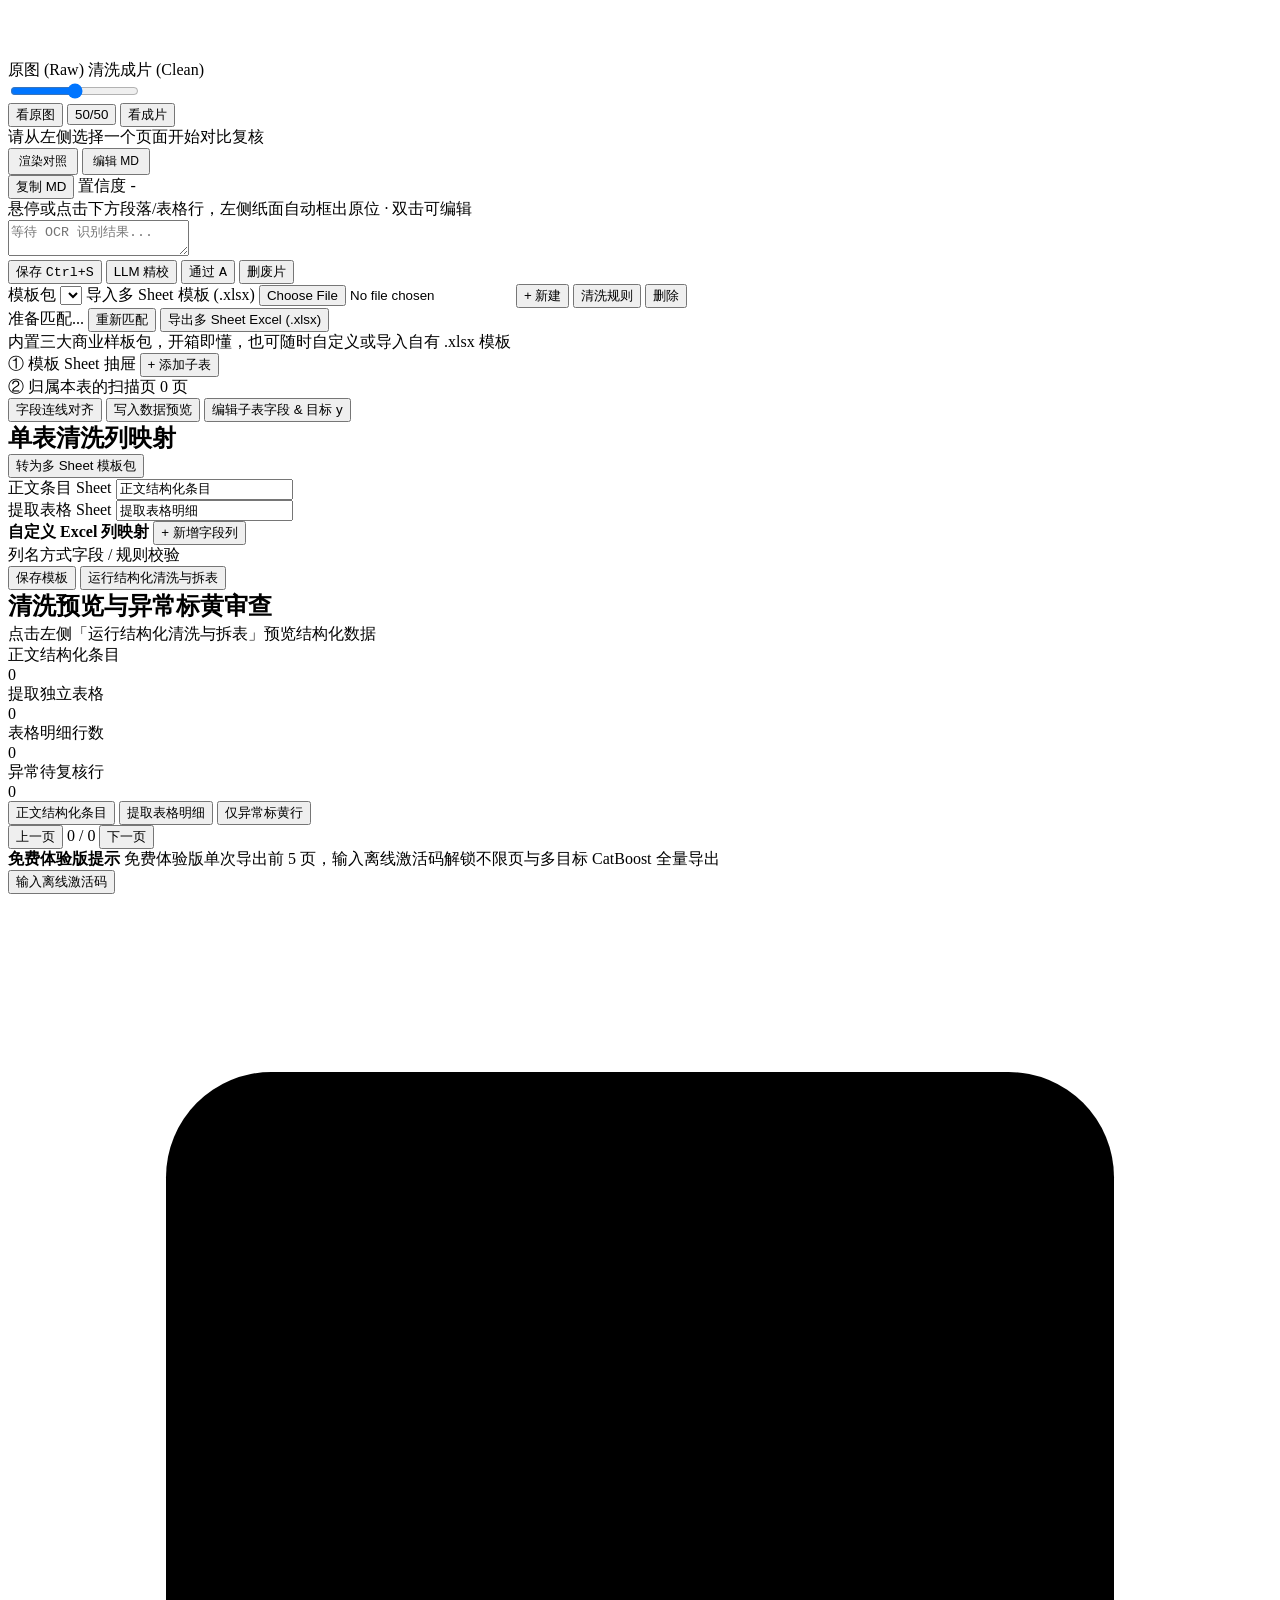
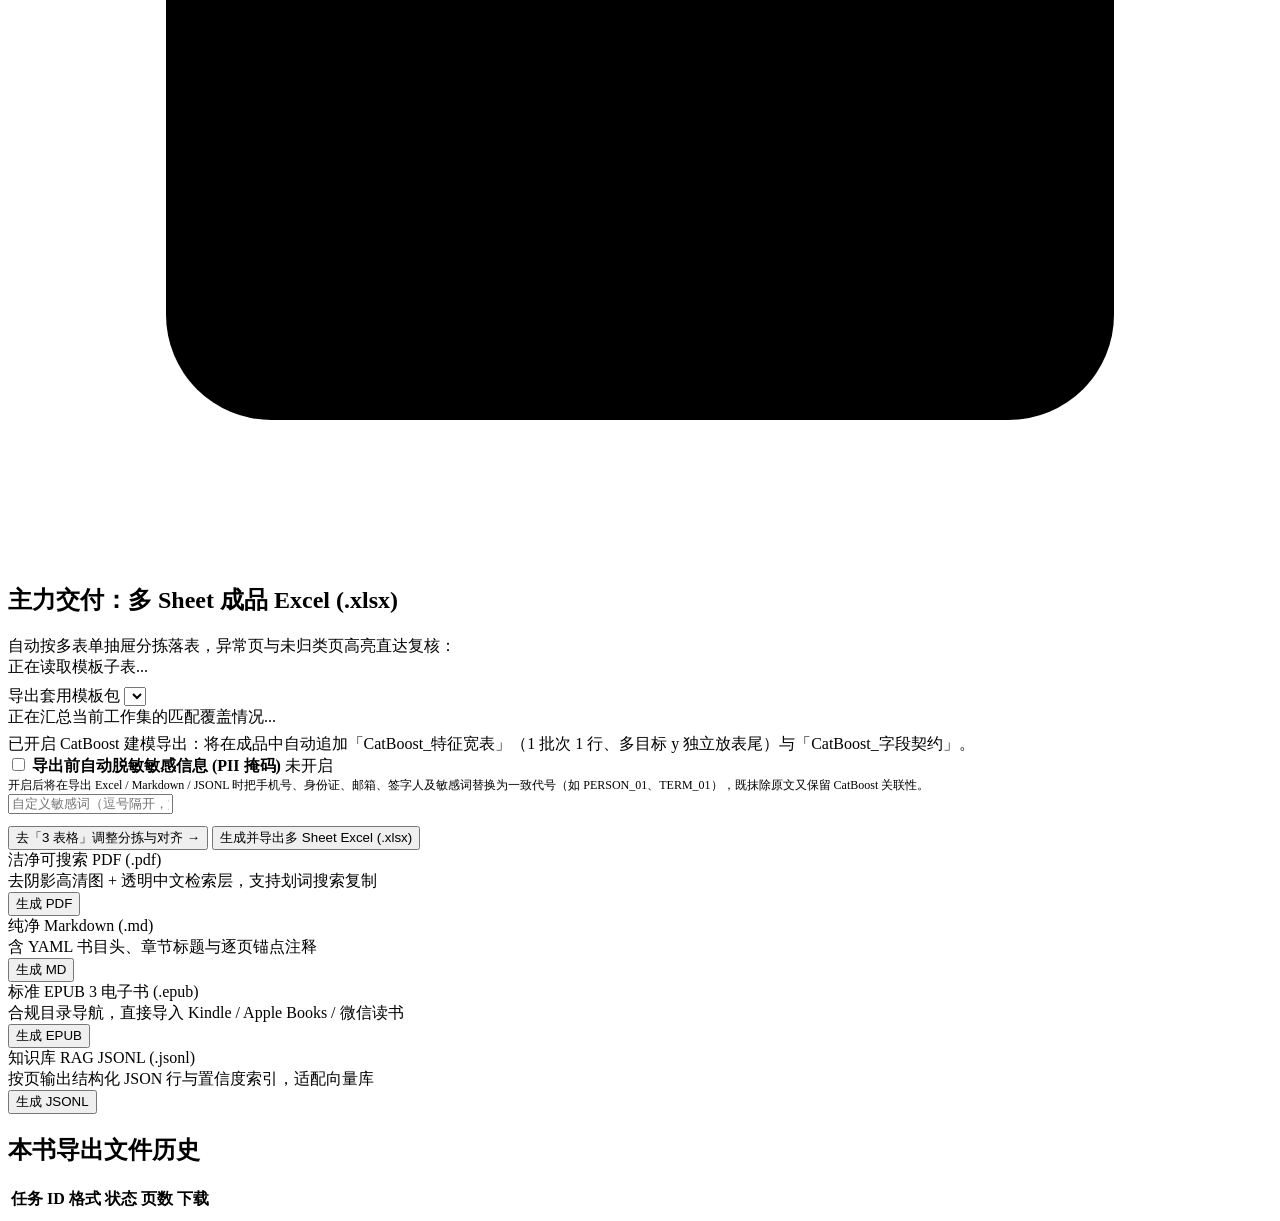
==== commit 31b5705b: "feat(ui): freeze scroll headers/footers across all modals & panels and unify one-click OCR model sel" ====
--- a/book_cleaner/web/index.html
+++ b/book_cleaner/web/index.html
@@ -303,76 +303,82 @@
             </div>
           </div>
 
-          <!-- Right: Borderless Pure White Optical Inspector -->
-          <aside class="capture-inspector scroller">
-            <h2 class="card-title">采集遥测</h2>
-
-            <!-- Bare Typographic Telemetry (Zero Sub-Boxes) -->
-            <div id="captureQaCard" class="qa-telemetry-bare">
-              <div class="qa-telemetry-grid">
-                <div class="qa-tele-cell">
-                  <div class="qa-tele-label">清晰度</div>
-                  <div id="qaValBlur" class="qa-tele-val">-</div>
-                </div>
-                <div class="qa-tele-cell">
-                  <div class="qa-tele-label">曝光</div>
-                  <div id="qaValBright" class="qa-tele-val">-</div>
-                </div>
-                <div class="qa-tele-cell">
-                  <div class="qa-tele-label">重复</div>
-                  <div id="qaValDup" class="qa-tele-val">-</div>
-                </div>
-              </div>
-              <div class="qa-meter-track" aria-hidden="true">
-                <div id="qaBlurBar" class="qa-meter-fill"></div>
-              </div>
-              <div id="captureQaSummary" class="qa-summary-note">尚无采集记录</div>
-              <div id="captureQaMetrics" class="hidden">清晰度：- · 亮度：- · 重复校验：-</div>
-            </div>
-
-            <div class="inspector-divider" role="separator"></div>
-
-            <!-- Miniature Book Spread Swatches -->
-            <div class="field-row" style="margin-bottom:0;">
-              <label for="optEnhanceMode" class="inspector-subhead">纸面成片滤镜</label>
-              <div class="paper-swatch-grid">
-                <button type="button" class="paper-swatch is-active" data-enhance-swatch="clean_color">
-                  <span class="swatch-chip swatch-chip-color" aria-hidden="true"></span>
-                  <span class="swatch-label">洁净彩页</span>
-                </button>
-                <button type="button" class="paper-swatch" data-enhance-swatch="grayscale_crisp">
-                  <span class="swatch-chip swatch-chip-gray" aria-hidden="true"></span>
-                  <span class="swatch-label">锐利灰度</span>
-                </button>
-                <button type="button" class="paper-swatch" data-enhance-swatch="bw_sauvola">
-                  <span class="swatch-chip swatch-chip-bw" aria-hidden="true"></span>
-                  <span class="swatch-label">黑白二值</span>
-                </button>
-              </div>
-              <select id="optEnhanceMode" class="input hidden" aria-label="成片底色输出模式">
-                <option value="clean_color">洁净彩页漂白（保留插图印章）</option>
-                <option value="grayscale_crisp">高清锐利灰度（适合纯文印本）</option>
-                <option value="bw_sauvola">Sauvola 锐利黑白二值</option>
-              </select>
-            </div>
-
-            <div class="inspector-divider" role="separator"></div>
-
-            <!-- Collapsible Advanced Optical Switches -->
-            <details class="advanced-optics">
-              <summary>高级光学增强（默认已自动开启）</summary>
-              <div class="switch-stack">
-                <label class="toggle-row"><span>双页拆单页</span><input id="optSplitSpread" class="toggle-switch" type="checkbox"></label>
-                <label class="toggle-row"><span>智能切边矫正</span><input id="optAutoCrop" class="toggle-switch" type="checkbox" checked></label>
-                <label class="toggle-row"><span>弯曲展平</span><input id="optDewarp" class="toggle-switch" type="checkbox" checked></label>
-                <label class="toggle-row"><span>手指擦除</span><input id="optRemoveFingers" class="toggle-switch" type="checkbox" checked></label>
-                <label class="toggle-row"><span>文字朝向自动转正 (90°/180°)</span><input id="optAutoRotate" class="toggle-switch" type="checkbox" checked></label>
-                <label class="toggle-row"><span>自动纠偏</span><input id="optDeskew" class="toggle-switch" type="checkbox" checked></label>
-                <label class="toggle-row"><span>去噪漂白</span><input id="optDenoise" class="toggle-switch" type="checkbox" checked></label>
-              </div>
-            </details>
-
-            <button id="saveBookProfileBtn" type="button" class="btn btn-soft btn-block" style="margin-top:auto;">保存为本书默认模板</button>
+          <!-- Right: Pure White Optical Inspector (Frozen Head & Foot) -->
+          <aside class="capture-inspector">
+            <div class="capture-inspector-head">
+              <h2 class="card-title">采集遥测</h2>
+            </div>
+
+            <div class="capture-inspector-body scroller">
+              <!-- Bare Typographic Telemetry (Zero Sub-Boxes) -->
+              <div id="captureQaCard" class="qa-telemetry-bare">
+                <div class="qa-telemetry-grid">
+                  <div class="qa-tele-cell">
+                    <div class="qa-tele-label">清晰度</div>
+                    <div id="qaValBlur" class="qa-tele-val">-</div>
+                  </div>
+                  <div class="qa-tele-cell">
+                    <div class="qa-tele-label">曝光</div>
+                    <div id="qaValBright" class="qa-tele-val">-</div>
+                  </div>
+                  <div class="qa-tele-cell">
+                    <div class="qa-tele-label">重复</div>
+                    <div id="qaValDup" class="qa-tele-val">-</div>
+                  </div>
+                </div>
+                <div class="qa-meter-track" aria-hidden="true">
+                  <div id="qaBlurBar" class="qa-meter-fill"></div>
+                </div>
+                <div id="captureQaSummary" class="qa-summary-note">尚无采集记录</div>
+                <div id="captureQaMetrics" class="hidden">清晰度：- · 亮度：- · 重复校验：-</div>
+              </div>
+
+              <div class="inspector-divider" role="separator"></div>
+
+              <!-- Miniature Book Spread Swatches -->
+              <div class="field-row" style="margin-bottom:0;">
+                <label for="optEnhanceMode" class="inspector-subhead">纸面成片滤镜</label>
+                <div class="paper-swatch-grid">
+                  <button type="button" class="paper-swatch is-active" data-enhance-swatch="clean_color">
+                    <span class="swatch-chip swatch-chip-color" aria-hidden="true"></span>
+                    <span class="swatch-label">洁净彩页</span>
+                  </button>
+                  <button type="button" class="paper-swatch" data-enhance-swatch="grayscale_crisp">
+                    <span class="swatch-chip swatch-chip-gray" aria-hidden="true"></span>
+                    <span class="swatch-label">锐利灰度</span>
+                  </button>
+                  <button type="button" class="paper-swatch" data-enhance-swatch="bw_sauvola">
+                    <span class="swatch-chip swatch-chip-bw" aria-hidden="true"></span>
+                    <span class="swatch-label">黑白二值</span>
+                  </button>
+                </div>
+                <select id="optEnhanceMode" class="input hidden" aria-label="成片底色输出模式">
+                  <option value="clean_color">洁净彩页漂白（保留插图印章）</option>
+                  <option value="grayscale_crisp">高清锐利灰度（适合纯文印本）</option>
+                  <option value="bw_sauvola">Sauvola 锐利黑白二值</option>
+                </select>
+              </div>
+
+              <div class="inspector-divider" role="separator"></div>
+
+              <!-- Collapsible Advanced Optical Switches -->
+              <details class="advanced-optics">
+                <summary>高级光学增强（默认已自动开启）</summary>
+                <div class="switch-stack">
+                  <label class="toggle-row"><span>双页拆单页</span><input id="optSplitSpread" class="toggle-switch" type="checkbox"></label>
+                  <label class="toggle-row"><span>智能切边矫正</span><input id="optAutoCrop" class="toggle-switch" type="checkbox" checked></label>
+                  <label class="toggle-row"><span>弯曲展平</span><input id="optDewarp" class="toggle-switch" type="checkbox" checked></label>
+                  <label class="toggle-row"><span>手指擦除</span><input id="optRemoveFingers" class="toggle-switch" type="checkbox" checked></label>
+                  <label class="toggle-row"><span>文字朝向自动转正 (90°/180°)</span><input id="optAutoRotate" class="toggle-switch" type="checkbox" checked></label>
+                  <label class="toggle-row"><span>自动纠偏</span><input id="optDeskew" class="toggle-switch" type="checkbox" checked></label>
+                  <label class="toggle-row"><span>去噪漂白</span><input id="optDenoise" class="toggle-switch" type="checkbox" checked></label>
+                </div>
+              </details>
+            </div>
+
+            <div class="capture-inspector-foot">
+              <button id="saveBookProfileBtn" type="button" class="btn btn-soft btn-block">保存为本书默认模板</button>
+            </div>
           </aside>
         </div>
       </section>
@@ -648,32 +654,38 @@
 
           <!-- Mode B: Legacy Single-Sheet Fallback (Shown cleanly only for old single-sheet templates) -->
           <div id="legacyCleanWorkbench" class="dataclean-workstation hidden">
-            <aside class="dataclean-inspector scroller">
-              <div class="toolbar-between">
-                <h2 class="card-title" style="margin:0;">单表清洗列映射</h2>
-                <button id="convertPackBtn" type="button" class="btn btn-compact">转为多 Sheet 模板包</button>
-              </div>
-              <div class="grid-2">
-                <div class="field-row">
-                  <label for="entrySheetNameInput">正文条目 Sheet</label>
-                  <input id="entrySheetNameInput" class="input" type="text" value="正文结构化条目">
-                </div>
-                <div class="field-row">
-                  <label for="tableSheetNameInput">提取表格 Sheet</label>
-                  <input id="tableSheetNameInput" class="input" type="text" value="提取表格明细">
-                </div>
-              </div>
-              <div class="toolbar-between">
-                <strong class="muted-note">自定义 Excel 列映射</strong>
-                <button id="addSchemaColBtn" type="button" class="btn btn-sm">+ 新增字段列</button>
-              </div>
-              <div class="schema-head" aria-hidden="true">
-                <span>列名</span><span>方式</span><span>字段 / 规则</span><span>校验</span><span></span>
-              </div>
-              <div id="schemaColList" class="schema-list scroller"></div>
-              <div class="toolbar-row" style="margin-top:6px;">
-                <button id="saveTemplateBtn" type="button" class="btn btn-sm btn-soft">保存模板</button>
-                <button id="runDataCleanBtn" type="button" class="btn btn-primary" style="flex:1;">运行结构化清洗与拆表</button>
+            <aside class="dataclean-inspector">
+              <div class="dataclean-inspector-head">
+                <div class="toolbar-between">
+                  <h2 class="card-title" style="margin:0;">单表清洗列映射</h2>
+                  <button id="convertPackBtn" type="button" class="btn btn-compact">转为多 Sheet 模板包</button>
+                </div>
+              </div>
+              <div class="dataclean-inspector-body scroller">
+                <div class="grid-2">
+                  <div class="field-row">
+                    <label for="entrySheetNameInput">正文条目 Sheet</label>
+                    <input id="entrySheetNameInput" class="input" type="text" value="正文结构化条目">
+                  </div>
+                  <div class="field-row">
+                    <label for="tableSheetNameInput">提取表格 Sheet</label>
+                    <input id="tableSheetNameInput" class="input" type="text" value="提取表格明细">
+                  </div>
+                </div>
+                <div class="toolbar-between">
+                  <strong class="muted-note">自定义 Excel 列映射</strong>
+                  <button id="addSchemaColBtn" type="button" class="btn btn-sm">+ 新增字段列</button>
+                </div>
+                <div class="schema-head" aria-hidden="true">
+                  <span>列名</span><span>方式</span><span>字段 / 规则</span><span>校验</span><span></span>
+                </div>
+                <div id="schemaColList" class="schema-list scroller"></div>
+              </div>
+              <div class="dataclean-inspector-foot">
+                <div class="toolbar-row">
+                  <button id="saveTemplateBtn" type="button" class="btn btn-sm btn-soft">保存模板</button>
+                  <button id="runDataCleanBtn" type="button" class="btn btn-primary" style="flex:1;">运行结构化清洗与拆表</button>
+                </div>
               </div>
             </aside>
 
@@ -796,9 +808,9 @@
           </div>
         </div>
 
-        <div class="card" style="flex:1;display:flex;flex-direction:column;min-height:220px;">
+        <div class="card export-history-card">
           <h2 class="card-title">本书导出文件历史</h2>
-          <div class="table-wrap" style="flex:1;">
+          <div class="table-wrap scroller">
             <table class="data-table">
               <thead>
                 <tr>
@@ -819,12 +831,14 @@
 
   <!-- Native light-dismiss New Book Dialog -->
   <dialog id="newBookDialog" closedby="any" aria-labelledby="newBookTitle">
-    <div class="dialog-inner">
+    <form id="newBookForm" class="dialog-shell">
       <div class="dialog-head">
-        <h2 id="newBookTitle">新建清洗书目</h2>
+        <div class="dialog-head-title-wrap">
+          <h2 id="newBookTitle">新建清洗书目</h2>
+        </div>
         <button type="button" class="btn btn-sm" data-close-dialog="newBookDialog">关闭</button>
       </div>
-      <form id="newBookForm">
+      <div class="dialog-body scroller">
         <div class="field-row">
           <label for="newBookTitleInput">书名 / 卷宗名</label>
           <input id="newBookTitleInput" class="input" type="text" required placeholder="例如：高等流体力学（第3版）">
@@ -833,180 +847,190 @@
           <label for="newBookAuthorInput">作者（可选）</label>
           <input id="newBookAuthorInput" class="input" type="text" placeholder="作者姓名">
         </div>
-        <div class="field-row">
+        <div class="field-row" style="margin-bottom:0;">
           <label for="newBookIsbnInput">ISBN / 档案编号（可选）</label>
           <input id="newBookIsbnInput" class="input" type="text" placeholder="978-...">
         </div>
+      </div>
+      <div class="dialog-foot">
         <div class="dialog-actions">
           <button type="button" class="btn" data-close-dialog="newBookDialog">取消</button>
           <button type="submit" class="btn btn-primary">创建书目</button>
         </div>
-      </form>
-    </div>
+      </div>
+    </form>
   </dialog>
 
   <!-- Native light-dismiss Settings Dialog -->
   <dialog id="settingsDialog" class="dialog-settings" closedby="any" aria-labelledby="settingsTitle">
-    <div class="dialog-inner dialog-scroll scroller">
+    <form id="settingsForm" class="dialog-shell">
       <div class="dialog-head">
-        <h2 id="settingsTitle">涉密离线 OCR 模型中心与引擎设置</h2>
+        <div class="dialog-head-title-wrap">
+          <h2 id="settingsTitle">涉密离线 OCR 模型中心与引擎设置</h2>
+          <span id="hubInstalledBadge" class="pill">内置 RapidOCR 就绪</span>
+        </div>
         <button type="button" class="btn btn-sm" data-close-dialog="settingsDialog">关闭</button>
       </div>
-      <form id="settingsForm" class="stack-sm">
-        <!-- Strict Offline Confidentiality Lock Banner -->
-        <div class="offline-lock-bar">
-          <div class="offline-lock-info">
-            <div class="toolbar-row">
-              <strong style="font-size:13.5px;">涉密严格离线模式（数据不出本机）</strong>
-              <span id="strictOfflineBadge" class="pill pill-ok">已锁定 · 禁止外传</span>
-            </div>
-            <div id="strictOfflineDesc" class="muted-note" style="margin-top:3px;">
-              开启后：图片识别、表格抽取与模型推理 100% 在本地运行，系统自动拦截所有非 127.0.0.1 / localhost 外部云端请求。
-            </div>
-          </div>
-          <label class="toggle-item toggle-compact" style="flex:none;">
-            <input id="ocrStrictOfflineChk" class="toggle-switch" type="checkbox" checked>
-          </label>
-        </div>
-
-        <div class="settings-section">
-          <div class="toolbar-between" style="margin-bottom:8px;">
-            <strong style="font-size:13.5px;">1. 选择当前识别引擎</strong>
-            <span id="hubInstalledBadge" class="pill">内置 RapidOCR 就绪</span>
-          </div>
-
-          <div class="grid-2" style="margin-bottom:8px;">
-            <div class="field-row" style="margin-bottom:0;">
-              <label for="ocrEngineSelect">当前工作模式</label>
-              <select id="ocrEngineSelect" class="input">
-                <option value="rapidocr">RapidOCR 内置极速离线版（PP-OCRv4，零下载通用）</option>
-                <option value="ppocrv5_mobile">PP-OCRv5 轻量离线增强包（~21 MB 纯 CPU 通用）</option>
-                <option value="ppocrv5_server">PP-OCRv5 高精度离线权重包（无独显推荐）</option>
-                <option value="ollama_glm_ocr">GLM-OCR 0.9B 本地视觉版（本机 Ollama，复杂表/手写强）</option>
-                <option value="ollama_qwen25vl_3b">Qwen2.5-VL 3B 本地视觉增强版（本机 Ollama，手写语义）</option>
-                <option value="deepseek_ocr2_local">DeepSeek-OCR 2 旗舰 CUDA 本地包（NVIDIA ≥ 8GB）</option>
-                <option value="hybrid_smart">离线智能混合（快速本地扫描 + 复杂/低分自动升本地视觉）</option>
-                <option value="deepseek_ocr2_api">Vision API（仅关闭涉密离线锁或连接本机回环可用）</option>
-              </select>
-            </div>
-            <div class="field-row" style="margin-bottom:0;">
-              <label for="ocrOllamaBaseUrlInput">本机 Ollama 地址（仅限 127.0.0.1 / localhost）</label>
-              <input id="ocrOllamaBaseUrlInput" class="input mono" type="url" placeholder="http://127.0.0.1:11434" value="http://127.0.0.1:11434">
-            </div>
-          </div>
-
-          <!-- Hardware Check & Smart Offline Model Hub -->
-          <div id="hwCheckBox" class="panel-subcard" style="margin:10px 0;">
-            <div class="toolbar-between" style="margin-bottom:4px;">
-              <strong style="font-size:12.5px;">本机硬件体检与离线 OCR 智能推荐</strong>
-              <button id="recheckHwBtn" type="button" class="btn btn-sm">重新检测硬件</button>
-            </div>
-            <div id="hwSummaryText" class="muted-note">正在体检本机 CPU / 内存 / 显卡 / 磁盘 / Ollama...</div>
-            <div id="ocrHubRecommendation" class="ocr-hub-rec">正在匹配适合当前电脑的离线 OCR 方案...</div>
-          </div>
-
-          <div class="toolbar-between" style="margin-bottom:8px;">
-            <div class="toolbar-row">
-              <label class="toggle-item toggle-compact">
-                <input id="addonMirrorChk" class="toggle-switch" type="checkbox" checked>
-                <span>优先国内镜像源 (ModelScope / hf-mirror)</span>
-              </label>
-              <label class="toggle-item toggle-compact">
-                <input id="addonForceChk" class="toggle-switch" type="checkbox">
-                <span>忽略硬件限制强行下载</span>
-              </label>
-            </div>
-          </div>
-
-          <!-- Multi-Tier Offline Model Cards (with Download / Pause / Resume / Cancel / Uninstall) -->
-          <div id="ocrModelCardList" class="ocr-hub-grid" aria-live="polite"></div>
-        </div>
-
-        <details class="settings-section section-divider">
-          <summary style="cursor:pointer;font-weight:700;font-size:13px;">2. 可选：智能混合阈值与外部/局域网 Vision API 设置</summary>
-          <div style="margin-top:10px;">
-            <div id="strictOfflineApiNote" class="muted-note" style="margin-bottom:8px;color:var(--ok);">
-              当前处于涉密严格离线模式：除本机 127.0.0.1 / localhost 地址外，系统将自动拦截外部视觉 API 请求。
-            </div>
-            <div class="grid-2" style="margin-bottom:8px;">
+
+      <div class="dialog-body scroller">
+        <div class="stack-sm">
+          <!-- Strict Offline Confidentiality Lock Banner -->
+          <div class="offline-lock-bar">
+            <div class="offline-lock-info">
+              <div class="toolbar-row">
+                <strong style="font-size:13.5px;">涉密严格离线模式（数据不出本机）</strong>
+                <span id="strictOfflineBadge" class="pill pill-ok">已锁定 · 禁止外传</span>
+              </div>
+              <div id="strictOfflineDesc" class="muted-note" style="margin-top:3px;">
+                开启后：图片识别、表格抽取与模型推理 100% 在本地运行，系统自动拦截所有非 127.0.0.1 / localhost 外部云端请求。
+              </div>
+            </div>
+            <label class="toggle-item toggle-compact" style="flex:none;">
+              <input id="ocrStrictOfflineChk" class="toggle-switch" type="checkbox" checked>
+            </label>
+          </div>
+
+          <div class="settings-section">
+            <input type="hidden" id="ocrEngineValue" value="rapidocr">
+
+            <!-- Single-Source-of-Truth Active Engine & Routing Mode Strip -->
+            <div class="ocr-active-strip" style="margin-bottom:10px;">
+              <div class="ocr-active-meta">
+                <div class="toolbar-row" style="gap:8px;">
+                  <strong style="font-size:13px;">当前生效引擎</strong>
+                  <span id="ocrCurrentEngineBadge" class="pill pill-ok">RapidOCR 离线</span>
+                </div>
+                <div id="ocrModeHint" class="muted-note" style="font-size:12px;">点击下方已就绪卡片即刻切换并生效</div>
+              </div>
+              <div class="segmented-bar" role="group" aria-label="OCR 调度模式">
+                <button type="button" class="seg-btn is-active" data-ocr-route-mode="single">单模型直出</button>
+                <button type="button" class="seg-btn" data-ocr-route-mode="hybrid_smart">离线智能混合</button>
+                <button type="button" class="seg-btn" data-ocr-route-mode="deepseek_ocr2_api">Vision API</button>
+              </div>
+            </div>
+
+            <!-- Hardware Check & Smart Offline Model Hub -->
+            <div id="hwCheckBox" class="panel-subcard" style="margin:0 0 10px;">
+              <div class="toolbar-between" style="margin-bottom:6px;gap:8px;flex-wrap:wrap;">
+                <strong style="font-size:12.5px;">本机硬件体检与离线 OCR 智能推荐</strong>
+                <div class="toolbar-row" style="gap:6px;flex-wrap:wrap;">
+                  <label for="ocrOllamaBaseUrlInput" class="muted-note" style="font-size:11.5px;">本机 Ollama 地址</label>
+                  <input id="ocrOllamaBaseUrlInput" class="input mono" style="width:190px;padding:4px 8px;font-size:12px;" type="url" placeholder="http://127.0.0.1:11434" value="http://127.0.0.1:11434">
+                  <button id="recheckHwBtn" type="button" class="btn btn-sm">重新检测硬件</button>
+                </div>
+              </div>
+              <div id="hwSummaryText" class="muted-note">正在体检本机 CPU / 内存 / 显卡 / 磁盘 / Ollama...</div>
+              <div id="ocrHubRecommendation" class="ocr-hub-rec">正在匹配适合当前电脑的离线 OCR 方案...</div>
+            </div>
+
+            <div class="toolbar-between" style="margin-bottom:8px;">
+              <div class="toolbar-row">
+                <label class="toggle-item toggle-compact">
+                  <input id="addonMirrorChk" class="toggle-switch" type="checkbox" checked>
+                  <span>优先国内镜像源 (ModelScope / hf-mirror)</span>
+                </label>
+                <label class="toggle-item toggle-compact">
+                  <input id="addonForceChk" class="toggle-switch" type="checkbox">
+                  <span>忽略硬件限制强行下载</span>
+                </label>
+              </div>
+            </div>
+
+            <!-- Multi-Tier Offline Model Cards (Click to activate immediately + Download / Pause / Resume / Uninstall) -->
+            <div id="ocrModelCardList" class="ocr-hub-grid" aria-live="polite"></div>
+          </div>
+
+          <details id="ocrVisionApiDetails" class="settings-section section-divider">
+            <summary style="cursor:pointer;font-weight:700;font-size:13px;">2. 可选：智能混合阈值与外部/局域网 Vision API 设置</summary>
+            <div style="margin-top:10px;">
+              <div id="strictOfflineApiNote" class="muted-note" style="margin-bottom:8px;color:var(--ok);">
+                当前处于涉密严格离线模式：除本机 127.0.0.1 / localhost 地址外，系统将自动拦截外部视觉 API 请求。
+              </div>
+              <div class="grid-2" style="margin-bottom:8px;">
+                <div class="field-row">
+                  <label for="ocrApiBaseUrlInput">Vision API Base URL</label>
+                  <input id="ocrApiBaseUrlInput" class="input" type="url" placeholder="https://api.siliconflow.cn/v1">
+                </div>
+                <div class="field-row">
+                  <label for="ocrApiModelInput">视觉模型名称</label>
+                  <input id="ocrApiModelInput" class="input" type="text" placeholder="deepseek-ai/DeepSeek-OCR-2">
+                </div>
+              </div>
+              <div class="grid-split" style="margin-bottom:8px;">
+                <div class="field-row">
+                  <label for="ocrApiKeyInput">Vision API Key</label>
+                  <input id="ocrApiKeyInput" class="input" type="password" placeholder="sk-...">
+                </div>
+                <div class="field-row">
+                  <label for="ocrHybridConfInput">混合升级阈值</label>
+                  <input id="ocrHybridConfInput" class="input" type="number" step="0.01" min="0.50" max="0.99" value="0.85">
+                </div>
+              </div>
+              <div class="toolbar-between">
+                <label class="toggle-item toggle-compact">
+                  <input id="ocrHybridTablesChk" class="toggle-switch" type="checkbox" checked>
+                  <span>复杂多列表格自动升级高精度视觉引擎</span>
+                </label>
+                <button id="testOcrApiBtn" type="button" class="btn btn-sm">测试视觉接口</button>
+              </div>
+              <div id="ocrApiTestResult" class="muted-note" style="min-height:16px;margin-top:4px;"></div>
+            </div>
+          </details>
+
+          <details class="settings-section section-divider">
+            <summary style="cursor:pointer;font-weight:700;font-size:13px;">3. 可选：文本级 LLM 精校设置（默认关闭；涉密模式仅放行本机回环地址）</summary>
+            <div style="margin-top:10px;">
               <div class="field-row">
-                <label for="ocrApiBaseUrlInput">Vision API Base URL</label>
-                <input id="ocrApiBaseUrlInput" class="input" type="url" placeholder="https://api.siliconflow.cn/v1">
+                <label for="llmModeSelect">大模型辅助校对触发策略（默认关闭，离线零费用）</label>
+                <select id="llmModeSelect" class="input">
+                  <option value="off">关闭（100% 纯本地离线运行）</option>
+                  <option value="auto_low_conf">仅对低置信度 / 疑似乱码页按需精校（省 80%+ 费用）</option>
+                  <option value="all">全部页面自动调用精校</option>
+                </select>
               </div>
               <div class="field-row">
-                <label for="ocrApiModelInput">视觉模型名称</label>
-                <input id="ocrApiModelInput" class="input" type="text" placeholder="deepseek-ai/DeepSeek-OCR-2">
-              </div>
-            </div>
-            <div class="grid-split" style="margin-bottom:8px;">
+                <label for="llmBaseUrlInput">OpenAI 兼容接口 Base URL（本机 Ollama 可填 http://127.0.0.1:11434/v1）</label>
+                <input id="llmBaseUrlInput" class="input" type="url" placeholder="http://127.0.0.1:11434/v1">
+              </div>
               <div class="field-row">
-                <label for="ocrApiKeyInput">Vision API Key</label>
-                <input id="ocrApiKeyInput" class="input" type="password" placeholder="sk-...">
+                <label for="llmModelInput">模型名称</label>
+                <input id="llmModelInput" class="input" type="text" placeholder="qwen2.5:7b / gpt-4o-mini">
               </div>
               <div class="field-row">
-                <label for="ocrHybridConfInput">混合升级阈值</label>
-                <input id="ocrHybridConfInput" class="input" type="number" step="0.01" min="0.50" max="0.99" value="0.85">
-              </div>
-            </div>
-            <div class="toolbar-between">
-              <label class="toggle-item toggle-compact">
-                <input id="ocrHybridTablesChk" class="toggle-switch" type="checkbox" checked>
-                <span>复杂多列表格自动升级高精度视觉引擎</span>
-              </label>
-              <button id="testOcrApiBtn" type="button" class="btn btn-sm">测试视觉接口</button>
-            </div>
-            <div id="ocrApiTestResult" class="muted-note" style="min-height:16px;margin-top:4px;"></div>
-          </div>
-        </details>
-
-        <details class="settings-section section-divider">
-          <summary style="cursor:pointer;font-weight:700;font-size:13px;">3. 可选：文本级 LLM 精校设置（默认关闭；涉密模式仅放行本机回环地址）</summary>
-          <div style="margin-top:10px;">
-            <div class="field-row">
-              <label for="llmModeSelect">大模型辅助校对触发策略（默认关闭，离线零费用）</label>
-              <select id="llmModeSelect" class="input">
-                <option value="off">关闭（100% 纯本地离线运行）</option>
-                <option value="auto_low_conf">仅对低置信度 / 疑似乱码页按需精校（省 80%+ 费用）</option>
-                <option value="all">全部页面自动调用精校</option>
-              </select>
-            </div>
-            <div class="field-row">
-              <label for="llmBaseUrlInput">OpenAI 兼容接口 Base URL（本机 Ollama 可填 http://127.0.0.1:11434/v1）</label>
-              <input id="llmBaseUrlInput" class="input" type="url" placeholder="http://127.0.0.1:11434/v1">
-            </div>
-            <div class="field-row">
-              <label for="llmModelInput">模型名称</label>
-              <input id="llmModelInput" class="input" type="text" placeholder="qwen2.5:7b / gpt-4o-mini">
-            </div>
-            <div class="field-row">
-              <label for="llmApiKeyInput">API Key（仅保存在本机 SQLite）</label>
-              <input id="llmApiKeyInput" class="input" type="password" placeholder="本机 Ollama 填 ollama">
-            </div>
-            <div class="field-row">
-              <label for="llmLowConfInput">自动触发精校的 OCR 置信度阈值 (0.50 - 0.99)</label>
-              <input id="llmLowConfInput" class="input" type="number" step="0.01" min="0.50" max="0.99" value="0.85">
-            </div>
-            <div id="llmTestResult" class="muted-note" style="min-height:18px;margin-bottom:6px;"></div>
-            <button id="testLlmBtn" type="button" class="btn btn-sm">测试文本 LLM 连通性</button>
-          </div>
-        </details>
-
+                <label for="llmApiKeyInput">API Key（仅保存在本机 SQLite）</label>
+                <input id="llmApiKeyInput" class="input" type="password" placeholder="本机 Ollama 填 ollama">
+              </div>
+              <div class="field-row" style="margin-bottom:8px;">
+                <label for="llmLowConfInput">自动触发精校的 OCR 置信度阈值 (0.50 - 0.99)</label>
+                <input id="llmLowConfInput" class="input" type="number" step="0.01" min="0.50" max="0.99" value="0.85">
+              </div>
+              <div id="llmTestResult" class="muted-note" style="min-height:18px;margin-bottom:6px;"></div>
+              <button id="testLlmBtn" type="button" class="btn btn-sm">测试文本 LLM 连通性</button>
+            </div>
+          </details>
+        </div>
+      </div>
+
+      <div class="dialog-foot">
+        <div id="ocrActiveFooterSummary" class="dialog-foot-status muted-note">当前生效：RapidOCR 离线（选模型自动保存）</div>
         <div class="dialog-actions">
-          <button type="button" class="btn" data-close-dialog="settingsDialog">取消</button>
+          <button type="button" class="btn" data-close-dialog="settingsDialog">关闭</button>
           <button type="submit" class="btn btn-primary">保存全部设置</button>
         </div>
-      </form>
-    </div>
+      </div>
+    </form>
   </dialog>
 
   <!-- Native light-dismiss New Excel Template Dialog -->
   <dialog id="newTemplateDialog" closedby="any" aria-labelledby="newTemplateTitle">
-    <div class="dialog-inner">
+    <form id="newTemplateForm" class="dialog-shell">
       <div class="dialog-head">
-        <h2 id="newTemplateTitle">新建多 Sheet 清洗模板包</h2>
+        <div class="dialog-head-title-wrap">
+          <h2 id="newTemplateTitle">新建多 Sheet 清洗模板包</h2>
+        </div>
         <button type="button" class="btn btn-sm" data-close-dialog="newTemplateDialog">关闭</button>
       </div>
-      <form id="newTemplateForm">
+      <div class="dialog-body scroller">
         <div class="field-row">
           <label for="newTemplatePresetSelect">起步商业样板（10 秒对号入座）</label>
           <select id="newTemplatePresetSelect" class="input"></select>
@@ -1016,57 +1040,67 @@
           <label for="newTemplateNameInput">模板名称</label>
           <input id="newTemplateNameInput" class="input" type="text" required placeholder="例如：设备参数台账清洗模板">
         </div>
-        <div class="field-row">
+        <div class="field-row" style="margin-bottom:0;">
           <label for="newTemplateDescInput">适用场景说明（可选）</label>
           <input id="newTemplateDescInput" class="input" type="text" placeholder="基于所选商业样板复制子表结构与映射规则">
         </div>
+      </div>
+      <div class="dialog-foot">
         <div class="dialog-actions">
           <button type="button" class="btn" data-close-dialog="newTemplateDialog">取消</button>
           <button type="submit" class="btn btn-primary">创建模板</button>
         </div>
-      </form>
+      </div>
+    </form>
+  </dialog>
+
+  <!-- Native light-dismiss Cleaning Rules & CatBoost Dialog -->
+  <dialog id="cleanRulesDialog" closedby="any" aria-labelledby="cleanRulesTitle">
+    <div class="dialog-shell">
+      <div class="dialog-head">
+        <div class="dialog-head-title-wrap">
+          <h2 id="cleanRulesTitle">通用清洗规则与 CatBoost 建模导出</h2>
+        </div>
+        <button type="button" class="btn btn-sm" data-close-dialog="cleanRulesDialog">关闭</button>
+      </div>
+      <div class="dialog-body scroller">
+        <div class="switch-stack">
+          <label class="toggle-row"><span>全角数字字母转半角</span><input id="ruleFullwidthChk" class="toggle-switch" type="checkbox" checked></label>
+          <label class="toggle-row"><span>日期统一 YYYY-MM-DD</span><input id="ruleDatesChk" class="toggle-switch" type="checkbox" checked></label>
+          <label class="toggle-row"><span>剔除重复页眉 / 页脚</span><input id="ruleHeadersChk" class="toggle-switch" type="checkbox" checked></label>
+          <label class="toggle-row"><span>剔除乱码与控制符</span><input id="ruleNoiseChk" class="toggle-switch" type="checkbox" checked></label>
+          <label class="toggle-row"><span>正文条目自动去重</span><input id="ruleDedupChk" class="toggle-switch" type="checkbox" checked></label>
+          <label class="toggle-row">
+            <span>低置信标黄阈值</span>
+            <input id="ruleMinConfInput" type="number" step="0.01" min="0.50" max="0.99" value="0.82" style="width:74px;padding:3px 6px;" class="input">
+          </label>
+          <label class="toggle-row"><span>导出时附带 CatBoost 建模宽表（含多目标 y 与字段契约）</span><input id="ruleCatboostModeChk" class="toggle-switch" type="checkbox" checked></label>
+          <label class="toggle-row"><span>导出前自动脱敏敏感信息 (PII 掩码)</span><input id="ruleRedactPiiChk" class="toggle-switch" type="checkbox"></label>
+          <div class="field-row" style="margin-top:8px;margin-bottom:0;">
+            <label for="ruleCustomRedactInput">自定义脱敏敏感词（逗号隔开）</label>
+            <input id="ruleCustomRedactInput" class="input" type="text" placeholder="例如：工厂名称, 客户代号, 内部项目名">
+          </div>
+        </div>
+      </div>
+      <div class="dialog-foot">
+        <div class="dialog-actions">
+          <button type="button" class="btn" data-close-dialog="cleanRulesDialog">取消</button>
+          <button id="saveRulesDialogBtn" type="button" class="btn btn-primary">保存规则并重新匹配</button>
+        </div>
+      </div>
     </div>
   </dialog>
 
-  <!-- Native light-dismiss Cleaning Rules & CatBoost Dialog -->
-  <dialog id="cleanRulesDialog" closedby="any" aria-labelledby="cleanRulesTitle">
-    <div class="dialog-inner">
-      <div class="dialog-head">
-        <h2 id="cleanRulesTitle">通用清洗规则与 CatBoost 建模导出</h2>
-        <button type="button" class="btn btn-sm" data-close-dialog="cleanRulesDialog">关闭</button>
-      </div>
-      <div class="switch-stack" style="margin-bottom:14px;">
-        <label class="toggle-row"><span>全角数字字母转半角</span><input id="ruleFullwidthChk" class="toggle-switch" type="checkbox" checked></label>
-        <label class="toggle-row"><span>日期统一 YYYY-MM-DD</span><input id="ruleDatesChk" class="toggle-switch" type="checkbox" checked></label>
-        <label class="toggle-row"><span>剔除重复页眉 / 页脚</span><input id="ruleHeadersChk" class="toggle-switch" type="checkbox" checked></label>
-        <label class="toggle-row"><span>剔除乱码与控制符</span><input id="ruleNoiseChk" class="toggle-switch" type="checkbox" checked></label>
-        <label class="toggle-row"><span>正文条目自动去重</span><input id="ruleDedupChk" class="toggle-switch" type="checkbox" checked></label>
-        <label class="toggle-row">
-          <span>低置信标黄阈值</span>
-          <input id="ruleMinConfInput" type="number" step="0.01" min="0.50" max="0.99" value="0.82" style="width:74px;padding:3px 6px;" class="input">
-        </label>
-        <label class="toggle-row"><span>导出时附带 CatBoost 建模宽表（含多目标 y 与字段契约）</span><input id="ruleCatboostModeChk" class="toggle-switch" type="checkbox" checked></label>
-        <label class="toggle-row"><span>导出前自动脱敏敏感信息 (PII 掩码)</span><input id="ruleRedactPiiChk" class="toggle-switch" type="checkbox"></label>
-        <div class="field-row" style="margin-top:8px;margin-bottom:0;">
-          <label for="ruleCustomRedactInput">自定义脱敏敏感词（逗号隔开）</label>
-          <input id="ruleCustomRedactInput" class="input" type="text" placeholder="例如：工厂名称, 客户代号, 内部项目名">
-        </div>
-      </div>
-      <div class="dialog-actions">
-        <button type="button" class="btn" data-close-dialog="cleanRulesDialog">取消</button>
-        <button id="saveRulesDialogBtn" type="button" class="btn btn-primary">保存规则并重新匹配</button>
-      </div>
-    </div>
-  </dialog>
-
   <!-- Native light-dismiss Add Sheet Drawer Dialog -->
   <dialog id="addSheetDialog" closedby="any" aria-labelledby="addSheetTitle">
-    <div class="dialog-inner">
+    <form id="addSheetForm" class="dialog-shell">
       <div class="dialog-head">
-        <h2 id="addSheetTitle">新增模板 Sheet 子表抽屉</h2>
+        <div class="dialog-head-title-wrap">
+          <h2 id="addSheetTitle">新增模板 Sheet 子表抽屉</h2>
+        </div>
         <button type="button" class="btn btn-sm" data-close-dialog="addSheetDialog">关闭</button>
       </div>
-      <form id="addSheetForm">
+      <div class="dialog-body scroller">
         <div class="field-row">
           <label for="newSheetNameInput">子表名称（Excel Sheet 名）</label>
           <input id="newSheetNameInput" class="input" type="text" required placeholder="例如：消泡与补料记录 / 成品检测_Y">
@@ -1083,26 +1117,30 @@
           <label for="newSheetKeywordsInput">认亲关键词（用中文或英文逗号隔开）</label>
           <input id="newSheetKeywordsInput" class="input" type="text" placeholder="例如：补料, 消泡, 流速, 糖液">
         </div>
-        <div class="field-row">
+        <div class="field-row" style="margin-bottom:0;">
           <label for="newSheetFieldsInput">初始目标列名（逗号隔开，y_ 开头自动识别为预测目标）</label>
           <input id="newSheetFieldsInput" class="input" type="text" value="批次号, 记录时刻, 指标数值, 备注" placeholder="例如：批次号, 温度, pH, y_产出指标">
         </div>
+      </div>
+      <div class="dialog-foot">
         <div class="dialog-actions">
           <button type="button" class="btn" data-close-dialog="addSheetDialog">取消</button>
           <button type="submit" class="btn btn-primary">添加子表</button>
         </div>
-      </form>
-    </div>
+      </div>
+    </form>
   </dialog>
 
   <!-- Native light-dismiss Batch Import & Export Jobs Dialog -->
   <dialog id="pipelineJobsDialog" class="dialog-settings" closedby="any" aria-labelledby="pipelineJobsTitle">
-    <div class="dialog-inner dialog-scroll scroller">
+    <div class="dialog-shell">
       <div class="dialog-head">
-        <h2 id="pipelineJobsTitle">批量目录导入与文件导出后台任务记录</h2>
+        <div class="dialog-head-title-wrap">
+          <h2 id="pipelineJobsTitle">批量目录导入与文件导出后台任务记录</h2>
+        </div>
         <button type="button" class="btn btn-sm" data-close-dialog="pipelineJobsDialog">关闭</button>
       </div>
-      <div class="table-wrap">
+      <div class="dialog-body dialog-body-flush scroller">
         <table class="data-table">
           <thead>
             <tr>
@@ -1122,65 +1160,75 @@
 
   <!-- Native light-dismiss Keyboard Shortcuts Dialog -->
   <dialog id="shortcutsDialog" closedby="any" aria-labelledby="shortcutsTitle">
-    <div class="dialog-inner">
+    <div class="dialog-shell">
       <div class="dialog-head">
-        <h2 id="shortcutsTitle">光学工作台快捷键指南</h2>
+        <div class="dialog-head-title-wrap">
+          <h2 id="shortcutsTitle">光学工作台快捷键指南</h2>
+        </div>
         <button type="button" class="btn btn-sm" data-close-dialog="shortcutsDialog">关闭</button>
       </div>
-      <div class="shortcut-grid">
-        <div><kbd class="kbd">Space</kbd> / <kbd class="kbd">Enter</kbd></div><div>采集工位触发拍照入库（兼容 USB 脚踏开关）</div>
-        <div><kbd class="kbd">Backspace</kbd></div><div>立即撤销上一张废片并重置重复校验</div>
-        <div><kbd class="kbd">J</kbd> / <kbd class="kbd">K</kbd></div><div>复核界面切换下一页 / 上一页</div>
-        <div><kbd class="kbd">A</kbd></div><div>复核界面保存当前文本并一键通过</div>
-        <div><kbd class="kbd">Ctrl+S</kbd></div><div>校对框内直接保存文本修订</div>
-        <div><kbd class="kbd">滚轮</kbd> / <kbd class="kbd">双击</kbd></div><div>复核纸面缩放细节，放大后可拖拽平移；<kbd class="kbd">Esc</kbd> 取消定位框锁定</div>
-        <div><kbd class="kbd">?</kbd></div><div>打开 / 关闭本快捷键指南</div>
+      <div class="dialog-body scroller">
+        <div class="shortcut-grid">
+          <div><kbd class="kbd">Space</kbd> / <kbd class="kbd">Enter</kbd></div><div>采集工位触发拍照入库（兼容 USB 脚踏开关）</div>
+          <div><kbd class="kbd">Backspace</kbd></div><div>立即撤销上一张废片并重置重复校验</div>
+          <div><kbd class="kbd">J</kbd> / <kbd class="kbd">K</kbd></div><div>复核界面切换下一页 / 上一页</div>
+          <div><kbd class="kbd">A</kbd></div><div>复核界面保存当前文本并一键通过</div>
+          <div><kbd class="kbd">Ctrl+S</kbd></div><div>校对框内直接保存文本修订</div>
+          <div><kbd class="kbd">滚轮</kbd> / <kbd class="kbd">双击</kbd></div><div>复核纸面缩放细节，放大后可拖拽平移；<kbd class="kbd">Esc</kbd> 取消定位框锁定</div>
+          <div><kbd class="kbd">?</kbd></div><div>打开 / 关闭本快捷键指南</div>
+        </div>
       </div>
     </div>
   </dialog>
 
   <!-- Native light-dismiss Offline License Dialog -->
   <dialog id="licenseDialog" closedby="any" aria-labelledby="licenseDialogTitle">
-    <div class="dialog-inner">
+    <div class="dialog-shell">
       <div class="dialog-head">
-        <h2 id="licenseDialogTitle">离线授权与激活 · SuperScanner</h2>
+        <div class="dialog-head-title-wrap">
+          <h2 id="licenseDialogTitle">离线授权与激活 · SuperScanner</h2>
+        </div>
         <button type="button" class="btn btn-sm" data-close-dialog="licenseDialog">关闭</button>
       </div>
-      <div class="stack-sm">
-        <div class="license-status-card">
-          <div class="toolbar-between" style="gap:10px;">
-            <span id="licenseTierBadge" class="pill pill-warn">免费体验版</span>
-            <span id="licenseExpiryText" class="muted-note">单次最多导出前 5 页</span>
-          </div>
-          <div id="licenseStatusDesc" class="muted-note" style="margin-top:8px;">
-            免费体验版支持完整拍照、图像清洗、复核对比与模板分拣预览；导出阶段限制每次前 5 页。
-          </div>
-          <div id="licenseNoteText" class="muted-note hidden" style="margin-top:4px;"></div>
-          <div class="muted-note" style="margin-top:6px;">
-            采用纯本地 Ed25519 非对称公钥验签，全程无需联网校验，严守涉密离线红线。
-          </div>
-        </div>
-
-        <div class="field-row" style="margin-bottom:0;">
-          <label for="licenseMachineCode">本机硬件机器码（复制发给作者即可换取离线激活码）</label>
-          <div class="license-code-row">
-            <code id="licenseMachineCode" class="license-code-value mono">正在读取本机指纹...</code>
-            <button id="copyMachineCodeBtn" type="button" class="btn btn-sm">一键复制</button>
-          </div>
-        </div>
-
-        <form id="licenseActivateForm" class="stack-sm">
+      <div class="dialog-body scroller">
+        <div class="stack-sm">
+          <div class="license-status-card">
+            <div class="toolbar-between" style="gap:10px;">
+              <span id="licenseTierBadge" class="pill pill-warn">免费体验版</span>
+              <span id="licenseExpiryText" class="muted-note">单次最多导出前 5 页</span>
+            </div>
+            <div id="licenseStatusDesc" class="muted-note" style="margin-top:8px;">
+              免费体验版支持完整拍照、图像清洗、复核对比与模板分拣预览；导出阶段限制每次前 5 页。
+            </div>
+            <div id="licenseNoteText" class="muted-note hidden" style="margin-top:4px;"></div>
+            <div class="muted-note" style="margin-top:6px;">
+              采用纯本地 Ed25519 非对称公钥验签，全程无需联网校验，严守涉密离线红线。
+            </div>
+          </div>
+
           <div class="field-row" style="margin-bottom:0;">
-            <label for="licenseKeyInput">输入离线激活码</label>
-            <textarea id="licenseKeyInput" class="input mono" rows="3" placeholder="粘贴以 SS1. 开头的完整离线激活码..."></textarea>
-          </div>
-          <div id="licenseFeedback" class="muted-note" style="min-height:18px;"></div>
-          <div class="dialog-actions" style="margin-top:4px;">
-            <button id="deactivateLicenseBtn" type="button" class="btn btn-danger-ghost hidden">清除当前授权</button>
-            <button type="button" class="btn" data-close-dialog="licenseDialog">取消</button>
-            <button id="activateLicenseSubmitBtn" type="submit" class="btn btn-primary">立即离线激活</button>
-          </div>
-        </form>
+            <label for="licenseMachineCode">本机硬件机器码（复制发给作者即可换取离线激活码）</label>
+            <div class="license-code-row">
+              <code id="licenseMachineCode" class="license-code-value mono">正在读取本机指纹...</code>
+              <button id="copyMachineCodeBtn" type="button" class="btn btn-sm">一键复制</button>
+            </div>
+          </div>
+
+          <form id="licenseActivateForm" class="stack-sm">
+            <div class="field-row" style="margin-bottom:0;">
+              <label for="licenseKeyInput">输入离线激活码</label>
+              <textarea id="licenseKeyInput" class="input mono" rows="3" placeholder="粘贴以 SS1. 开头的完整离线激活码..."></textarea>
+            </div>
+            <div id="licenseFeedback" class="muted-note" style="min-height:18px;"></div>
+          </form>
+        </div>
+      </div>
+      <div class="dialog-foot">
+        <div class="dialog-actions">
+          <button id="deactivateLicenseBtn" type="button" class="btn btn-danger-ghost hidden">清除当前授权</button>
+          <button type="button" class="btn" data-close-dialog="licenseDialog">取消</button>
+          <button id="activateLicenseSubmitBtn" type="submit" form="licenseActivateForm" class="btn btn-primary">立即离线激活</button>
+        </div>
       </div>
     </div>
   </dialog>
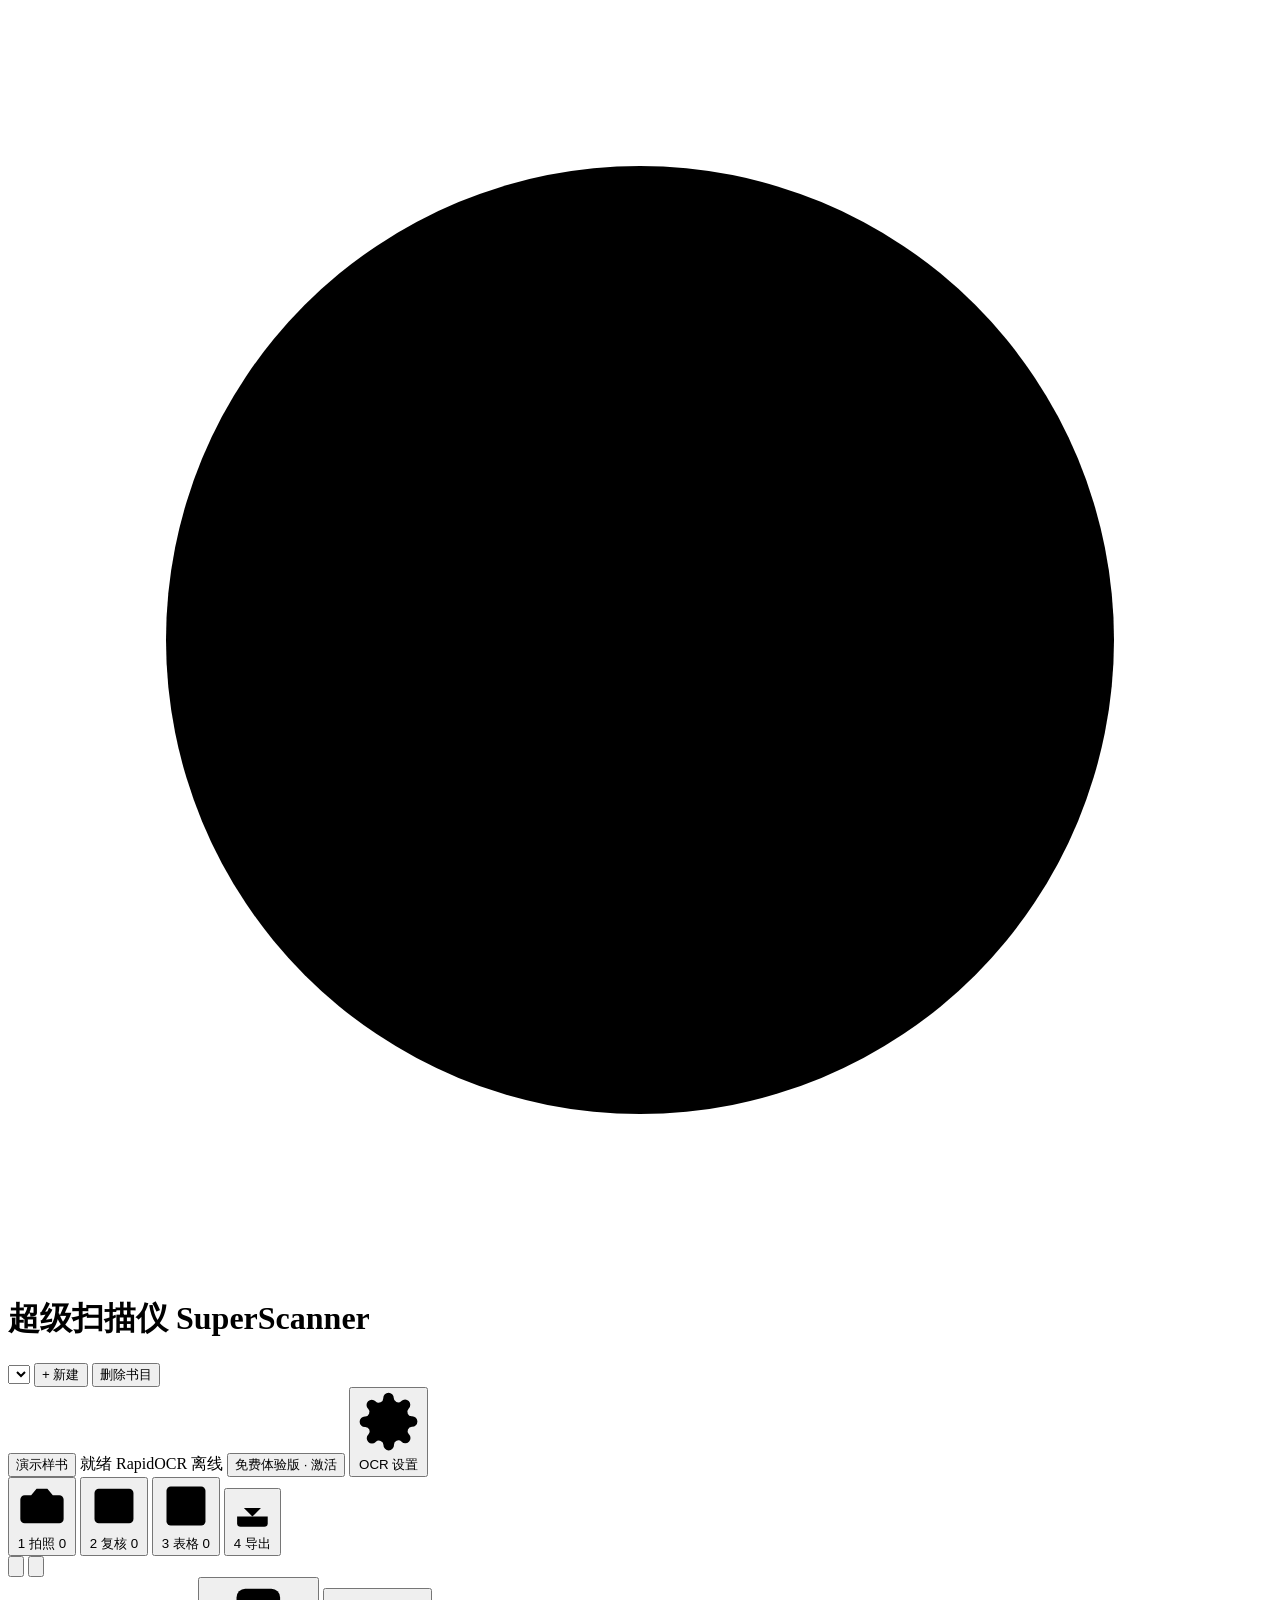
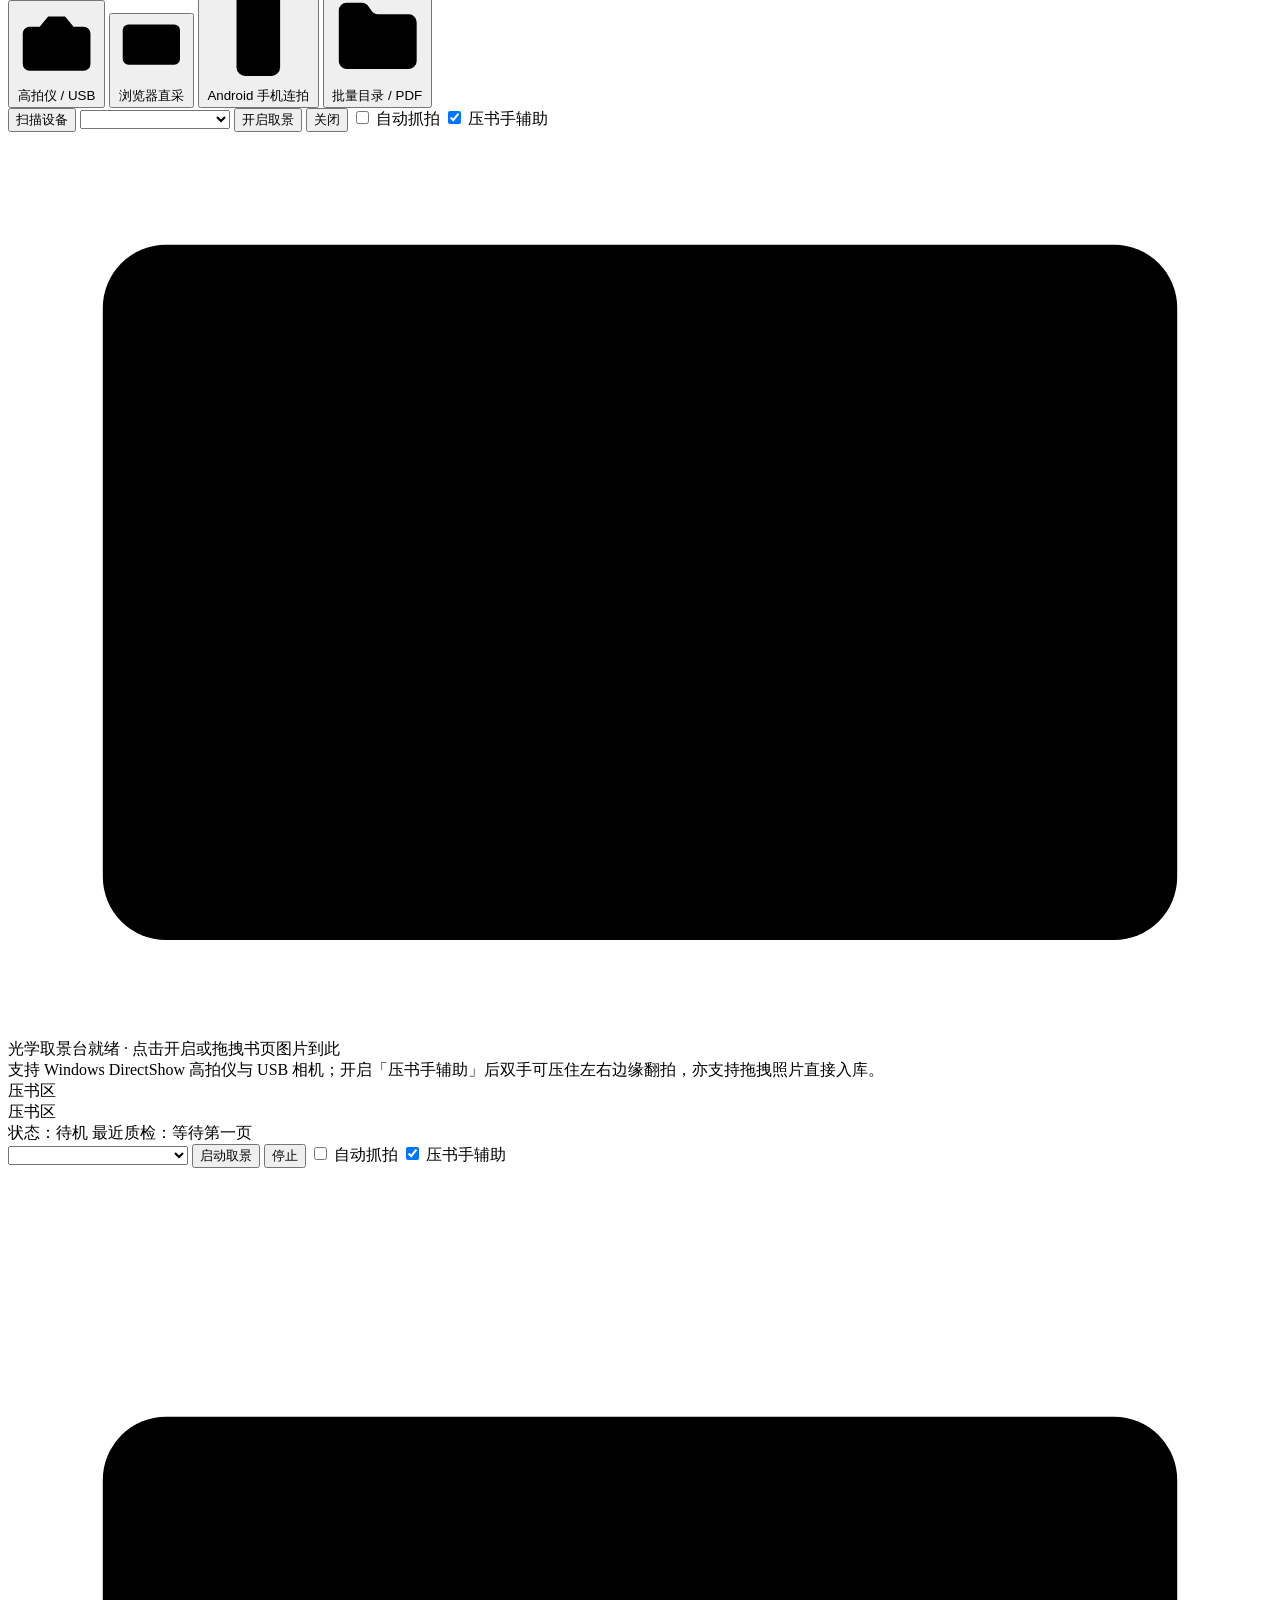
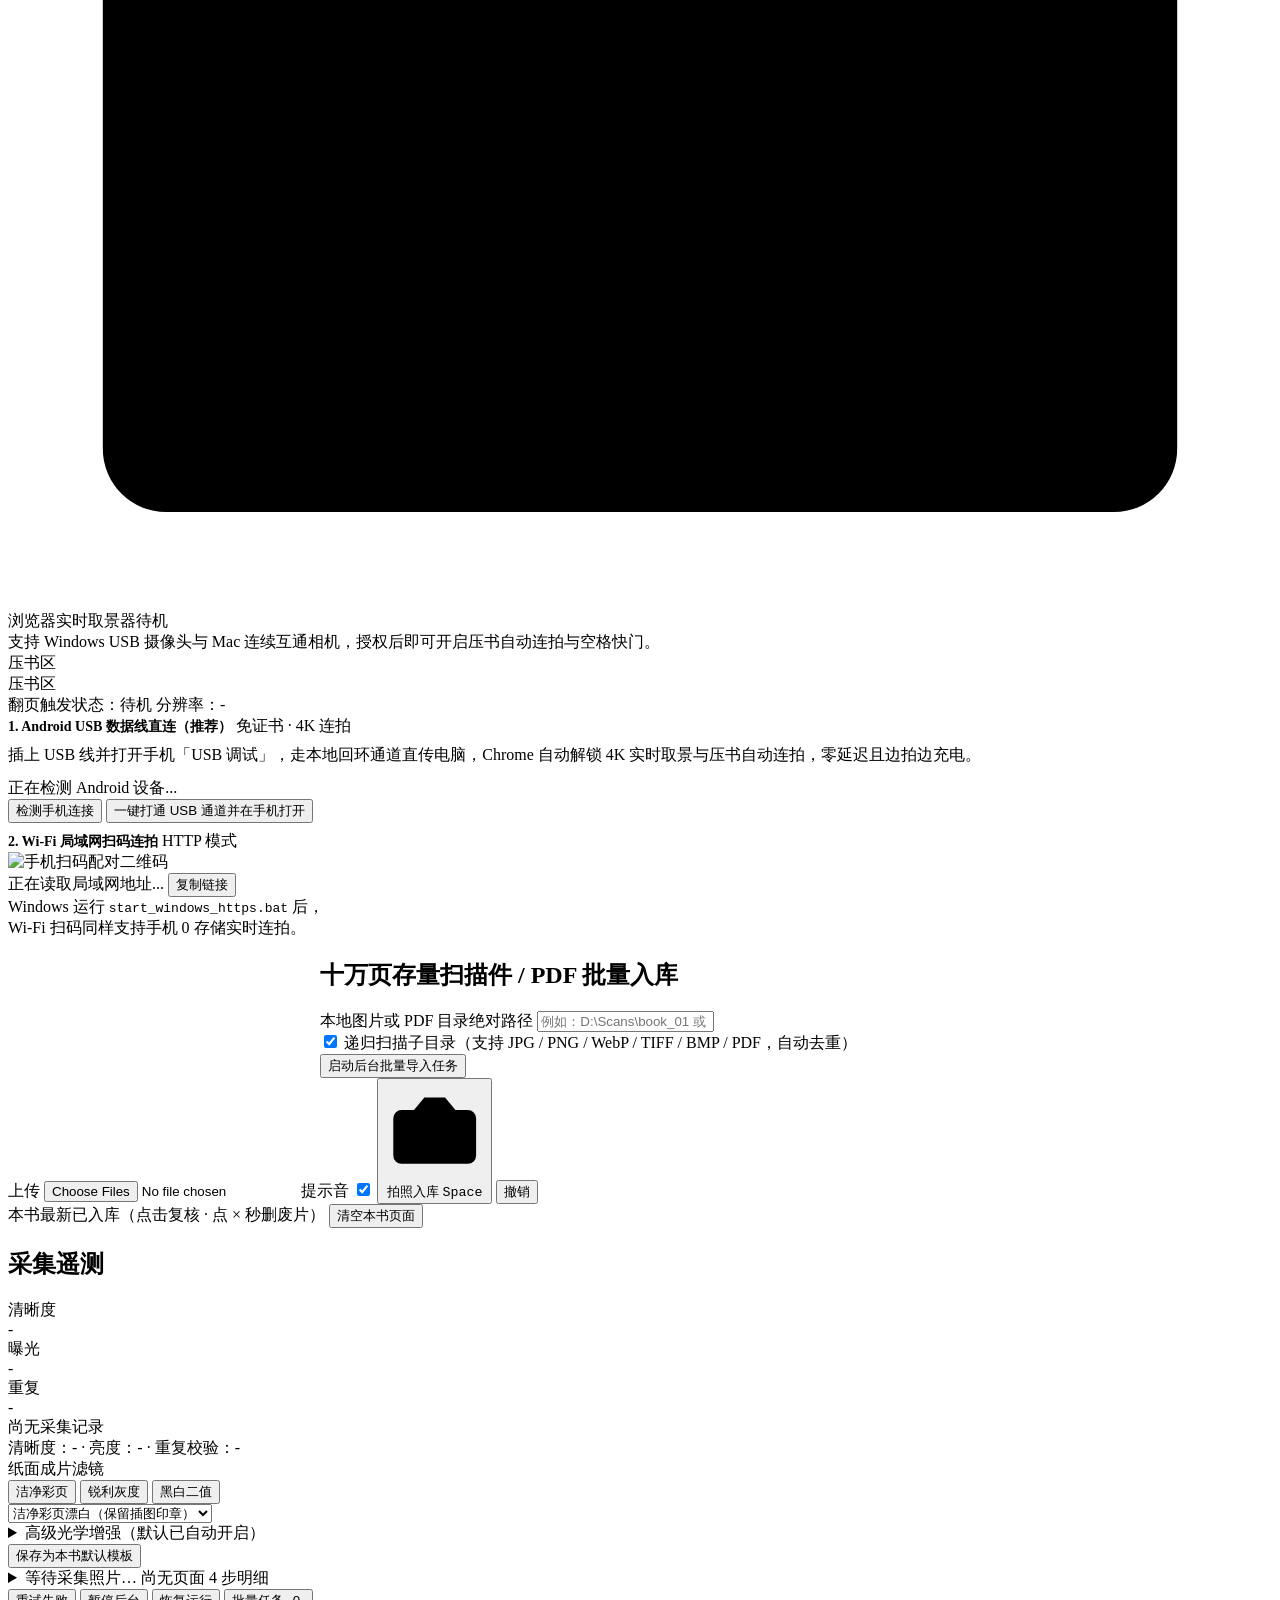
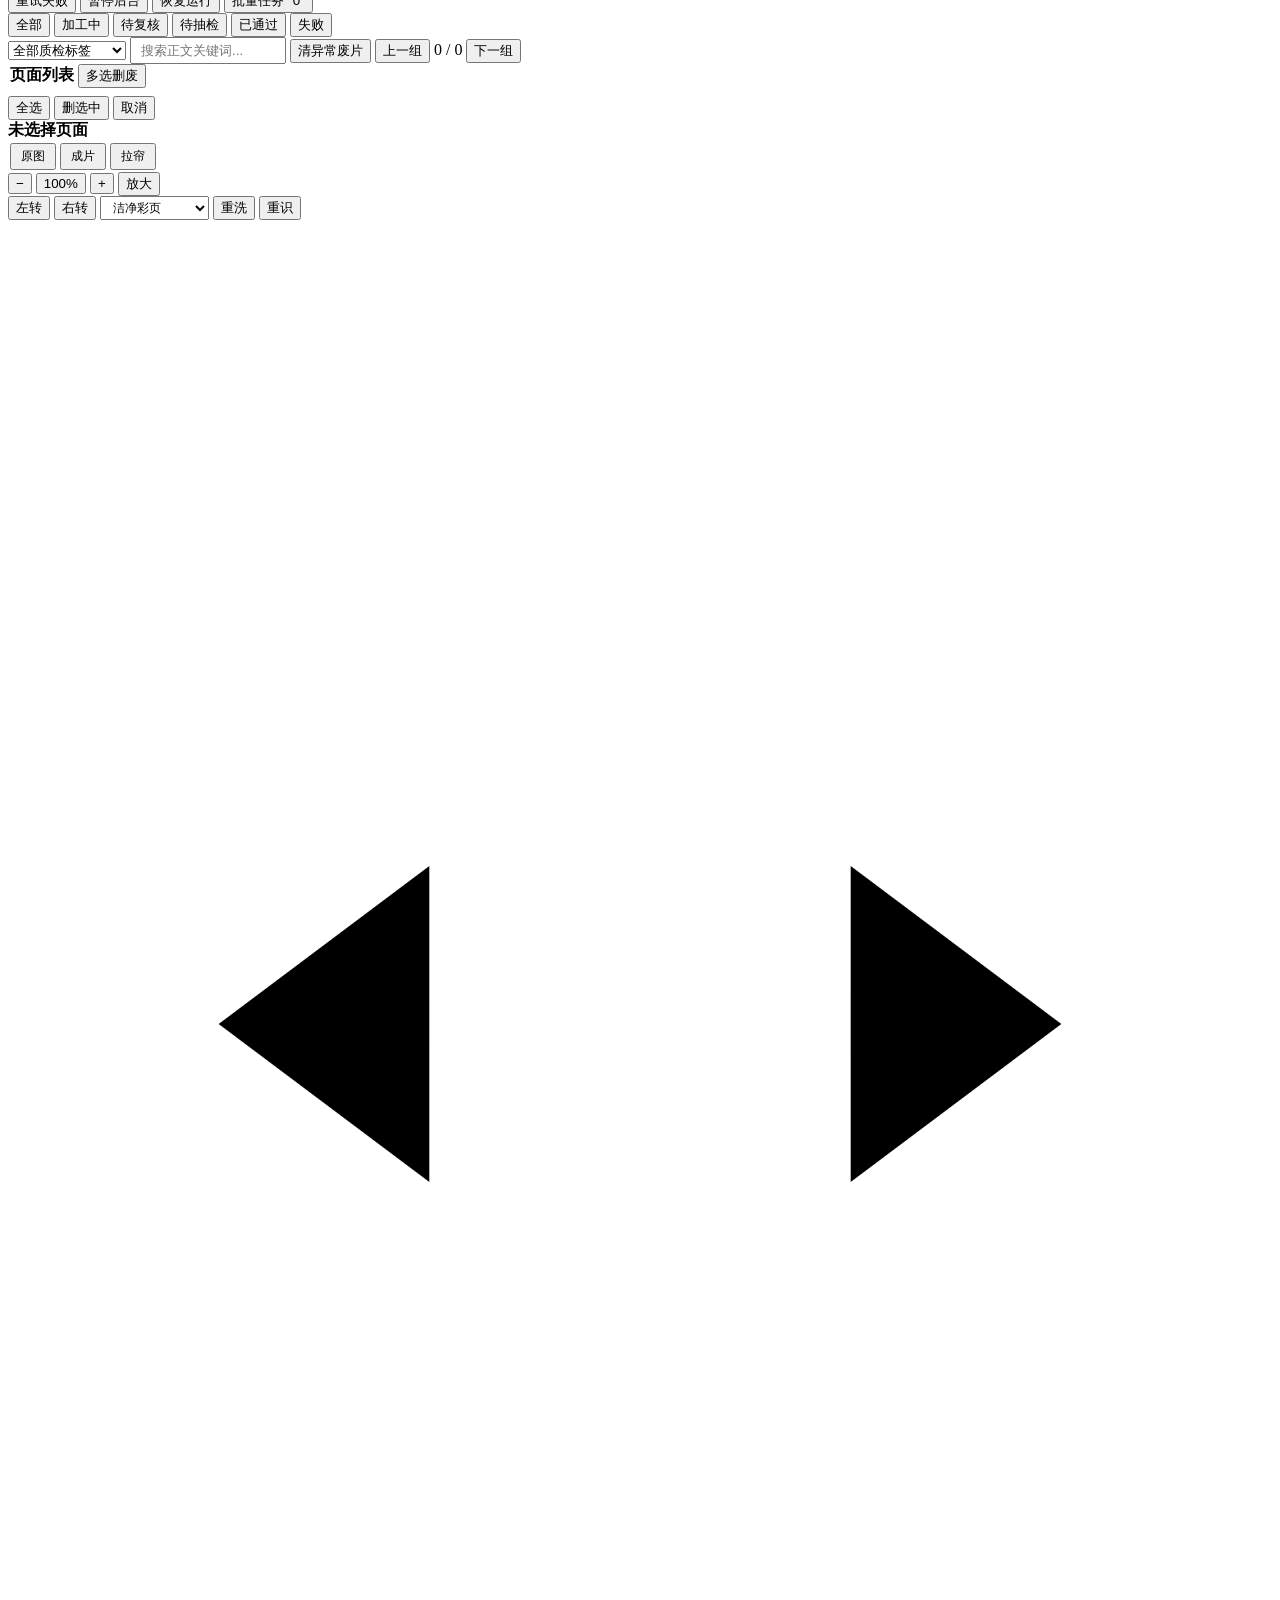
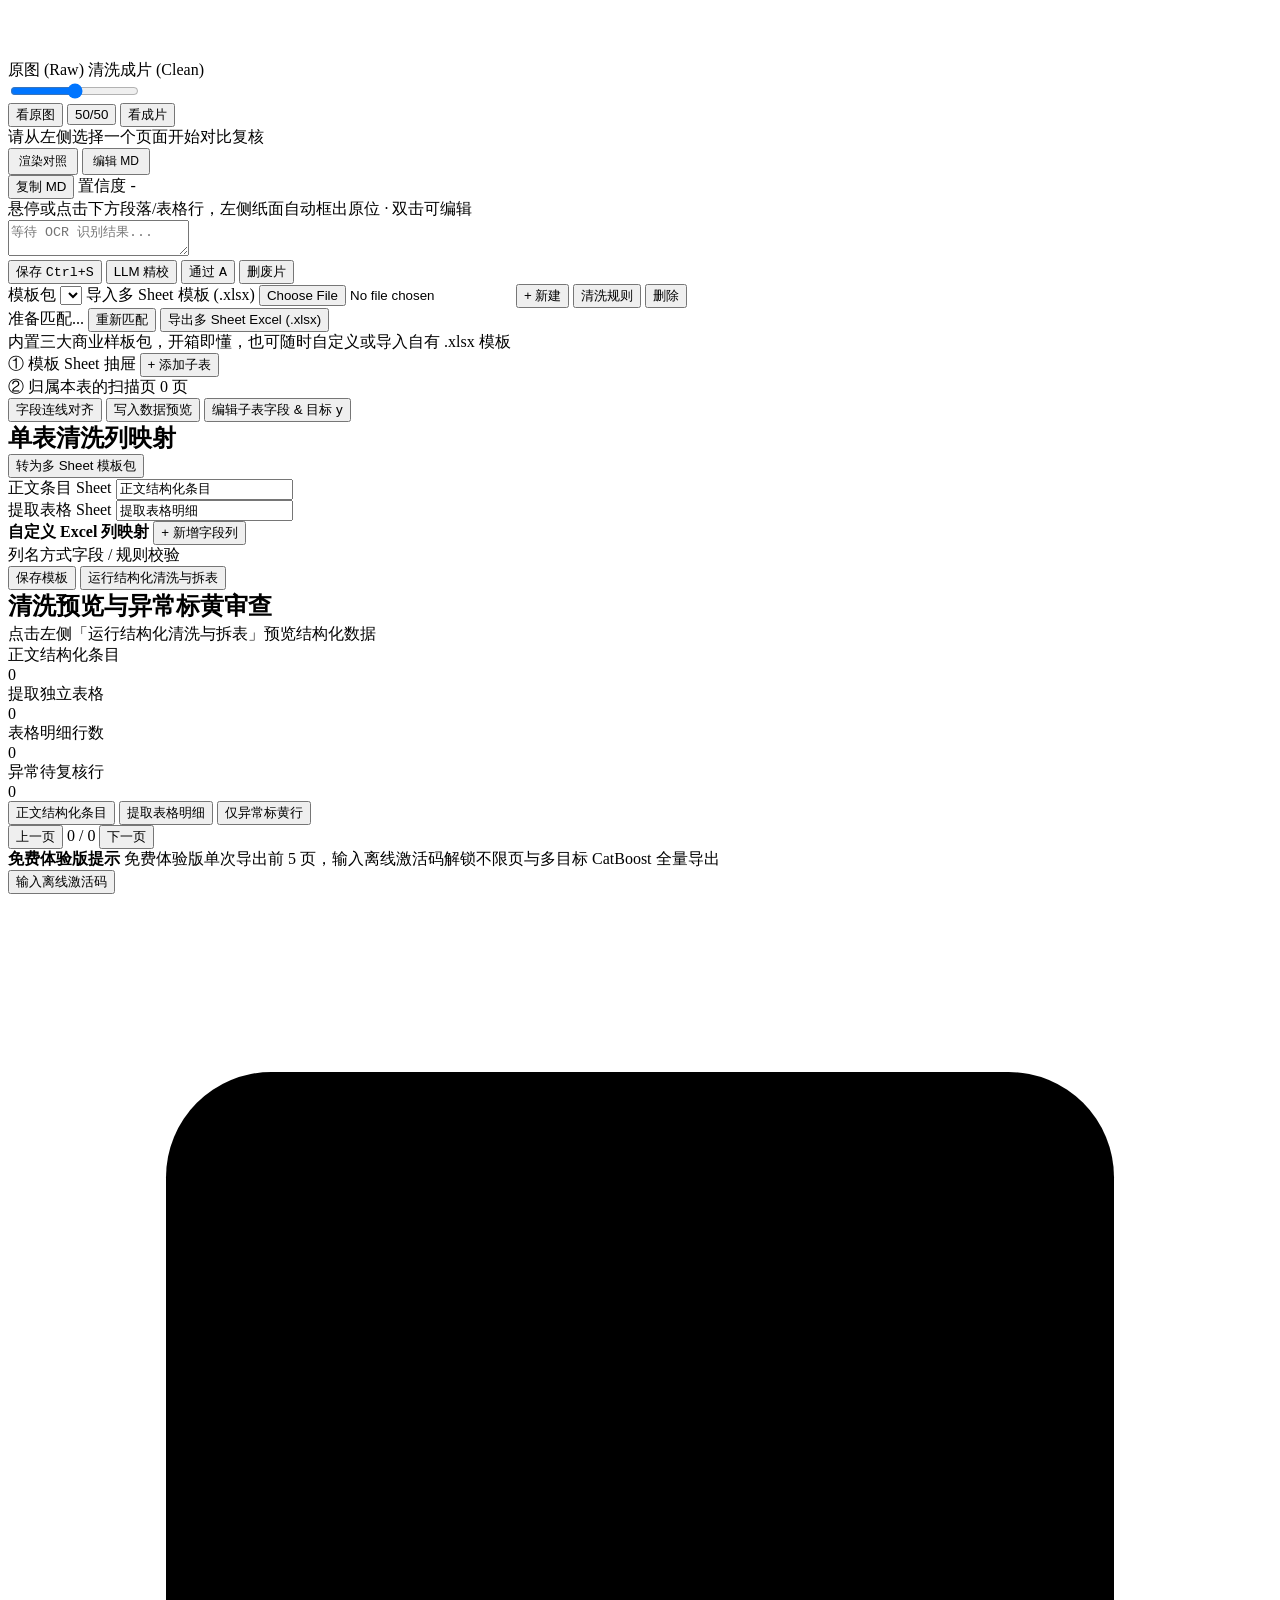
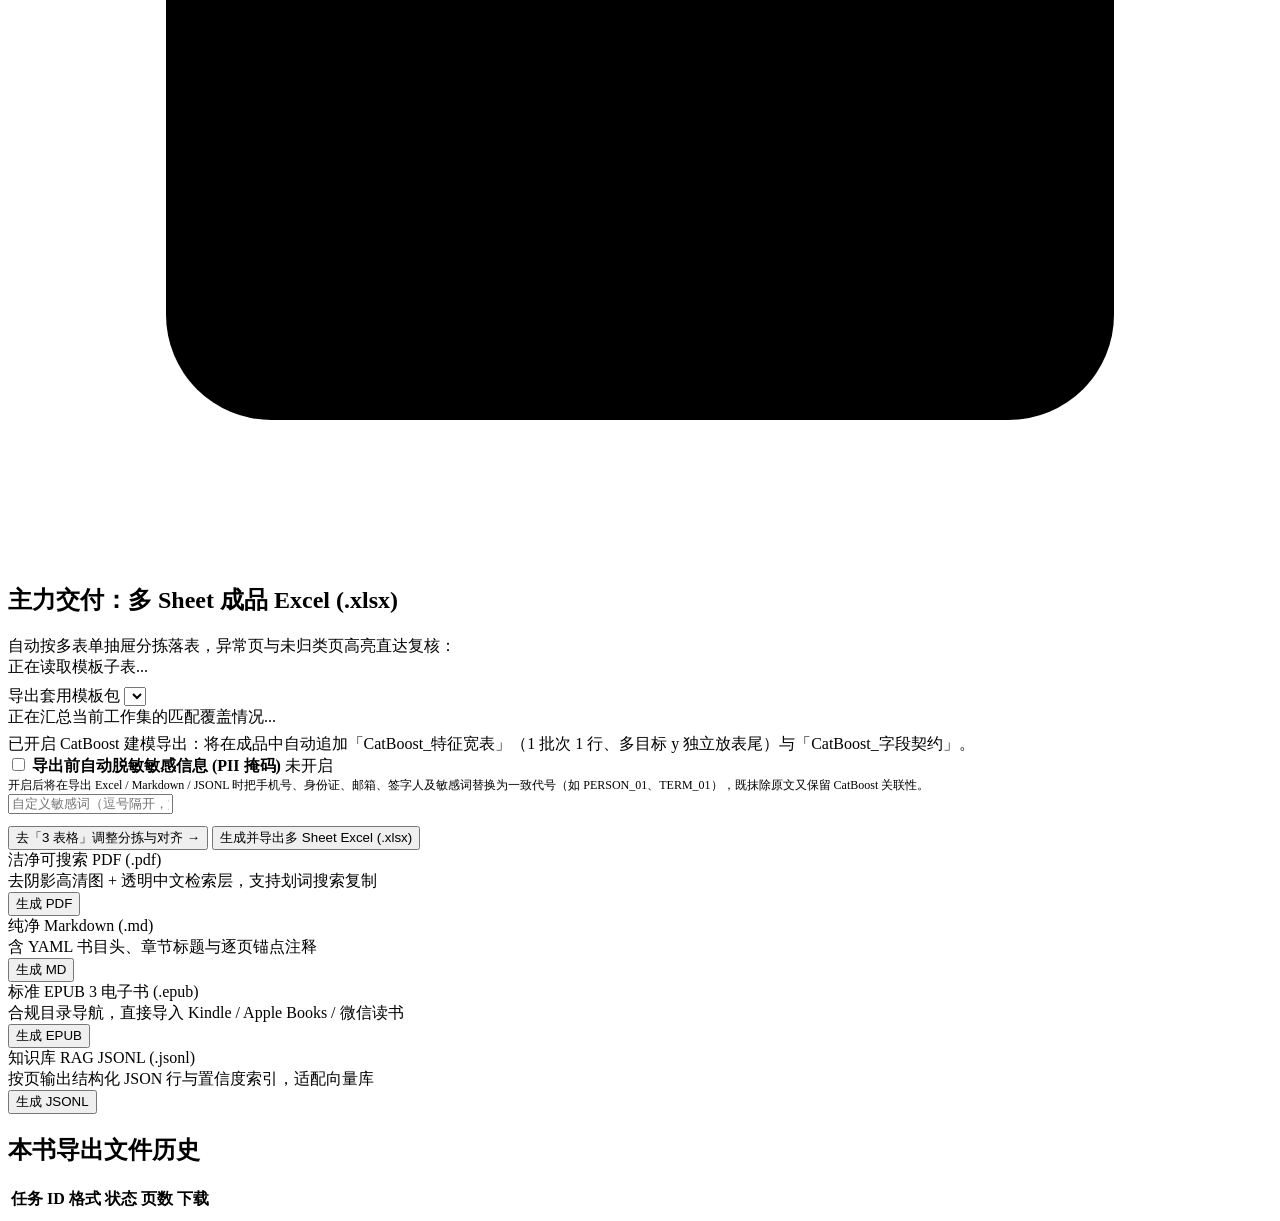
==== commit f4713faf: "feat(ocr,ui): surface OCR fallback/error alerts, live processing loading UX, and raise default timeo" ====
--- a/book_cleaner/web/index.html
+++ b/book_cleaner/web/index.html
@@ -524,7 +524,8 @@
                     <option value="grayscale_crisp">锐利灰度</option>
                     <option value="bw_sauvola">Sauvola 黑白</option>
                   </select>
-                  <button id="recleanPageBtn" type="button" class="btn btn-compact">重洗</button>
+                  <button id="recleanPageBtn" type="button" class="btn btn-compact" title="按所选滤镜重新清洗图像">重洗</button>
+                  <button id="reocrPageBtn" type="button" class="btn btn-compact" title="使用当前 OCR 引擎重新识别本页">重识</button>
                 </div>
               </div>
 
@@ -571,8 +572,10 @@
                   <span id="reviewConfBadge" class="pill">置信度 -</span>
                 </div>
               </div>
+              <div id="reviewAlertBanner" class="review-alert hidden" role="alert"></div>
               <div id="reviewFlagRow" class="review-flag-row hidden"></div>
               <div id="reviewSyncHint" class="review-sync-hint">悬停或点击下方段落/表格行，左侧纸面自动框出原位 · 双击可编辑</div>
+              <div id="reviewLoadingPanel" class="review-loading-panel hidden" aria-live="polite"></div>
               <div id="reviewMdPreview" class="md-preview-box scroller"></div>
               <textarea id="reviewTextEditor" class="input ocr-editor hidden scroller" placeholder="等待 OCR 识别结果..."></textarea>
               <div class="review-actions">
@@ -915,7 +918,9 @@
                 <strong style="font-size:12.5px;">本机硬件体检与离线 OCR 智能推荐</strong>
                 <div class="toolbar-row" style="gap:6px;flex-wrap:wrap;">
                   <label for="ocrOllamaBaseUrlInput" class="muted-note" style="font-size:11.5px;">本机 Ollama 地址</label>
-                  <input id="ocrOllamaBaseUrlInput" class="input mono" style="width:190px;padding:4px 8px;font-size:12px;" type="url" placeholder="http://127.0.0.1:11434" value="http://127.0.0.1:11434">
+                  <input id="ocrOllamaBaseUrlInput" class="input mono" style="width:176px;padding:4px 8px;font-size:12px;" type="url" placeholder="http://127.0.0.1:11434" value="http://127.0.0.1:11434">
+                  <label for="ocrTimeoutInput" class="muted-note" style="font-size:11.5px;">单页超时(秒)</label>
+                  <input id="ocrTimeoutInput" class="input mono" style="width:72px;padding:4px 8px;font-size:12px;" type="number" min="30" max="1200" step="30" value="300" title="无独显笔记本跑本地视觉大模型建议设 300~600 秒">
                   <button id="recheckHwBtn" type="button" class="btn btn-sm">重新检测硬件</button>
                 </div>
               </div>
